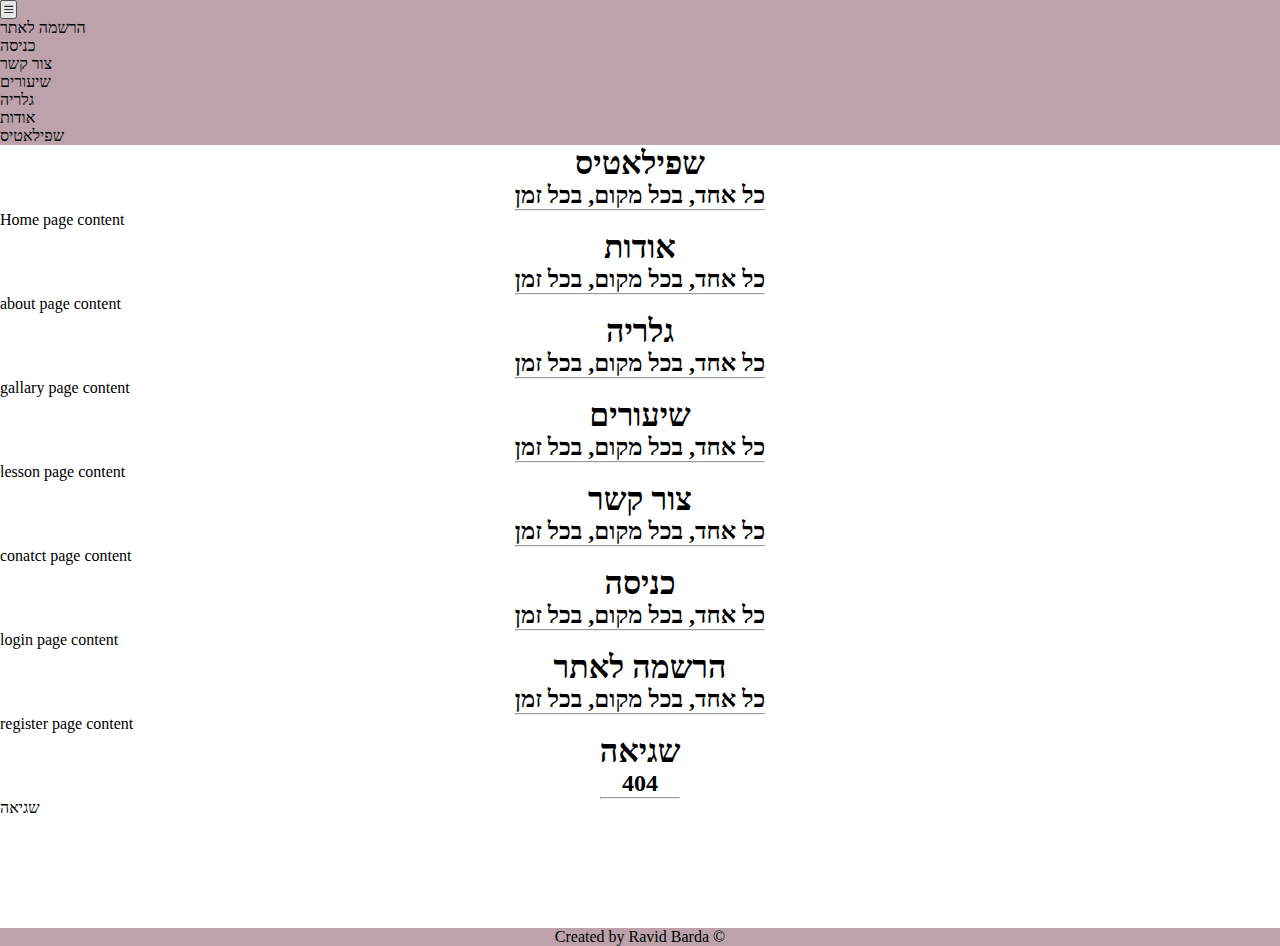
==== public/index.html @ 899f4bcb "images" ====
<!DOCTYPE html>
<html lang="en">

<head>
    <meta charset="UTF-8">
    <meta http-equiv="X-UA-Compatible" content="IE=edge">
    <meta name="viewport" content="width=device-width, initial-scale=1.0">

    <link rel="shortcut icon" href="assets/images/LOGO.jpg" type="image/x-icon">

    <link href="https://cdn.jsdelivr.net/npm/bootstrap@5.3.0-alpha1/dist/css/bootstrap.min.css" rel="stylesheet"
        integrity="sha384-GLhlTQ8iRABdZLl6O3oVMWSktQOp6b7In1Zl3/Jr59b6EGGoI1aFkw7cmDA6j6gD" crossorigin="anonymous">
    <link rel="stylesheet" href="https://cdn.jsdelivr.net/npm/bootstrap-icons@1.10.3/font/bootstrap-icons.css" />
    <link rel="stylesheet" href="style.css">
    <script defer src="https://cdn.jsdelivr.net/npm/bootstrap@5.3.0-alpha1/dist/js/bootstrap.bundle.min.js"
        integrity="sha384-w76AqPfDkMBDXo30jS1Sgez6pr3x5MlQ1ZAGC+nuZB+EYdgRZgiwxhTBTkF7CXvN"
        crossorigin="anonymous"></script>
    <script src="../src/app.js" type="module"></script>
    <title>שפילאטיס</title>
</head>

<body>
    <header>
        <nav class="navbar navbar-expand-md  " style="background-color: #BCA2AB;">
            <div class="container">

                <button class="navbar-toggler" type="button" data-bs-toggle="collapse" data-bs-target="#navbarColor01"
                    aria-controls="navbarColor01 " aria-expanded="false" aria-label="Toggle navigation">
                    <i class="bi bi-list text-light"></i>
                </button>
                <div class="collapse navbar-collapse d-flex-md justify-content-between" id="navbarColor01">
                    <div>
                        <ul class="navbar-nav mb-2 mb-lg-0 ">
                            <li class="nav-item">
                                <span class="nav-link cursor text-light" aria-current="page" id="sign-page-link">הרשמה
                                    לאתר</span>
                            </li>
                            <li class="nav-item">
                                <span class="nav-link cursor text-light" aria-current="page"
                                    id="login-page-link">כניסה</span>
                            </li>
                        </ul>
                    </div>
                    <div>
                        <ul class="navbar-nav mb-2 mb-lg-0">
                            <li class="nav-item">
                                <span class="nav-link cursor text-light" aria-current="page" id="contact-page-link">צור
                                    קשר</span>
                            <li class="nav-item">
                                <span class="nav-link cursor text-light" aria-current="page"
                                    id="lesson-page-link">שיעורים</span>
                            </li>
                            </li>
                            <li class="nav-item">
                                <span class="nav-link cursor text-light" aria-current="page"
                                    id="gallary-page-link">גלריה</span>
                            </li>
                            <li class="nav-item">
                                <span class="nav-link cursor text-light" aria-current="page"
                                    id="about-page-link">אודות</span>
                            </li>
                        </ul>
                    </div>
                </div>
                <span class="navbar-brand cursor text-light" id="home-page-link">שפילאטיס</span>
            </div>
        </nav>
    </header>
    <main>
        <div id="home-page" class="d-block">
            <div class="container">
                <div class="center">
                    <div class="col-12 col-md-10 col-xl-8">
                        <h1 class="display-4 center">שפילאטיס</h1>
                        <h2 class="fs-5 center">כל אחד, בכל מקום, בכל זמן</h2>
                        <hr>
                    </div>
                </div>
                <p>Home page content</p>
            </div>
        </div>
        <div id="about-page" class="d-none container">
            <div class="container">
                <div class="center">
                    <div class="col-12 col-md-10 col-xl-8">
                        <h1 class="display-4 center">אודות</h1>
                        <h2 class="fs-5 center">כל אחד, בכל מקום, בכל זמן</h2>
                        <hr>
                    </div>
                </div>
                <p>about page content</p>
            </div>
        </div>
        <div id="gallary-page" class="d-none container">
            <div class="container">
                <div class="center">
                    <div class="col-12 col-md-10 col-xl-8">
                        <h1 class="display-4 center">גלריה</h1>
                        <h2 class="fs-5 center">כל אחד, בכל מקום, בכל זמן</h2>
                        <hr>
                    </div>
                </div>
                <p>gallary page content</p>
            </div>
        </div>
        <div id="lesson-page" class="d-none container">
            <div class="container">
                <div class="center">
                    <div class="col-12 col-md-10 col-xl-8">
                        <h1 class="display-4 center">שיעורים</h1>
                        <h2 class="fs-5 center">כל אחד, בכל מקום, בכל זמן</h2>
                        <hr>
                    </div>
                </div>
                <p>lesson page content</p>
            </div>
        </div>
        <div id="contact-page" class="d-none container">
            <div class="container">
                <div class="center">
                    <div class="col-12 col-md-10 col-xl-8">
                        <h1 class="display-4 center">צור קשר</h1>
                        <h2 class="fs-5 center">כל אחד, בכל מקום, בכל זמן</h2>
                        <hr>
                    </div>
                </div>
                <p>conatct page content</p>
            </div>
        </div>
        <div id="login-page" class="d-none container">
            <div class="container">
                <div class="center">
                    <div class="col-12 col-md-10 col-xl-8">
                        <h1 class="display-4 center">כניסה</h1>
                        <h2 class="fs-5 center">כל אחד, בכל מקום, בכל זמן</h2>
                        <hr>
                    </div>
                </div>
                <p>login page content</p>
            </div>
        </div>
        <div id="sign-page" class="d-none container">
            <div class="container">
                <div class="center">
                    <div class="col-12 col-md-10 col-xl-8">
                        <h1 class="display-4 center">הרשמה לאתר</h1>
                        <h2 class="fs-5 center">כל אחד, בכל מקום, בכל זמן</h2>
                        <hr>
                    </div>
                </div>
                <p>register page content</p>
            </div>
        </div>
        <div id="error-page" class="d-none container">
            <div class="container">
                <div class="center">
                    <div class="col-12 col-md-10 col-xl-8">
                        <h1 class="display-4 center">שגיאה </h1>
                        <h2 class="fs-5 center">404</h2>
                        <hr>
                    </div>
                </div>
                <p>שגיאה</p>
            </div>
        </div>
    </main>
    <footer class="border-top pt-3 center" style="background-color: #BCA2AB ;">
        <p class="text-light">Created by Ravid Barda &copy;</p>
    </footer>
</body>

</html>
---- public/style.css ----
* {
    margin: 0;
    padding: 0;
    box-sizing: border-box;
}
.n-f-color{
    background-color: #C1ADB4;
}
.center {
    display: flex;
    justify-content: center;
    align-items: center;
}

.cursor {
    cursor: pointer;
}

main {
    min-height: 87vh;
}
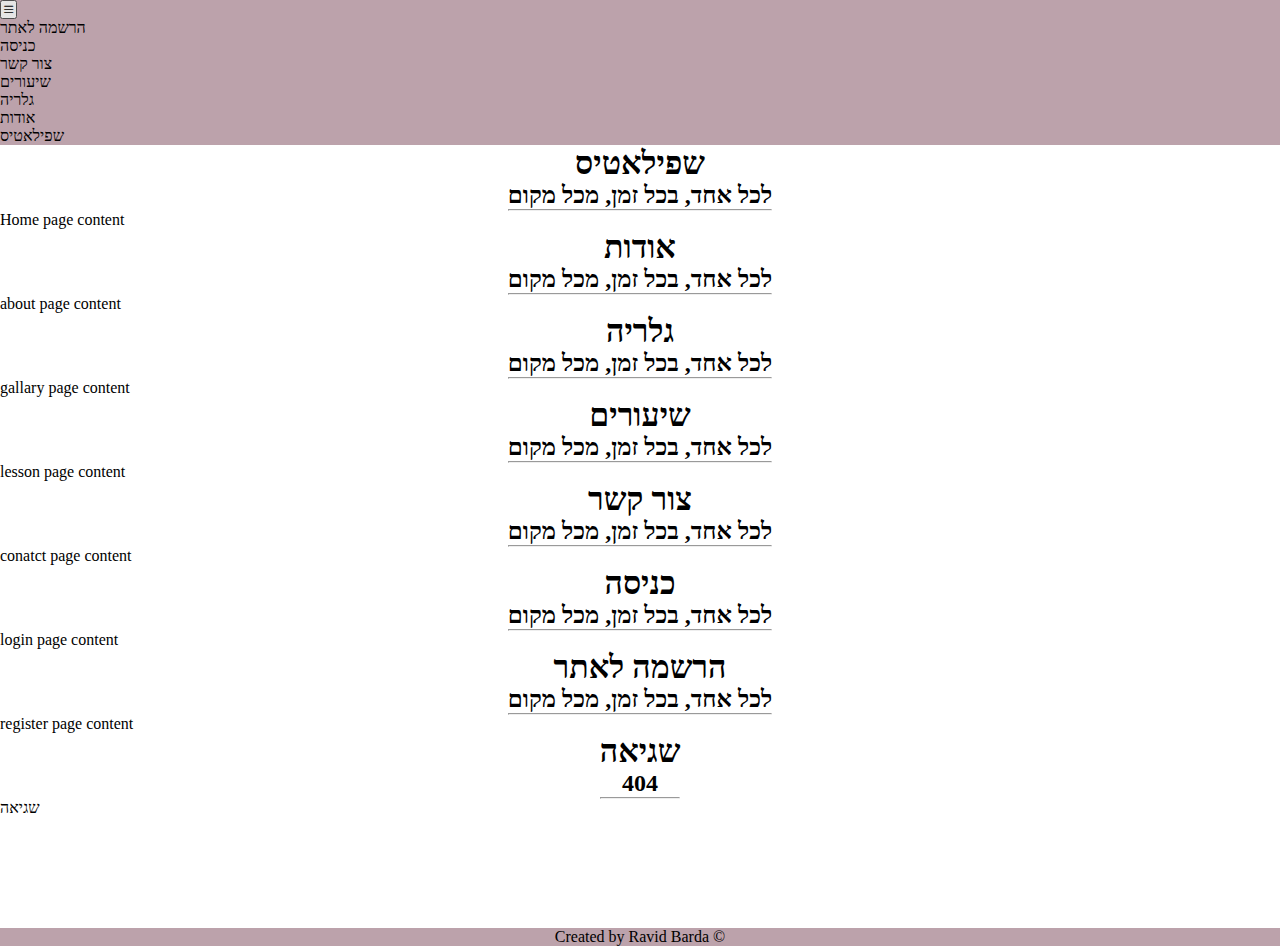
==== commit c967c211: "level 2" ====
--- a/public/index.html
+++ b/public/index.html
@@ -72,7 +72,7 @@
                 <div class="center">
                     <div class="col-12 col-md-10 col-xl-8">
                         <h1 class="display-4 center">שפילאטיס</h1>
-                        <h2 class="fs-5 center">כל אחד, בכל מקום, בכל זמן</h2>
+                        <h2 class="fs-5 center">לכל אחד, בכל זמן, מכל מקום</h2>
                         <hr>
                     </div>
                 </div>
@@ -84,7 +84,8 @@
                 <div class="center">
                     <div class="col-12 col-md-10 col-xl-8">
                         <h1 class="display-4 center">אודות</h1>
-                        <h2 class="fs-5 center">כל אחד, בכל מקום, בכל זמן</h2>
+                        <h2 class="fs-5 center">לכל אחד, בכל זמן, מכל מקום</h2>
+
                         <hr>
                     </div>
                 </div>
@@ -96,7 +97,7 @@
                 <div class="center">
                     <div class="col-12 col-md-10 col-xl-8">
                         <h1 class="display-4 center">גלריה</h1>
-                        <h2 class="fs-5 center">כל אחד, בכל מקום, בכל זמן</h2>
+                        <h2 class="fs-5 center">לכל אחד, בכל זמן, מכל מקום</h2>
                         <hr>
                     </div>
                 </div>
@@ -108,7 +109,7 @@
                 <div class="center">
                     <div class="col-12 col-md-10 col-xl-8">
                         <h1 class="display-4 center">שיעורים</h1>
-                        <h2 class="fs-5 center">כל אחד, בכל מקום, בכל זמן</h2>
+                        <h2 class="fs-5 center">לכל אחד, בכל זמן, מכל מקום</h2>
                         <hr>
                     </div>
                 </div>
@@ -120,7 +121,7 @@
                 <div class="center">
                     <div class="col-12 col-md-10 col-xl-8">
                         <h1 class="display-4 center">צור קשר</h1>
-                        <h2 class="fs-5 center">כל אחד, בכל מקום, בכל זמן</h2>
+                        <h2 class="fs-5 center">לכל אחד, בכל זמן, מכל מקום</h2>
                         <hr>
                     </div>
                 </div>
@@ -132,7 +133,7 @@
                 <div class="center">
                     <div class="col-12 col-md-10 col-xl-8">
                         <h1 class="display-4 center">כניסה</h1>
-                        <h2 class="fs-5 center">כל אחד, בכל מקום, בכל זמן</h2>
+                        <h2 class="fs-5 center">לכל אחד, בכל זמן, מכל מקום</h2>
                         <hr>
                     </div>
                 </div>
@@ -144,7 +145,7 @@
                 <div class="center">
                     <div class="col-12 col-md-10 col-xl-8">
                         <h1 class="display-4 center">הרשמה לאתר</h1>
-                        <h2 class="fs-5 center">כל אחד, בכל מקום, בכל זמן</h2>
+                        <h2 class="fs-5 center">לכל אחד, בכל זמן, מכל מקום</h2>
                         <hr>
                     </div>
                 </div>
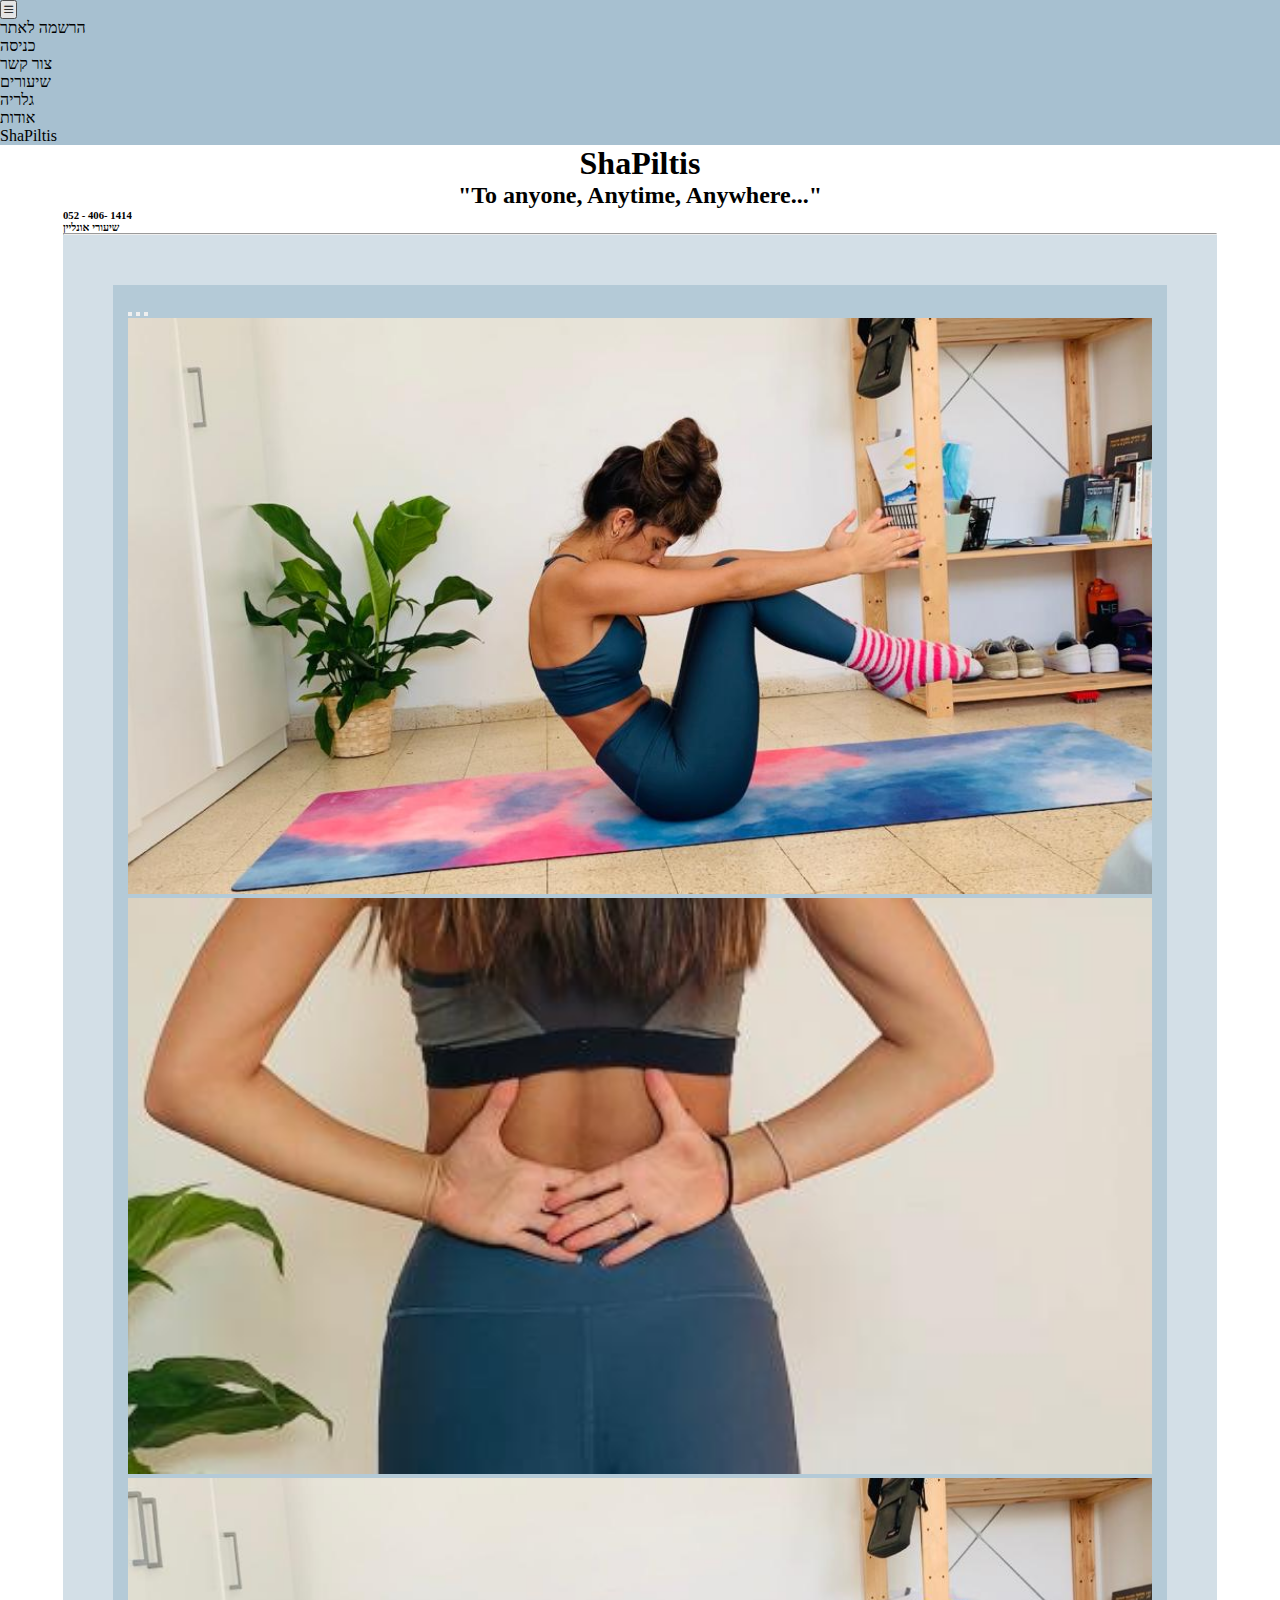
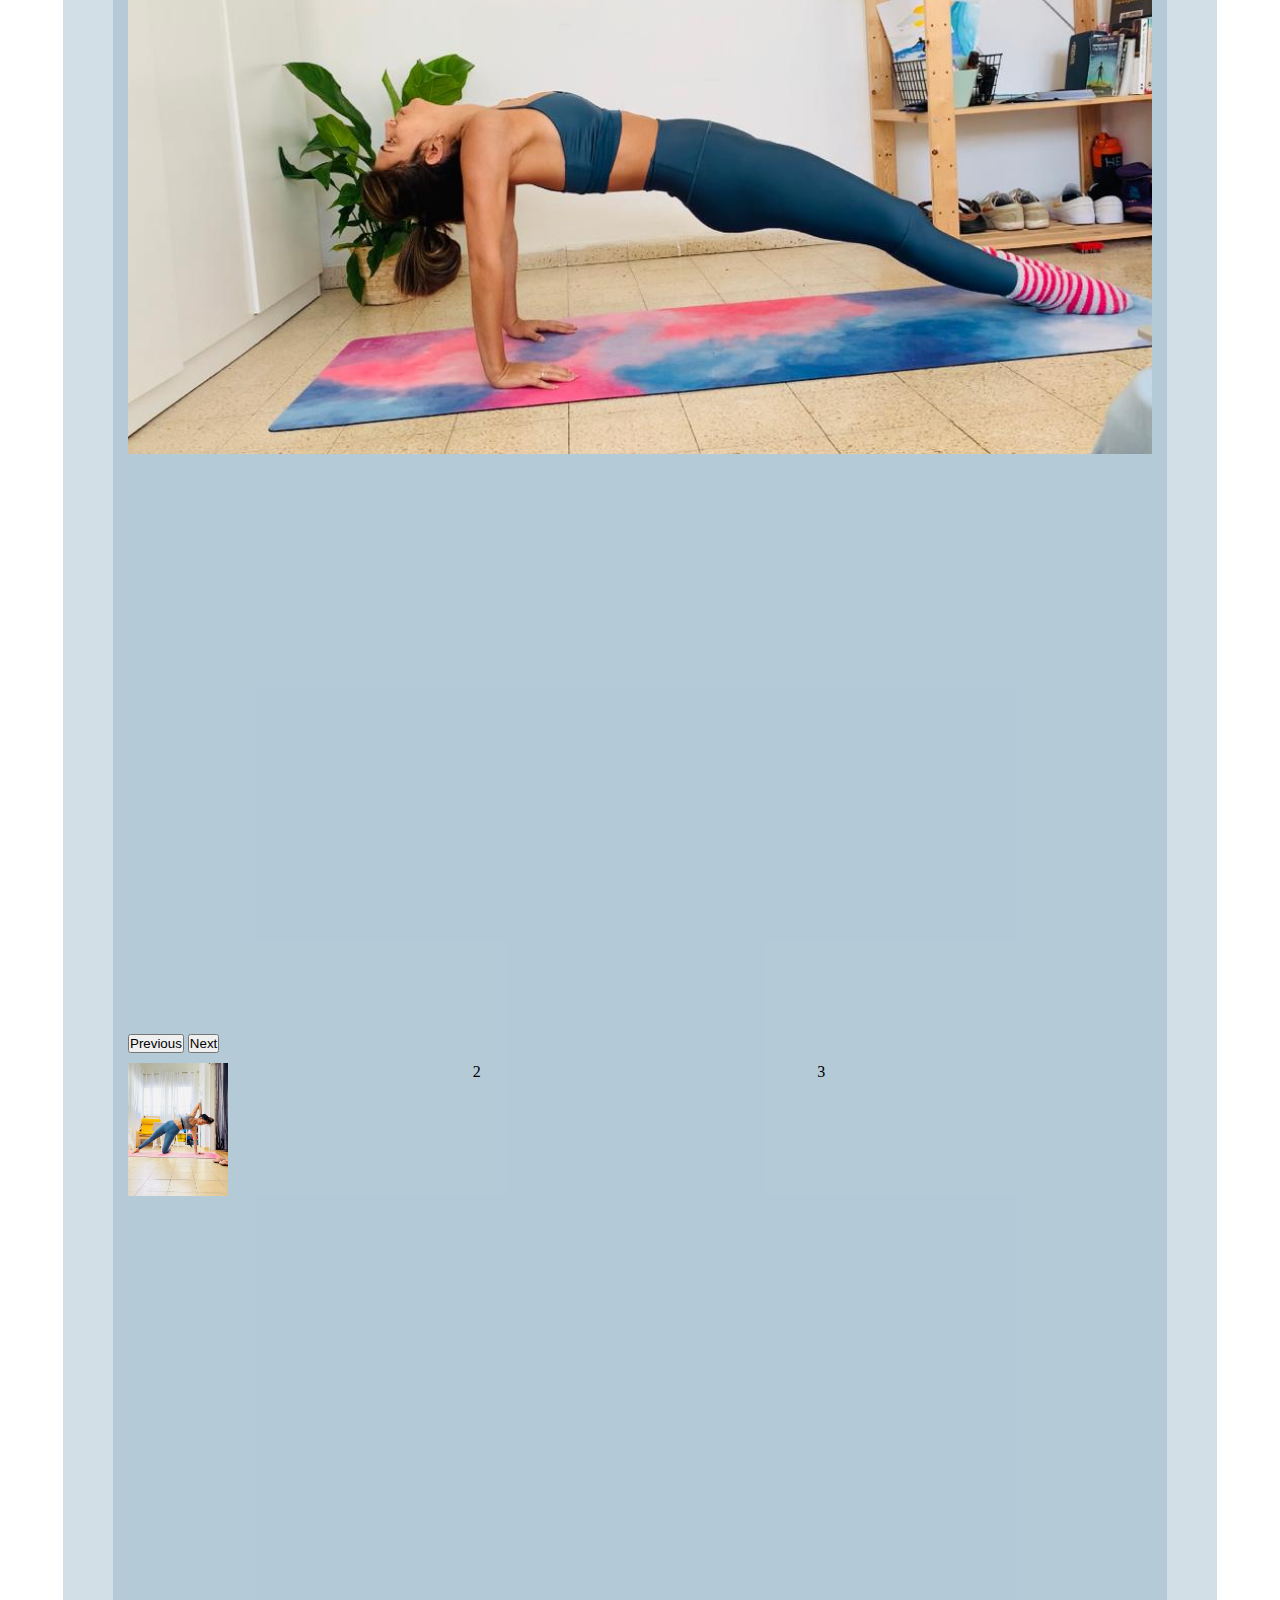
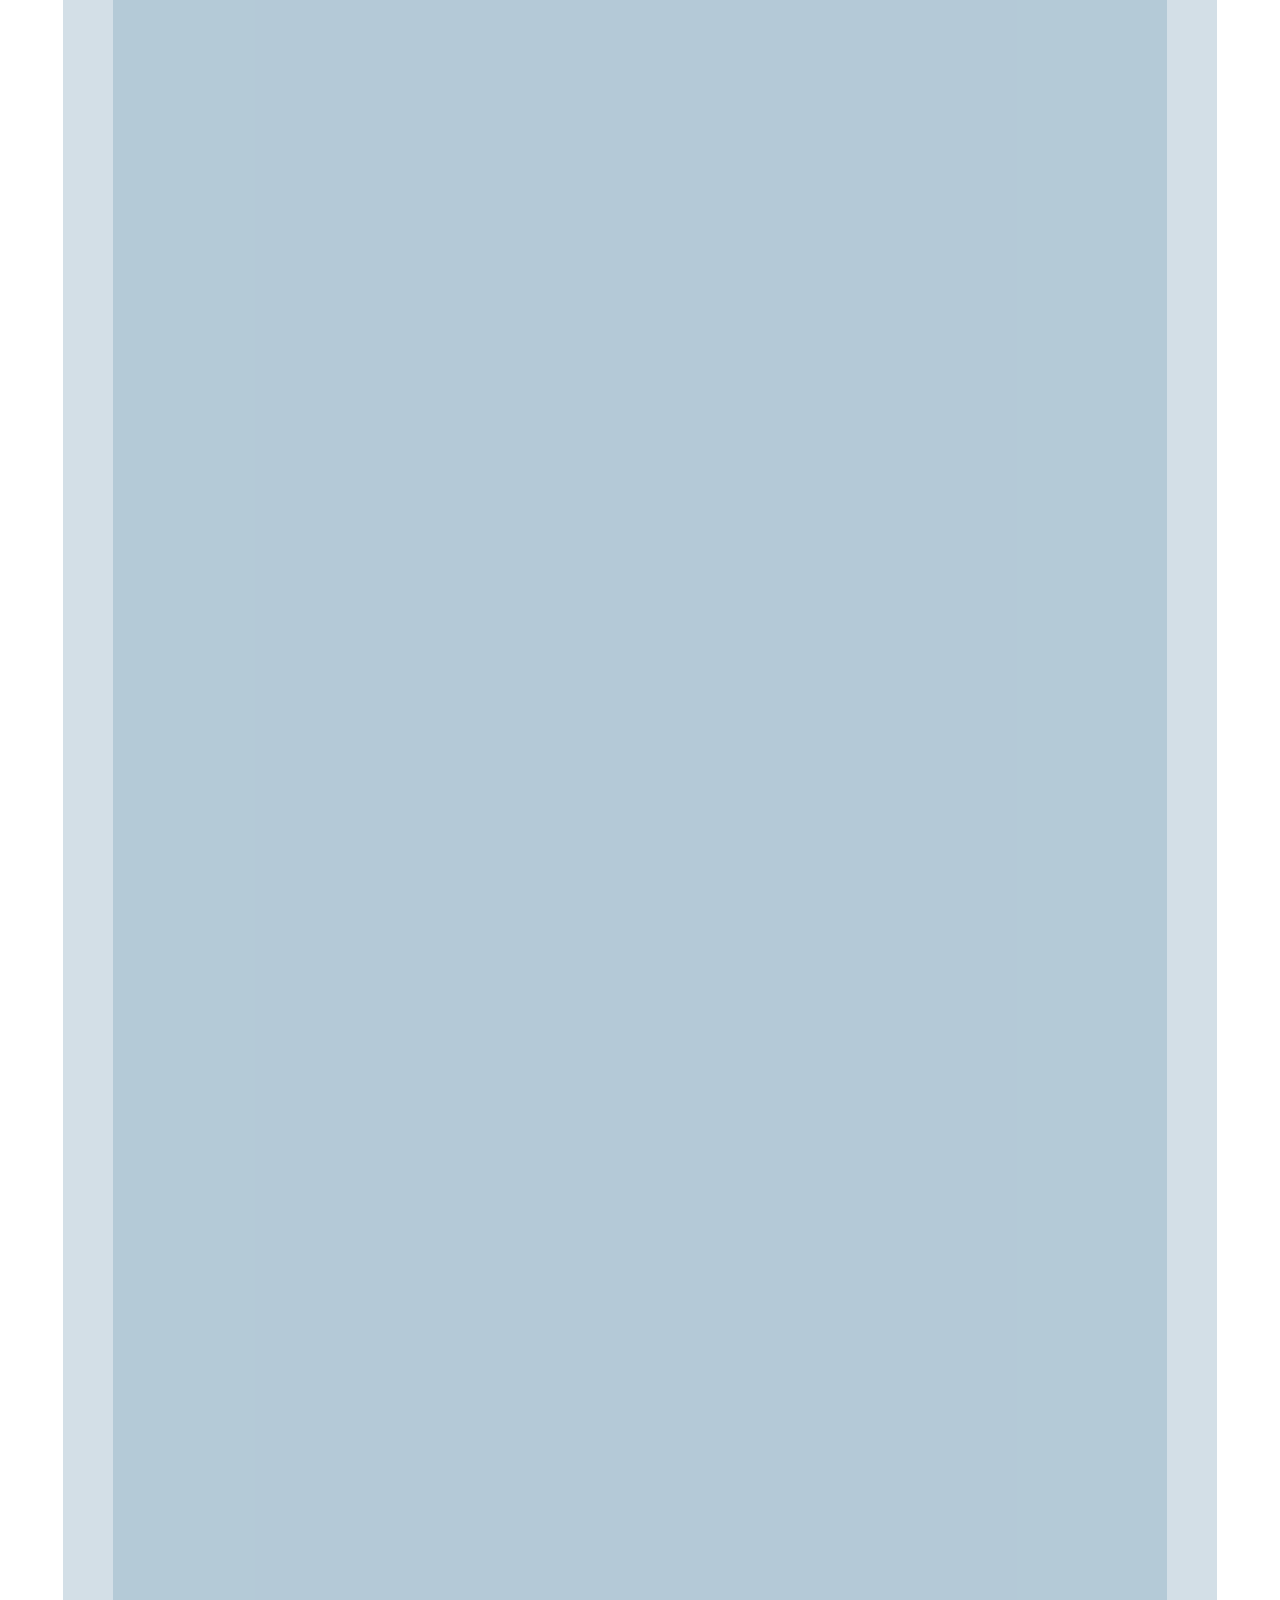
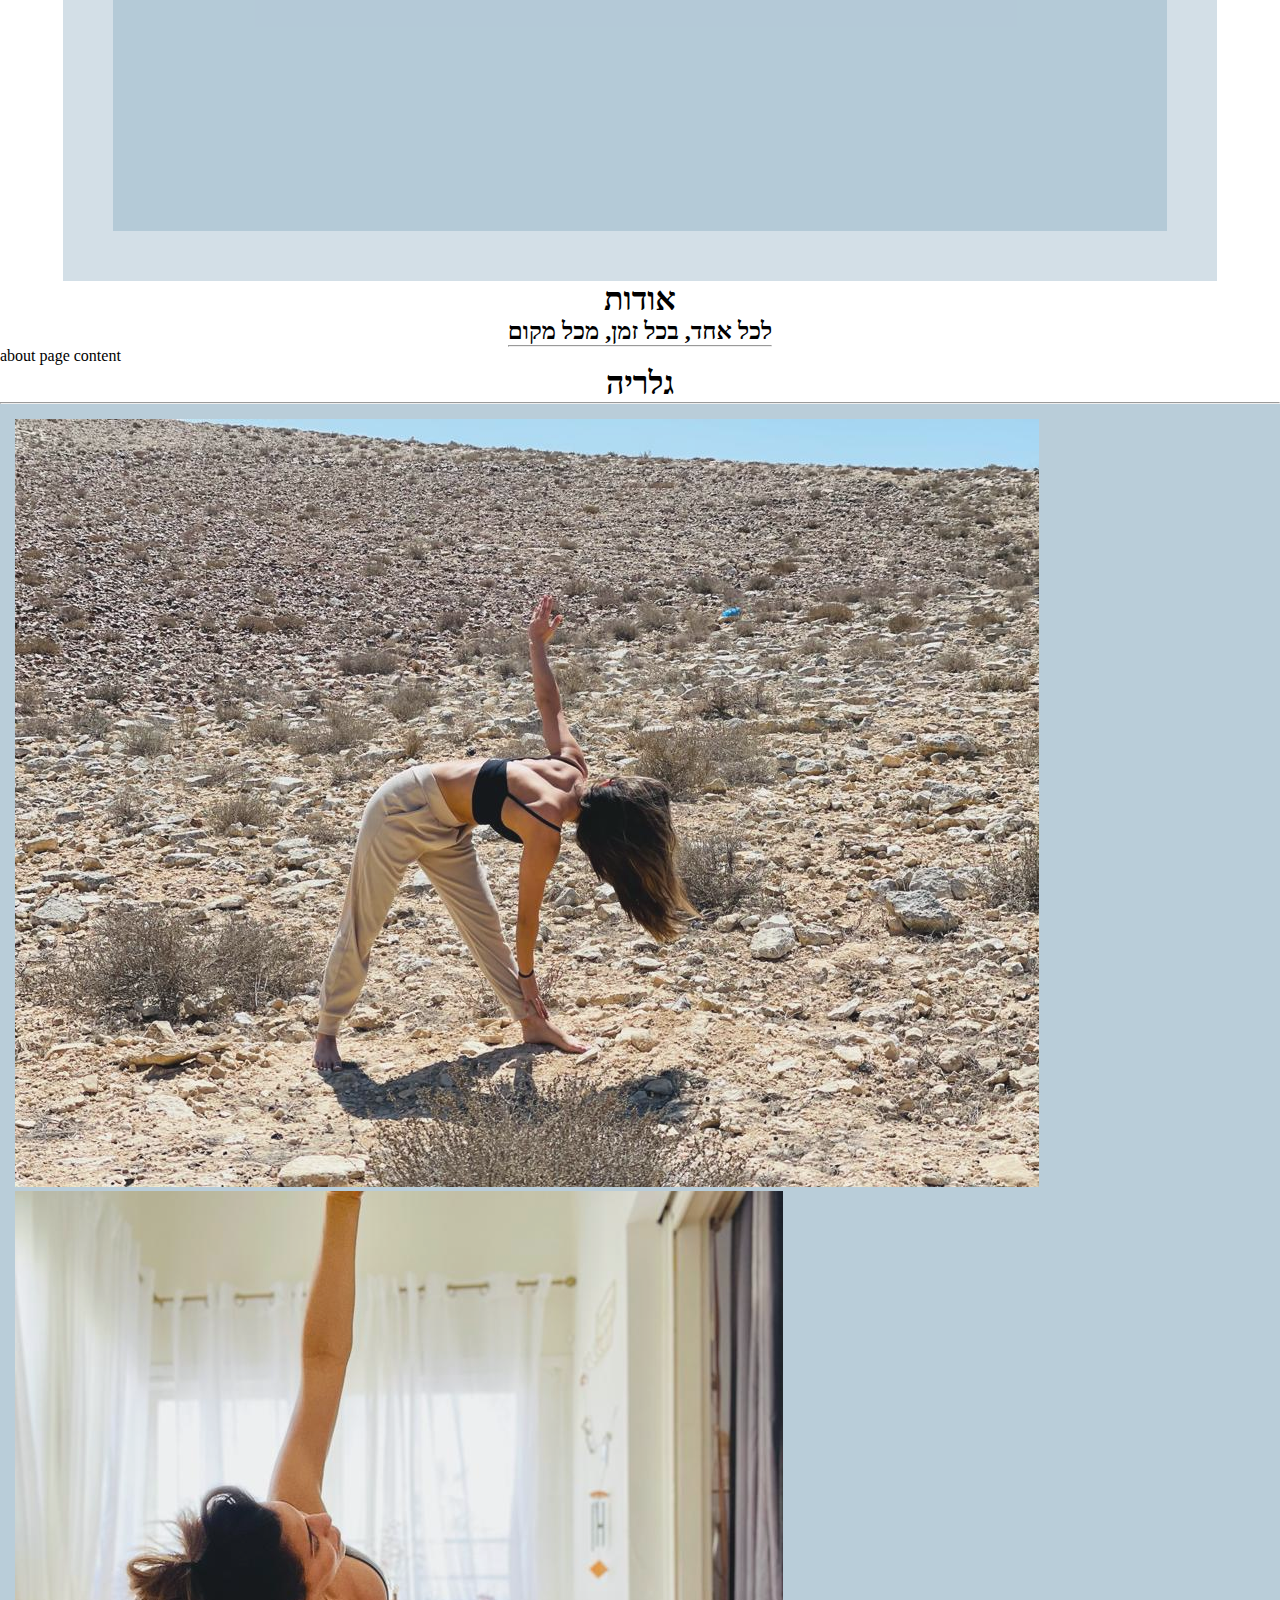
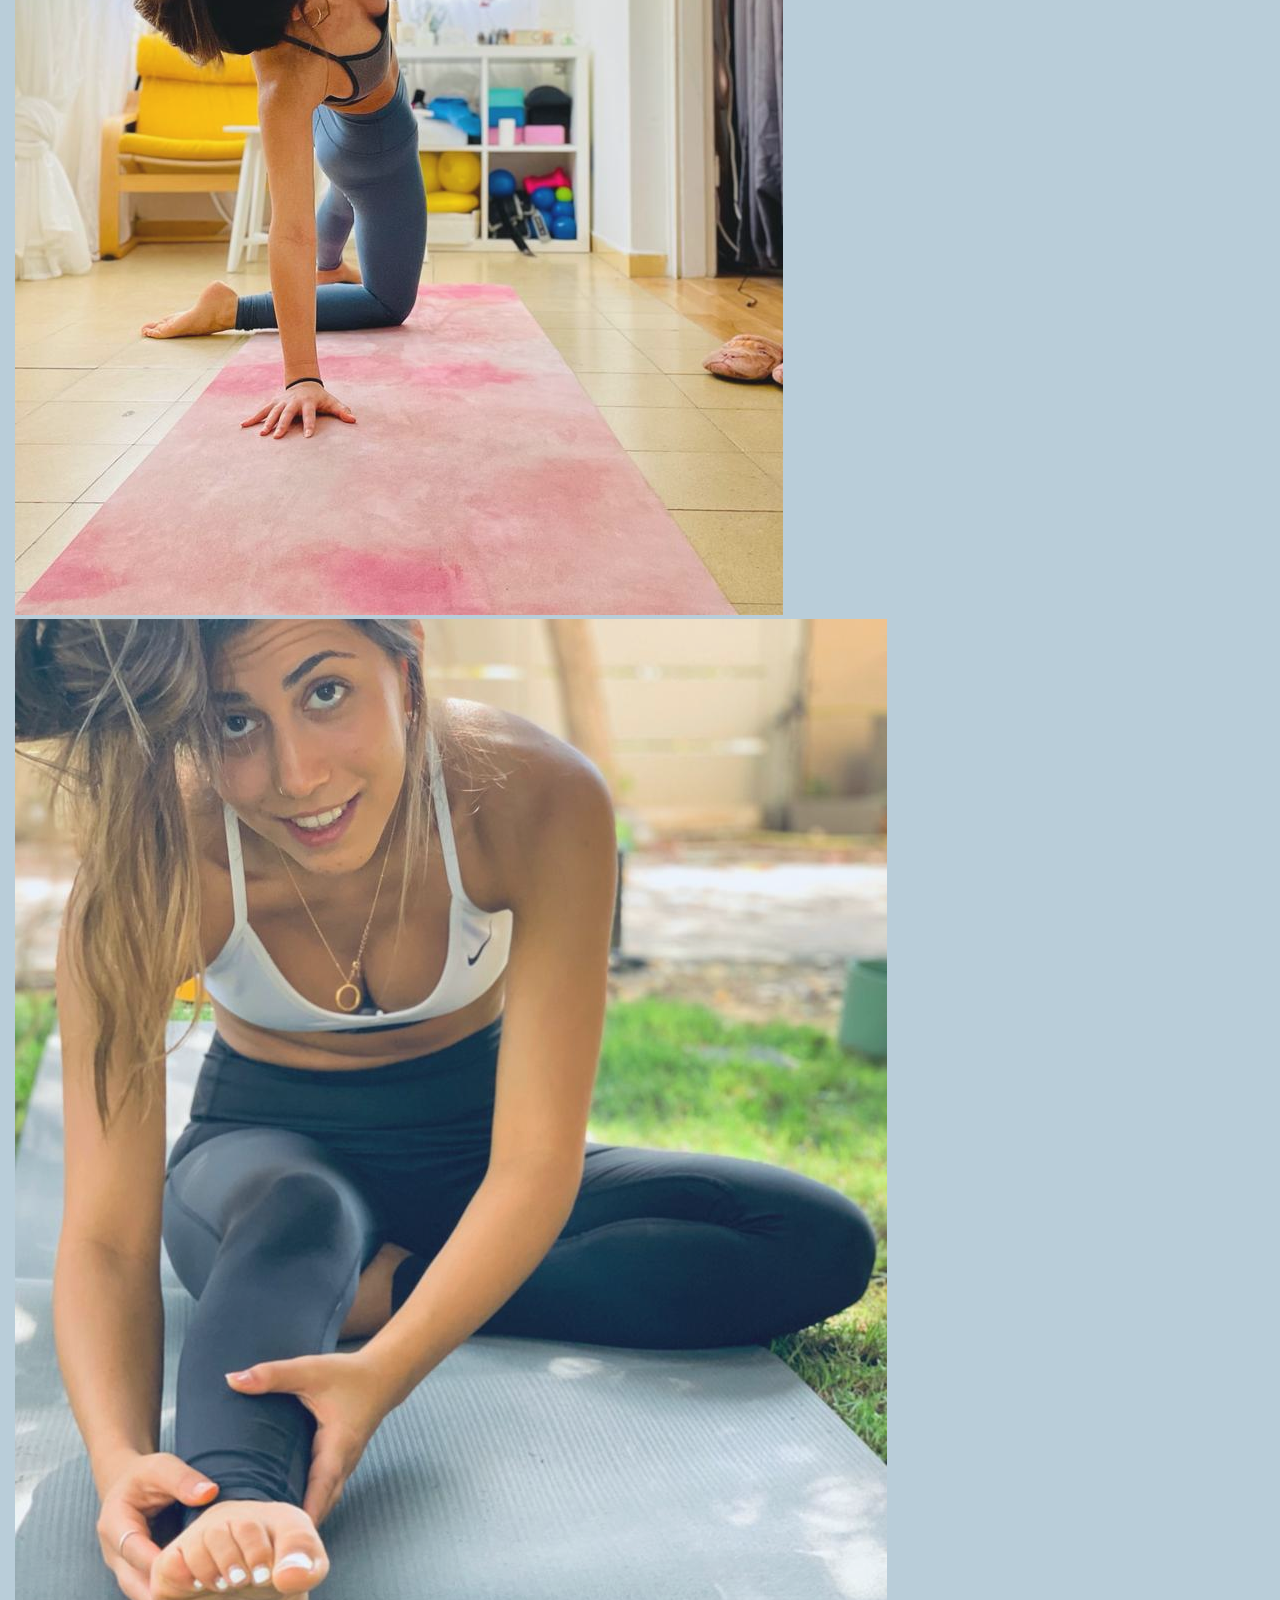
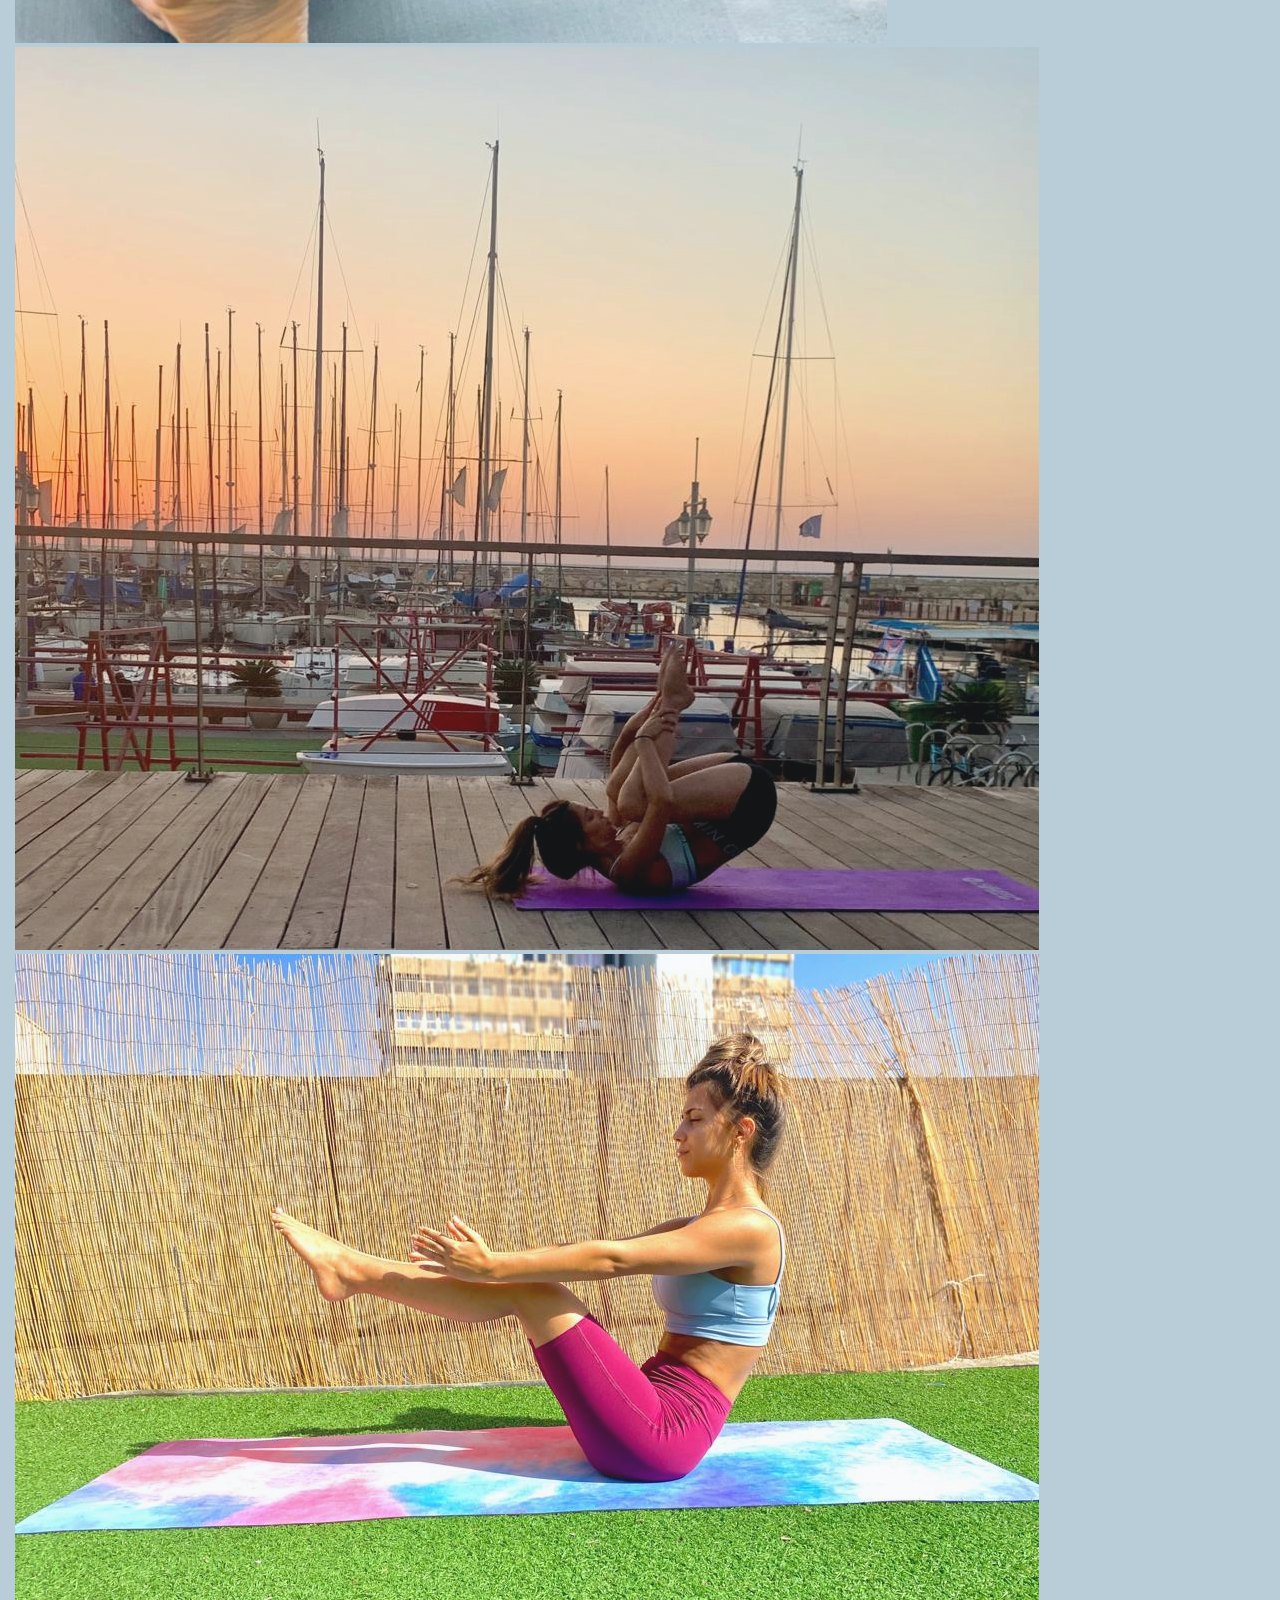
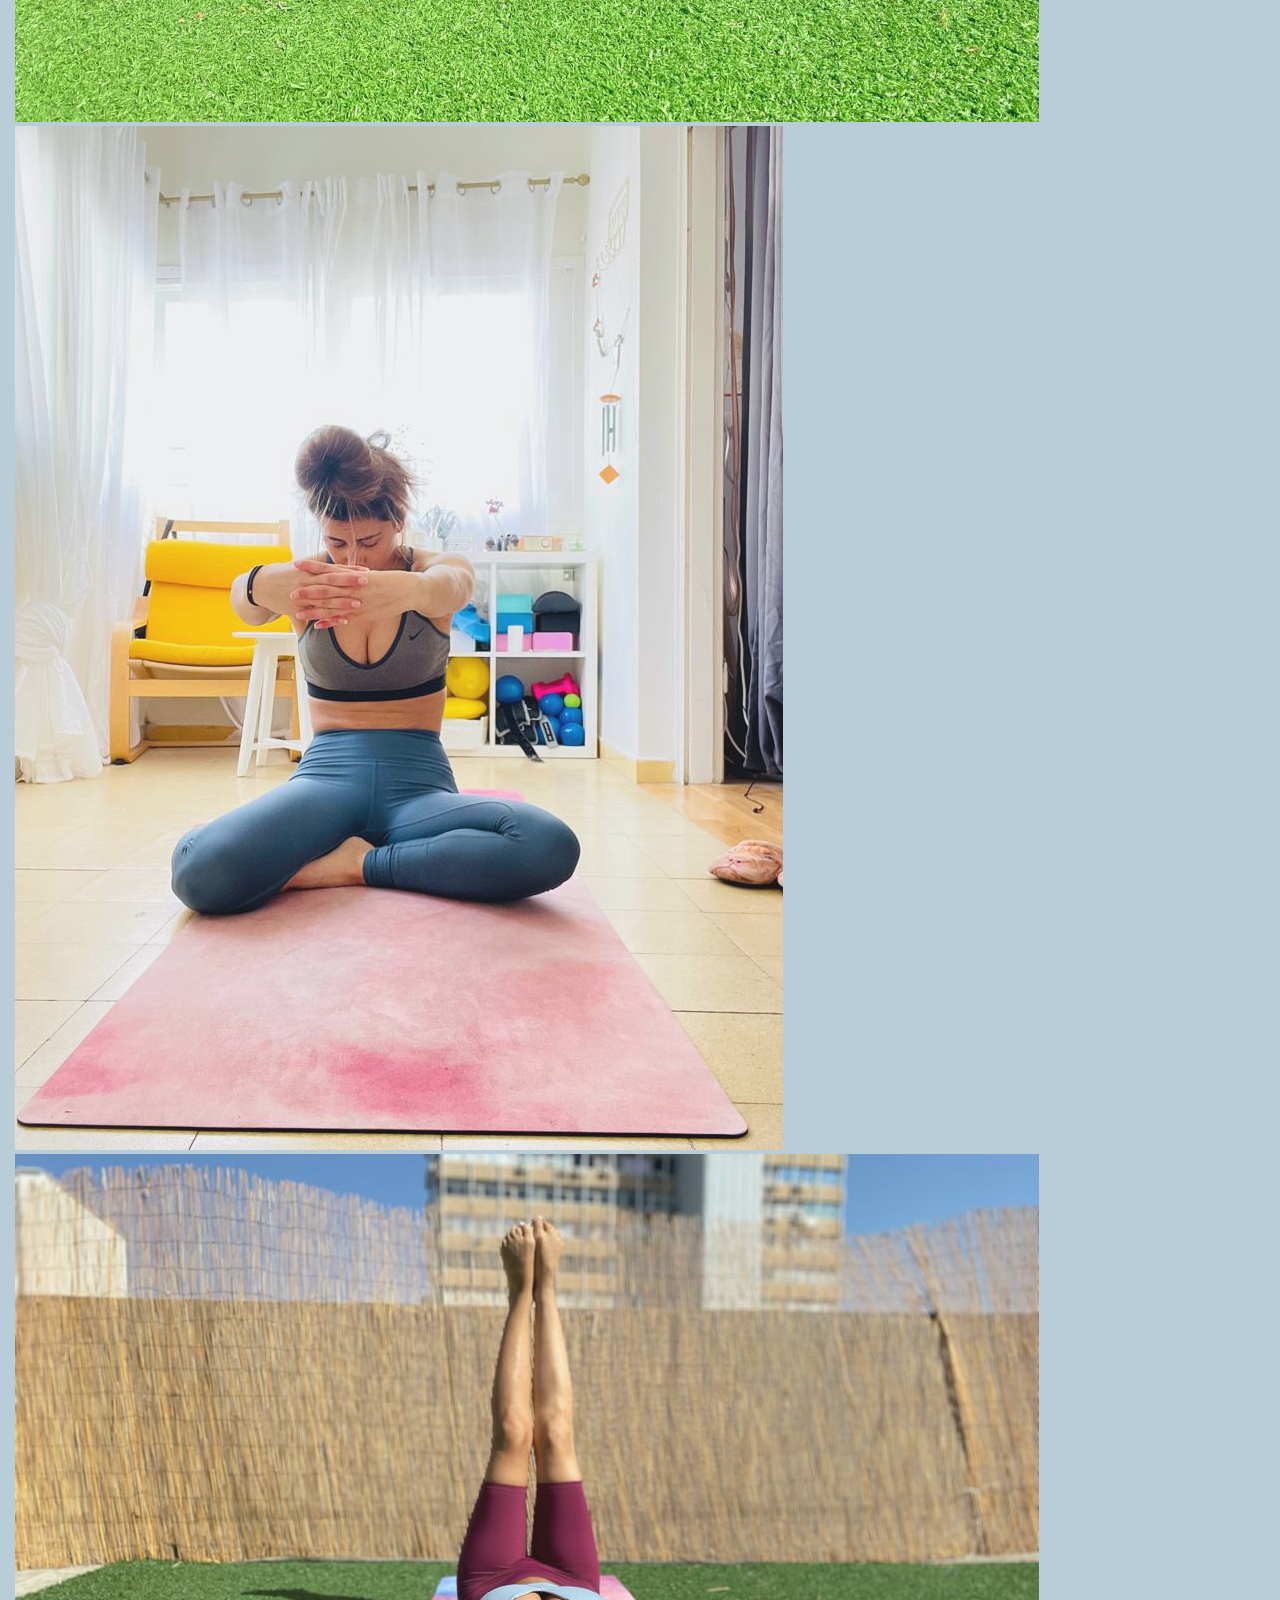
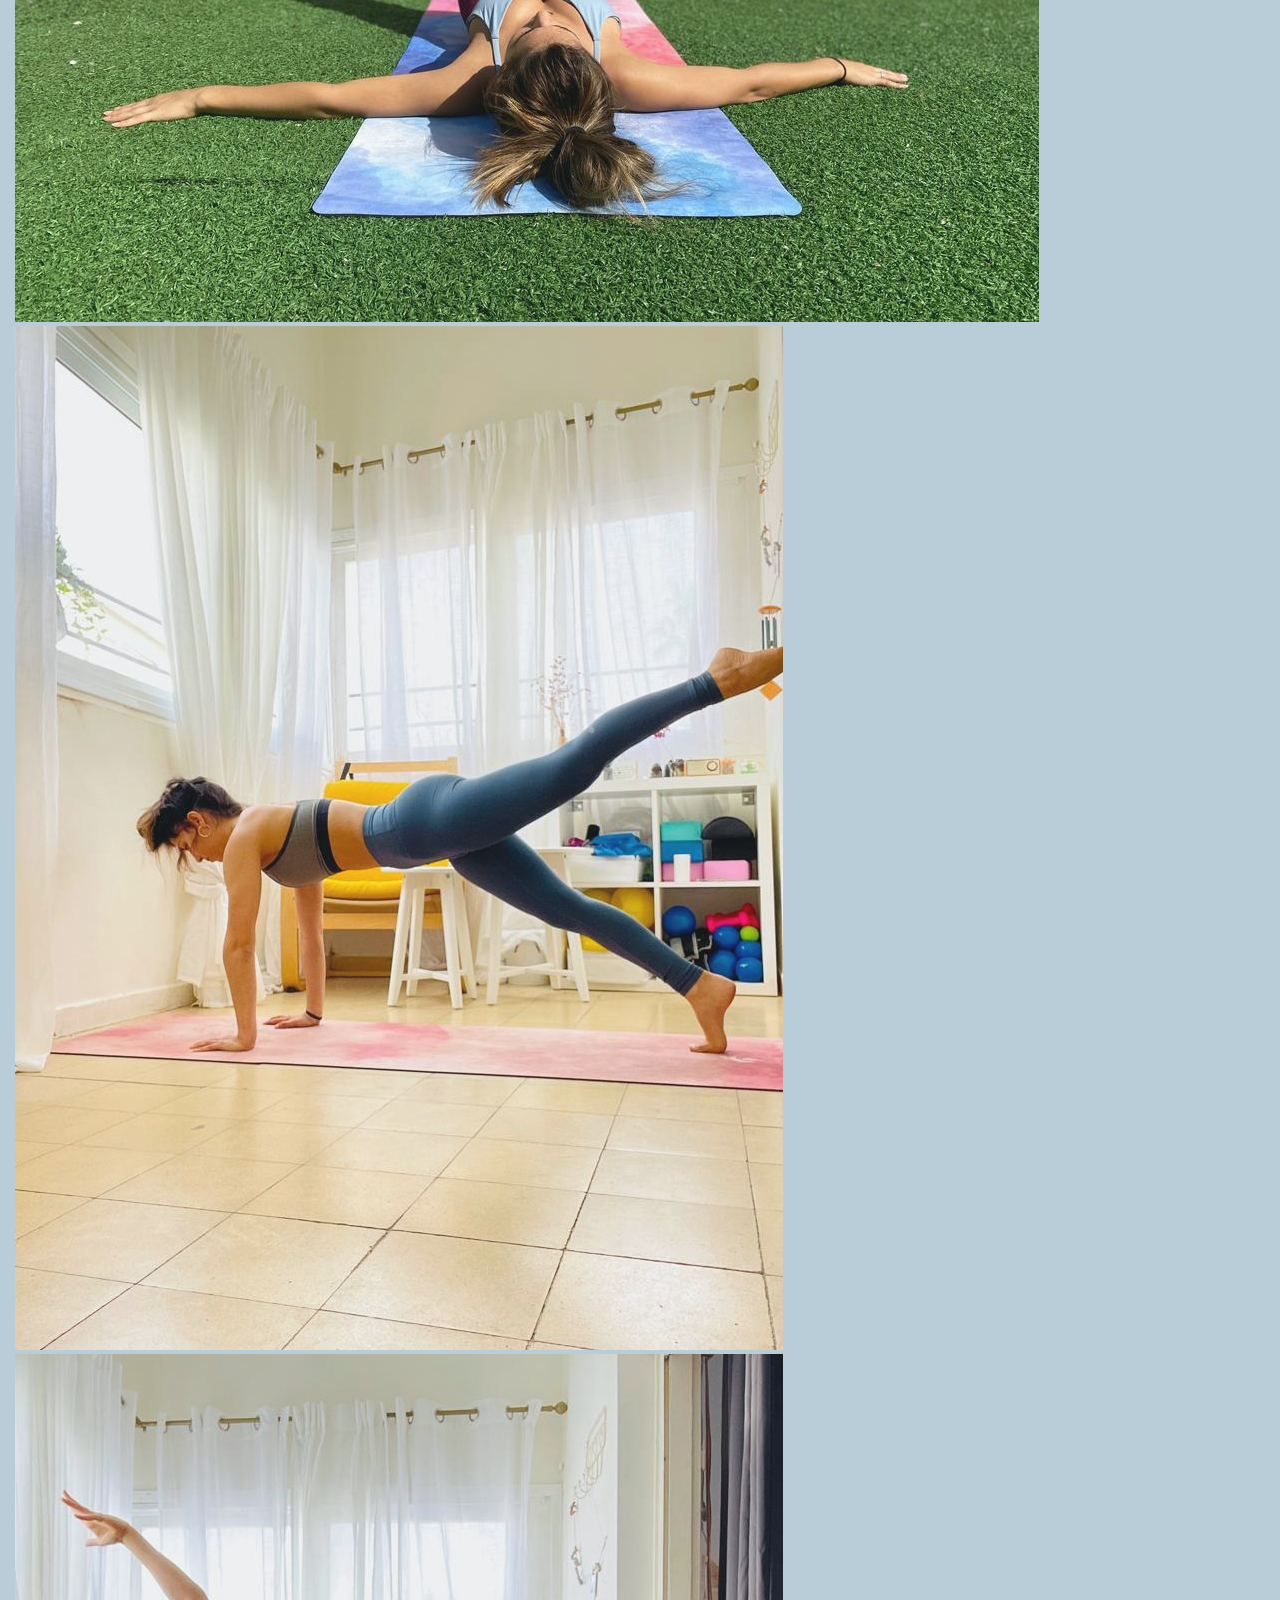
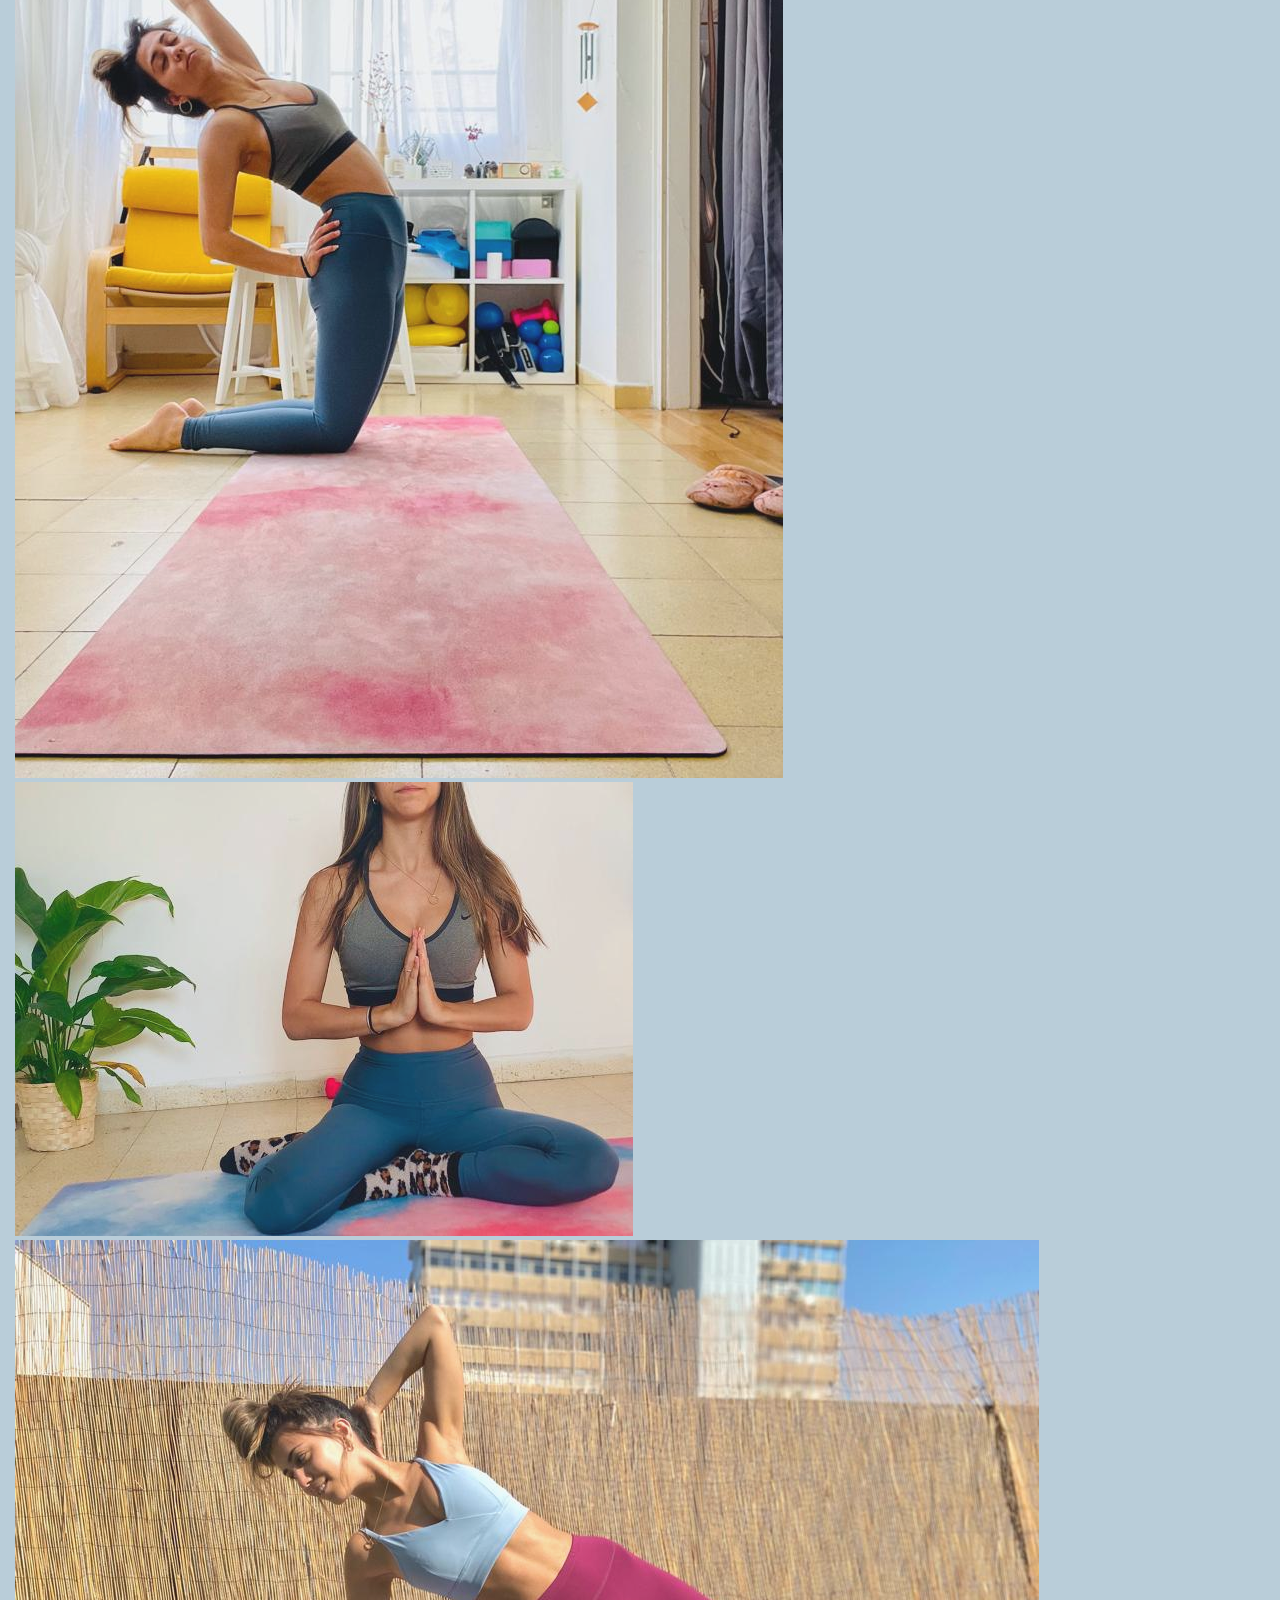
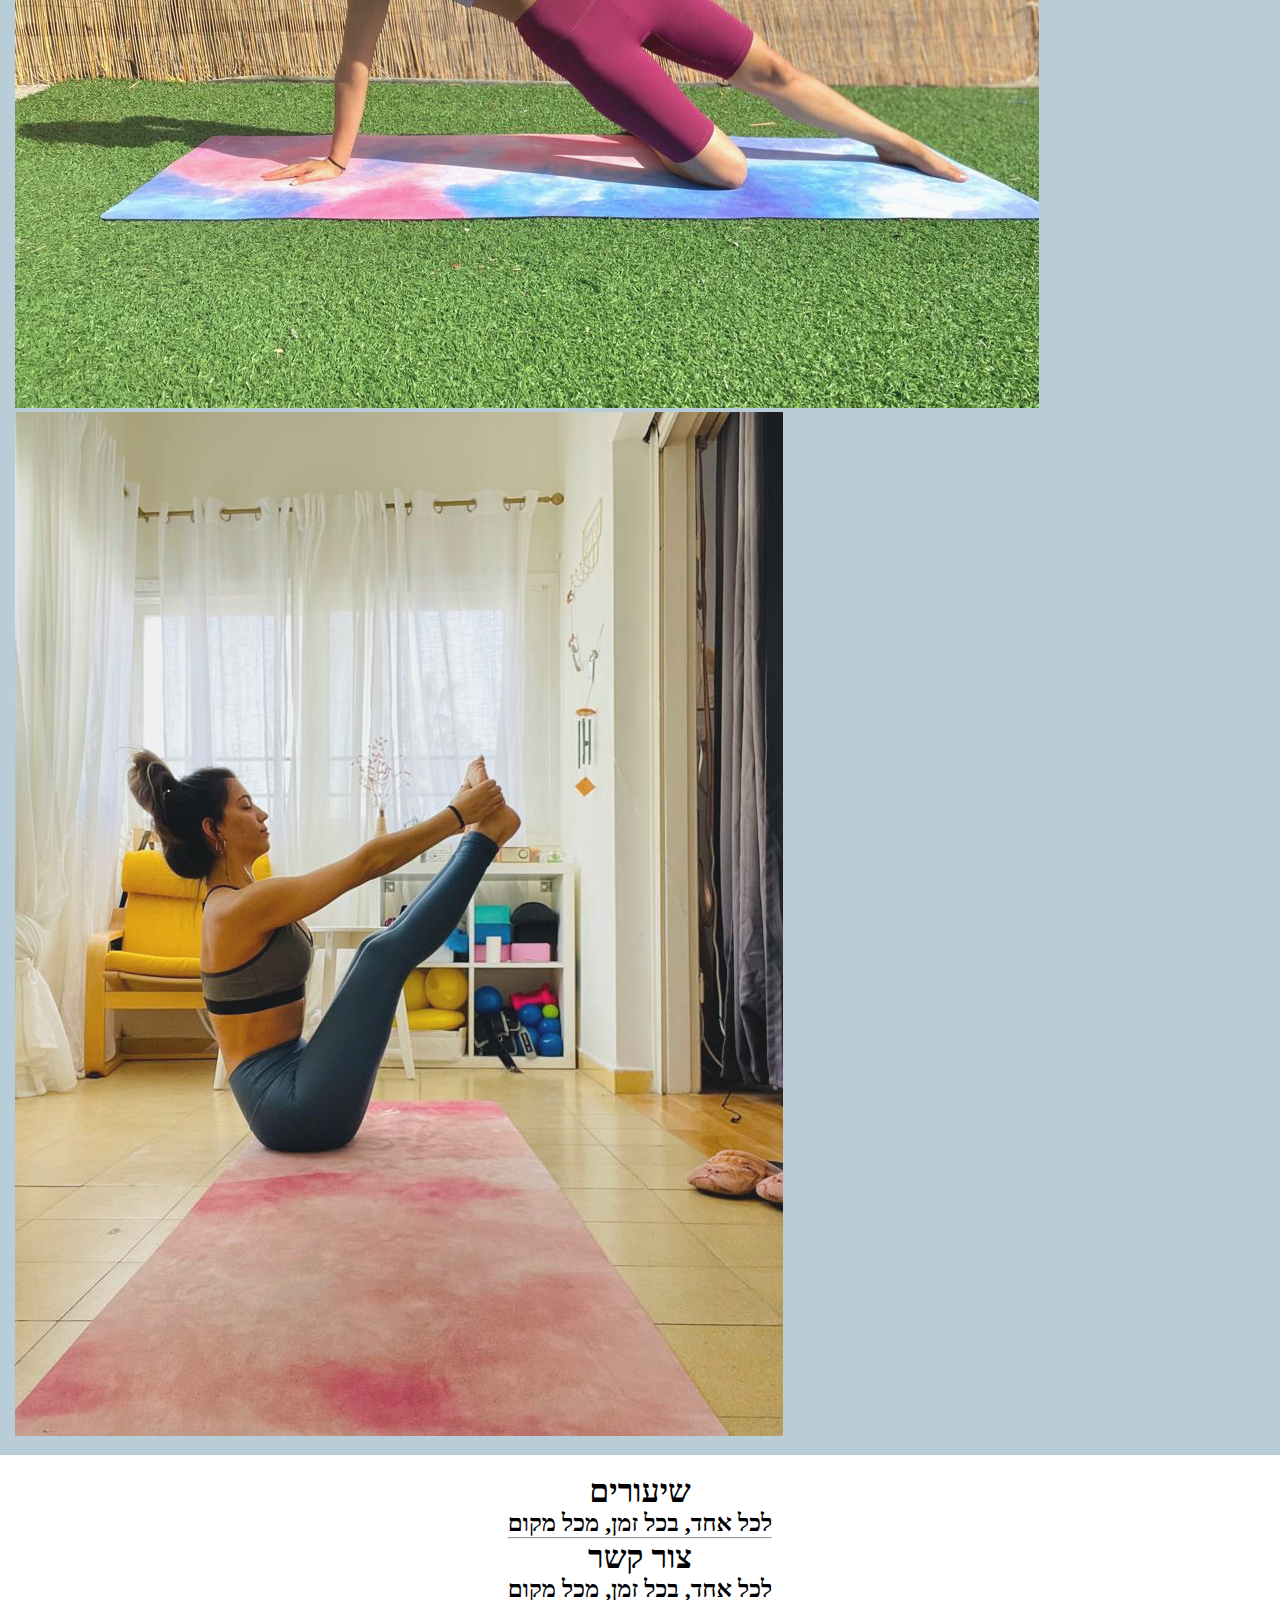
==== commit c8e29f15: "level 2" ====
--- a/public/index.html
+++ b/public/index.html
@@ -21,7 +21,7 @@
 
 <body>
     <header>
-        <nav class="navbar navbar-expand-md  " style="background-color: #BCA2AB;">
+        <nav class="navbar navbar-expand-md" style="background-color: #A7C0D0;">
             <div class="container">
 
                 <button class="navbar-toggler" type="button" data-bs-toggle="collapse" data-bs-target="#navbarColor01"
@@ -62,7 +62,7 @@
                         </ul>
                     </div>
                 </div>
-                <span class="navbar-brand cursor text-light" id="home-page-link">שפילאטיס</span>
+                <span class="navbar-brand cursor text-light" id="home-page-link">ShaPiltis</span>
             </div>
         </nav>
     </header>
@@ -70,20 +70,80 @@
         <div id="home-page" class="d-block">
             <div class="container">
                 <div class="center">
-                    <div class="col-12 col-md-10 col-xl-8">
-                        <h1 class="display-4 center">שפילאטיס</h1>
-                        <h2 class="fs-5 center">לכל אחד, בכל זמן, מכל מקום</h2>
-                        <hr>
-                    </div>
-                </div>
-                <p>Home page content</p>
+
+                    <div class="col-12 col-md-10 col-xl-8">
+
+                        <h1 class="display-4 center  p-2">ShaPiltis</h1>
+                        <h2 class="fs-5 center">"To anyone, Anytime, Anywhere..."</h2>
+                        <h6 class="cursor text-end "> 052 - 406- 1414</h6>
+                        <h6 id="lesson-page-link" class="cursor text-end"> שיעורי אונליין</h6>
+                        <hr>
+                        <div class="home-main-box">
+                            <div class="home-main ">
+
+                                <div id="carouselExampleDark" class="carousel carousel-dark slide"
+                                    style="grid-column: 1/4;">
+                                    <div class="carousel-indicators cursor">
+                                        <button type="button" data-bs-target="#carouselExampleDark" data-bs-slide-to="0"
+                                            class="active" aria-current="true" aria-label="Slide 1"></button>
+                                        <button type="button" data-bs-target="#carouselExampleDark" data-bs-slide-to="1"
+                                            aria-label="Slide 2"></button>
+                                        <button type="button" data-bs-target="#carouselExampleDark" data-bs-slide-to="2"
+                                            aria-label="Slide 3"></button>
+                                    </div>
+                                    <div class="carousel-inner">
+                                        <div class="carousel-item active" data-bs-interval="10000">
+                                            <img src="assets/images/IMG-20230218-WA0050.jpg"
+                                                class="d-block w-100 slide-img" alt="...">
+                                            <div class="carousel-caption d-none d-md-block  ">
+                                                <h5></h5>
+                                                <p></p>
+                                            </div>
+                                        </div>
+                                        <div class="carousel-item" data-bs-interval="2000">
+                                            <img src="assets/images/IMG-20230218-WA0029.jpg"
+                                                class="d-block w-100 slide-img" alt="...">
+                                            <div class="carousel-caption d-none d-md-block ">
+                                                <h5></h5>
+                                                <p></p>
+                                            </div>
+                                        </div>
+                                        <div class="carousel-item">
+                                            <img src="assets/images/IMG-20230218-WA0052.jpg"
+                                                class="d-block w-100 slide-img" alt="...">
+                                            <div class="carousel-caption d-none d-md-block slide-img">
+                                                <h5></h5>
+                                                <p></p>
+                                            </div>
+                                        </div>
+                                    </div>
+                                    <button class="carousel-control-prev" type="button"
+                                        data-bs-target="#carouselExampleDark" data-bs-slide="prev">
+                                        <span class="carousel-control-prev-icon" aria-hidden="true"></span>
+                                        <span class="visually-hidden">Previous</span>
+                                    </button>
+                                    <button class="carousel-control-next" type="button"
+                                        data-bs-target="#carouselExampleDark" data-bs-slide="next">
+                                        <span class="carousel-control-next-icon" aria-hidden="true"></span>
+                                        <span class="visually-hidden">Next</span>
+                                    </button>
+                                </div>
+                                <div class="box-main"><img src="assets/images/IMG-20230218-WA0003.jpg" alt=""
+                                        style="width: 100px;"></div>
+                                <div class="box-main">2</div>
+                                <div class="box-main">3</div>
+                            </div>
+                        </div>
+                    </div>
+                </div>
+
             </div>
         </div>
         <div id="about-page" class="d-none container">
             <div class="container">
                 <div class="center">
                     <div class="col-12 col-md-10 col-xl-8">
-                        <h1 class="display-4 center">אודות</h1>
+                        <h1 class="display-4 center  p-2">אודות</h1>
                         <h2 class="fs-5 center">לכל אחד, בכל זמן, מכל מקום</h2>
 
                         <hr>
@@ -96,43 +156,94 @@
             <div class="container">
                 <div class="center">
                     <div class="col-12 col-md-10 col-xl-8">
-                        <h1 class="display-4 center">גלריה</h1>
-                        <h2 class="fs-5 center">לכל אחד, בכל זמן, מכל מקום</h2>
-                        <hr>
-                    </div>
-                </div>
-                <p>gallary page content</p>
+                        <h1 class="display-4 center p-2">גלריה</h1>
+                        <!-- <h2 class="fs-5 center">לכל אחד, בכל זמן, מכל מקום</h2> -->
+                        <hr>
+
+                        <div class="row cursor" style="background-color: rgba(167, 192, 208, 0.8); padding: 15px;">
+                            <div class="col-lg-4 col-md-12 mb-4 mb-lg-0">
+                                <img src="assets/images/IMG-20230218-WA0018.jpg"
+                                    class="w-100 shadow-1-strong rounded mb-4 gallary-show-img" alt="pilatis">
+
+                                <img src="assets/images/IMG-20230218-WA0002.jpg"
+                                    class="w-100 shadow-1-strong rounded mb-4 gallary-show-img" alt="pilatis">
+                            </div>
+
+                            <div class="col-lg-4 mb-4 mb-lg-0">
+                                <img src="assets/images/lP3zX25E9A0iPMvmYpE67wRecmIwAdVgKAEw29Qg5Ww=_plaintext_638123112754843861.jpg"
+                                    class="w-100 shadow-1-strong rounded mb-4 gallary-show-img" alt="pilatis">
+
+                                <img src="assets/images/IMG-20230218-WA0066.jpg"
+                                    class="w-100 shadow-1-strong rounded mb-4 gallary-show-img" alt="pilatis">
+                            </div>
+
+                            <div class="col-lg-4 mb-4 mb-lg-0">
+                                <img src="assets/images/IMG-20230218-WA0049.jpg"
+                                    class="w-100 shadow-1-strong rounded mb-4 gallary-show-img" alt="pilatis">
+
+                                <img src="assets/images/IMG-20230218-WA0005.jpg"
+                                    class="w-100 shadow-1-strong rounded mb-4 gallary-show-img" alt="pilatis">
+                            </div>
+                            <div class="col-lg-4 col-md-12 mb-4 mb-lg-0">
+                                <img src="assets/images/IMG-20230218-WA0046.jpg"
+                                    class="w-100 shadow-1-strong rounded mb-4 gallary-show-img" alt="pilatis">
+
+                                <img src="assets/images/IMG-20230218-WA0013.jpg"
+                                    class="w-100 shadow-1-strong rounded mb-4 gallary-show-img" alt="pilatis">
+                            </div>
+
+                            <div class="col-lg-4 mb-4 mb-lg-0">
+                                <img src="assets/images/IMG-20230218-WA0008.jpg"
+                                    class="w-100 shadow-1-strong rounded mb-4 gallary-show-img" alt="pilatis">
+
+                                <img src="assets/images/IMG-20230218-WA0027.jpg"
+                                    class="w-100 shadow-1-strong rounded mb-4 gallary-show-img" alt="pilatis">
+                            </div>
+
+                            <div class="col-lg-4 mb-4 mb-lg-0">
+                                <img src="assets/images/IMG-20230218-WA0044.jpg"
+                                    class="w-100 shadow-1-strong rounded mb-4 gallary-show-img" alt="pilatis">
+
+                                <img src="assets/images/IMG-20230218-WA0009.jpg"
+                                    class="w-100 shadow-1-strong rounded mb-4 gallary-show-img" alt="pilatis">
+                            </div>
+                        </div><br>
+
+
+                    </div>
+                </div>
             </div>
         </div>
         <div id="lesson-page" class="d-none container">
             <div class="container">
                 <div class="center">
                     <div class="col-12 col-md-10 col-xl-8">
-                        <h1 class="display-4 center">שיעורים</h1>
-                        <h2 class="fs-5 center">לכל אחד, בכל זמן, מכל מקום</h2>
-                        <hr>
-                    </div>
-                </div>
-                <p>lesson page content</p>
+                        <h1 class="display-4 center  p-2">שיעורים</h1>
+                        <h2 class="fs-5 center">לכל אחד, בכל זמן, מכל מקום</h2>
+                        <hr>
+                    </div>
+                </div>
+                <div class="video-lesson-con">
+
+                </div>
             </div>
         </div>
         <div id="contact-page" class="d-none container">
             <div class="container">
                 <div class="center">
                     <div class="col-12 col-md-10 col-xl-8">
-                        <h1 class="display-4 center">צור קשר</h1>
-                        <h2 class="fs-5 center">לכל אחד, בכל זמן, מכל מקום</h2>
-                        <hr>
-                    </div>
-                </div>
-                <p>conatct page content</p>
+                        <h1 class="display-4 center  p-2">צור קשר</h1>
+                        <h2 class="fs-5 center">לכל אחד, בכל זמן, מכל מקום</h2>
+                        <hr>
+                    </div>
+                </div>
             </div>
         </div>
         <div id="login-page" class="d-none container">
             <div class="container">
                 <div class="center">
                     <div class="col-12 col-md-10 col-xl-8">
-                        <h1 class="display-4 center">כניסה</h1>
+                        <h1 class="display-4 center  p-2">כניסה</h1>
                         <h2 class="fs-5 center">לכל אחד, בכל זמן, מכל מקום</h2>
                         <hr>
                     </div>
@@ -144,7 +255,7 @@
             <div class="container">
                 <div class="center">
                     <div class="col-12 col-md-10 col-xl-8">
-                        <h1 class="display-4 center">הרשמה לאתר</h1>
+                        <h1 class="display-4 center  p-2">הרשמה לאתר</h1>
                         <h2 class="fs-5 center">לכל אחד, בכל זמן, מכל מקום</h2>
                         <hr>
                     </div>
@@ -165,7 +276,7 @@
             </div>
         </div>
     </main>
-    <footer class="border-top pt-3 center" style="background-color: #BCA2AB ;">
+    <footer class="border-top pt-3 center" style="background-color: #A7C0D0 ;">
         <p class="text-light">Created by Ravid Barda &copy;</p>
     </footer>
 </body>
--- a/public/style.css
+++ b/public/style.css
@@ -3,9 +3,7 @@
     padding: 0;
     box-sizing: border-box;
 }
-.n-f-color{
-    background-color: #C1ADB4;
-}
+
 .center {
     display: flex;
     justify-content: center;
@@ -16,6 +14,47 @@
     cursor: pointer;
 }
 
+
 main {
     min-height: 87vh;
-}+    background-image: url(https:cdn.pixabay.com/photo/2018/07/09/14/32/tulips-3526249_960_720.jpg);
+    background-repeat: no-repeat;
+    background-size:cover;
+}
+
+
+/* home page */
+.home-main-box{
+background-color:rgba(167, 192, 208, 0.5);
+padding: 50px;
+}
+.home-main{
+    padding: 15px;
+    display: grid;
+    grid-template-columns: repeat(3, 1fr);
+    grid-template-rows: repeat(2, 1fr);
+    background-color: rgba(167, 192, 208, 0.7);
+    gap: 10px;
+    transition: all 500ms ease-in-out;
+}
+.slide-img{
+    width: 100%;
+    aspect-ratio: 16/9;
+    object-fit: cover;
+}
+
+    
+
+
+
+/* gllary */
+.gallary-show-img{
+    transition: all 500ms ease-in-out;
+    opacity: 0.9;
+}
+.gallary-show-img:hover{
+    opacity: 1;
+    box-shadow: 0 4px 8px 0 rgba(0, 0, 0, 0.2), 0 6px 20px 0 rgba(0, 0, 0, 0.19);
+    
+}
+
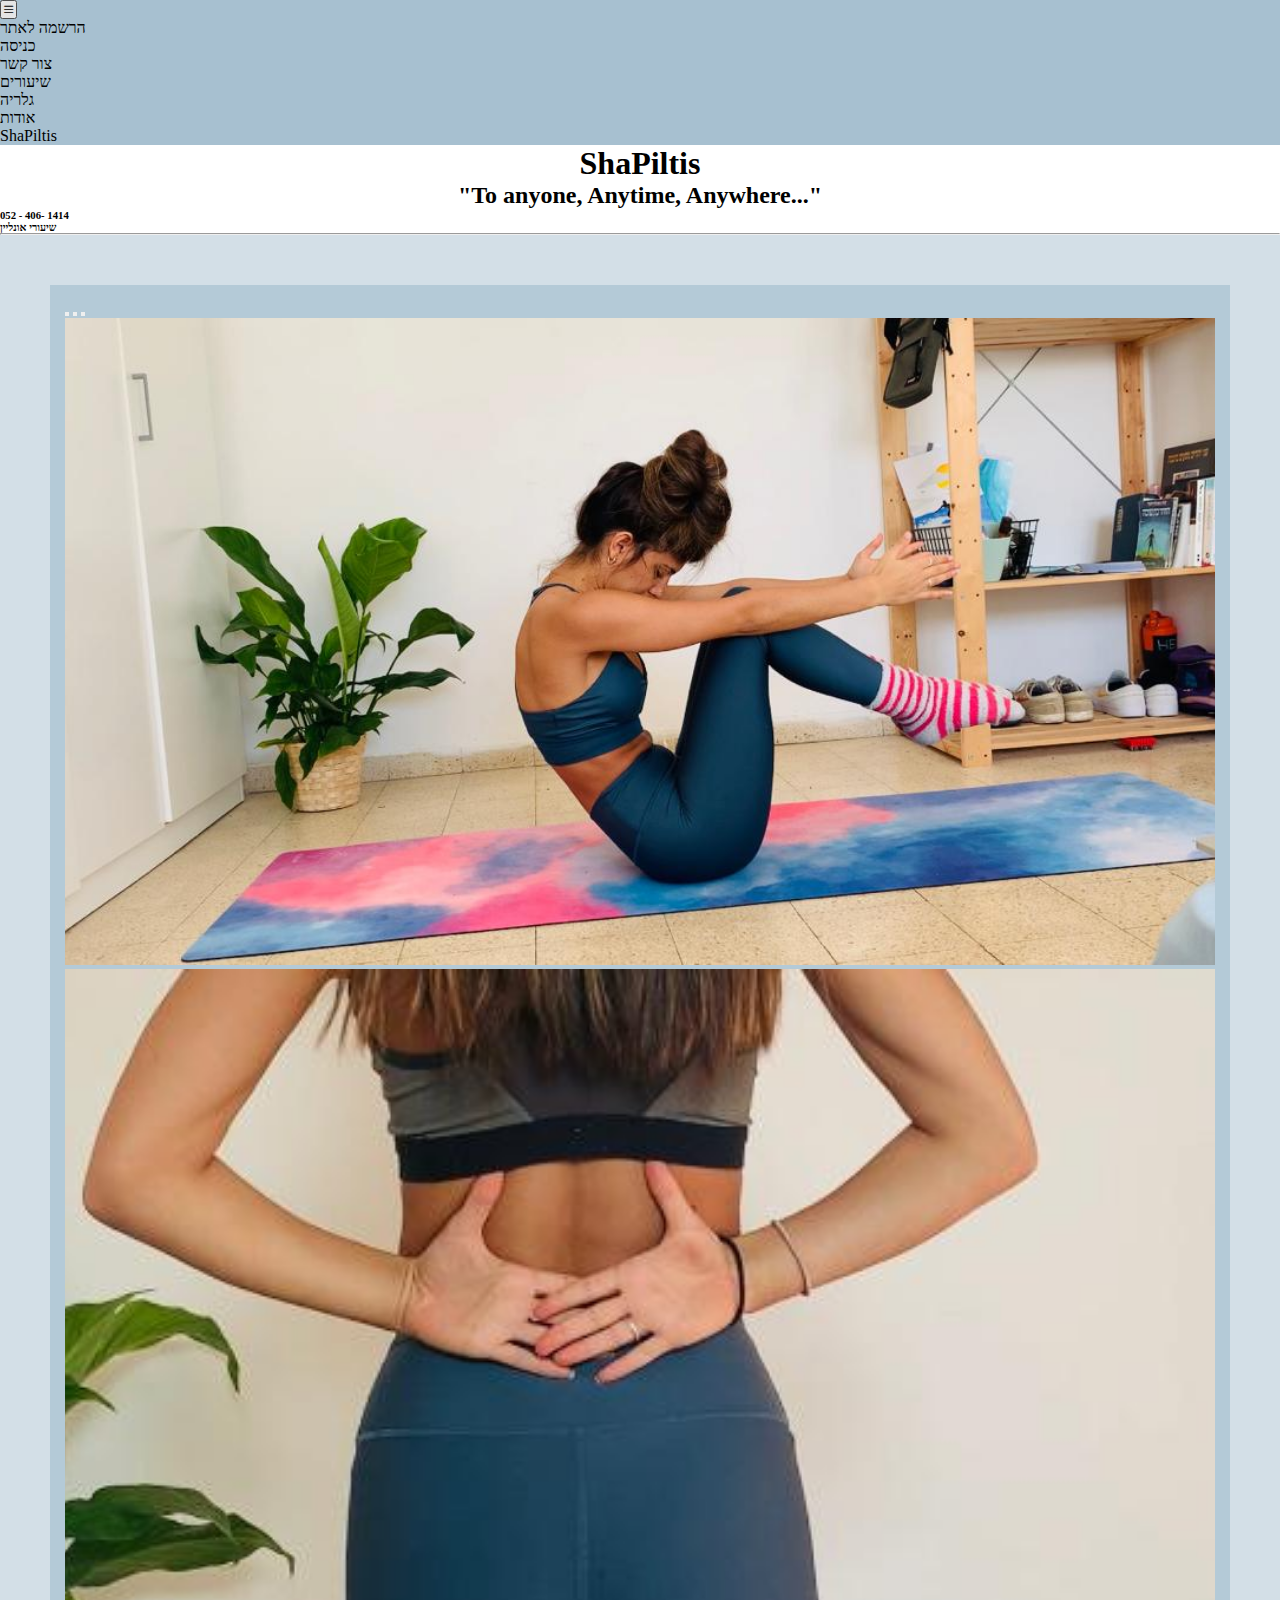
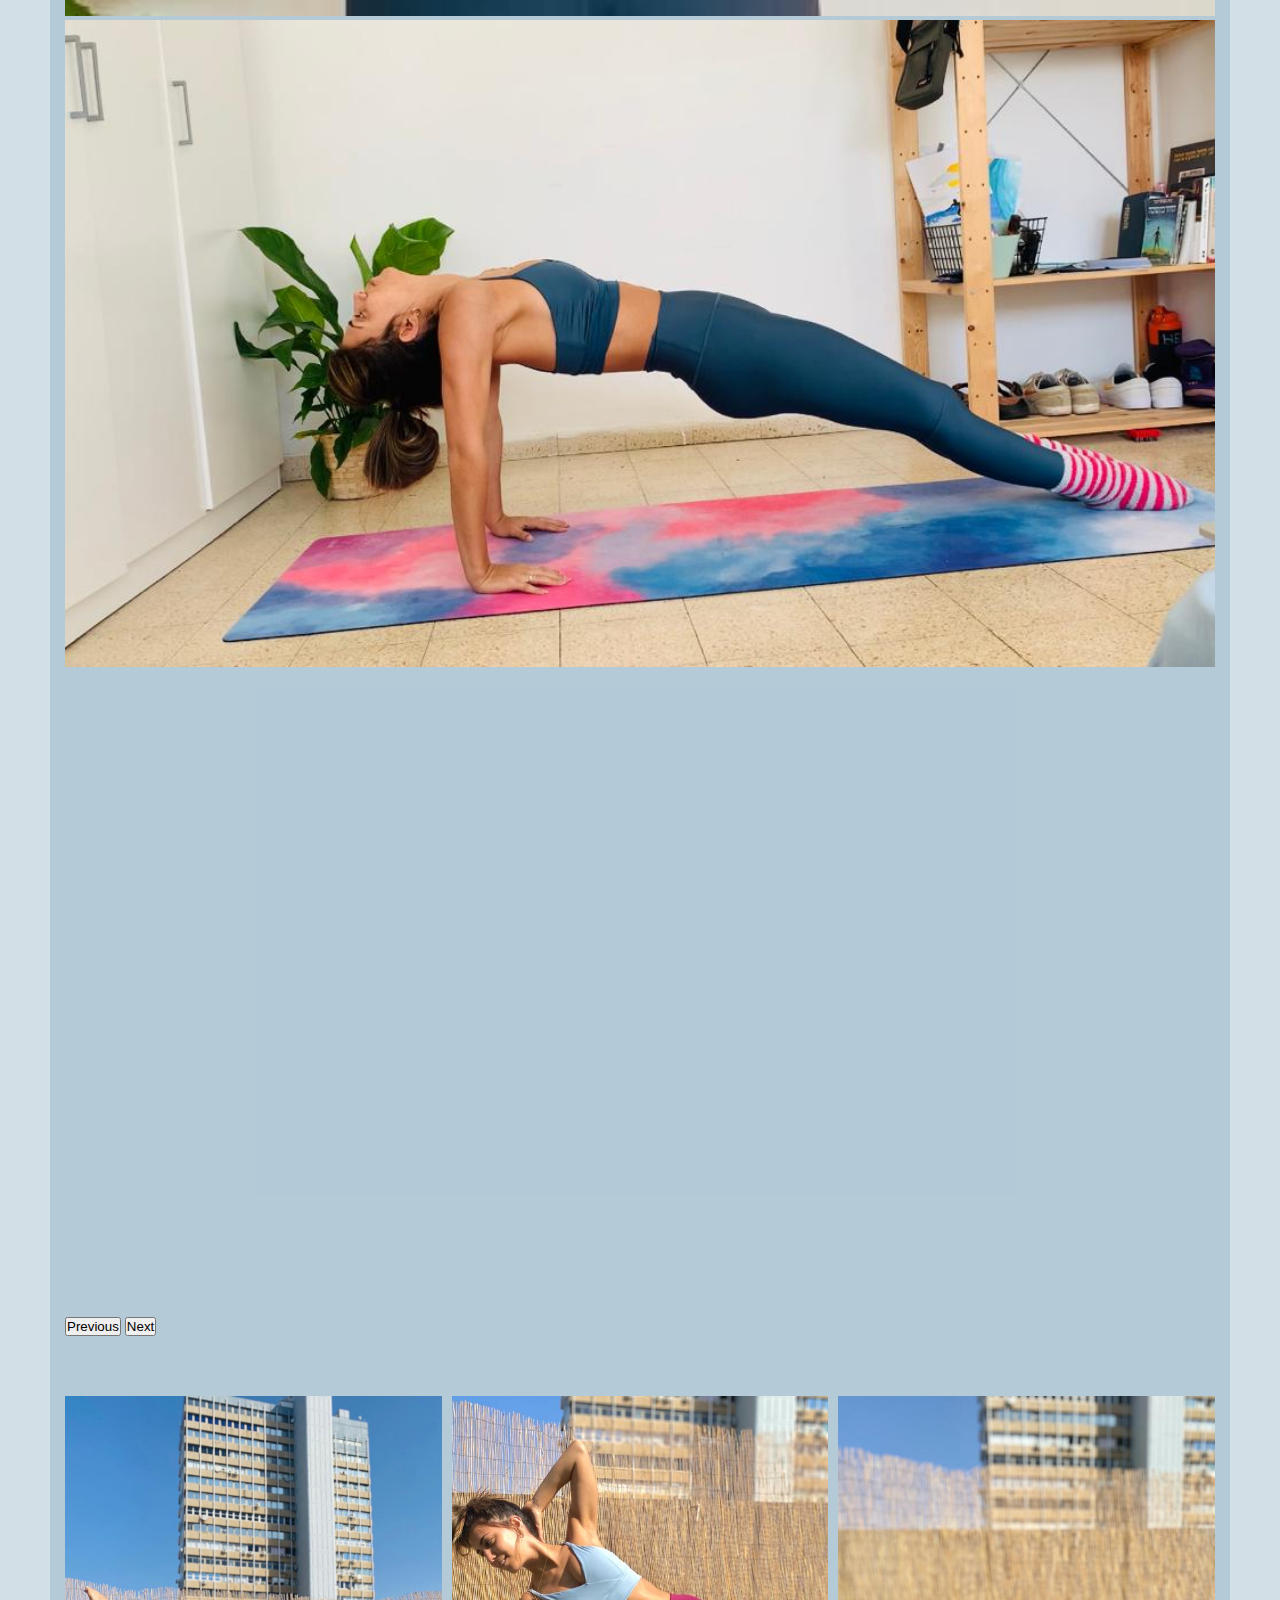
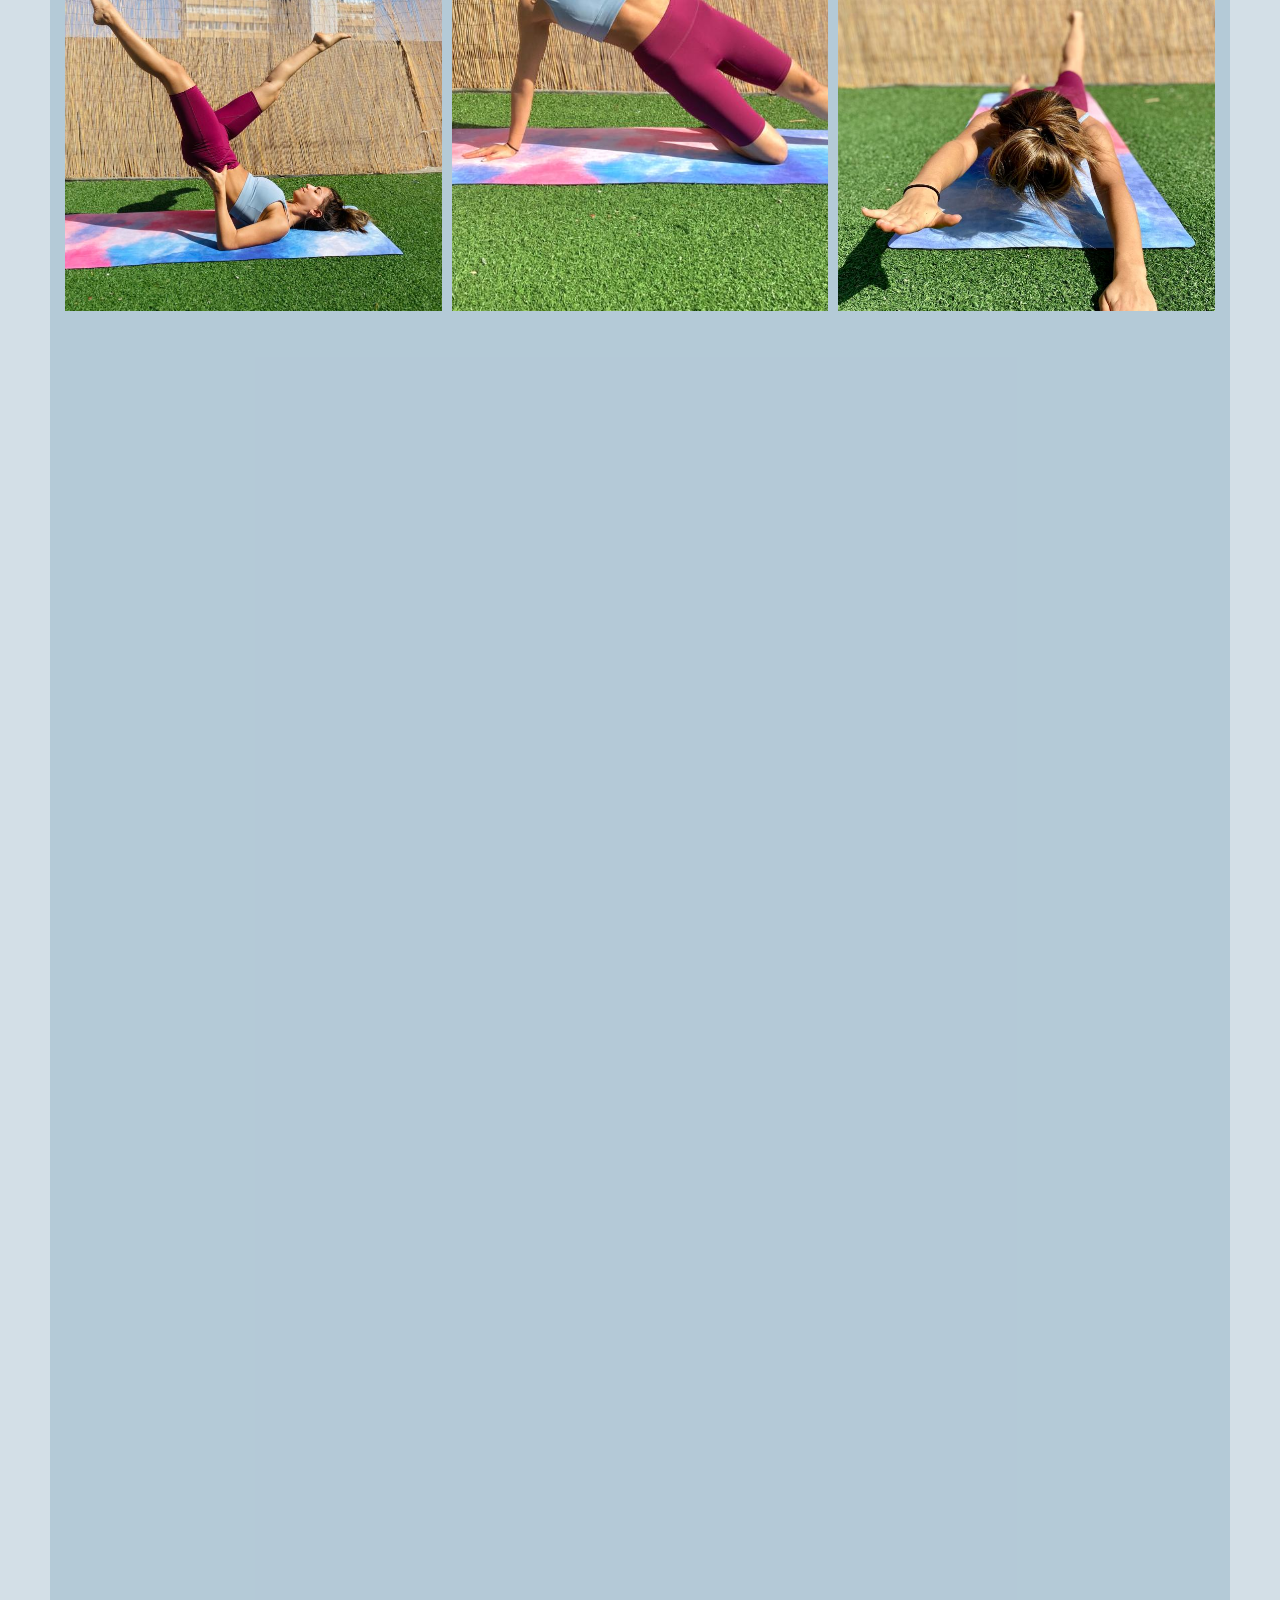
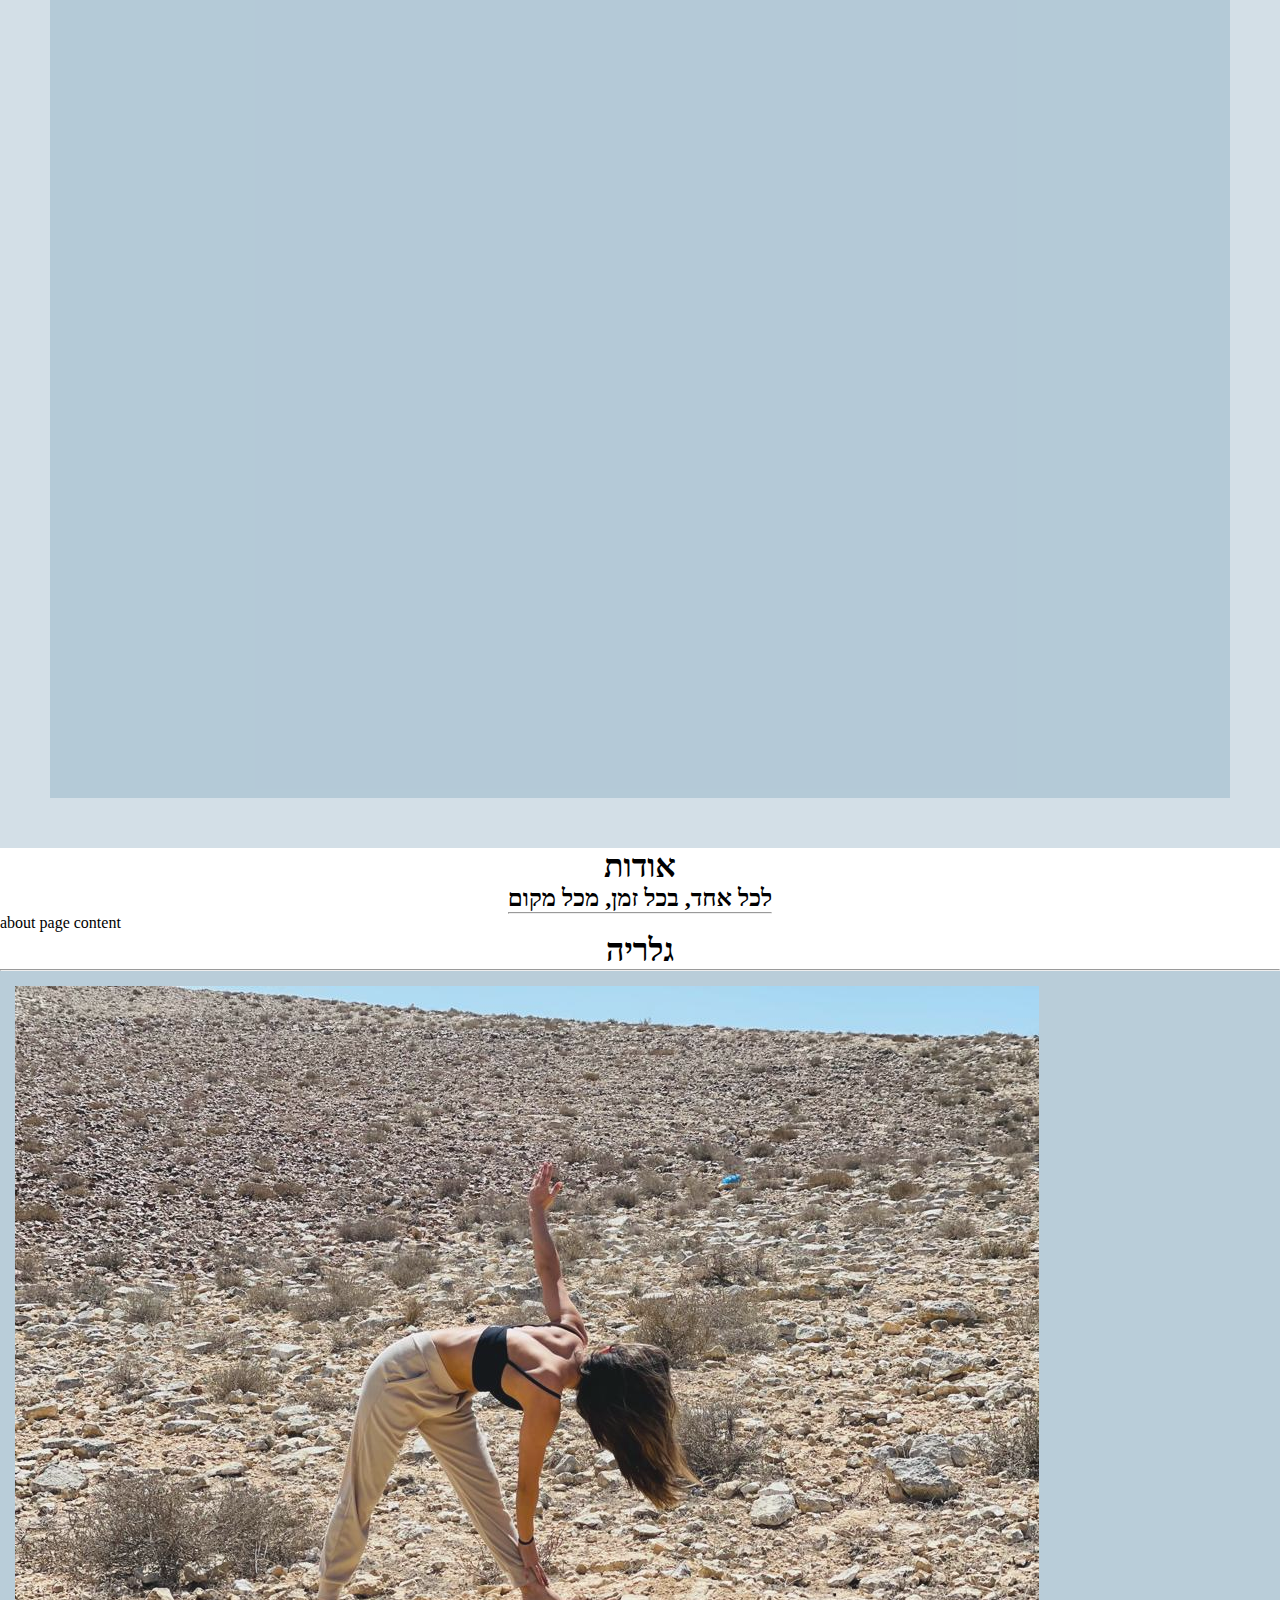
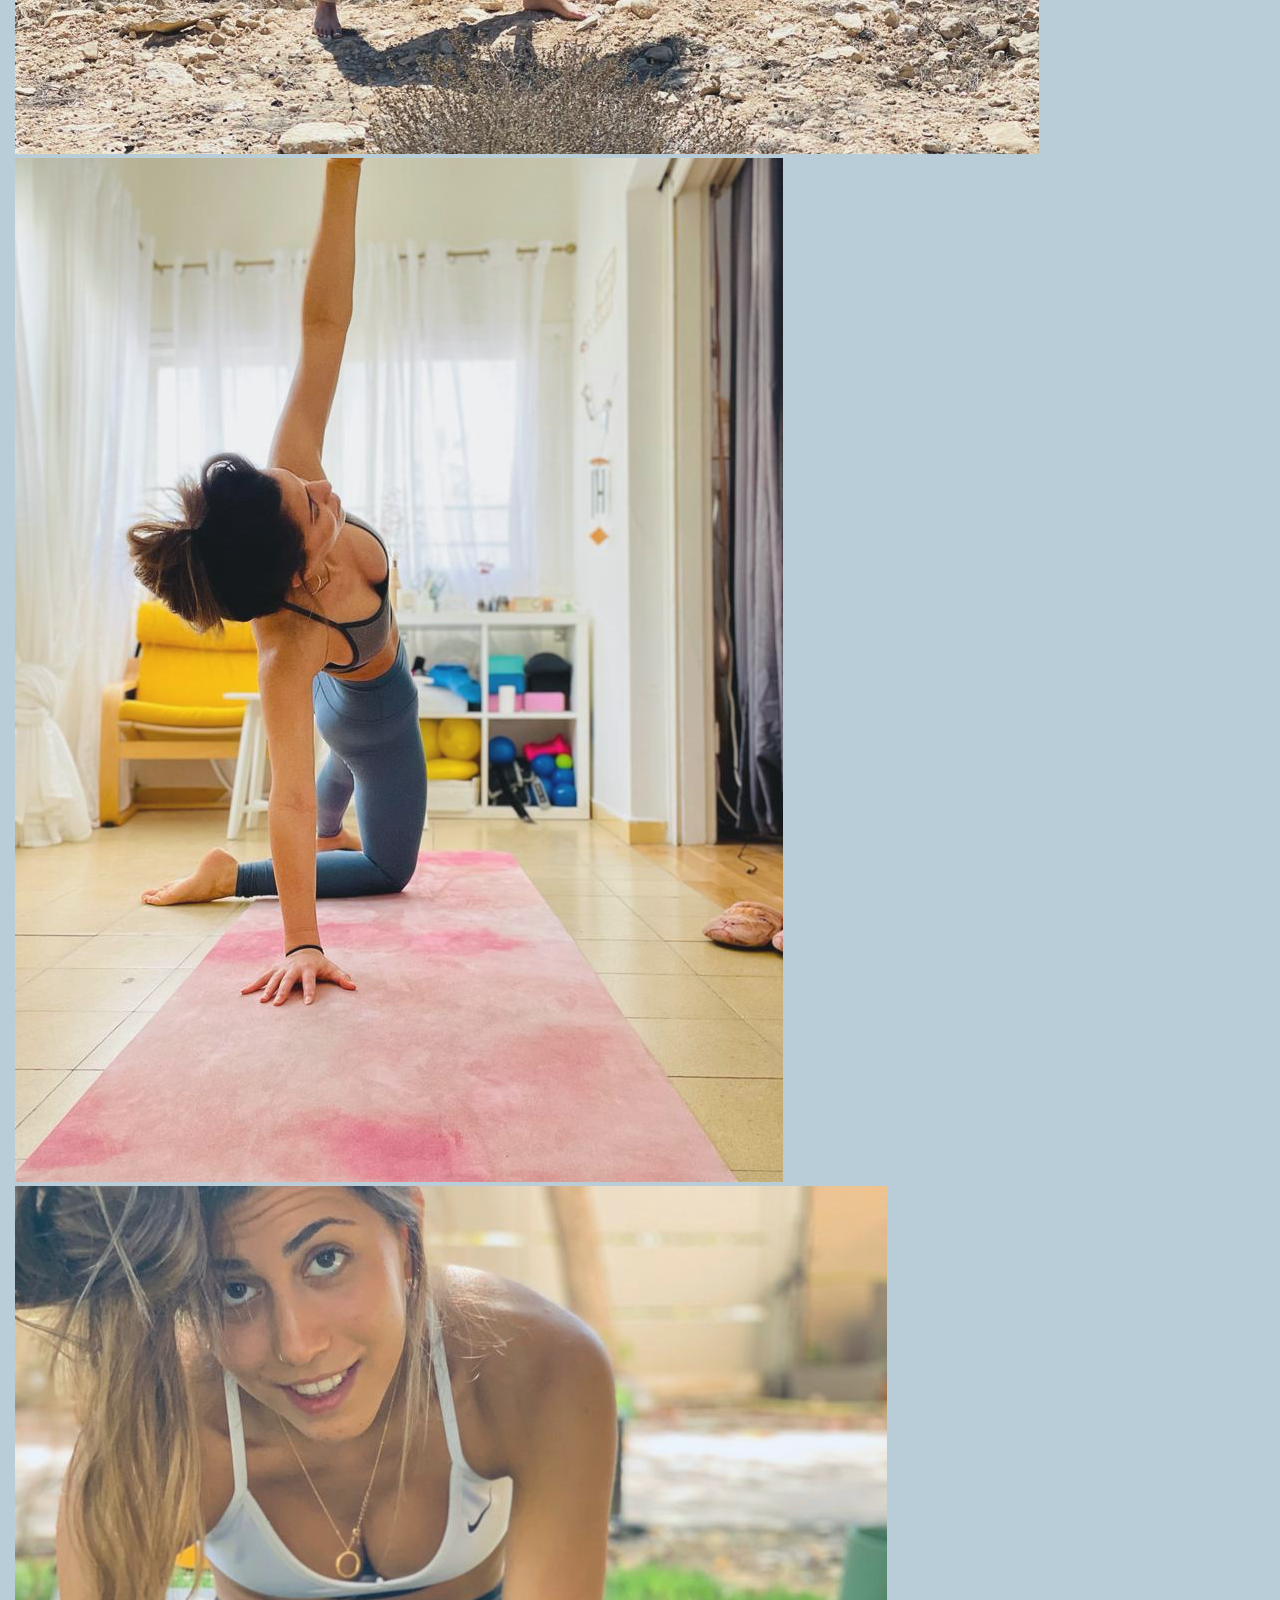
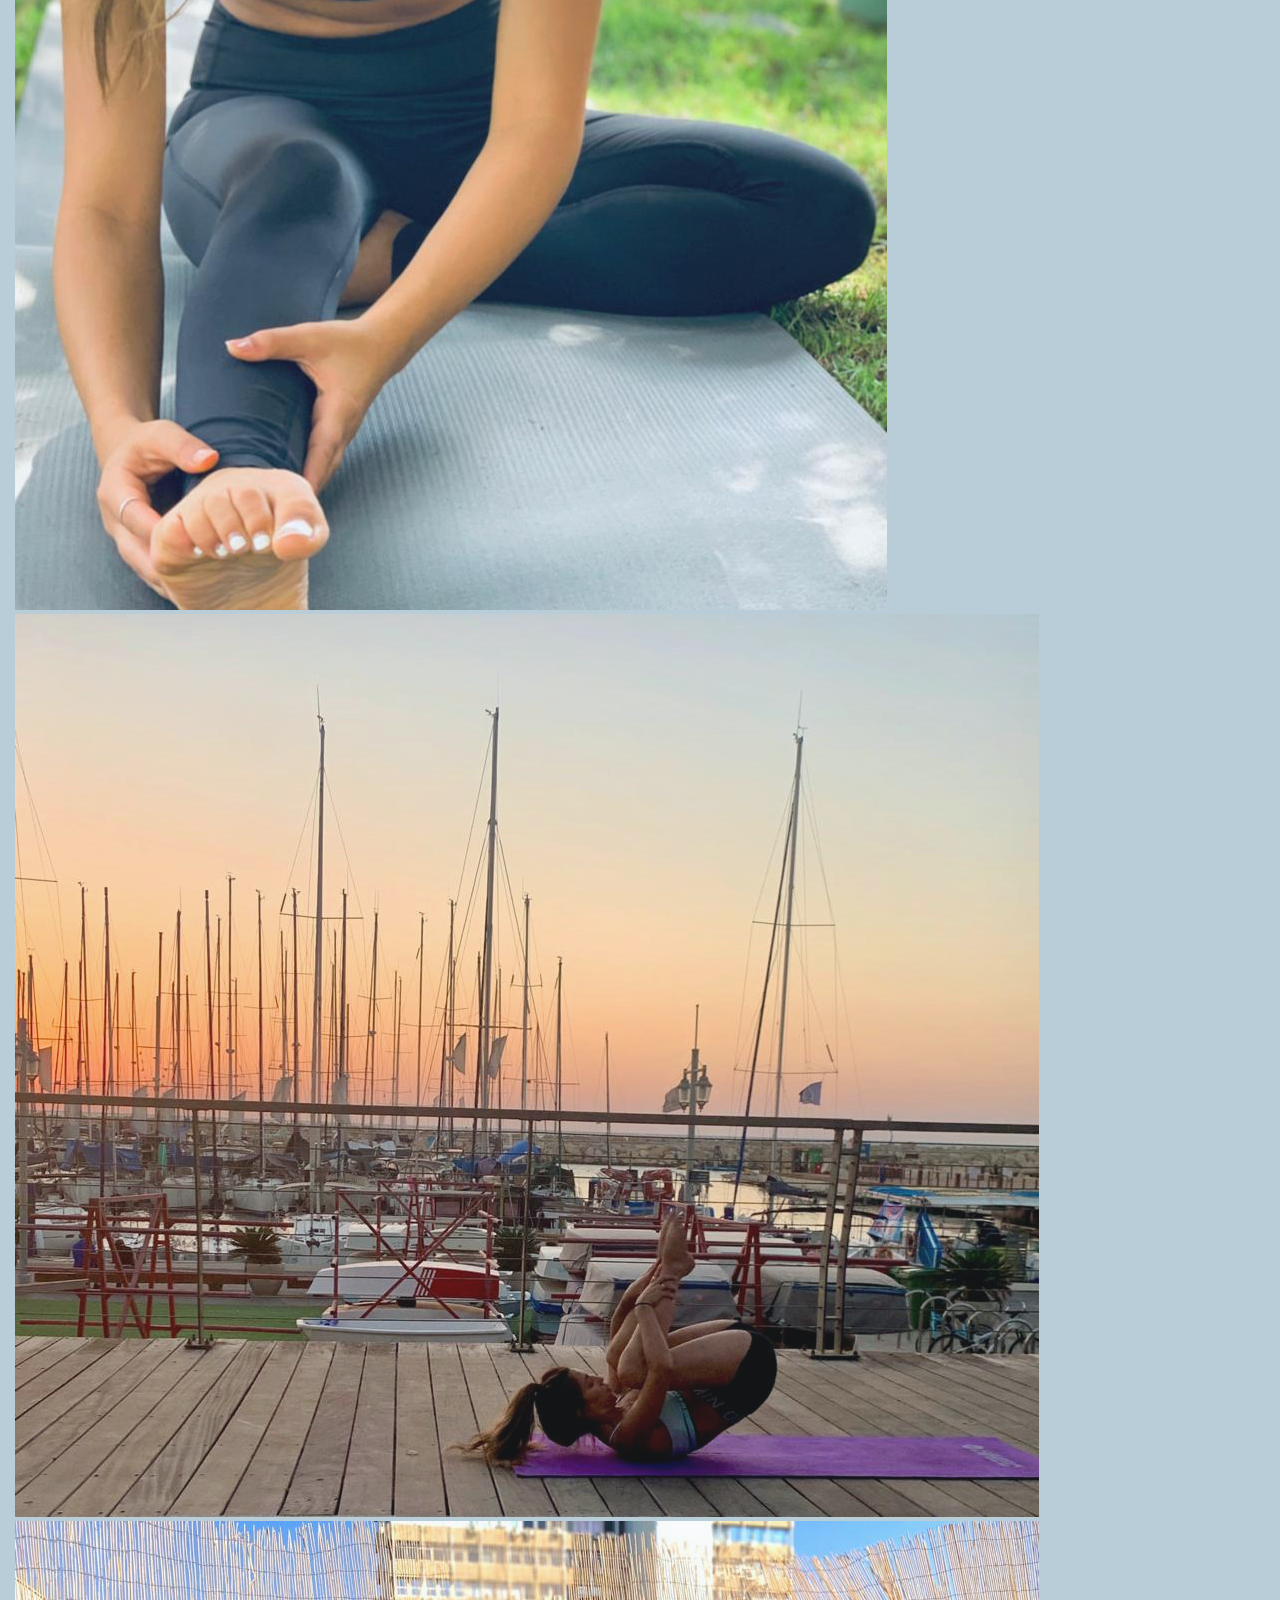
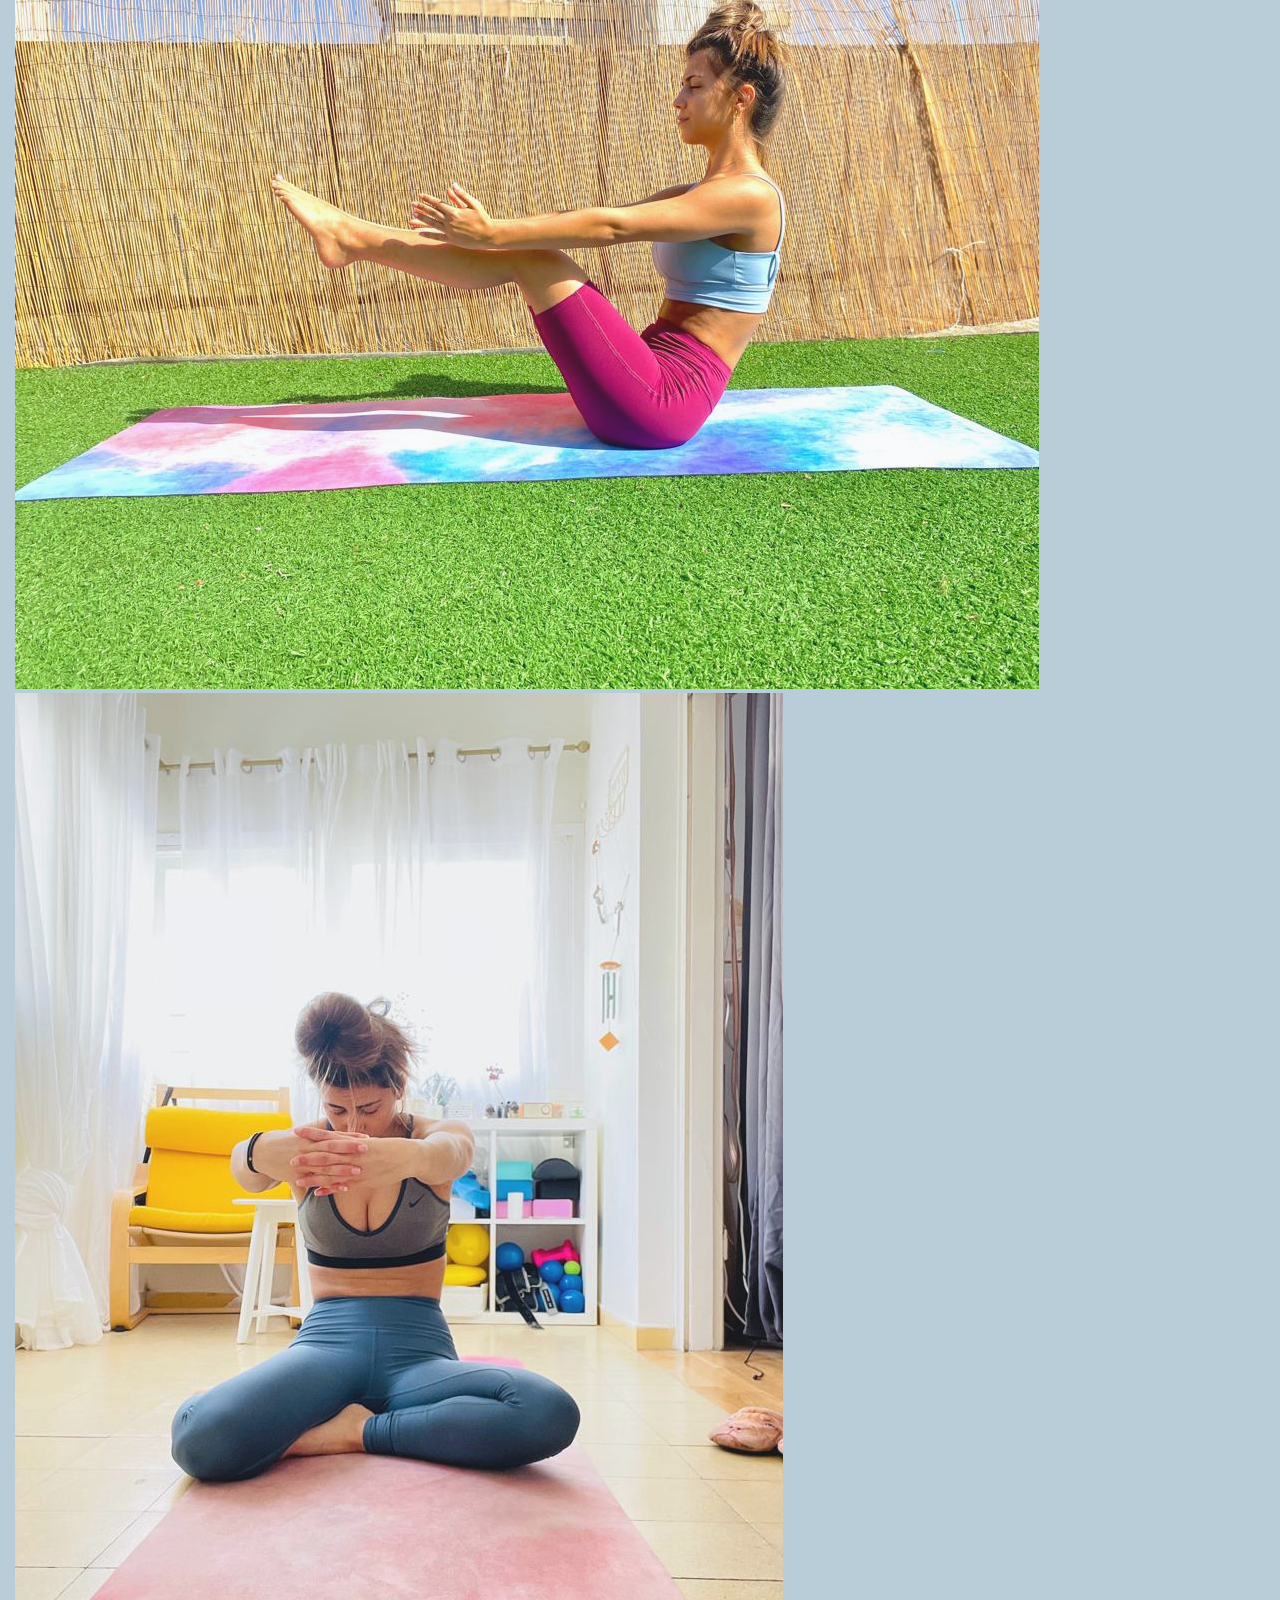
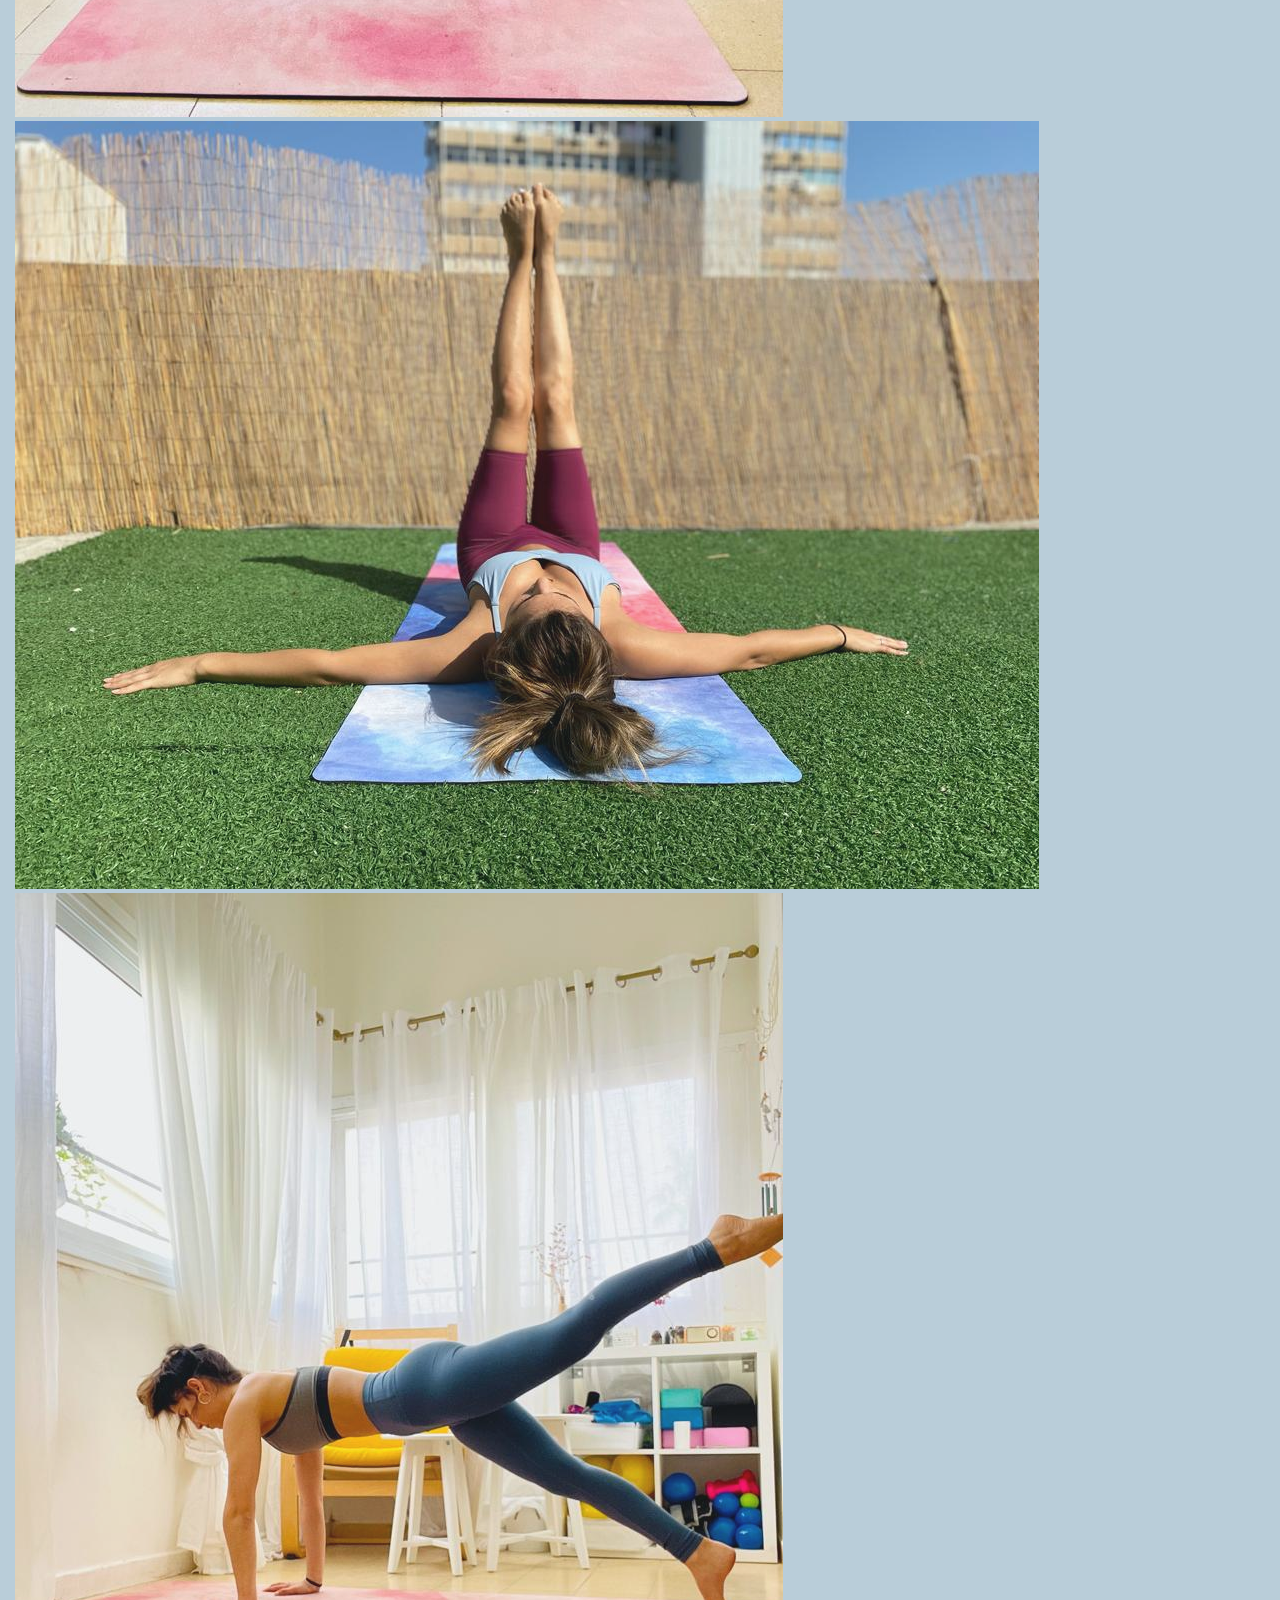
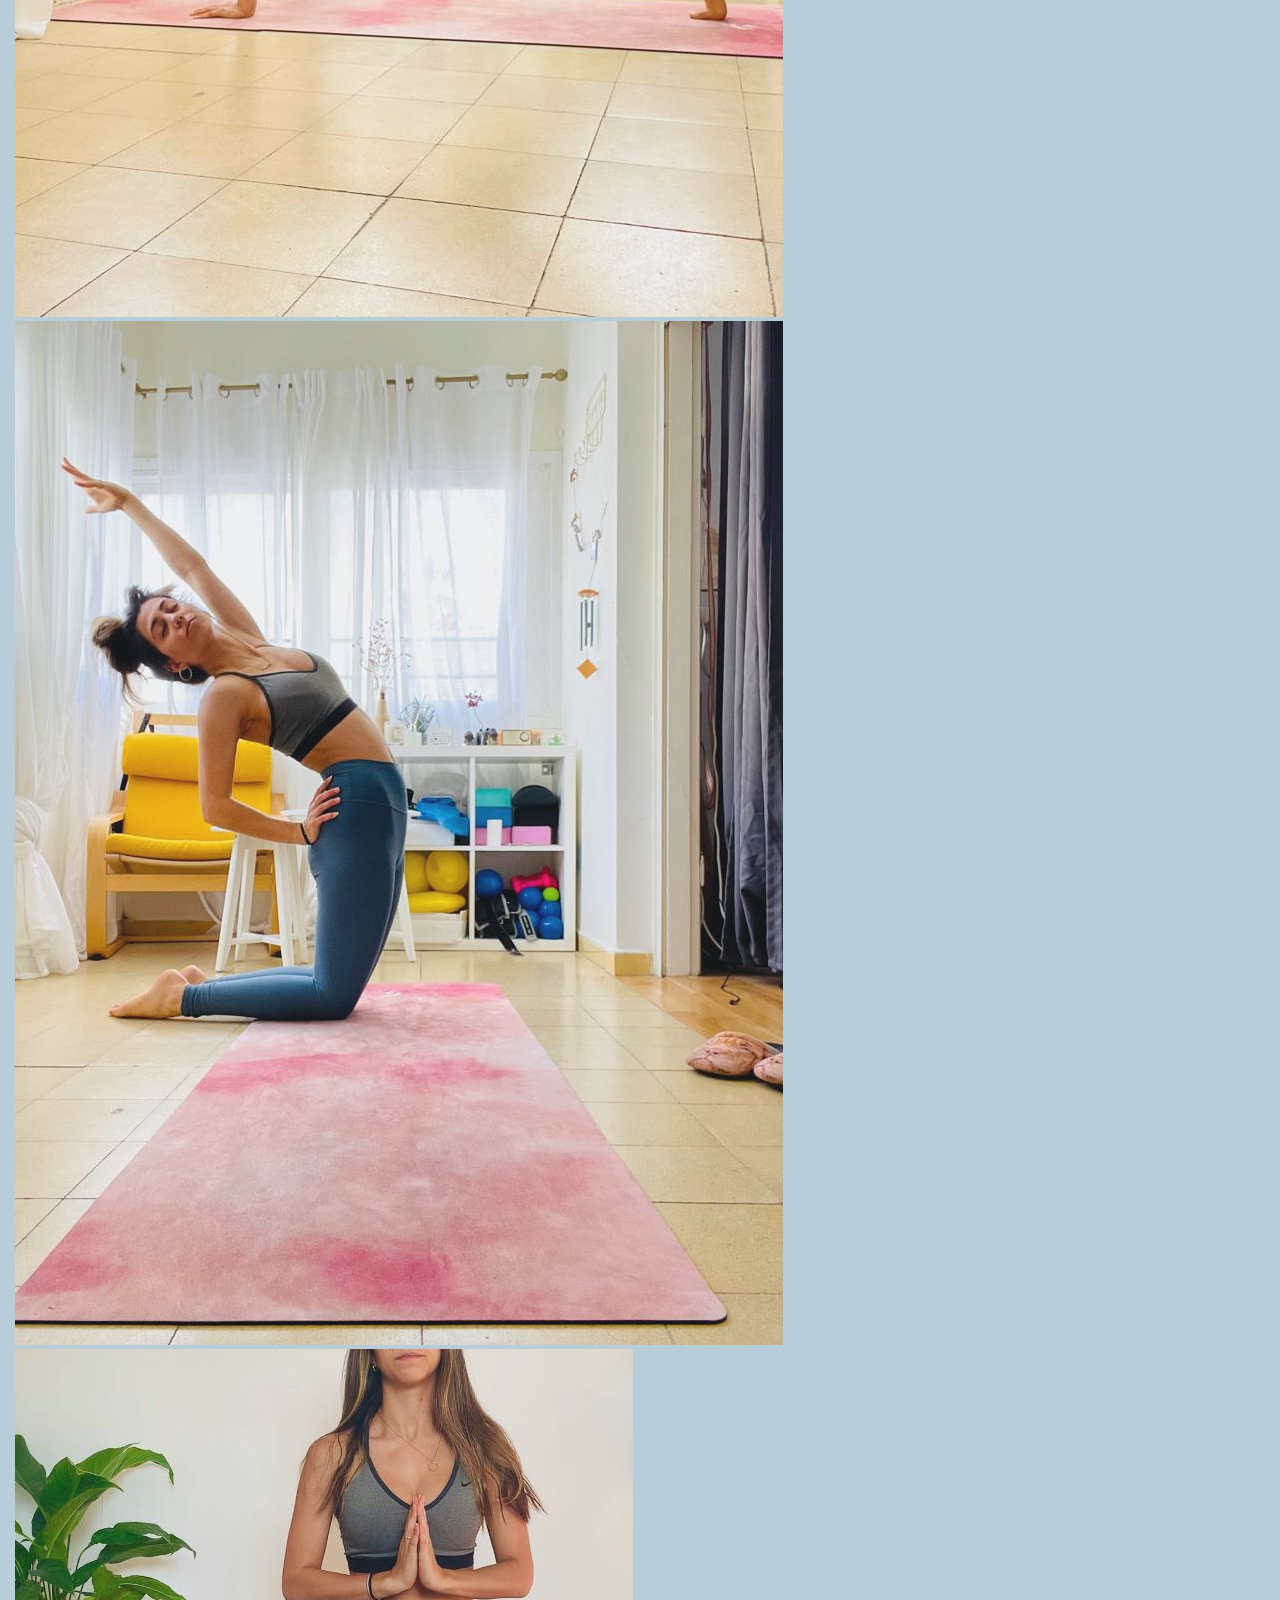
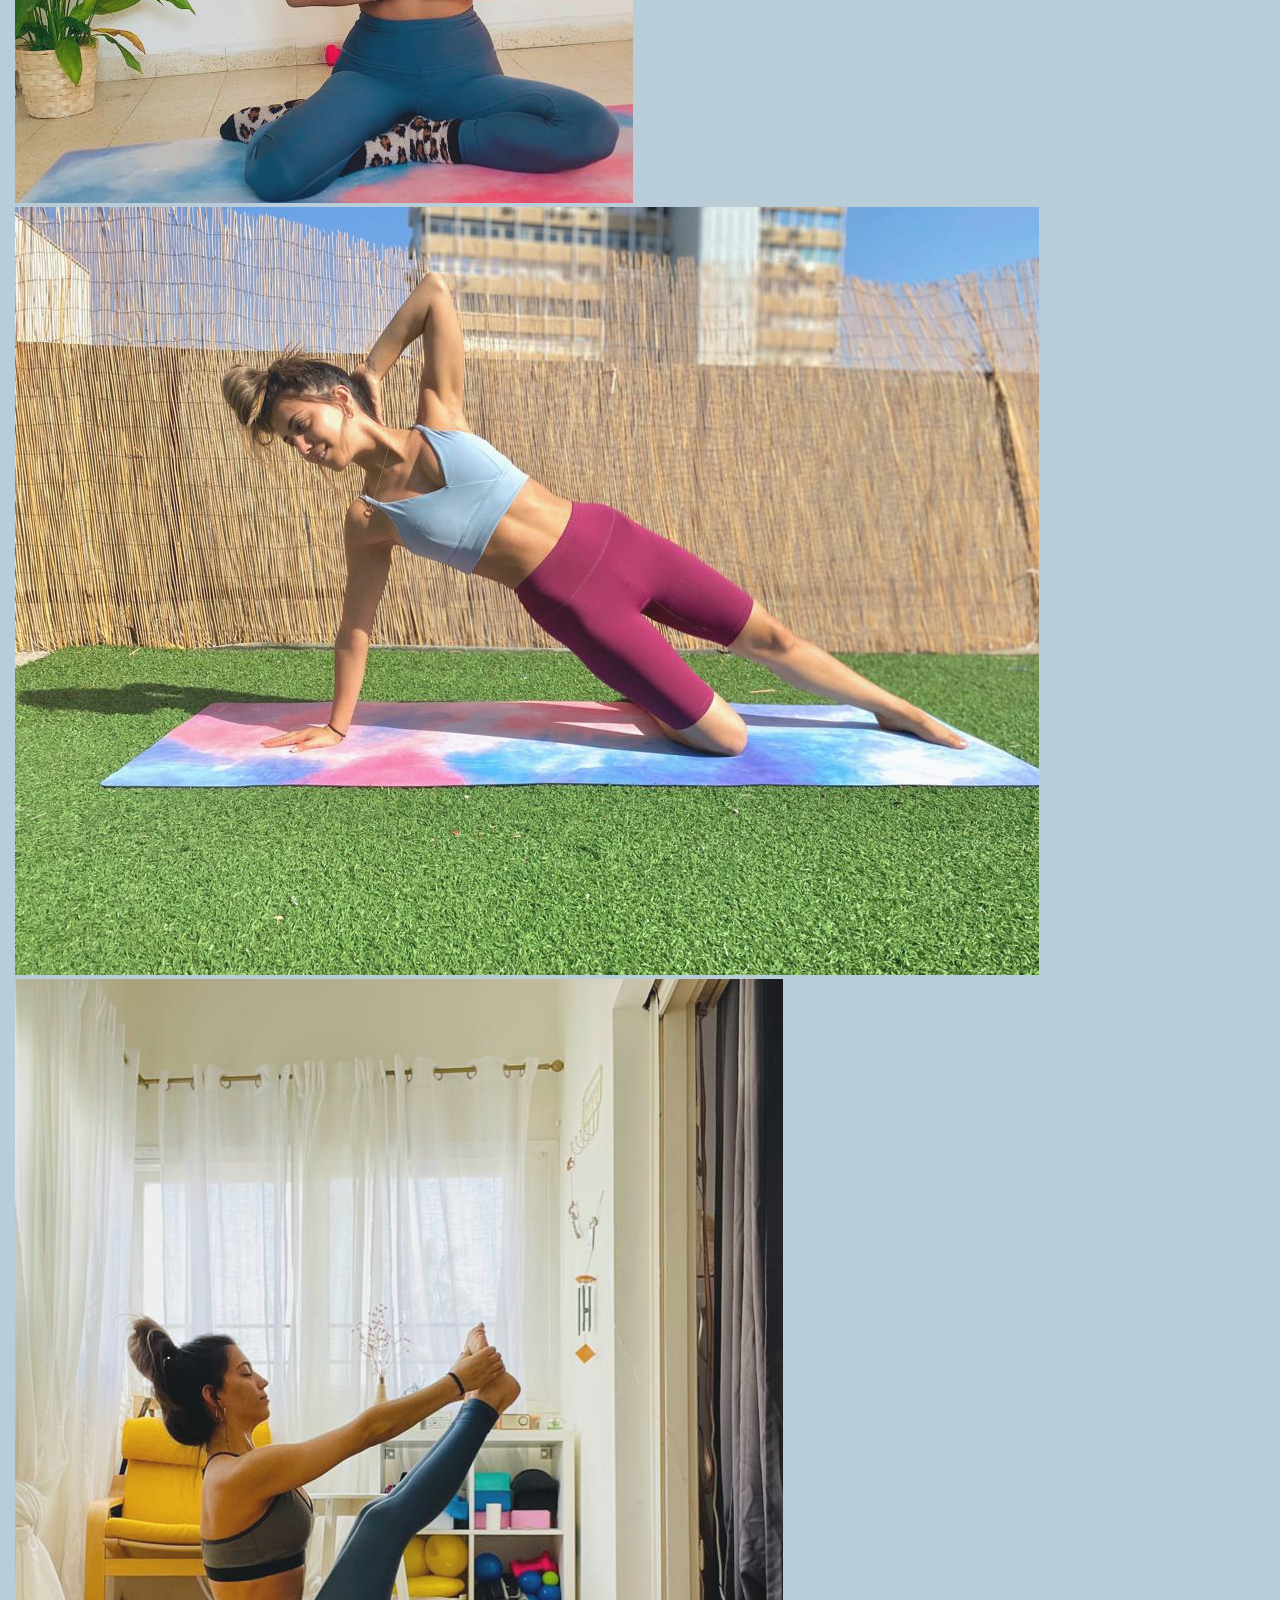
==== commit 181e1bc4: "level 2" ====
--- a/public/index.html
+++ b/public/index.html
@@ -128,10 +128,13 @@
                                         <span class="visually-hidden">Next</span>
                                     </button>
                                 </div>
-                                <div class="box-main"><img src="assets/images/IMG-20230218-WA0003.jpg" alt=""
-                                        style="width: 100px;"></div>
-                                <div class="box-main">2</div>
-                                <div class="box-main">3</div>
+                                <!--  <span>לשיעורים</span> -->
+                                <div class="box-main"><img src="assets/images/IMG-20230218-WA0042.jpg" alt=""
+                                        class="box-main-img"></div>
+                                <div class="box-main"><img src="assets/images/IMG-20230218-WA0044.jpg" alt=""
+                                        class="box-main-img"></div>
+                                <div class="box-main"><img src="assets/images/IMG-20230218-WA0048.jpg" alt=""
+                                        class="box-main-img"></div>
                             </div>
                         </div>
                     </div>
--- a/public/style.css
+++ b/public/style.css
@@ -42,6 +42,13 @@
     aspect-ratio: 16/9;
     object-fit: cover;
 }
+.box-main-img{
+    width: 100%;
+    aspect-ratio:8/12;
+    object-fit: cover;
+    padding-top: 50px;
+    
+    }
 
     
 
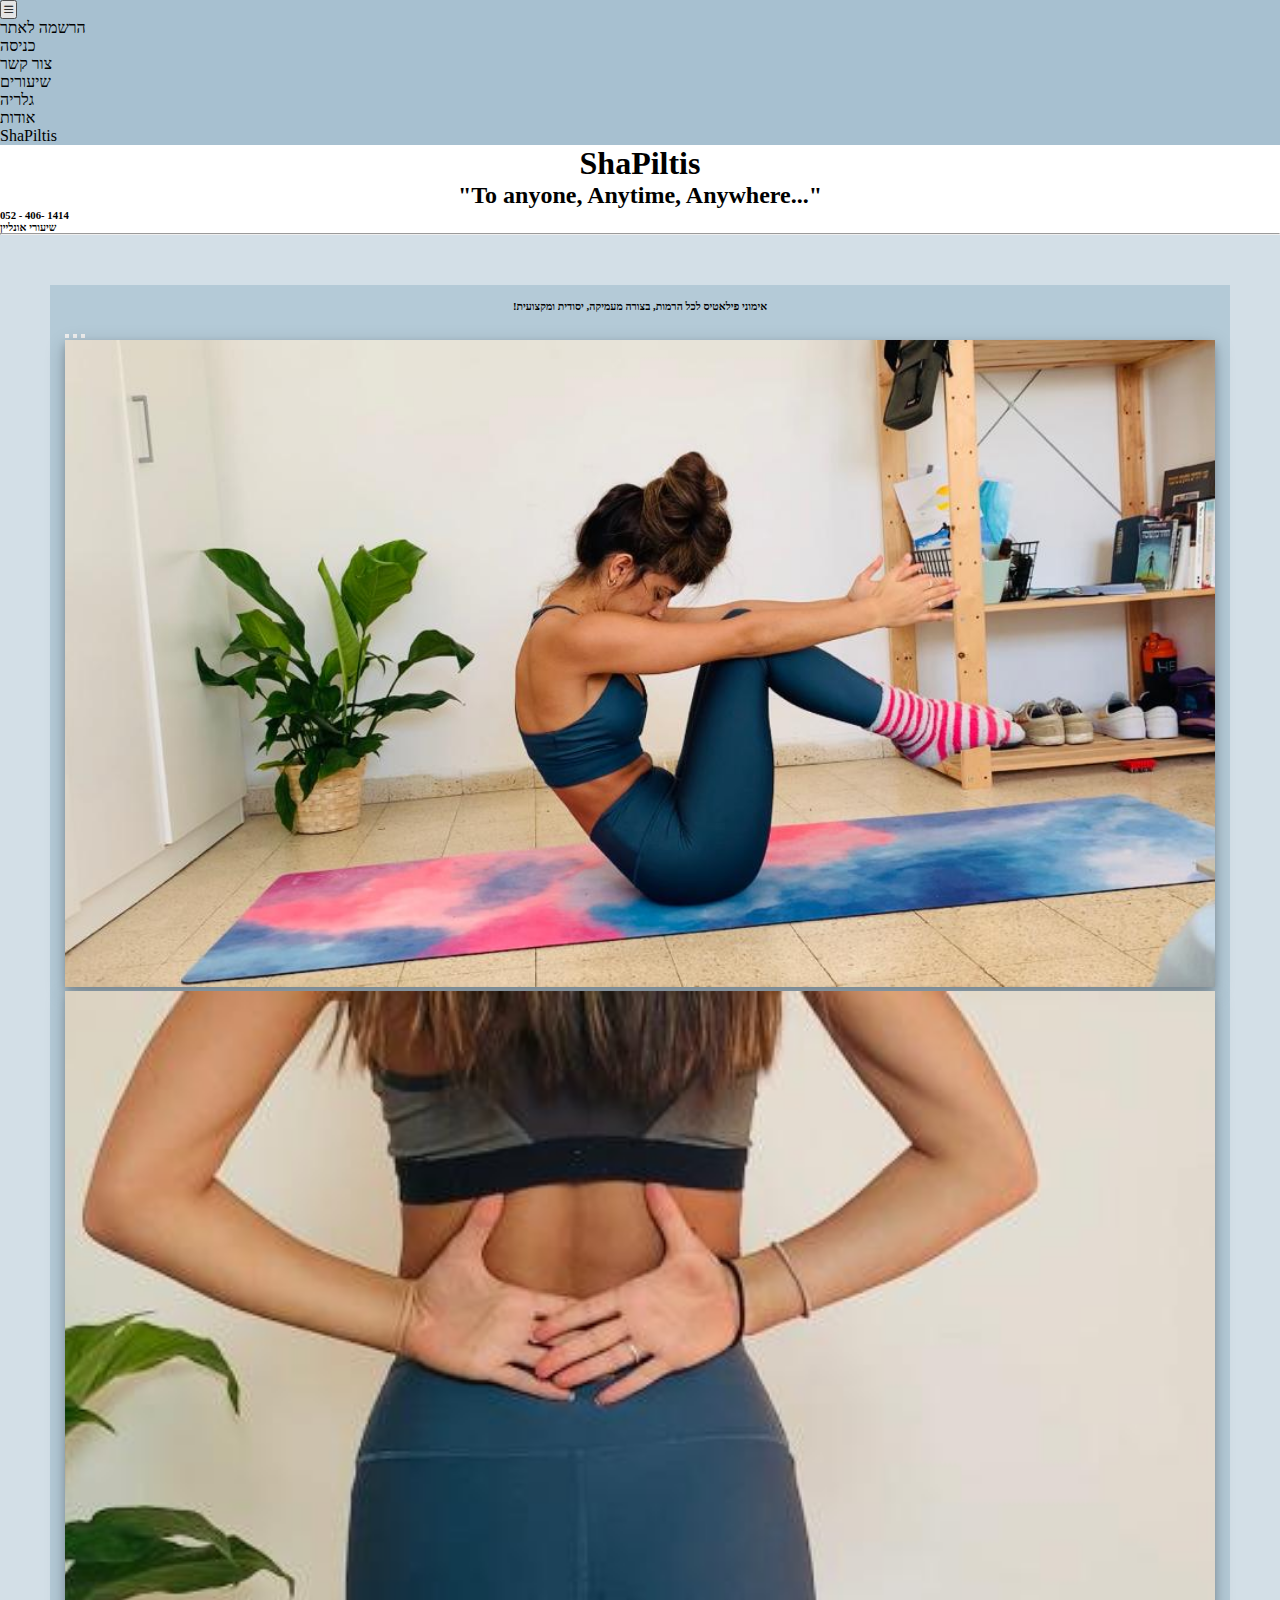
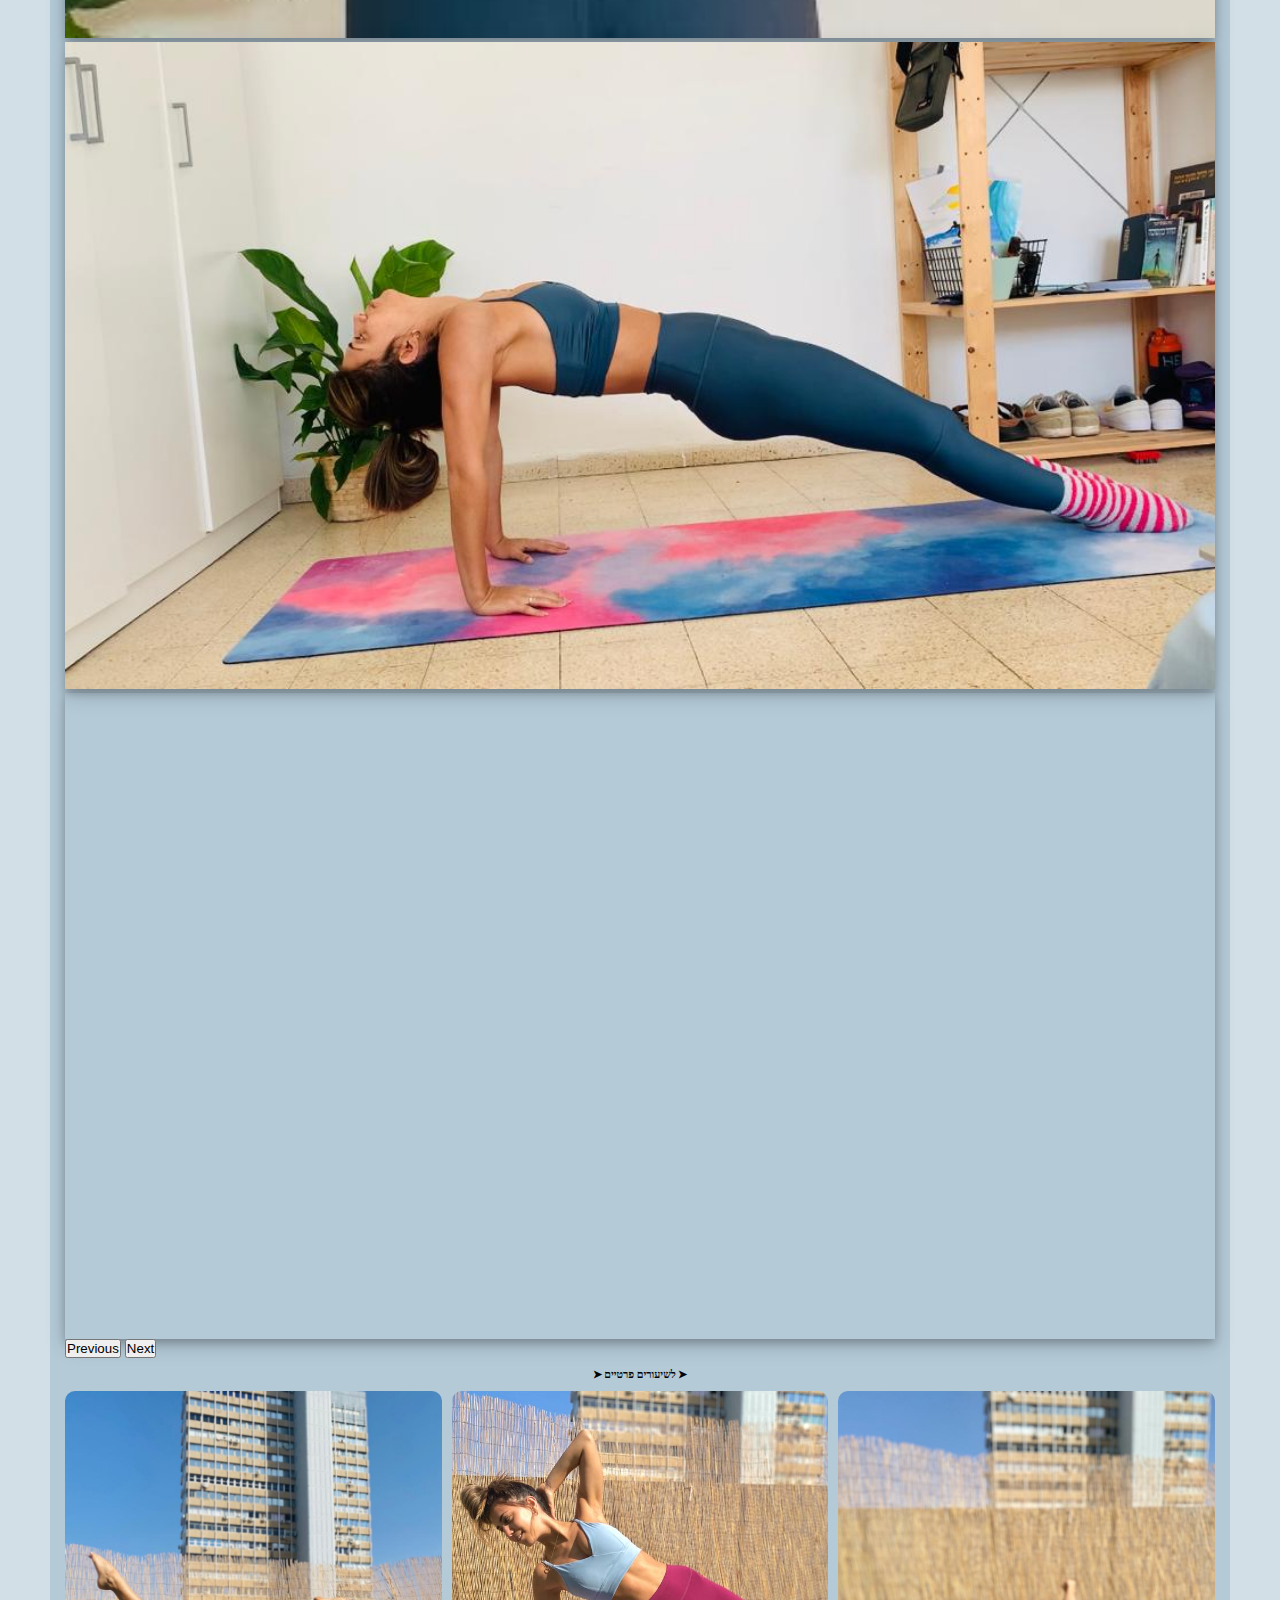
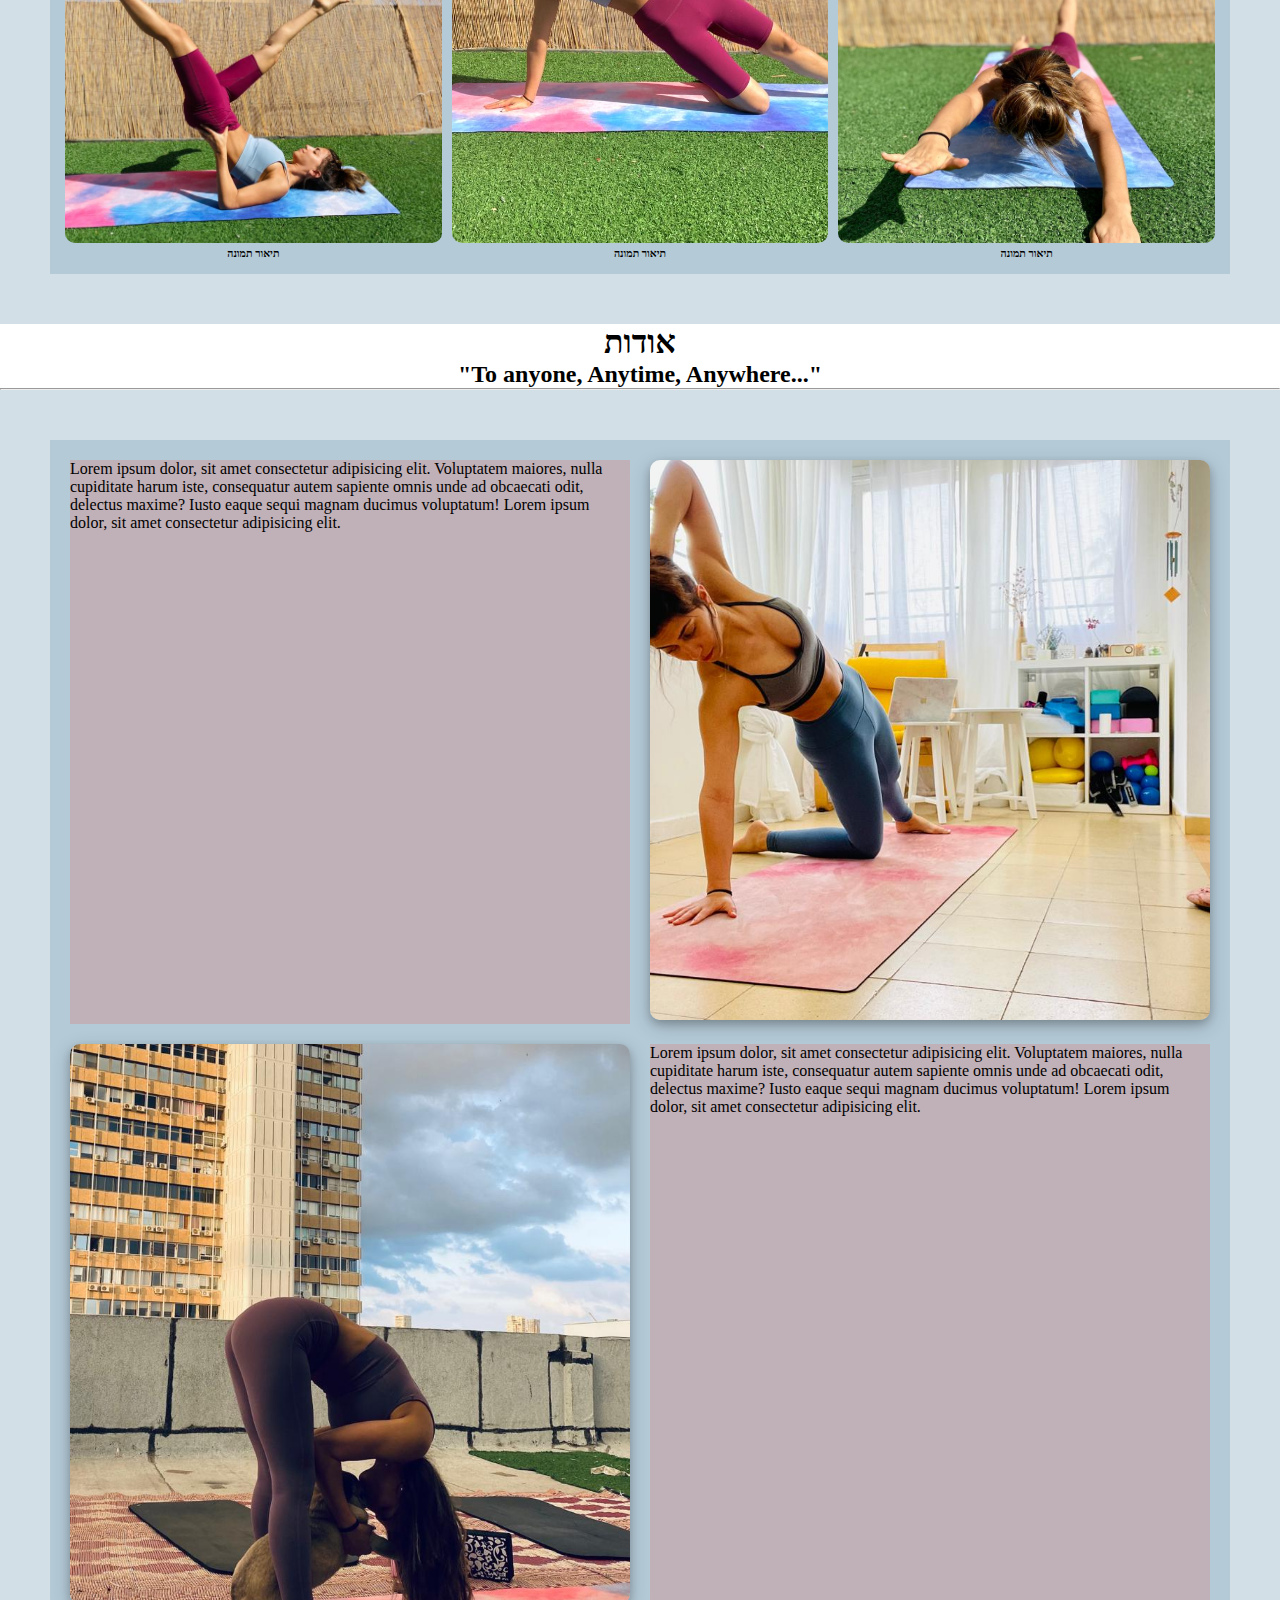
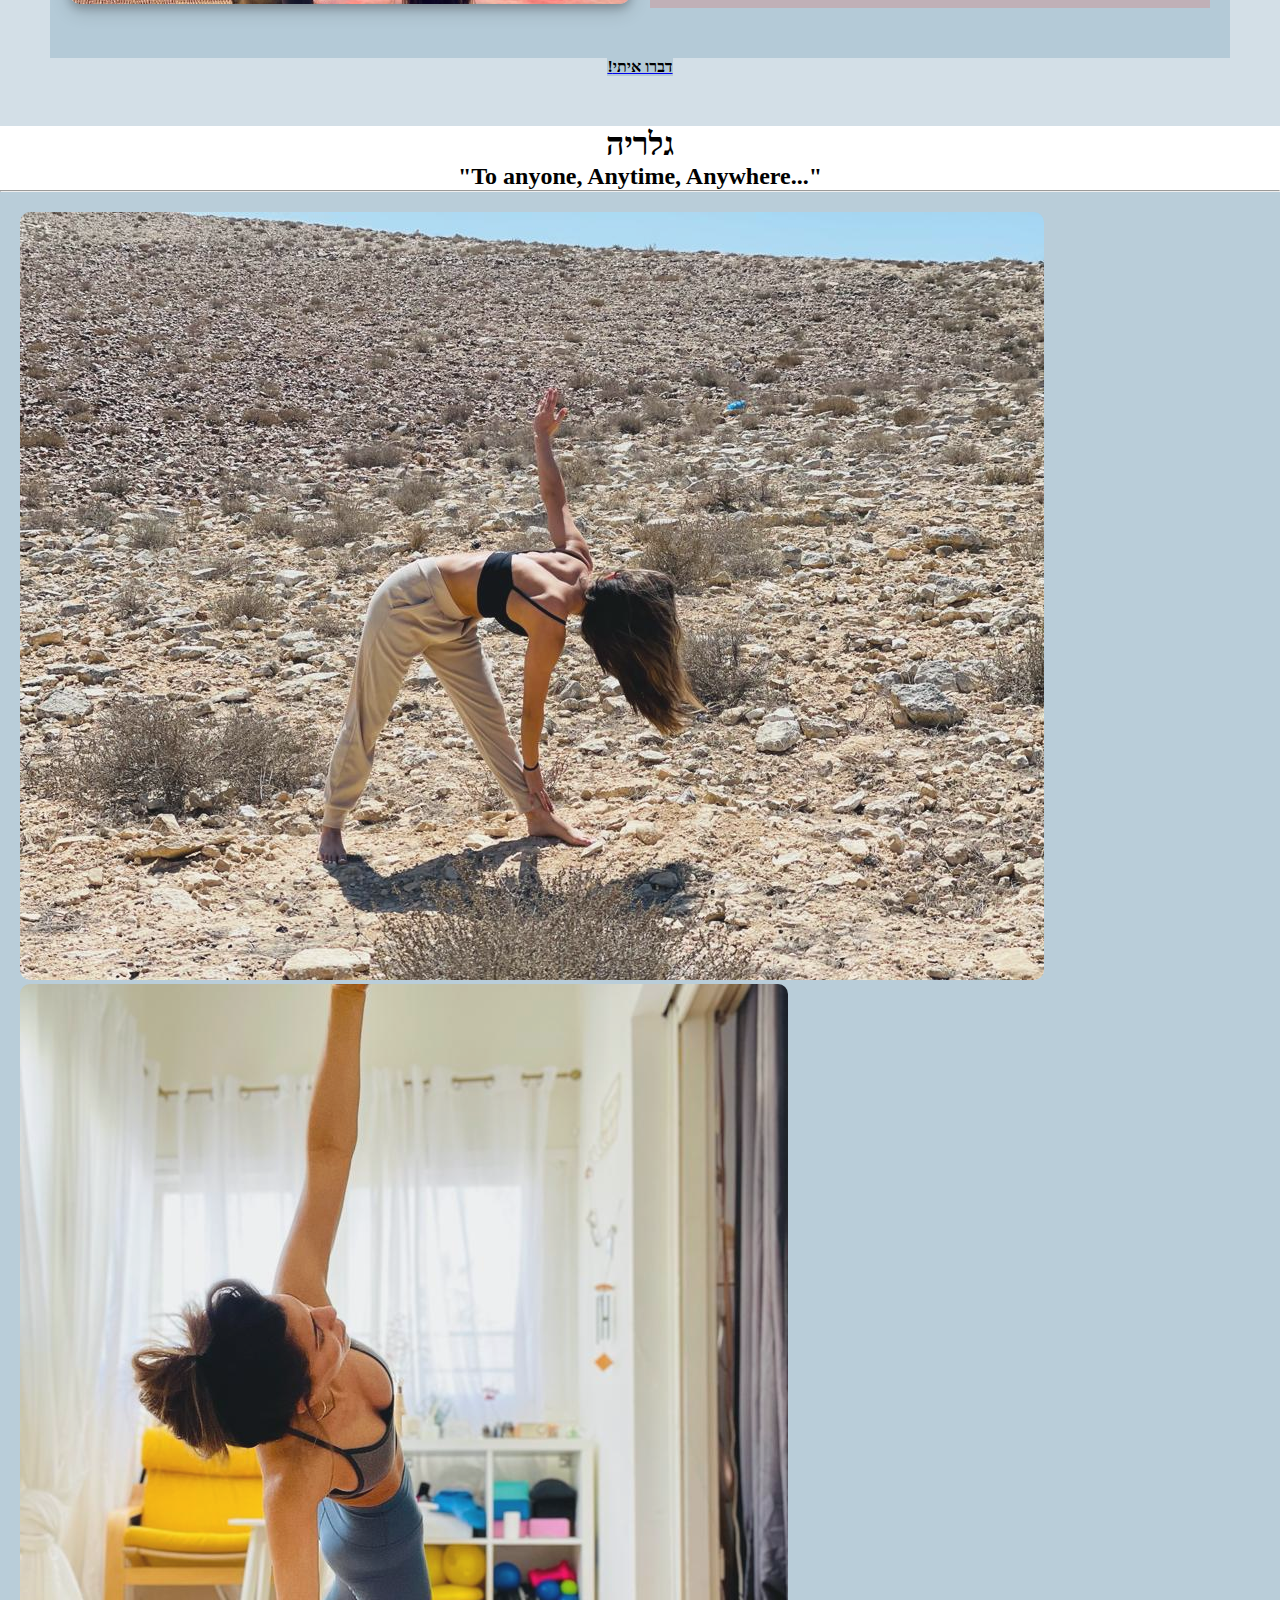
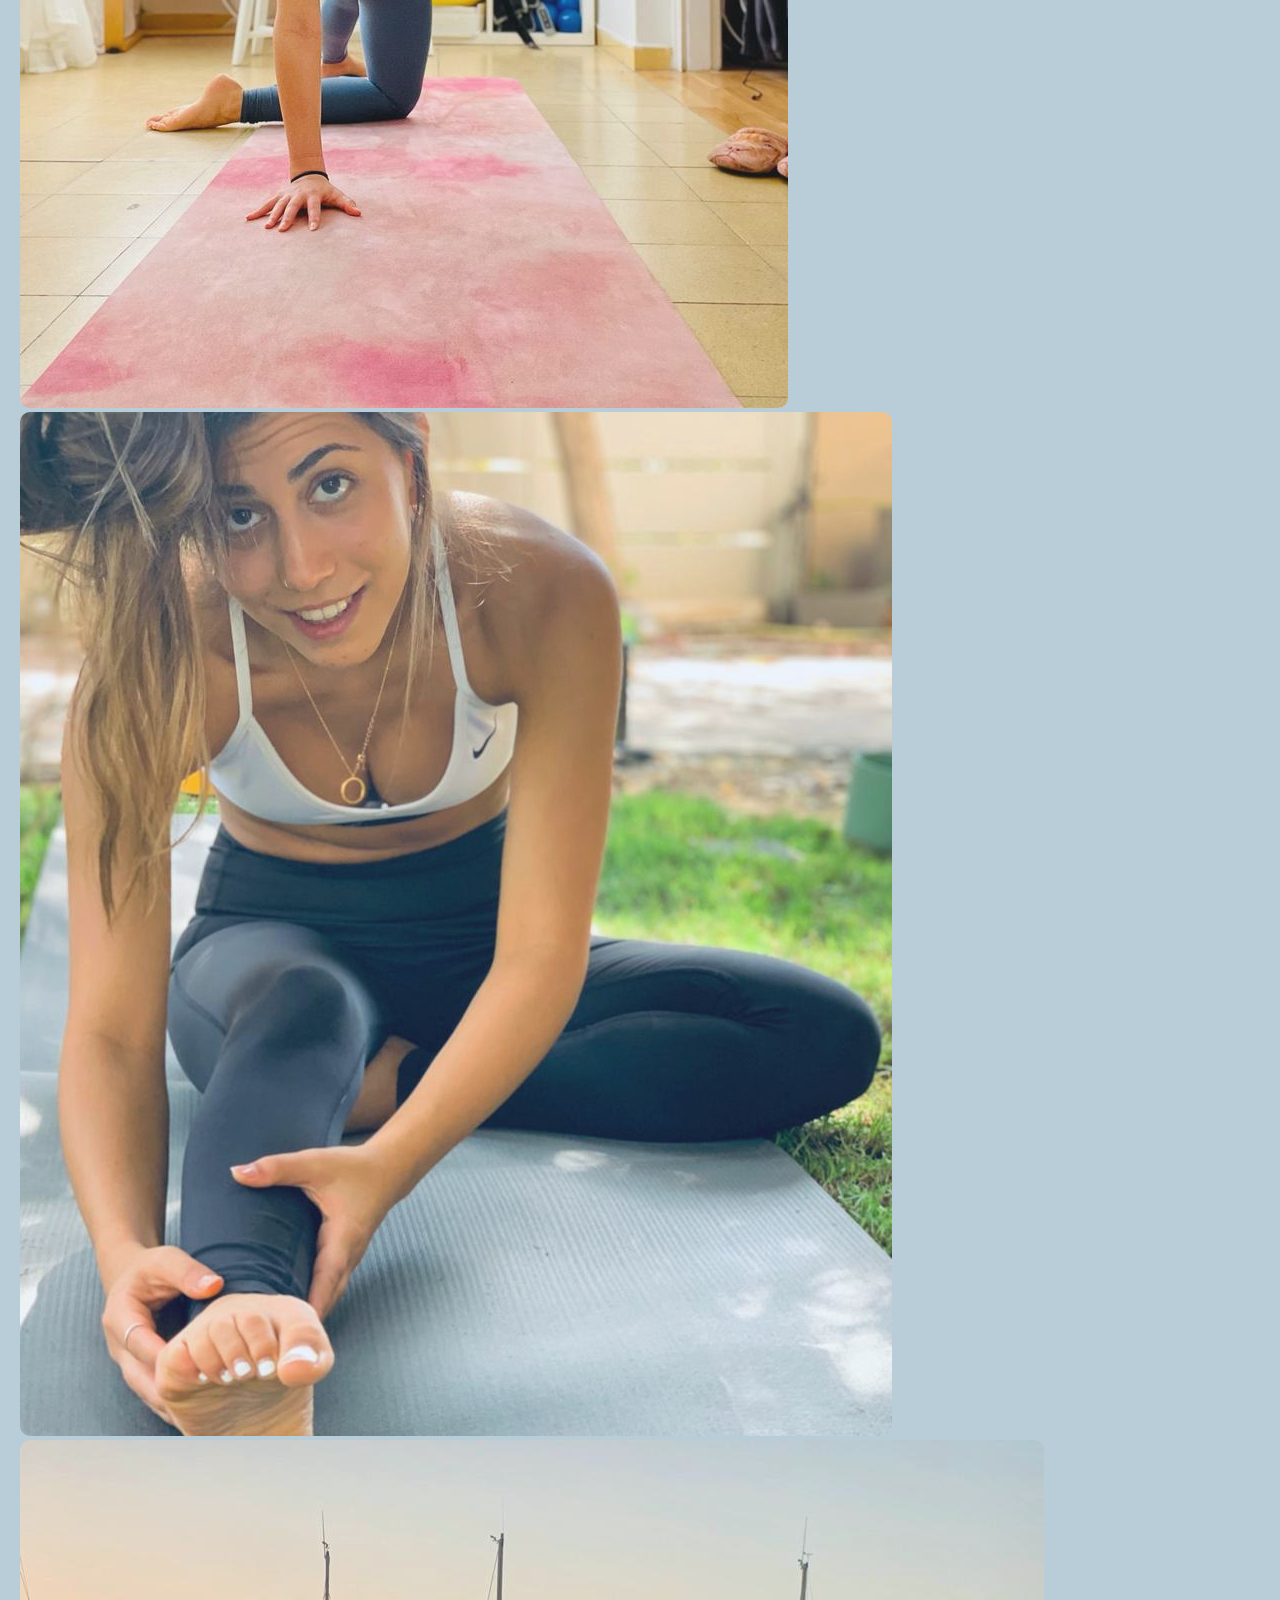
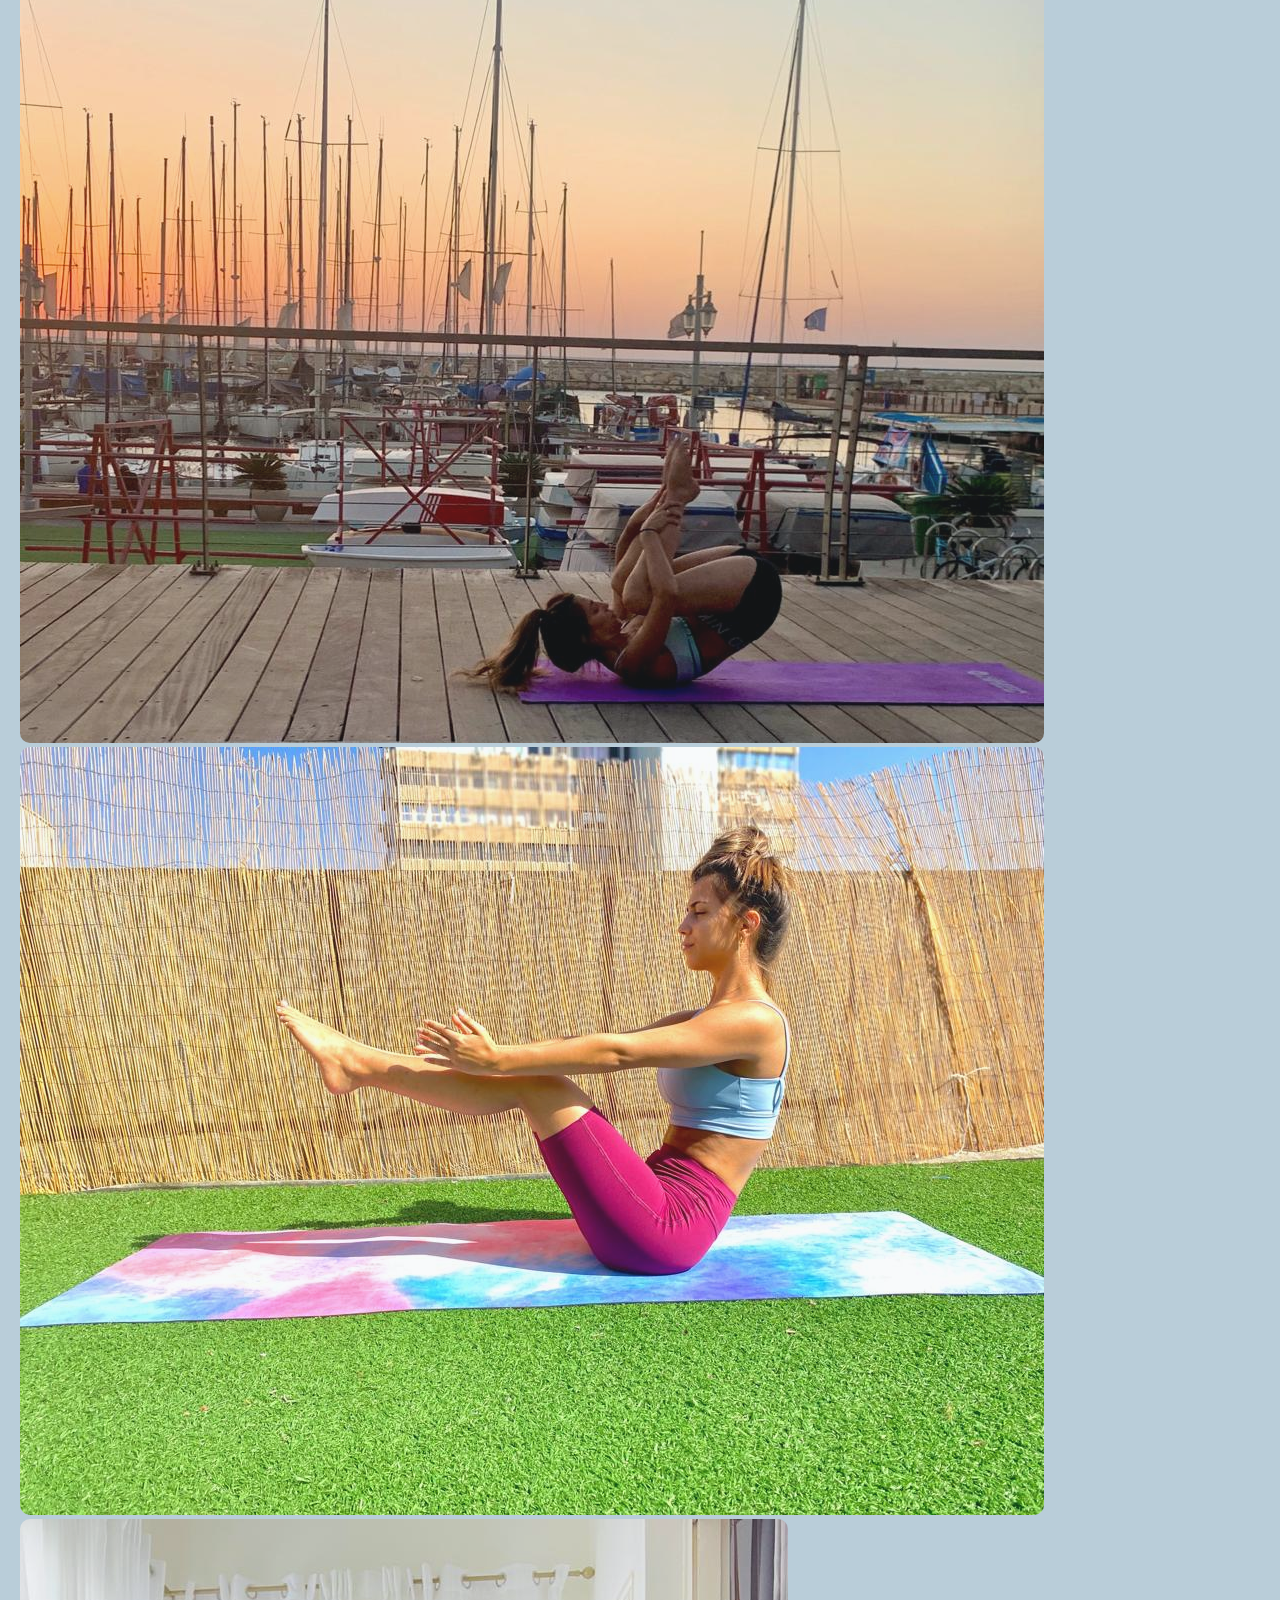
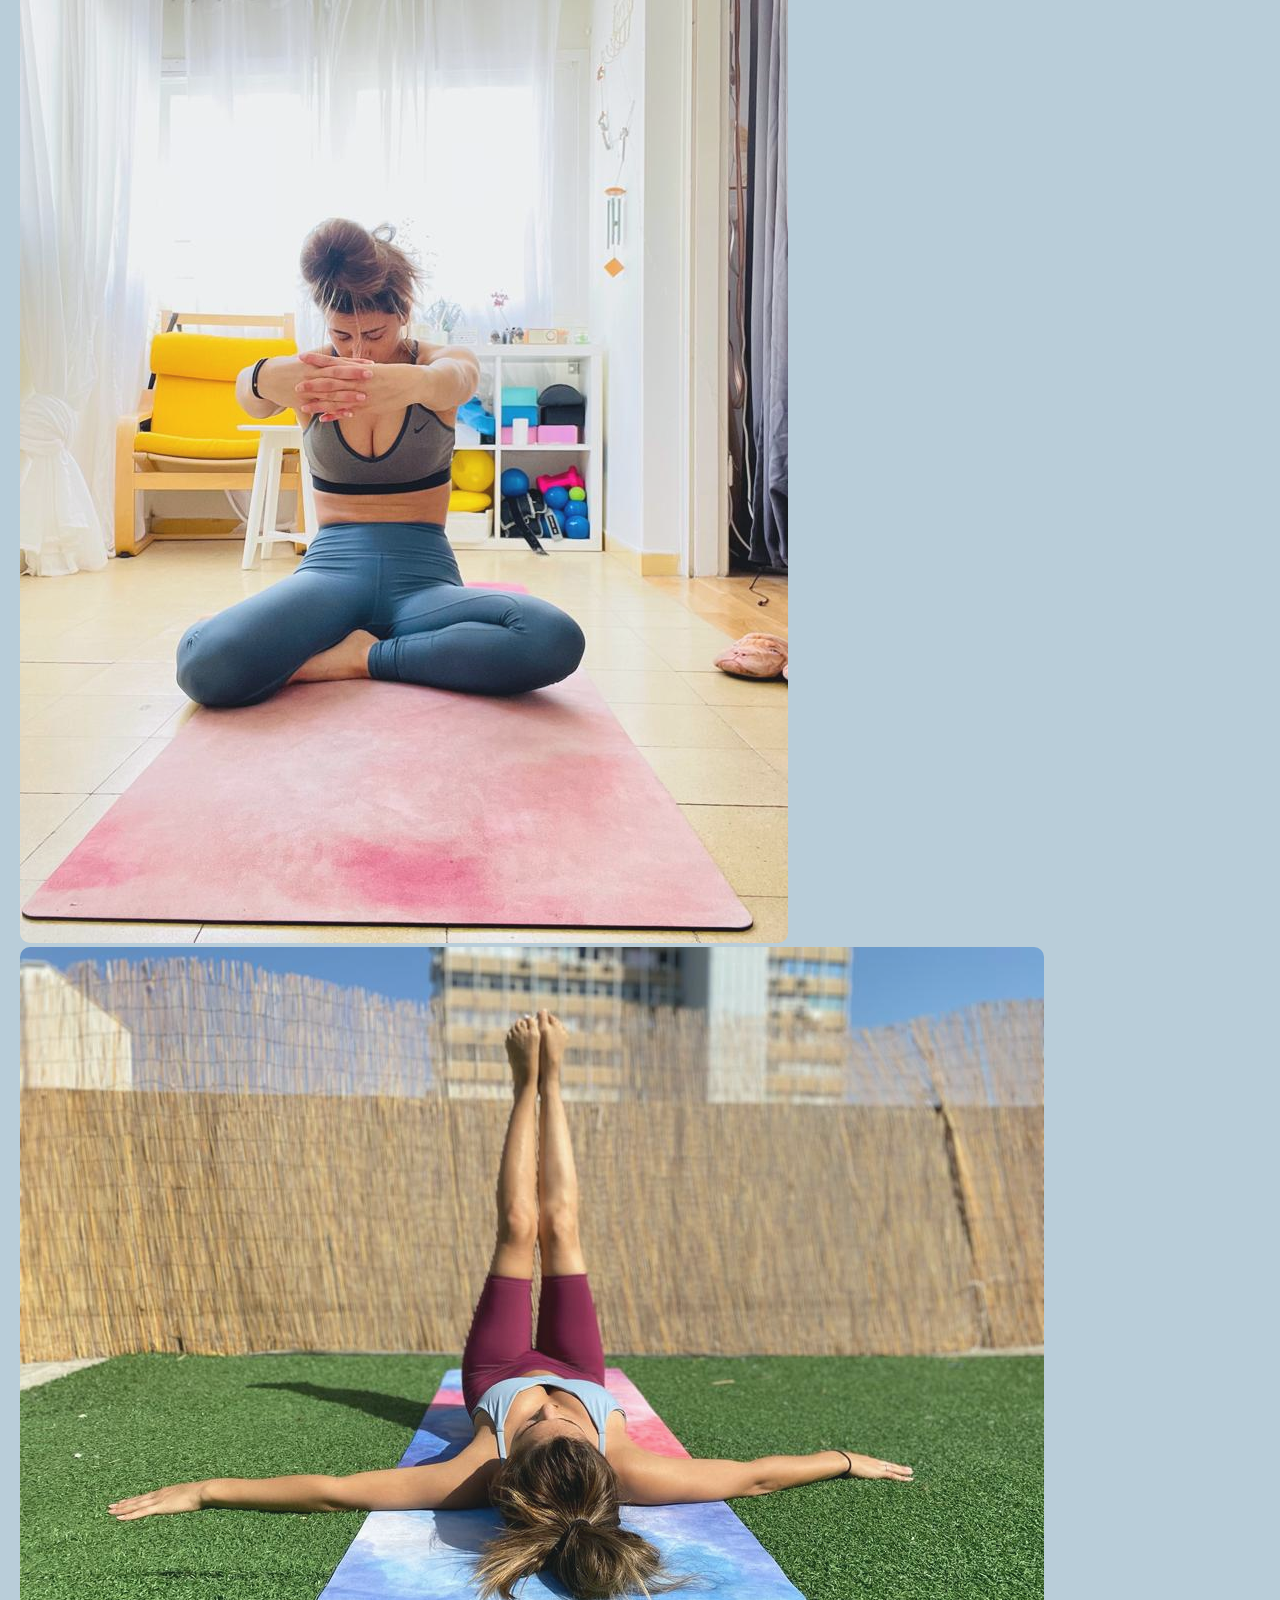
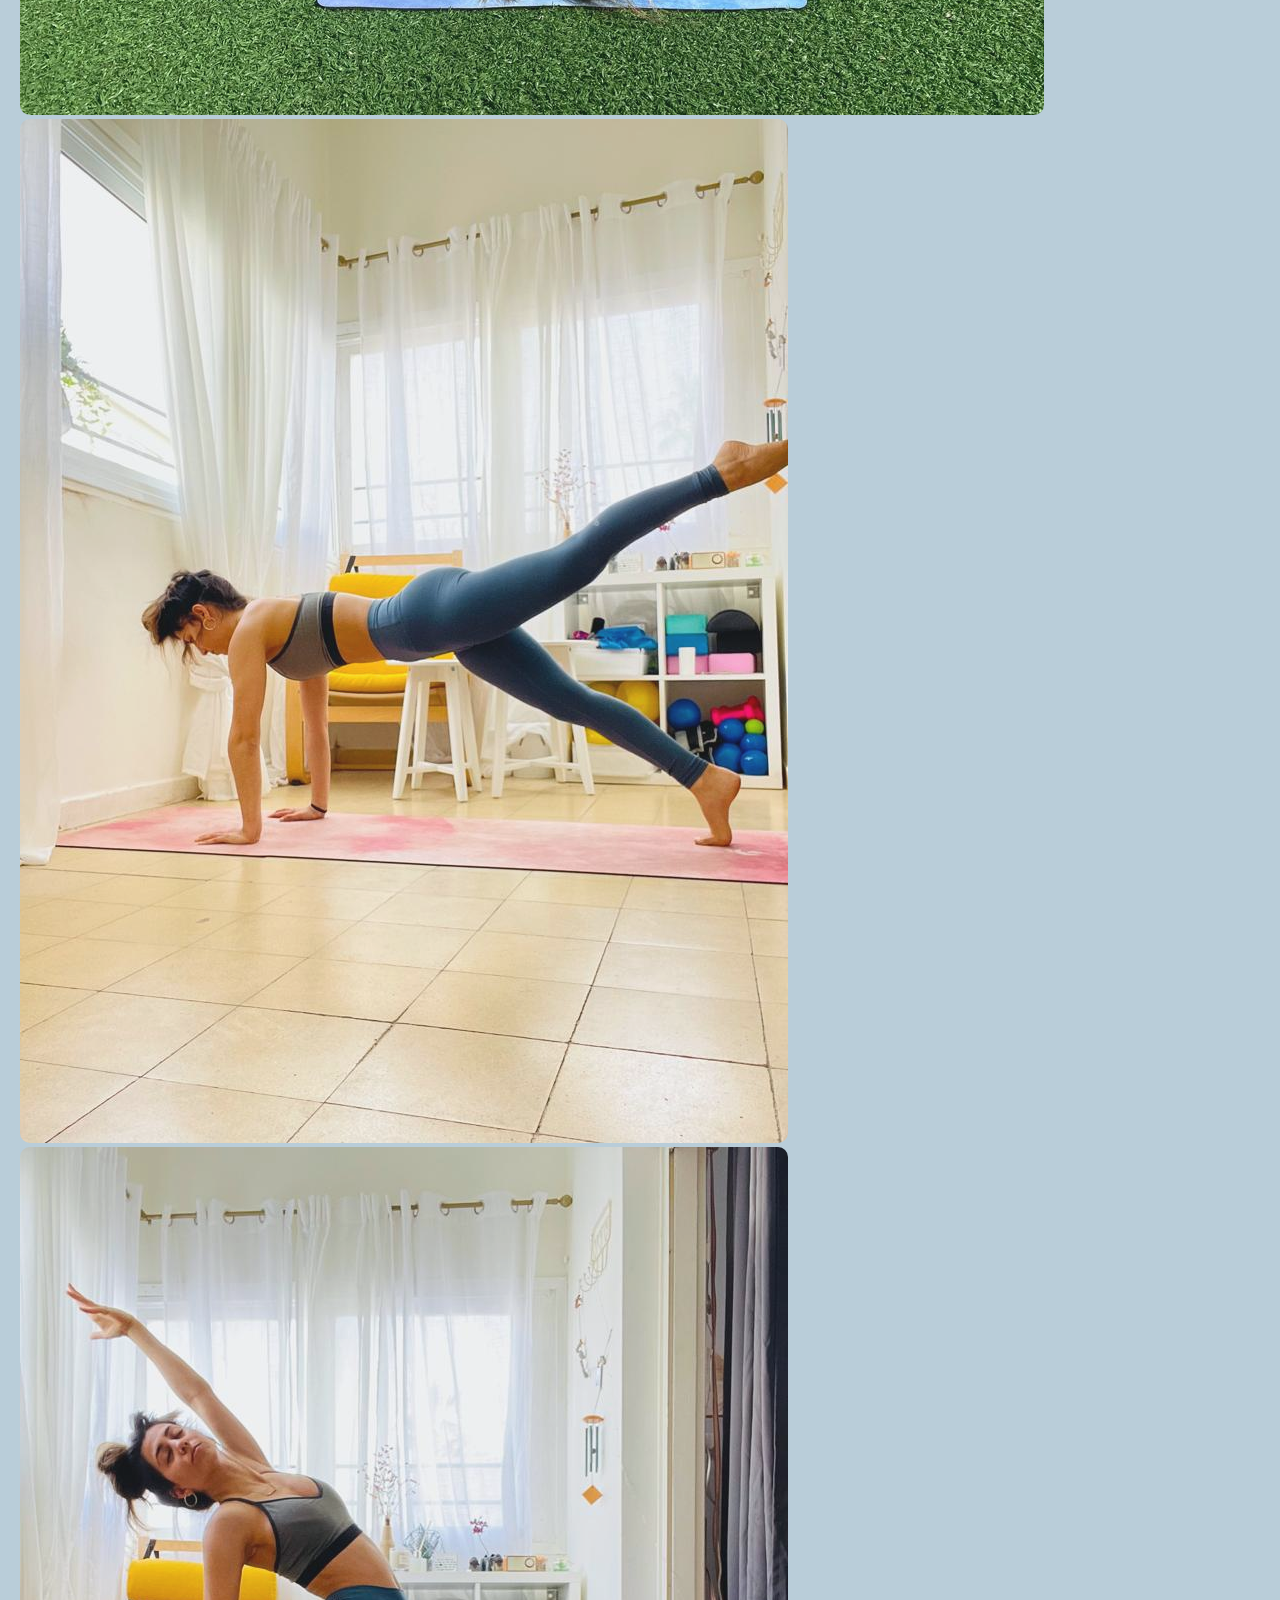
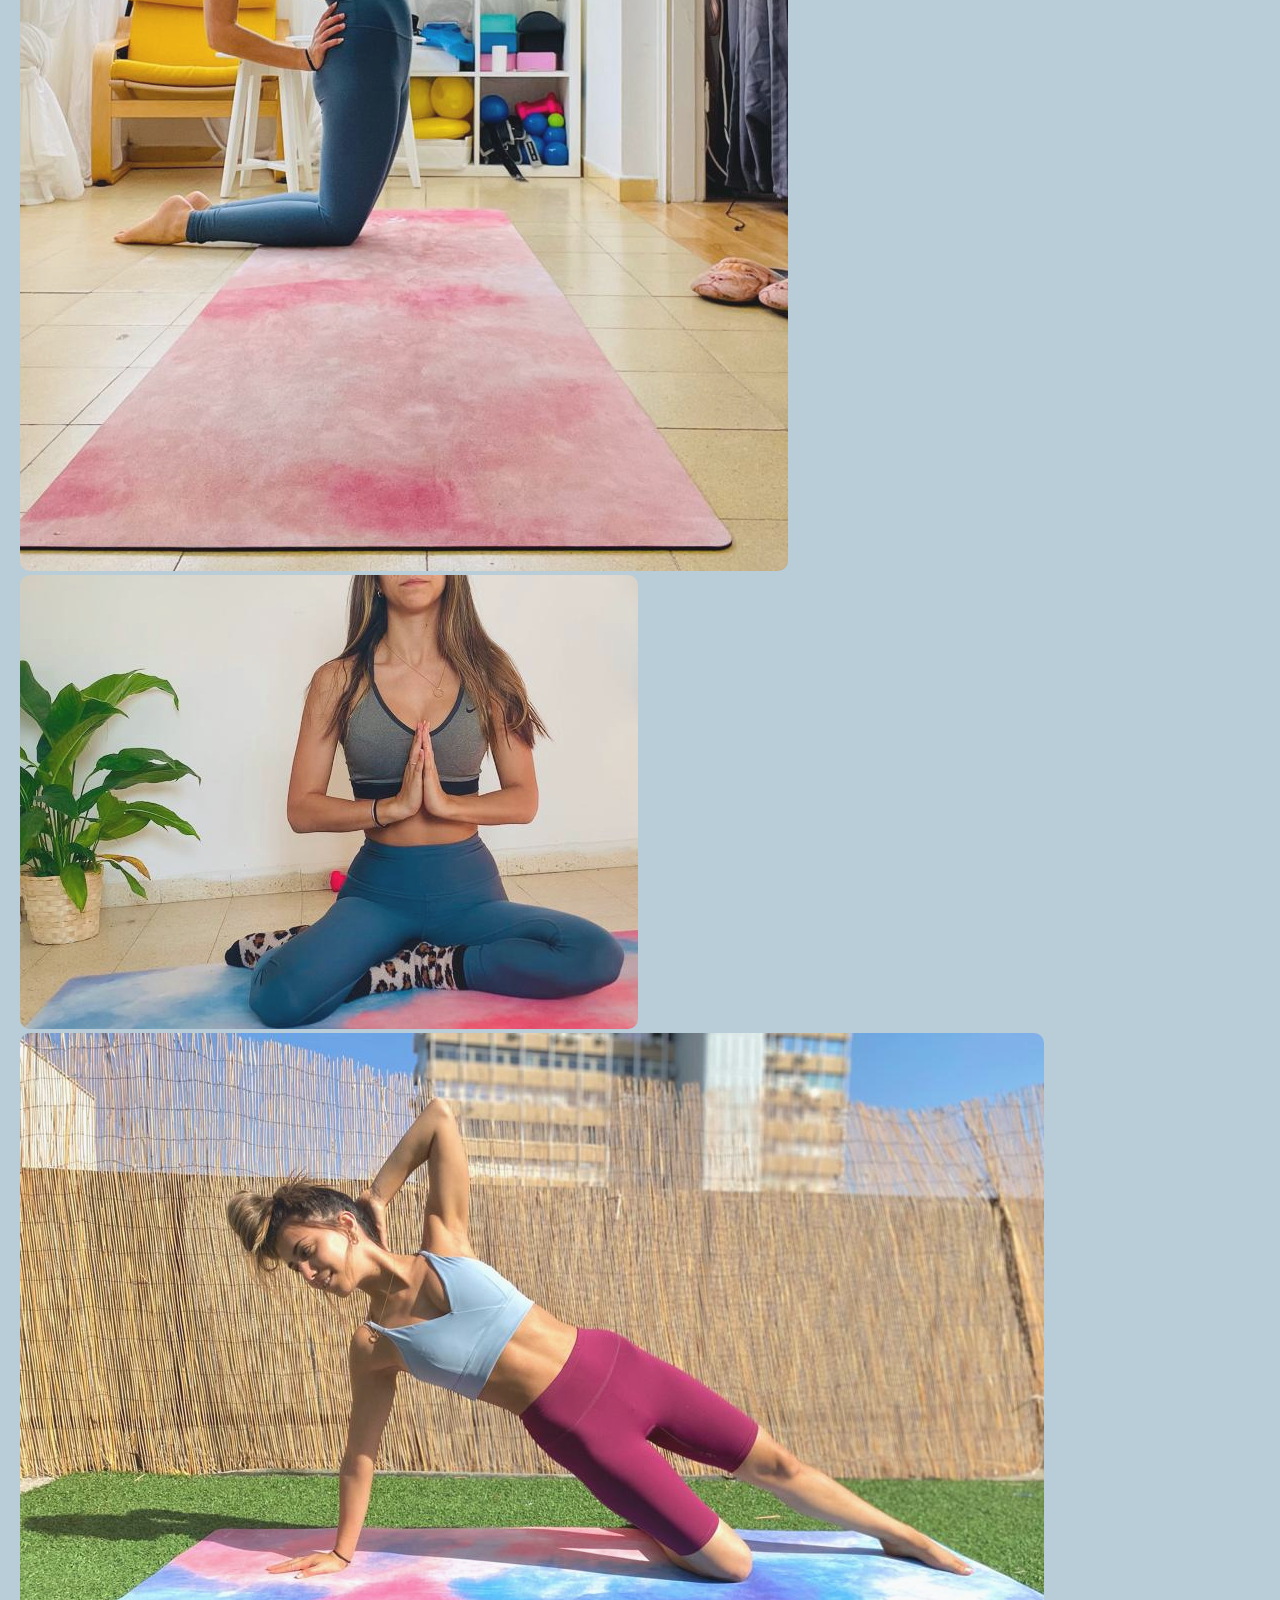
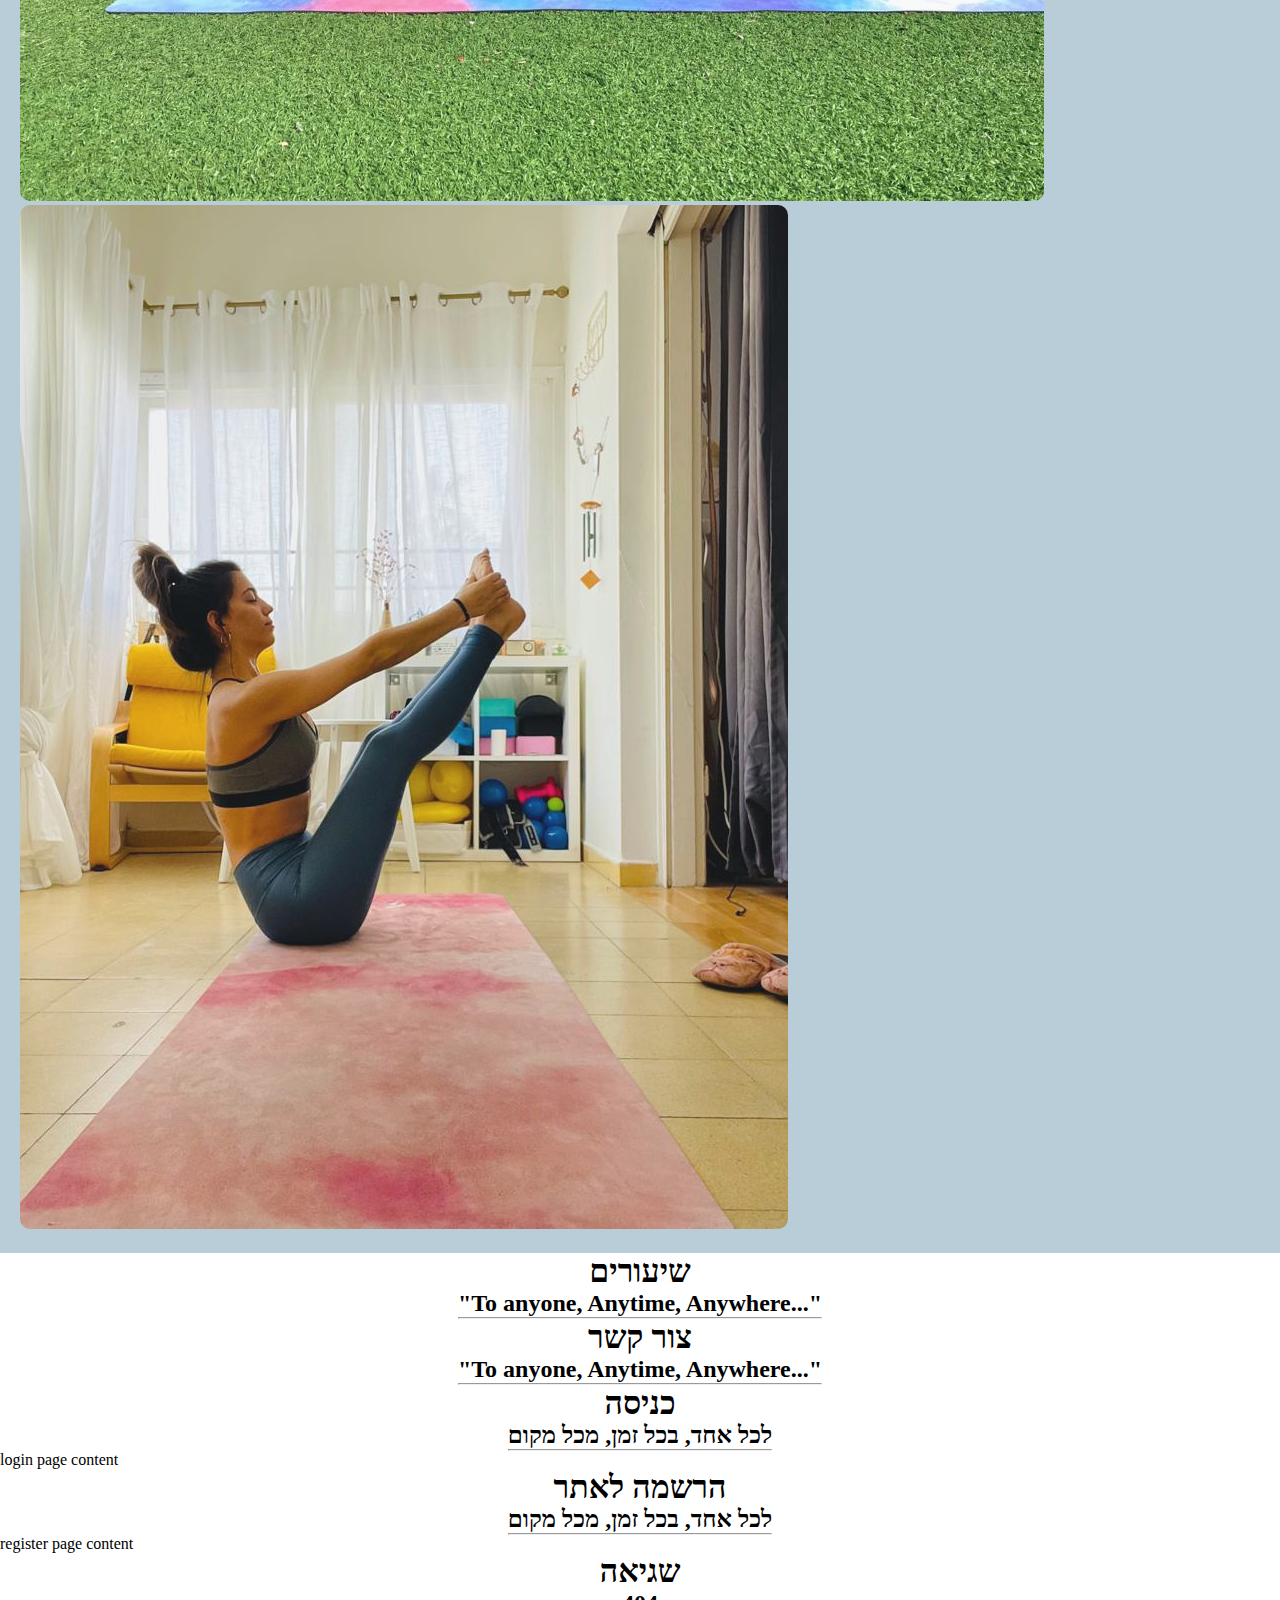
==== commit 5a3acd2b: "level 3" ====
--- a/public/index.html
+++ b/public/index.html
@@ -71,16 +71,19 @@
             <div class="container">
                 <div class="center">
 
-                    <div class="col-12 col-md-10 col-xl-8">
+                    <div class="col-12 col-md-10 col-xl-8 pb-5">
 
                         <h1 class="display-4 center  p-2">ShaPiltis</h1>
                         <h2 class="fs-5 center">"To anyone, Anytime, Anywhere..."</h2>
                         <h6 class="cursor text-end "> 052 - 406- 1414</h6>
                         <h6 id="lesson-page-link" class="cursor text-end"> שיעורי אונליין</h6>
-                        <hr>
-                        <div class="home-main-box">
-                            <div class="home-main ">
-
+
+                        <hr>
+                        <div class="home-main-box cursor">
+                            <div class="home-main">
+                                <div class="to-lesson center">
+                                    <h6>!אימוני פילאטיס לכל הרמות, בצורה מעמיקה, יסודית ומקצועית</h6>
+                                </div>
                                 <div id="carouselExampleDark" class="carousel carousel-dark slide"
                                     style="grid-column: 1/4;">
                                     <div class="carousel-indicators cursor">
@@ -128,13 +131,21 @@
                                         <span class="visually-hidden">Next</span>
                                     </button>
                                 </div>
-                                <!--  <span>לשיעורים</span> -->
-                                <div class="box-main"><img src="assets/images/IMG-20230218-WA0042.jpg" alt=""
-                                        class="box-main-img"></div>
-                                <div class="box-main"><img src="assets/images/IMG-20230218-WA0044.jpg" alt=""
-                                        class="box-main-img"></div>
-                                <div class="box-main"><img src="assets/images/IMG-20230218-WA0048.jpg" alt=""
-                                        class="box-main-img"></div>
+                                <div class="center to-lesson">
+                                    <h6>&#x27A4; לשיעורים פרטיים &#x27A4;</h6>
+                                </div>
+                                <div class="box-main pt-2">
+                                    <img src=" assets/images/IMG-20230218-WA0042.jpg" alt="" class="box-main-img">
+                                    <h6 class="center">תיאור תמונה</h6>
+                                </div>
+                                <div class="box-main  pt-2">
+                                    <img src="assets/images/IMG-20230218-WA0044.jpg" alt="" class="box-main-img">
+                                    <h6 class="center">תיאור תמונה</h6>
+                                </div>
+                                <div class="box-main  pt-2">
+                                    <img src="assets/images/IMG-20230218-WA0048.jpg" alt="" class="box-main-img">
+                                    <h6 class="center text-opacity-50">תיאור תמונה</h6>
+                                </div>
                             </div>
                         </div>
                     </div>
@@ -145,25 +156,58 @@
         <div id="about-page" class="d-none container">
             <div class="container">
                 <div class="center">
-                    <div class="col-12 col-md-10 col-xl-8">
+                    <div class="col-12 col-md-10 col-xl-8 pb-5">
                         <h1 class="display-4 center  p-2">אודות</h1>
-                        <h2 class="fs-5 center">לכל אחד, בכל זמן, מכל מקום</h2>
-
-                        <hr>
-                    </div>
-                </div>
-                <p>about page content</p>
+                        <h2 class="fs-5 center">"To anyone, Anytime, Anywhere..."</h2>
+
+                        <hr>
+                        <div class="about-box cursor ">
+                            <div class="about-main">
+
+                                <span class="text-center taxt-about"> Lorem ipsum dolor, sit amet consectetur
+                                    adipisicing elit.
+                                    Voluptatem maiores, nulla cupiditate harum iste, consequatur autem sapiente omnis
+                                    unde
+                                    ad obcaecati odit, delectus maxime? Iusto eaque sequi magnam ducimus voluptatum!
+                                    Lorem
+                                    ipsum dolor, sit amet consectetur adipisicing elit. </span>
+                                <span>
+                                    <img src="assets/images/IMG-20230218-WA0011.jpg" alt="" class="about-img">
+                                </span>
+                                <span>
+                                    <img src="assets/images/IMG-20230218-WA0020.jpg" alt="" class="about-img">
+                                </span>
+                                <span class="text-center taxt-about"> Lorem ipsum dolor, sit amet consectetur
+                                    adipisicing elit.
+                                    Voluptatem maiores, nulla cupiditate harum iste, consequatur autem sapiente omnis
+                                    unde
+                                    ad obcaecati odit, delectus maxime? Iusto eaque sequi magnam ducimus voluptatum!
+                                    Lorem
+                                    ipsum dolor, sit amet consectetur adipisicing elit.</span>
+
+                            </div>
+                            <div class="about-buttom center pt-5  cursor">
+                                <a href="https://www.instagram.com/shapi.lates/" target="_blank"
+                                    rel="noopener noreferrer">
+                                    <h4 class=" btn  btn-color">!דברו איתי</h4>
+                                </a>
+
+                                <!-- <h6 class="center cursor pt-2">052 - 406- 1414</h6> -->
+                            </div>
+                        </div>
+                    </div>
+                </div>
             </div>
         </div>
         <div id="gallary-page" class="d-none container">
             <div class="container">
                 <div class="center">
-                    <div class="col-12 col-md-10 col-xl-8">
+                    <div class="col-12 col-md-10 col-xl-8 pb-5">
                         <h1 class="display-4 center p-2">גלריה</h1>
-                        <!-- <h2 class="fs-5 center">לכל אחד, בכל זמן, מכל מקום</h2> -->
-                        <hr>
-
-                        <div class="row cursor" style="background-color: rgba(167, 192, 208, 0.8); padding: 15px;">
+                        <h2 class="fs-5 center">"To anyone, Anytime, Anywhere..."</h2>
+                        <hr>
+
+                        <div class="row cursor gallary-box">
                             <div class="col-lg-4 col-md-12 mb-4 mb-lg-0">
                                 <img src="assets/images/IMG-20230218-WA0018.jpg"
                                     class="w-100 shadow-1-strong rounded mb-4 gallary-show-img" alt="pilatis">
@@ -210,9 +254,7 @@
                                 <img src="assets/images/IMG-20230218-WA0009.jpg"
                                     class="w-100 shadow-1-strong rounded mb-4 gallary-show-img" alt="pilatis">
                             </div>
-                        </div><br>
-
-
+                        </div>
                     </div>
                 </div>
             </div>
@@ -222,7 +264,7 @@
                 <div class="center">
                     <div class="col-12 col-md-10 col-xl-8">
                         <h1 class="display-4 center  p-2">שיעורים</h1>
-                        <h2 class="fs-5 center">לכל אחד, בכל זמן, מכל מקום</h2>
+                        <h2 class="fs-5 center">"To anyone, Anytime, Anywhere..."</h2>
                         <hr>
                     </div>
                 </div>
@@ -236,7 +278,7 @@
                 <div class="center">
                     <div class="col-12 col-md-10 col-xl-8">
                         <h1 class="display-4 center  p-2">צור קשר</h1>
-                        <h2 class="fs-5 center">לכל אחד, בכל זמן, מכל מקום</h2>
+                        <h2 class="fs-5 center">"To anyone, Anytime, Anywhere..."</h2>
                         <hr>
                     </div>
                 </div>
--- a/public/style.css
+++ b/public/style.css
@@ -14,6 +14,14 @@
     cursor: pointer;
 }
 
+.btn-color{
+    background-color:rgba(167, 192, 208, 0.7);
+    color: black;
+}
+.btn-color:hover{
+    background-color: rgba(167, 192, 208, 1);
+    color: black;
+}
 
 main {
     min-height: 87vh;
@@ -32,32 +40,50 @@
     padding: 15px;
     display: grid;
     grid-template-columns: repeat(3, 1fr);
-    grid-template-rows: repeat(2, 1fr);
+    grid-template-rows: repeat(3, 1fr,auto,1fr);
     background-color: rgba(167, 192, 208, 0.7);
     gap: 10px;
     transition: all 500ms ease-in-out;
 }
+.to-lesson{
+ grid-column: 1/4;
+}
+
+
 .slide-img{
     width: 100%;
     aspect-ratio: 16/9;
     object-fit: cover;
+    box-shadow: 0 4px 8px 0 rgba(0, 0, 0, 0.2), 0 6px 20px 0 rgba(0, 0, 0, 0.19);
+    
 }
 .box-main-img{
     width: 100%;
-    aspect-ratio:8/12;
+    aspect-ratio:10/12;
     object-fit: cover;
-    padding-top: 50px;
+    transition: all 500ms ease-in-out;
+    border-radius: 10px;
     
     }
-
+.box-main-img:hover {
+    opacity: 1;
+    box-shadow: 0 4px 8px 0 rgba(0, 0, 0, 0.2), 0 6px 20px 0 rgba(0, 0, 0, 0.19);
+}
     
 
 
 
 /* gllary */
+
+.gallary-box{
+background-color: rgba(167, 192, 208, 0.8);
+    padding: 20px;
+    margin: 0;
+}
 .gallary-show-img{
     transition: all 500ms ease-in-out;
     opacity: 0.9;
+    border-radius: 10px;
 }
 .gallary-show-img:hover{
     opacity: 1;
@@ -65,3 +91,35 @@
     
 }
 
+/* about */
+.about-main{
+    padding: 20px;
+        display: grid;
+        grid-template-columns: repeat(2, 1fr);
+        grid-template-rows: repeat(2, 1fr);
+        background-color: rgba(167, 192, 208, 0.7);
+        gap: 20px;
+        transition: all 500ms ease-in-out;
+        padding-bottom: 50px;
+       
+    }
+       .about-box{
+        background-color: rgba(167, 192, 208, 0.5);
+            padding: 50px;
+       }
+       .about-img{
+        width: 100%;
+            aspect-ratio: 12/12;
+            object-fit: cover;
+        transition: all 500ms ease-in-out;
+        border-radius: 10px;
+    
+       }
+            .about-img,.taxt-about:hover {
+            opacity: 1;
+            box-shadow: 0 4px 8px 0 rgba(0, 0, 0, 0.2), 0 6px 20px 0 rgba(0, 0, 0, 0.19);
+        }
+        .taxt-about{
+            background-color: rgba(193, 173, 180,0.9);
+            transition: all 500ms ease-in-out;
+        }
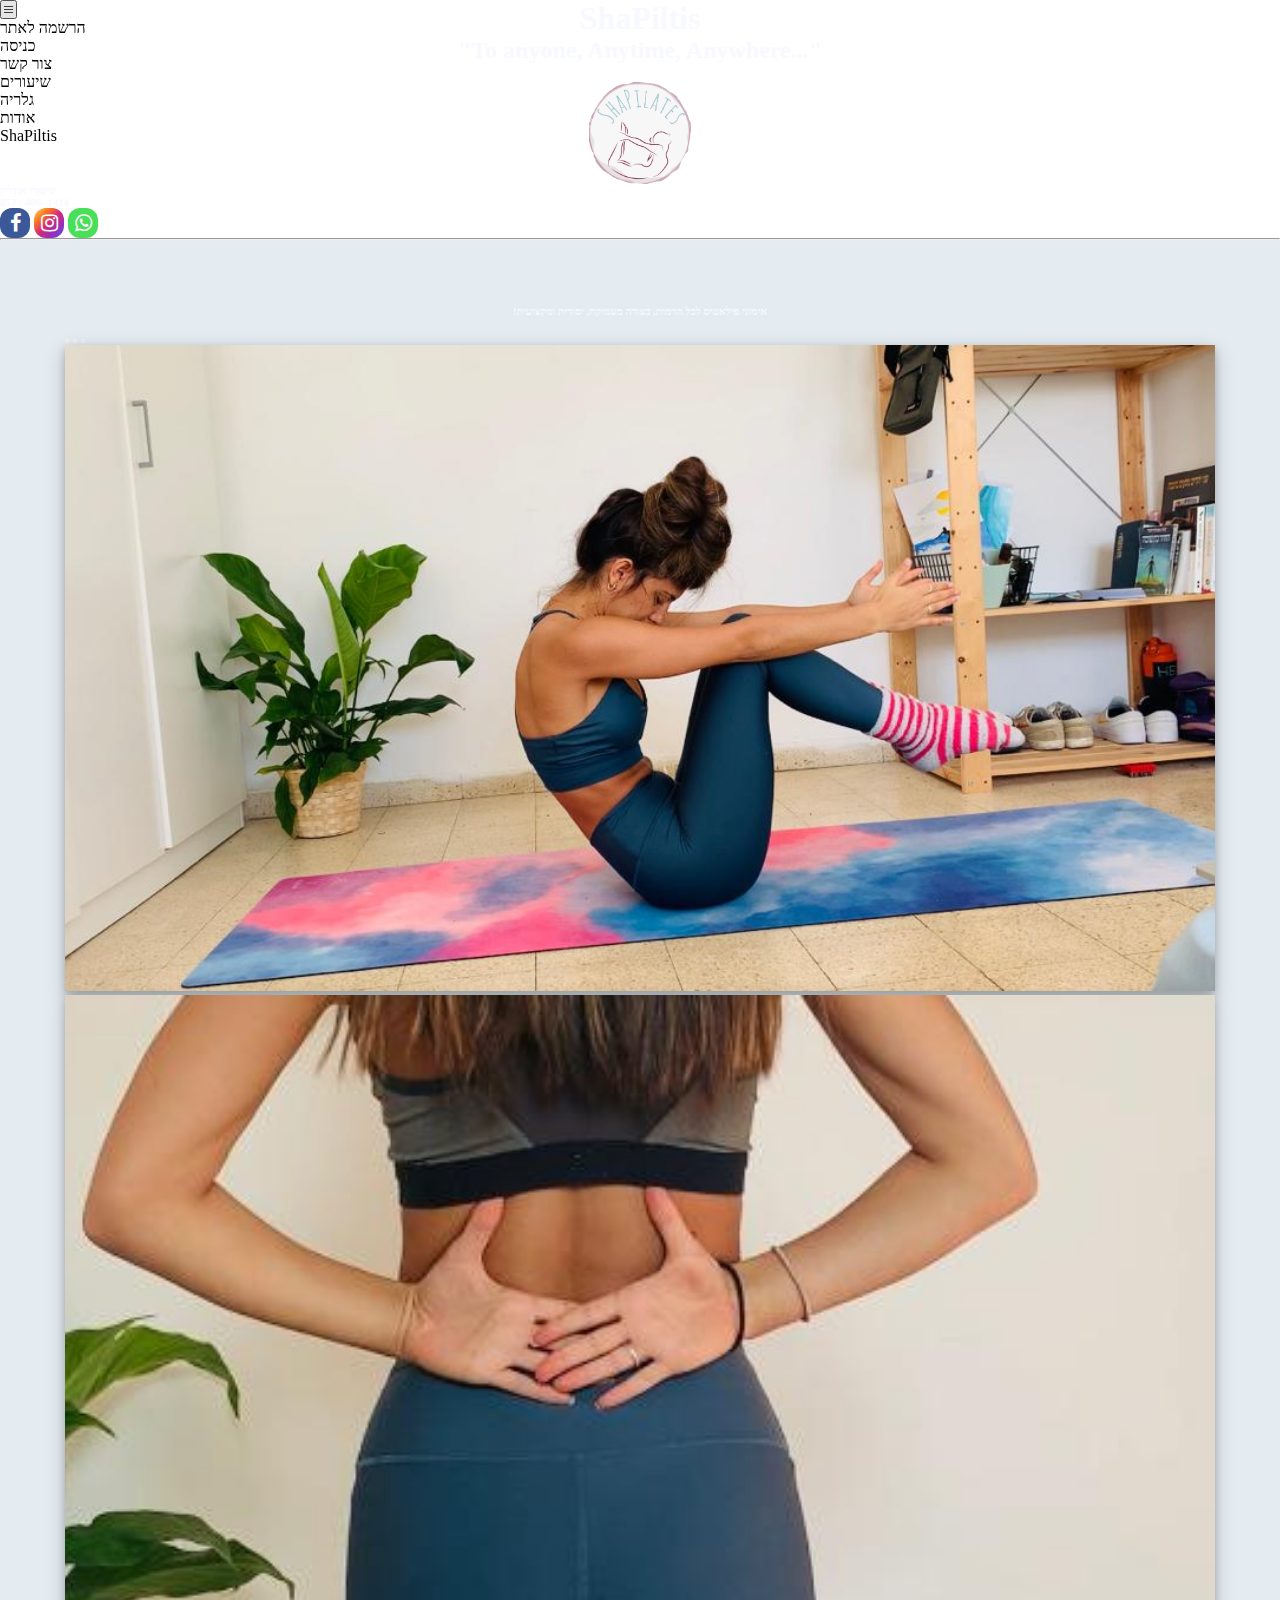
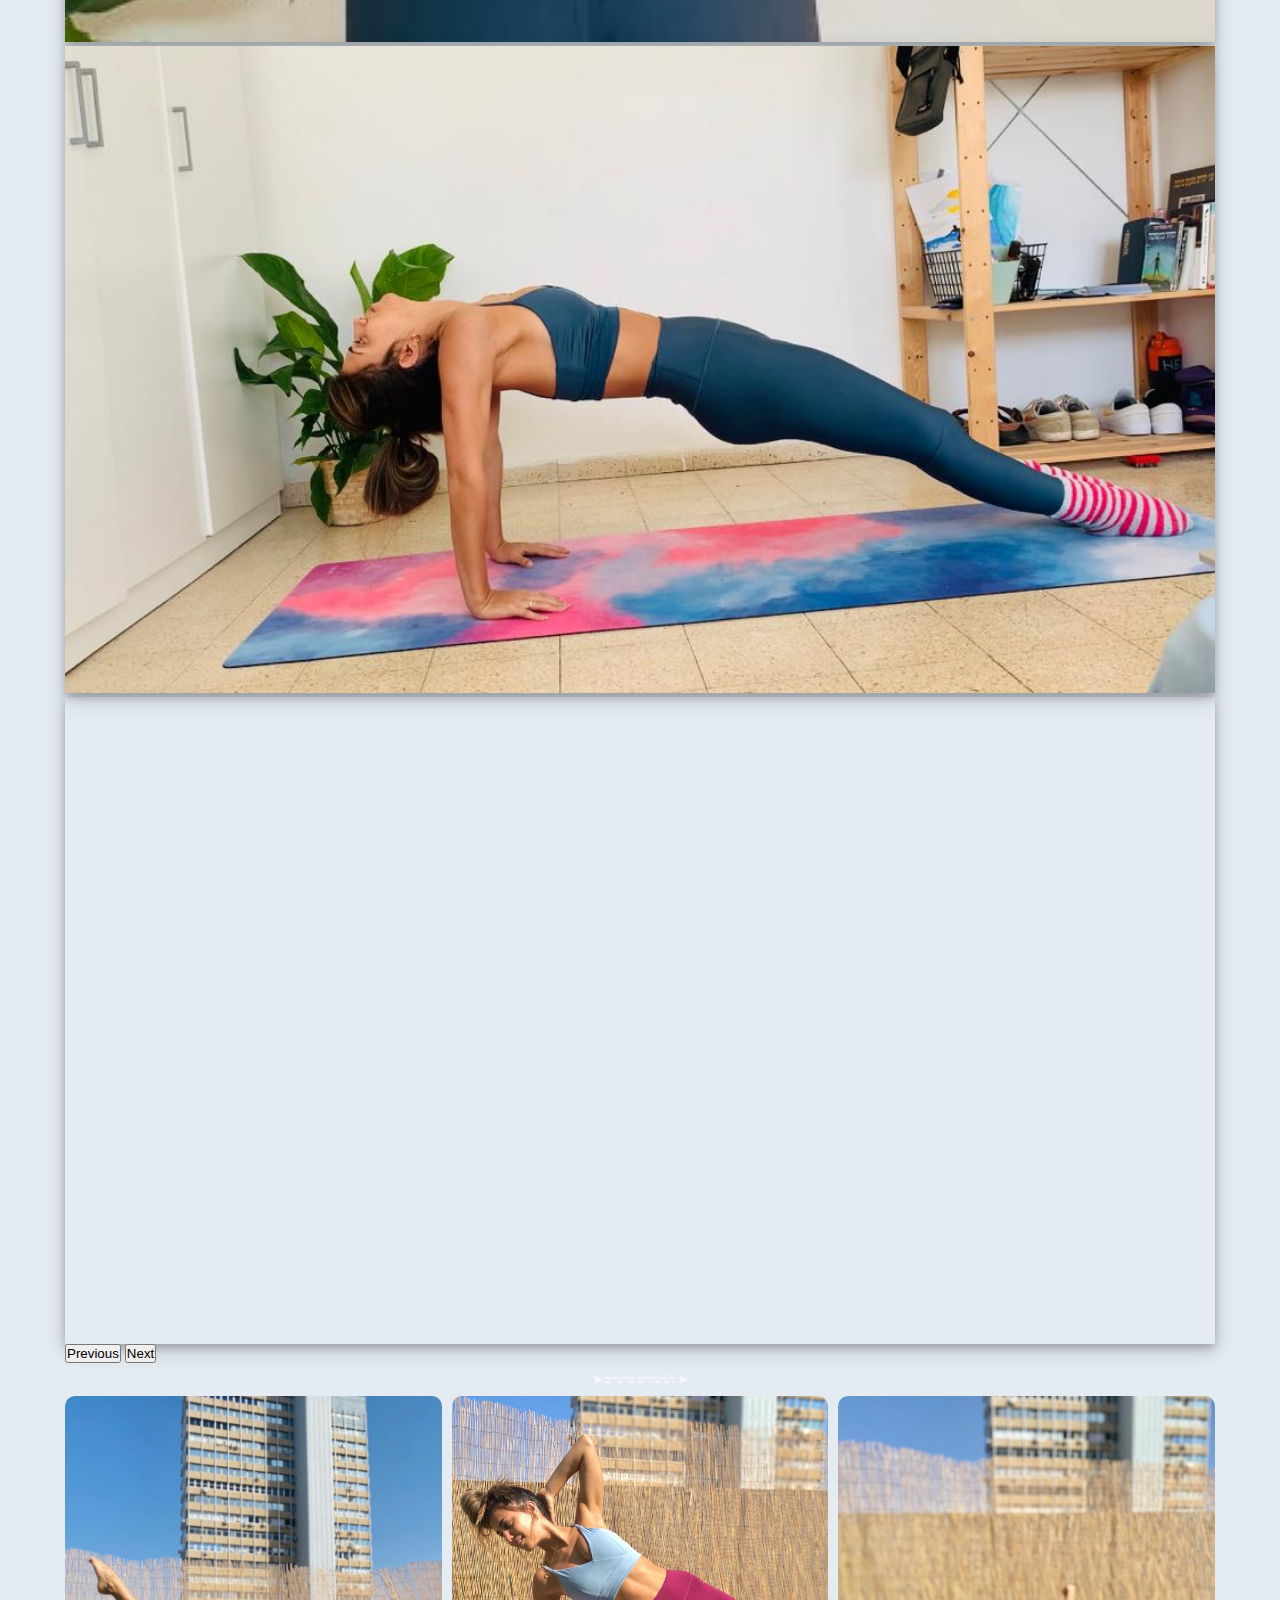
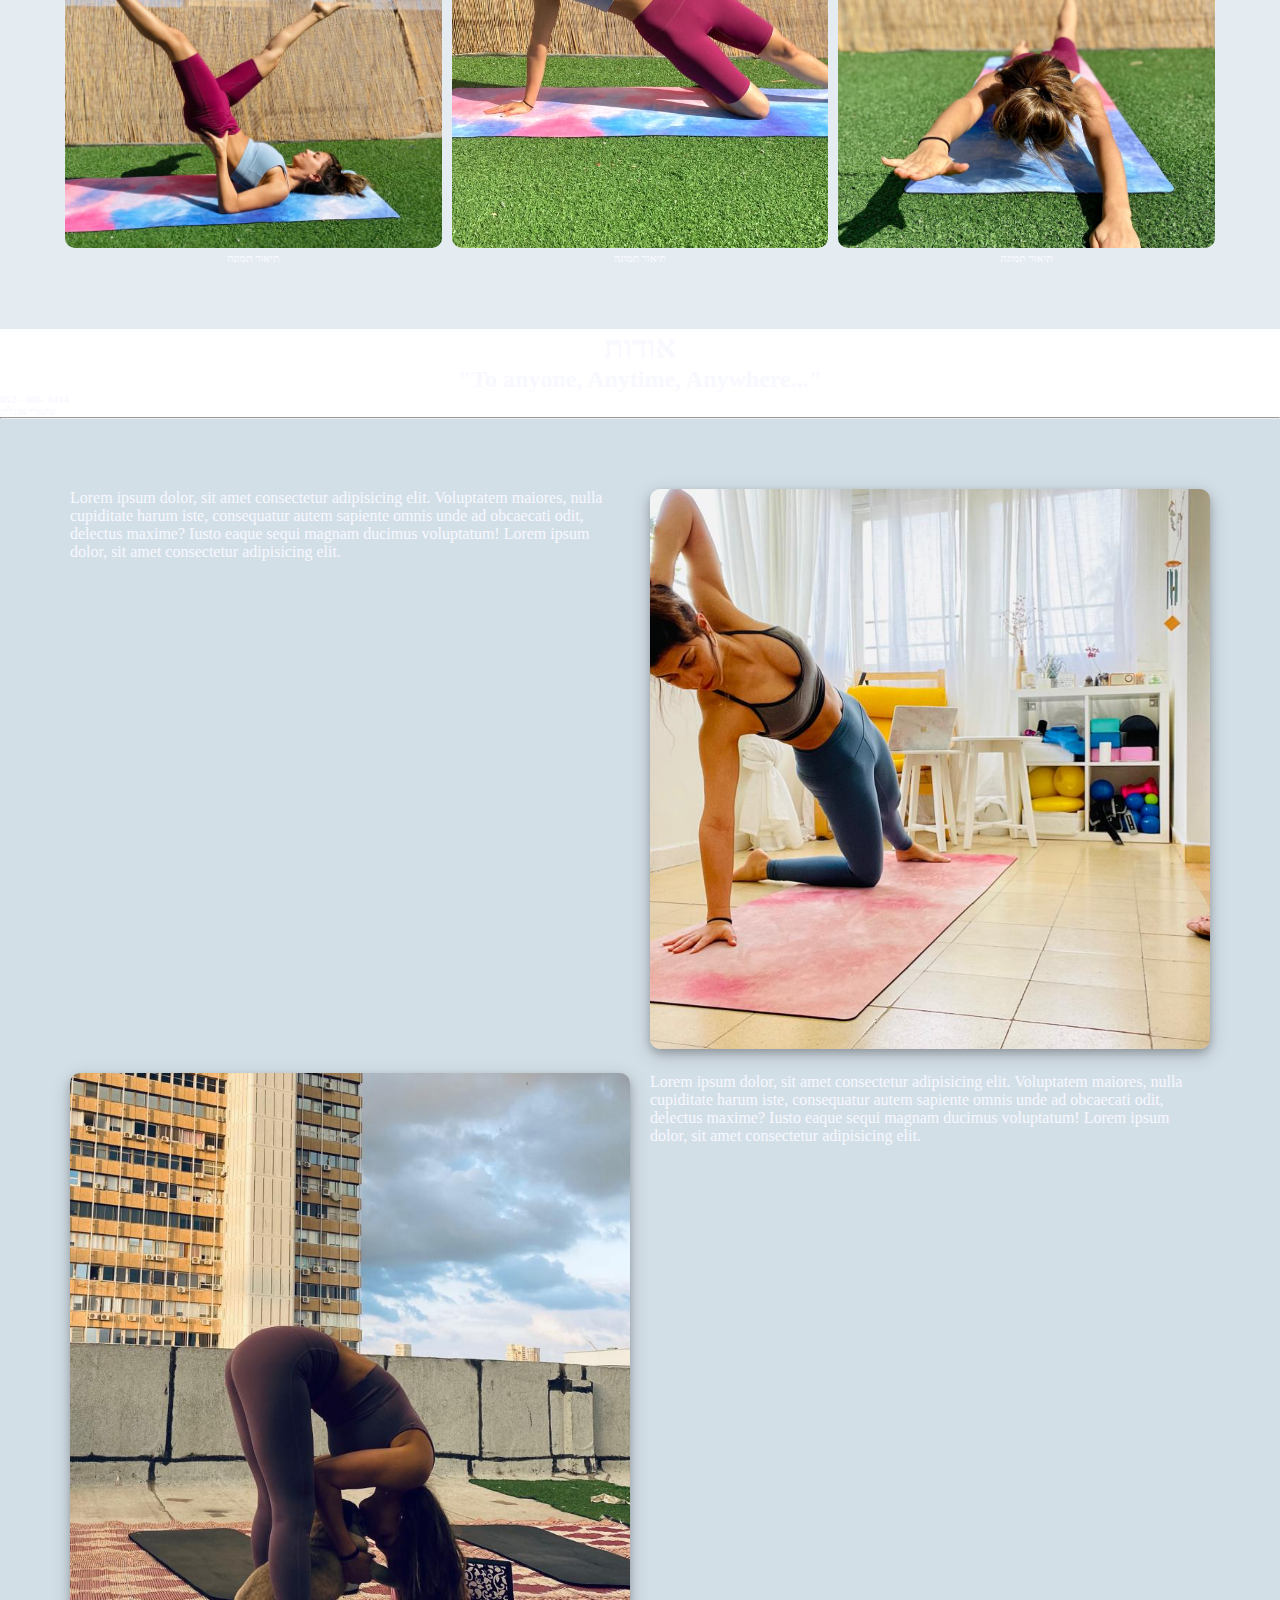
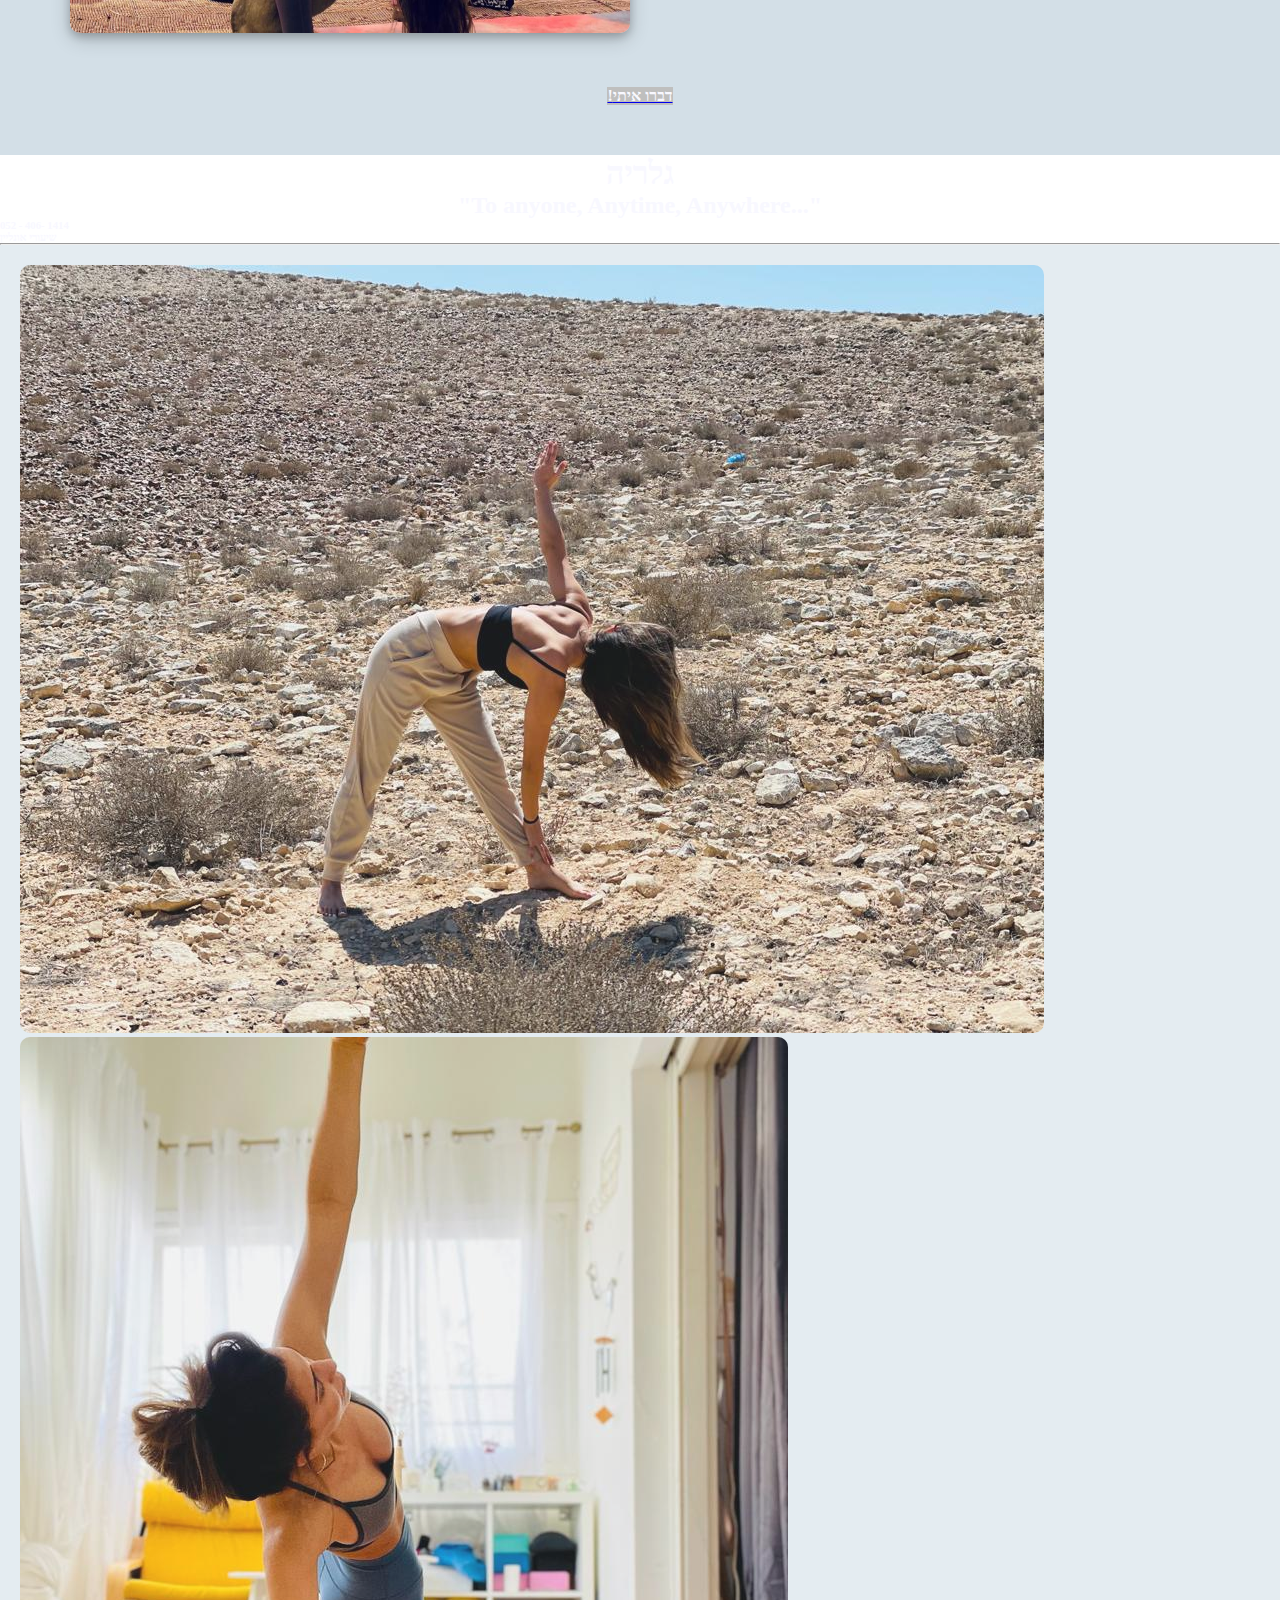
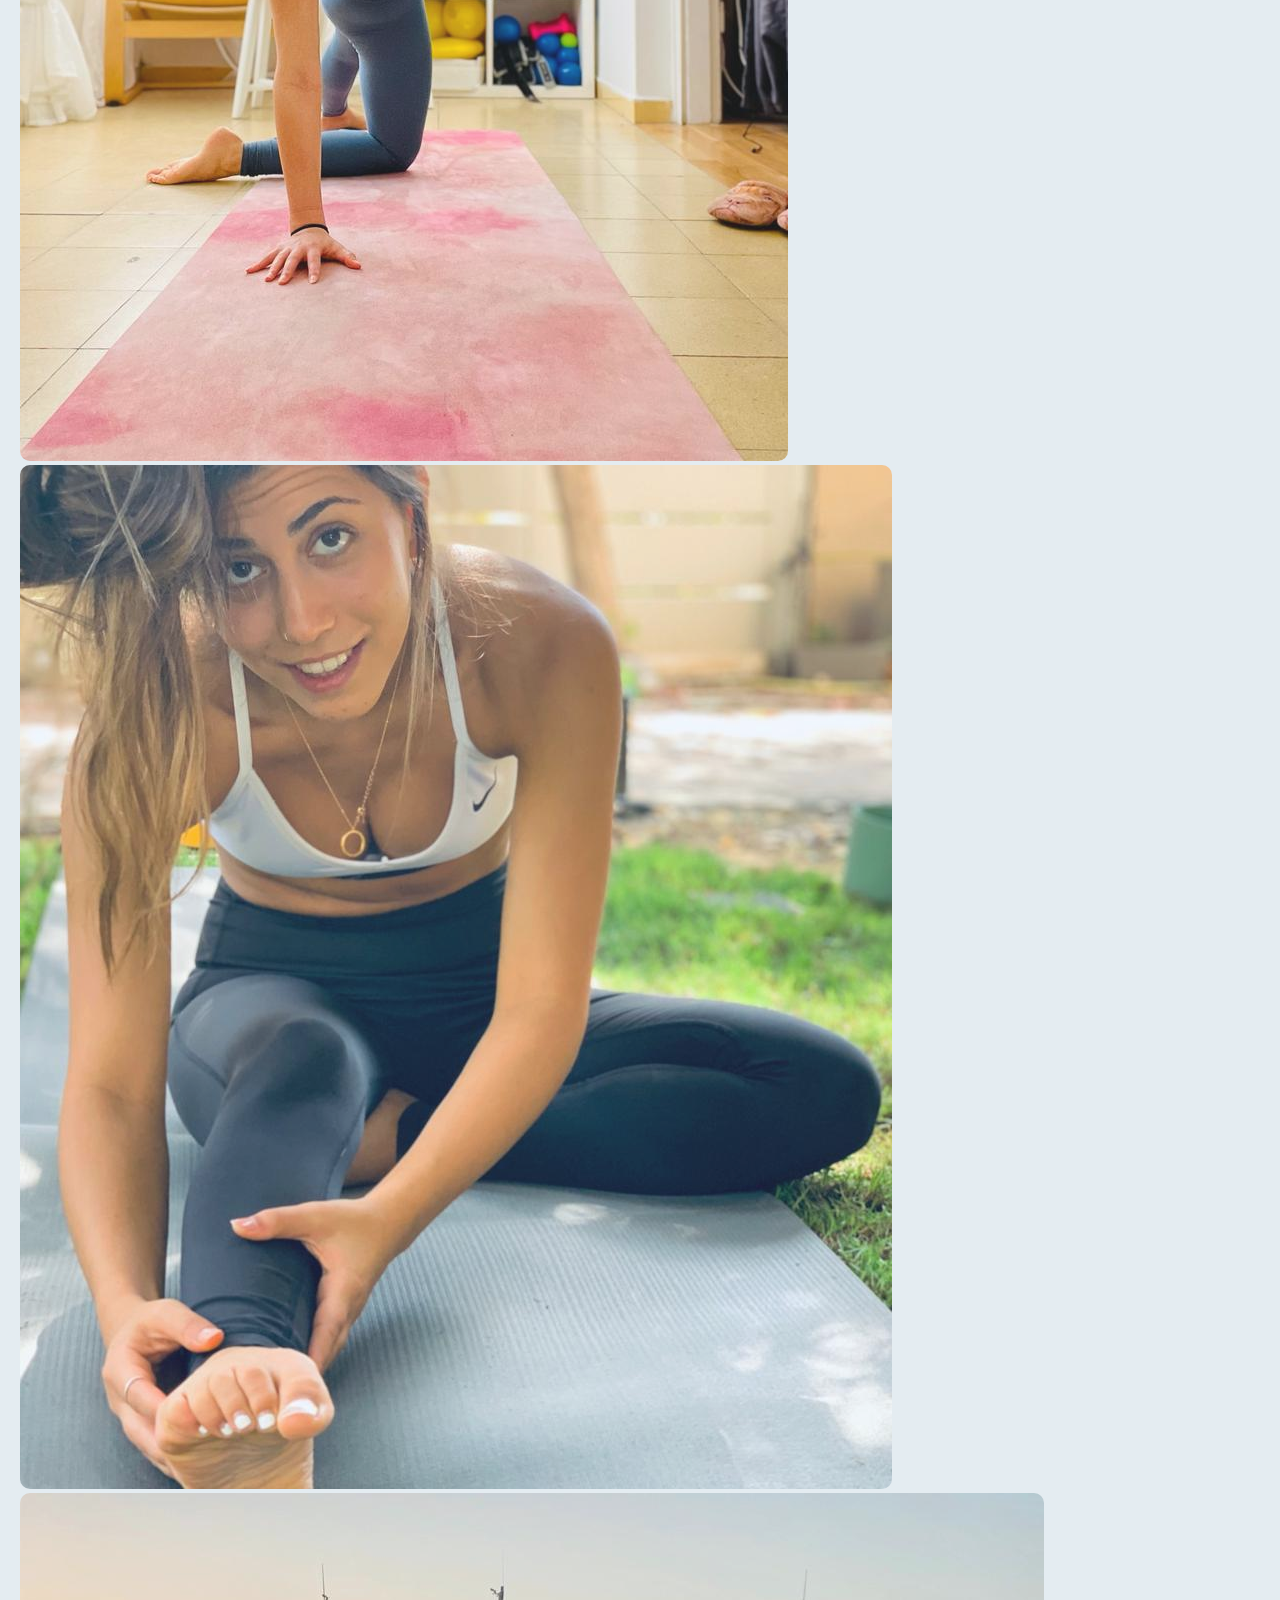
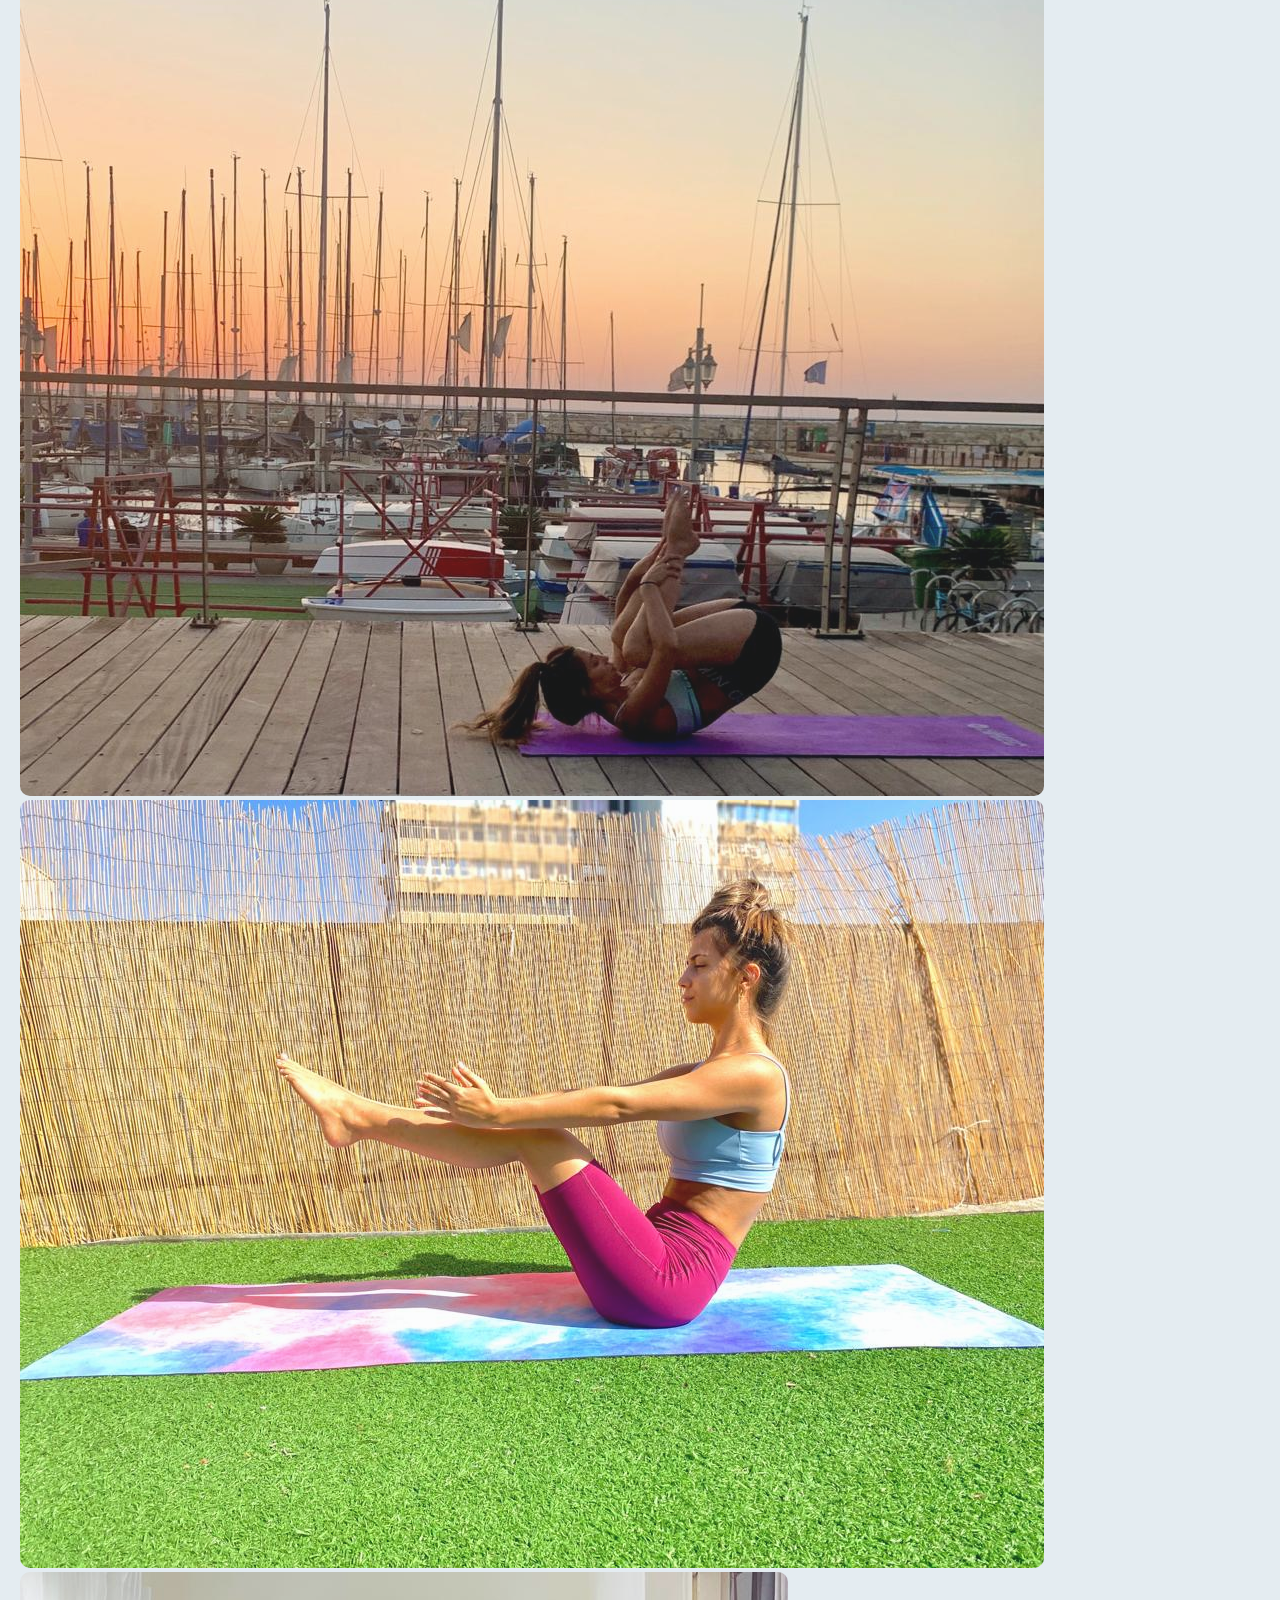
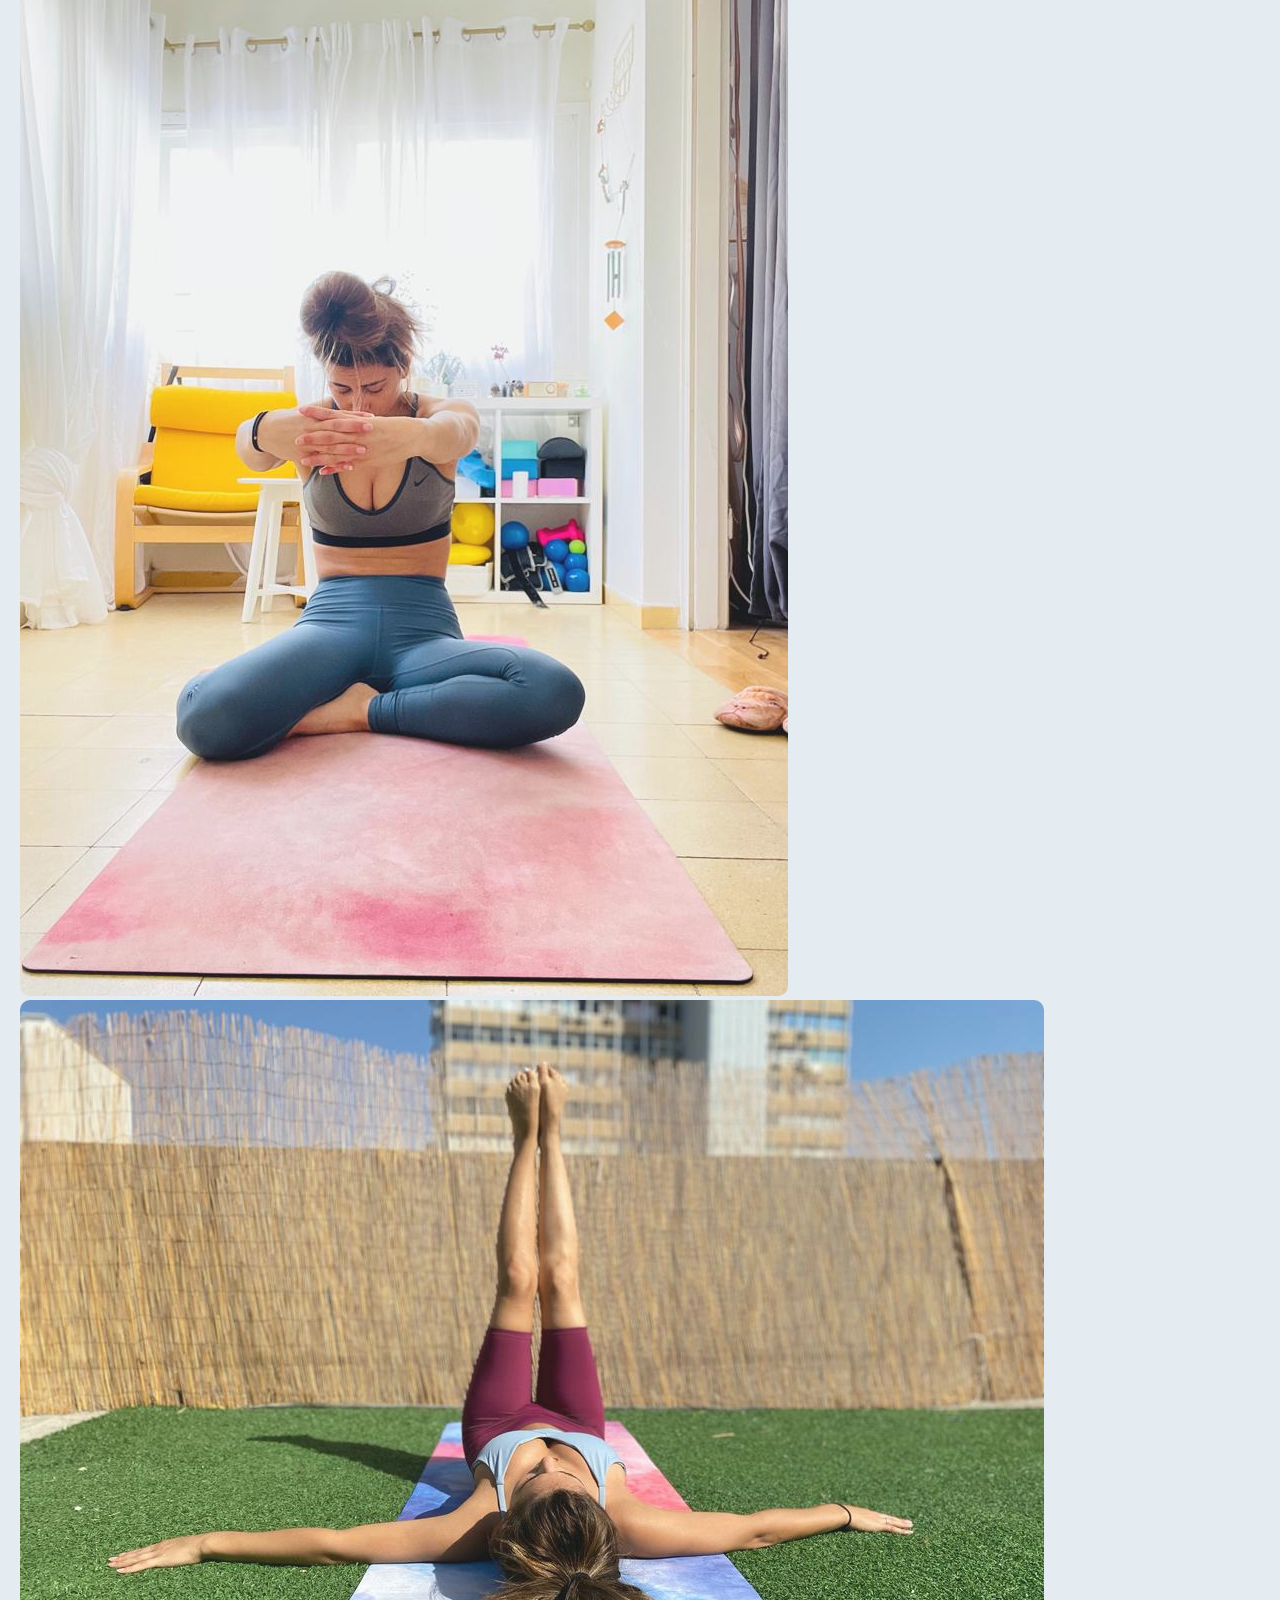
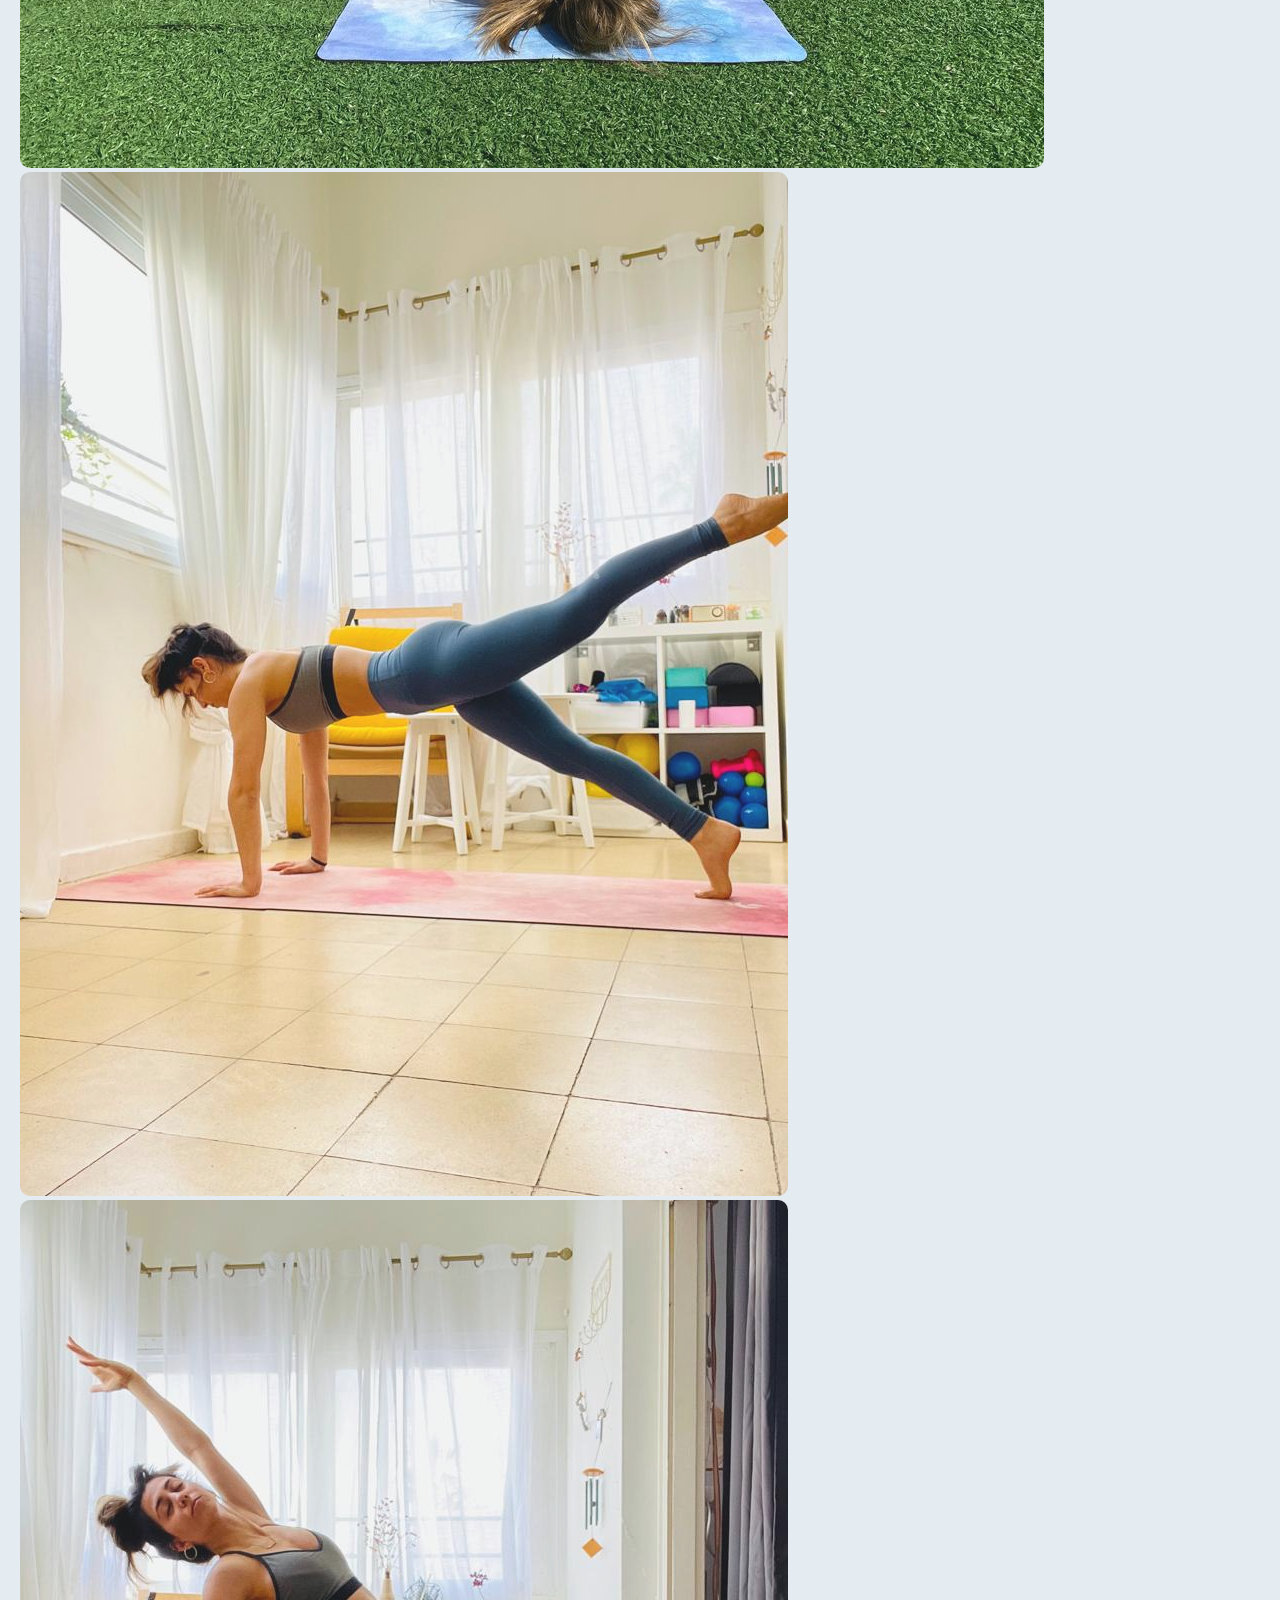
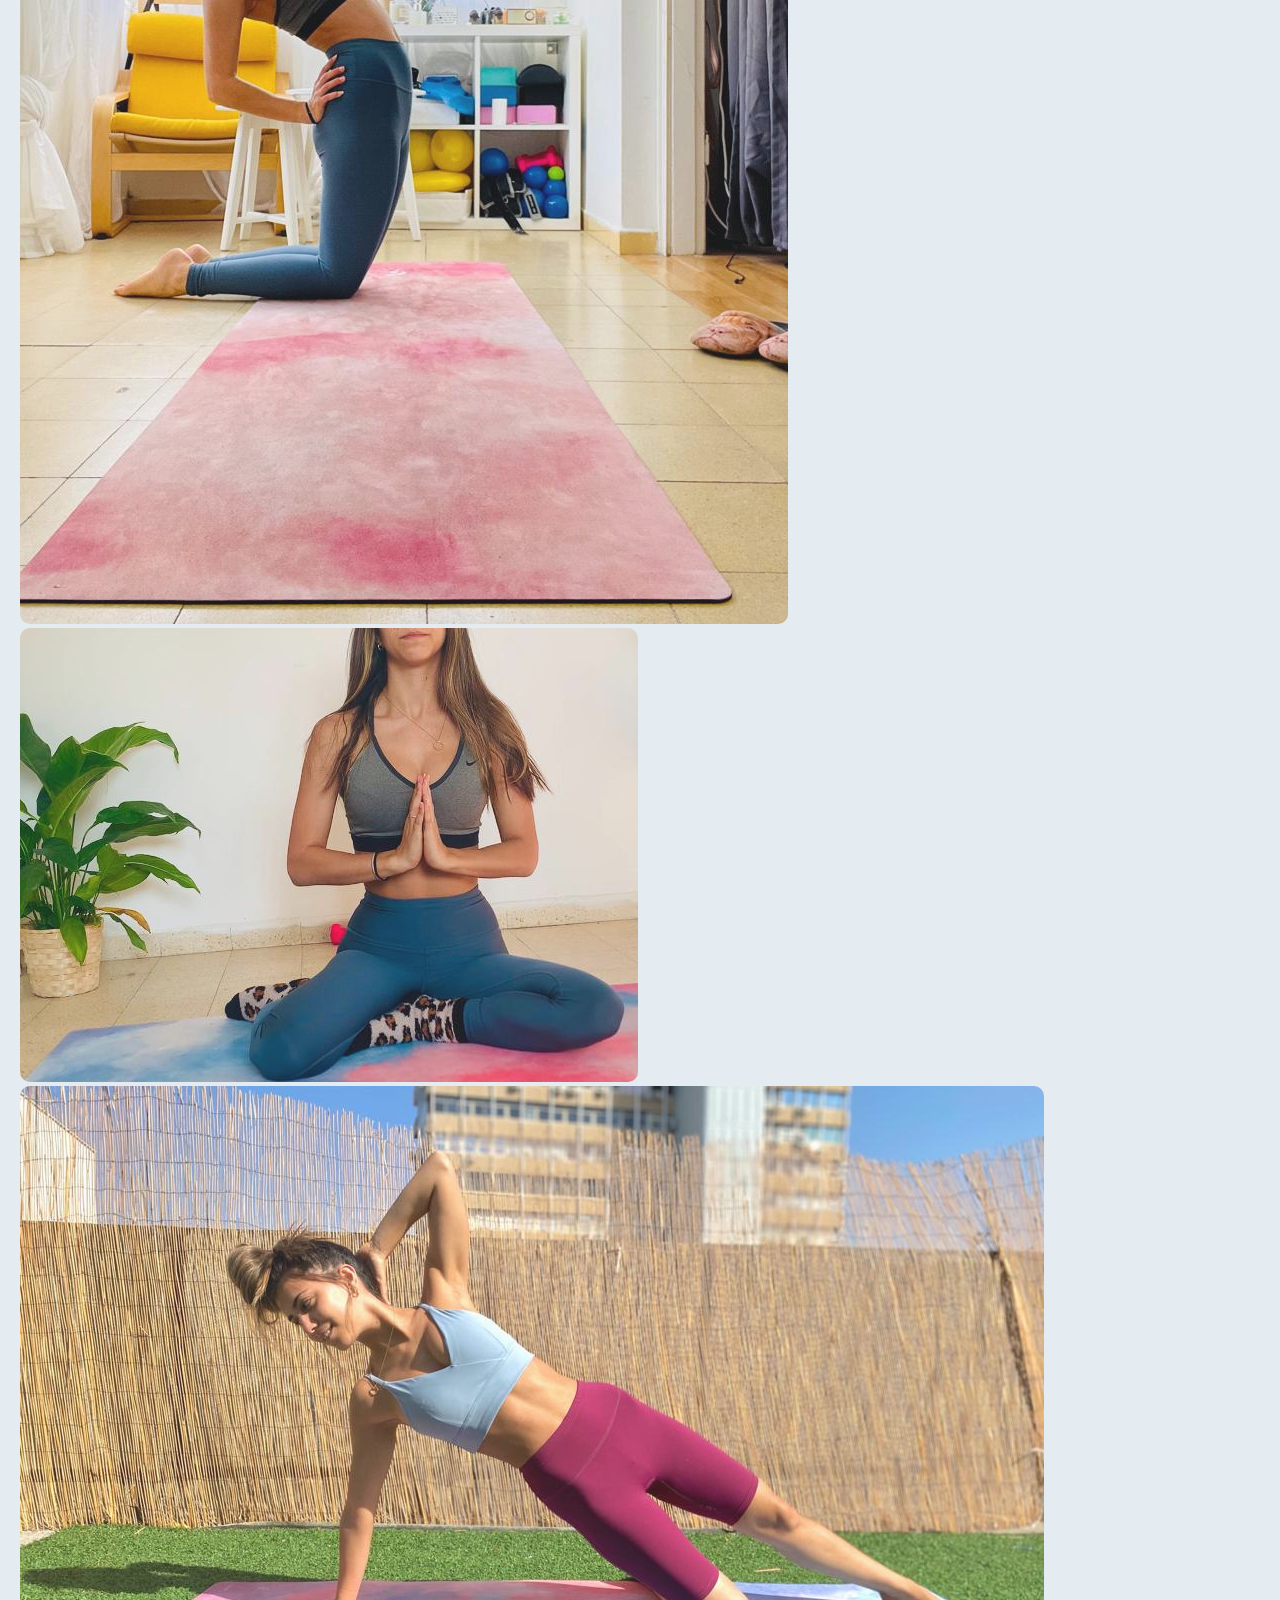
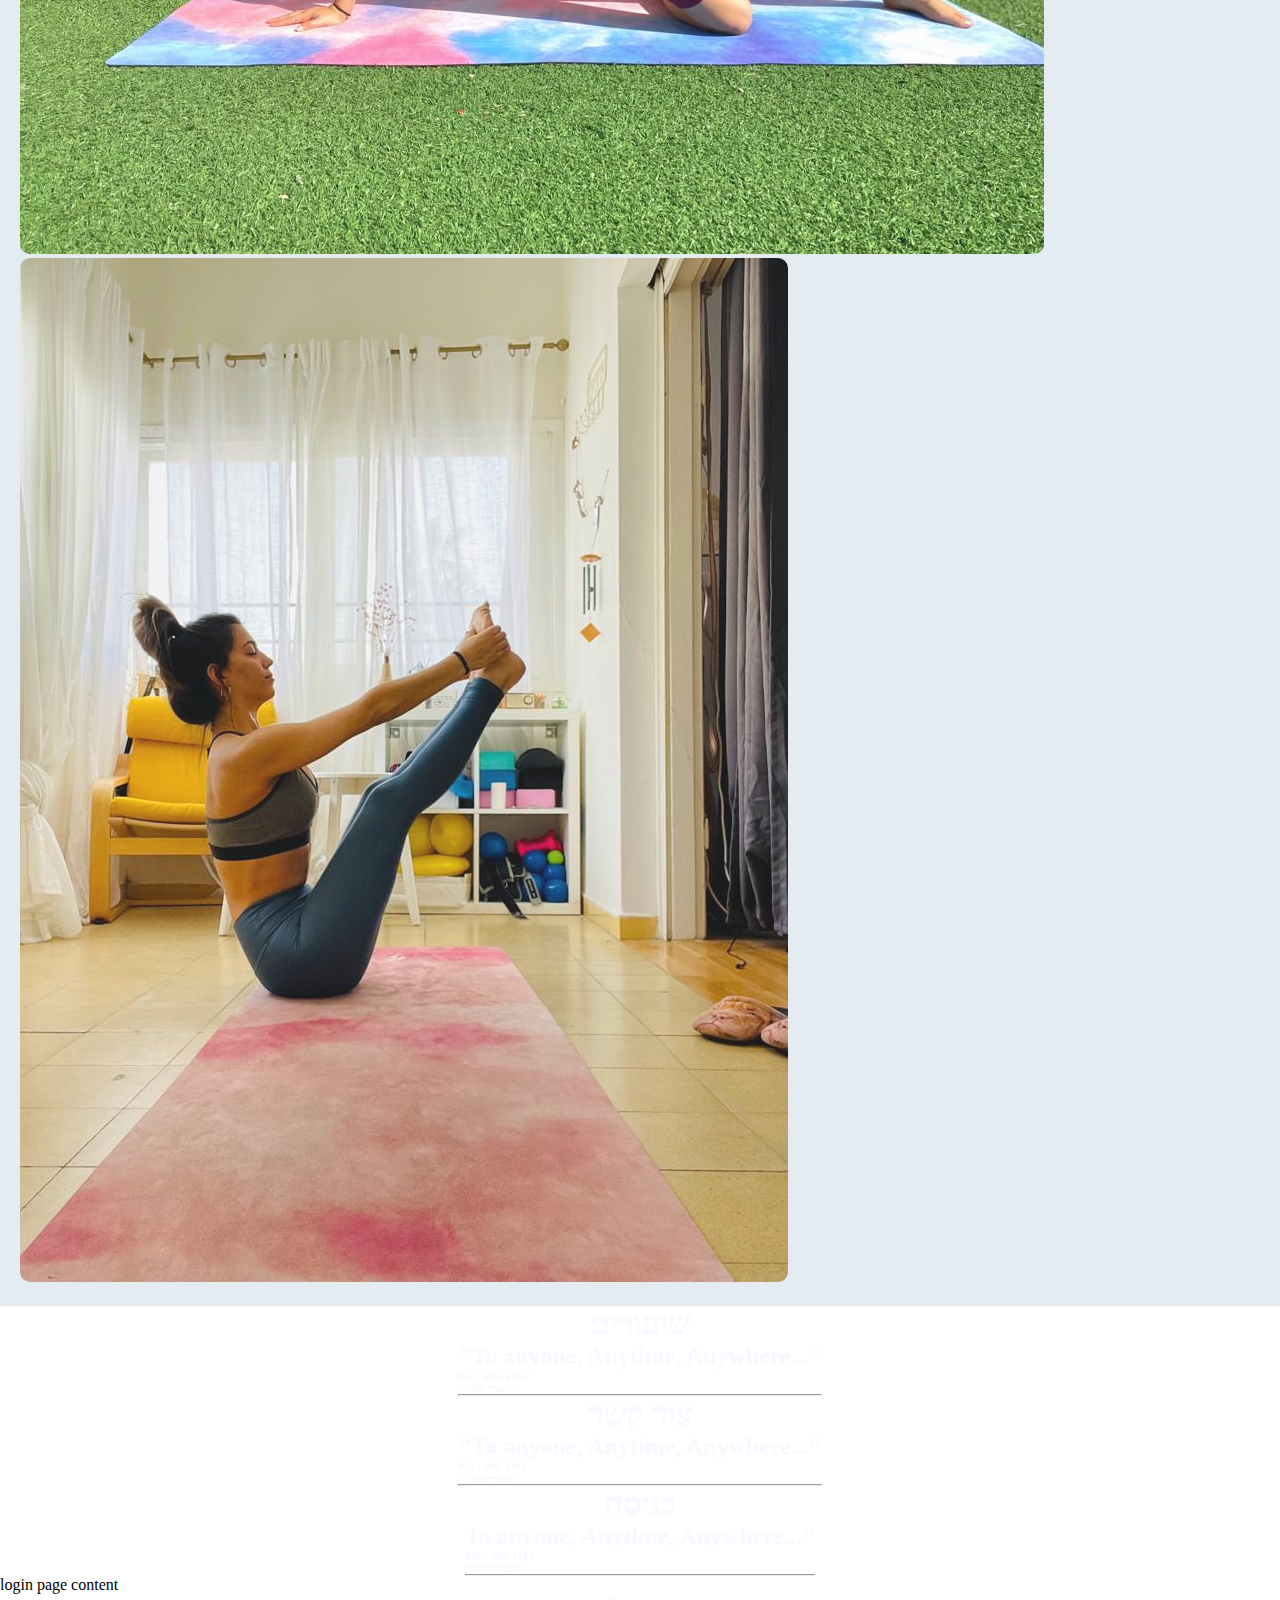
==== commit b9b8abb8: "level 2" ====
--- a/public/index.html
+++ b/public/index.html
@@ -11,6 +11,7 @@
     <link href="https://cdn.jsdelivr.net/npm/bootstrap@5.3.0-alpha1/dist/css/bootstrap.min.css" rel="stylesheet"
         integrity="sha384-GLhlTQ8iRABdZLl6O3oVMWSktQOp6b7In1Zl3/Jr59b6EGGoI1aFkw7cmDA6j6gD" crossorigin="anonymous">
     <link rel="stylesheet" href="https://cdn.jsdelivr.net/npm/bootstrap-icons@1.10.3/font/bootstrap-icons.css" />
+    <link rel="stylesheet" href="https://cdnjs.cloudflare.com/ajax/libs/font-awesome/4.7.0/css/font-awesome.min.css">
     <link rel="stylesheet" href="style.css">
     <script defer src="https://cdn.jsdelivr.net/npm/bootstrap@5.3.0-alpha1/dist/js/bootstrap.bundle.min.js"
         integrity="sha384-w76AqPfDkMBDXo30jS1Sgez6pr3x5MlQ1ZAGC+nuZB+EYdgRZgiwxhTBTkF7CXvN"
@@ -21,7 +22,7 @@
 
 <body>
     <header>
-        <nav class="navbar navbar-expand-md" style="background-color: #A7C0D0;">
+        <nav id="navbar" class="navbar navbar-expand-md nav-bar">
             <div class="container">
 
                 <button class="navbar-toggler" type="button" data-bs-toggle="collapse" data-bs-target="#navbarColor01"
@@ -74,9 +75,25 @@
                     <div class="col-12 col-md-10 col-xl-8 pb-5">
 
                         <h1 class="display-4 center  p-2">ShaPiltis</h1>
-                        <h2 class="fs-5 center">"To anyone, Anytime, Anywhere..."</h2>
-                        <h6 class="cursor text-end "> 052 - 406- 1414</h6>
-                        <h6 id="lesson-page-link" class="cursor text-end"> שיעורי אונליין</h6>
+                        <h2 class="fs-5 center">"To anyone, Anytime, Anywhere..."</h2><br>
+                        <div class="logo center">
+                            <img class="" src="assets/images/Screenshot 2023-02-27 093508.png" alt=""
+                                style="width: 8vw;">
+                        </div>
+                        <div>
+                            <div class="text-end">
+                                <h6 class="cursor text-end"> שיעורי אונליין</h6>
+                                <h6 class="cursor text-end "> 052 - 406- 1414</h6>
+                            </div>
+
+                            <div class="social-media-box">
+
+                                <a href="#" class="fa fa-facebook"></a>
+                                <a href="#" class="fa fa-instagram"></a>
+                                <a href="#" class="fa fa-whatsapp"></a>
+
+                            </div>
+                        </div>
 
                         <hr>
                         <div class="home-main-box cursor">
@@ -127,7 +144,7 @@
                                     </button>
                                     <button class="carousel-control-next" type="button"
                                         data-bs-target="#carouselExampleDark" data-bs-slide="next">
-                                        <span class="carousel-control-next-icon" aria-hidden="true"></span>
+                                        <span class="carousel-control-next-icon" ar-hidden="true"></span>
                                         <span class="visually-hidden">Next</span>
                                     </button>
                                 </div>
@@ -159,12 +176,13 @@
                     <div class="col-12 col-md-10 col-xl-8 pb-5">
                         <h1 class="display-4 center  p-2">אודות</h1>
                         <h2 class="fs-5 center">"To anyone, Anytime, Anywhere..."</h2>
-
+                        <h6 class="cursor text-end "> 052 - 406- 1414</h6>
+                        <h6 id="lesson-page-link" class="cursor text-end"> שיעורי אונליין</h6>
                         <hr>
                         <div class="about-box cursor ">
                             <div class="about-main">
 
-                                <span class="text-center taxt-about"> Lorem ipsum dolor, sit amet consectetur
+                                <span class="text-center taxt-about p-5"> Lorem ipsum dolor, sit amet consectetur
                                     adipisicing elit.
                                     Voluptatem maiores, nulla cupiditate harum iste, consequatur autem sapiente omnis
                                     unde
@@ -177,7 +195,7 @@
                                 <span>
                                     <img src="assets/images/IMG-20230218-WA0020.jpg" alt="" class="about-img">
                                 </span>
-                                <span class="text-center taxt-about"> Lorem ipsum dolor, sit amet consectetur
+                                <span class="text-center taxt-about p-5"> Lorem ipsum dolor, sit amet consectetur
                                     adipisicing elit.
                                     Voluptatem maiores, nulla cupiditate harum iste, consequatur autem sapiente omnis
                                     unde
@@ -205,6 +223,8 @@
                     <div class="col-12 col-md-10 col-xl-8 pb-5">
                         <h1 class="display-4 center p-2">גלריה</h1>
                         <h2 class="fs-5 center">"To anyone, Anytime, Anywhere..."</h2>
+                        <h6 class="cursor text-end "> 052 - 406- 1414</h6>
+                        <h6 id="lesson-page-link" class="cursor text-end"> שיעורי אונליין</h6>
                         <hr>
 
                         <div class="row cursor gallary-box">
@@ -265,6 +285,8 @@
                     <div class="col-12 col-md-10 col-xl-8">
                         <h1 class="display-4 center  p-2">שיעורים</h1>
                         <h2 class="fs-5 center">"To anyone, Anytime, Anywhere..."</h2>
+                        <h6 class="cursor text-end "> 052 - 406- 1414</h6>
+                        <h6 id="lesson-page-link" class="cursor text-end"> שיעורי אונליין</h6>
                         <hr>
                     </div>
                 </div>
@@ -279,6 +301,8 @@
                     <div class="col-12 col-md-10 col-xl-8">
                         <h1 class="display-4 center  p-2">צור קשר</h1>
                         <h2 class="fs-5 center">"To anyone, Anytime, Anywhere..."</h2>
+                        <h6 class="cursor text-end "> 052 - 406- 1414</h6>
+                        <h6 id="lesson-page-link" class="cursor text-end"> שיעורי אונליין</h6>
                         <hr>
                     </div>
                 </div>
@@ -289,7 +313,9 @@
                 <div class="center">
                     <div class="col-12 col-md-10 col-xl-8">
                         <h1 class="display-4 center  p-2">כניסה</h1>
-                        <h2 class="fs-5 center">לכל אחד, בכל זמן, מכל מקום</h2>
+                        <h2 class="fs-5 center">To anyone, Anytime, Anywhere..."</h2>
+                        <h6 class="cursor text-end "> 052 - 406- 1414</h6>
+                        <h6 id="lesson-page-link" class="cursor text-end"> שיעורי אונליין</h6>
                         <hr>
                     </div>
                 </div>
@@ -301,7 +327,9 @@
                 <div class="center">
                     <div class="col-12 col-md-10 col-xl-8">
                         <h1 class="display-4 center  p-2">הרשמה לאתר</h1>
-                        <h2 class="fs-5 center">לכל אחד, בכל זמן, מכל מקום</h2>
+                        <h2 class="fs-5 center">To anyone, Anytime, Anywhere..."</h2>
+                        <h6 class="cursor text-end "> 052 - 406- 1414</h6>
+                        <h6 id="lesson-page-link" class="cursor text-end"> שיעורי אונליין</h6>
                         <hr>
                     </div>
                 </div>
@@ -320,10 +348,20 @@
                 <p>שגיאה</p>
             </div>
         </div>
+        <div class="social-media-50 pb-4 text-center">
+            <a href="#" class="fa fa-facebook"></a>
+            <a href="#" class="fa fa-instagram"></a>
+            <a href="#" class="fa fa-whatsapp"></a>
+            <div class="pt-1">
+                <span class="text-light pb-4">Created by Ravid Barda &copy;</span>
+            </div>
+        </div>
     </main>
-    <footer class="border-top pt-3 center" style="background-color: #A7C0D0 ;">
-        <p class="text-light">Created by Ravid Barda &copy;</p>
-    </footer>
+
+
+
+
+
 </body>
 
 </html>--- a/public/style.css
+++ b/public/style.css
@@ -9,18 +9,62 @@
     justify-content: center;
     align-items: center;
 }
+h1, h2, h6 {
+    color: ghostwhite;
+    border
+}
 
 .cursor {
     cursor: pointer;
 }
 
 .btn-color{
-    background-color:rgba(167, 192, 208, 0.7);
-    color: black;
+    background-color:#BFBFBE;
+    color:ghostwhite;
+    transition: all 500ms ease-in-out;
 }
 .btn-color:hover{
-    background-color: rgba(167, 192, 208, 1);
-    color: black;
+    background-color:ghostwhite;
+    border-color: #BFBFBE;
+    color:#BFBFBE ;
+}
+.fa {
+    padding: 5px;
+    font-size: 20px;
+    width: 30px;
+    text-align: center;
+    text-decoration: none;
+    
+}
+.fa:hover {
+    opacity: 0.8;
+}
+
+.fa-facebook {
+    background: #3B5998;
+    color: white;
+    border-radius: 12px;
+}
+.fa-instagram {
+    background: linear-gradient( to bottom right, #feda75, #fa7e1e, #d62976, #962fbf, #4f5bd5);
+    color: white;
+    border-radius: 12px;
+}
+.fa-whatsapp {
+    background: #49DF59;
+    color: white;
+    border-radius: 12px;
+}
+
+.nav-bar{
+    
+        transition: background 1.5s ease;
+            position: fixed;
+            top: 0;
+            left: 0;
+            right: 0;
+            z-index: 999;
+            transition: top 0.3s;
 }
 
 main {
@@ -28,12 +72,15 @@
     background-image: url(https:cdn.pixabay.com/photo/2018/07/09/14/32/tulips-3526249_960_720.jpg);
     background-repeat: no-repeat;
     background-size:cover;
+    background-position: center;
+    position: relative;
+    
 }
 
 
 /* home page */
 .home-main-box{
-background-color:rgba(167, 192, 208, 0.5);
+background-color:rgba(167, 192, 208, 0.3);
 padding: 50px;
 }
 .home-main{
@@ -41,12 +88,12 @@
     display: grid;
     grid-template-columns: repeat(3, 1fr);
     grid-template-rows: repeat(3, 1fr,auto,1fr);
-    background-color: rgba(167, 192, 208, 0.7);
+    
     gap: 10px;
     transition: all 500ms ease-in-out;
 }
 .to-lesson{
- grid-column: 1/4;
+grid-column: 1/4;
 }
 
 
@@ -76,7 +123,7 @@
 /* gllary */
 
 .gallary-box{
-background-color: rgba(167, 192, 208, 0.8);
+background-color: rgba(167, 192, 208, 0.3);
     padding: 20px;
     margin: 0;
 }
@@ -97,29 +144,30 @@
         display: grid;
         grid-template-columns: repeat(2, 1fr);
         grid-template-rows: repeat(2, 1fr);
-        background-color: rgba(167, 192, 208, 0.7);
+        
         gap: 20px;
         transition: all 500ms ease-in-out;
         padding-bottom: 50px;
-       
     }
-       .about-box{
+    .about-box{
         background-color: rgba(167, 192, 208, 0.5);
             padding: 50px;
-       }
-       .about-img{
+            color: ghostwhite;
+    }
+    .about-img{
         width: 100%;
             aspect-ratio: 12/12;
             object-fit: cover;
         transition: all 500ms ease-in-out;
         border-radius: 10px;
     
-       }
+    }
             .about-img,.taxt-about:hover {
             opacity: 1;
             box-shadow: 0 4px 8px 0 rgba(0, 0, 0, 0.2), 0 6px 20px 0 rgba(0, 0, 0, 0.19);
         }
         .taxt-about{
-            background-color: rgba(193, 173, 180,0.9);
+            
             transition: all 500ms ease-in-out;
+            border-radius: 10px;
         }
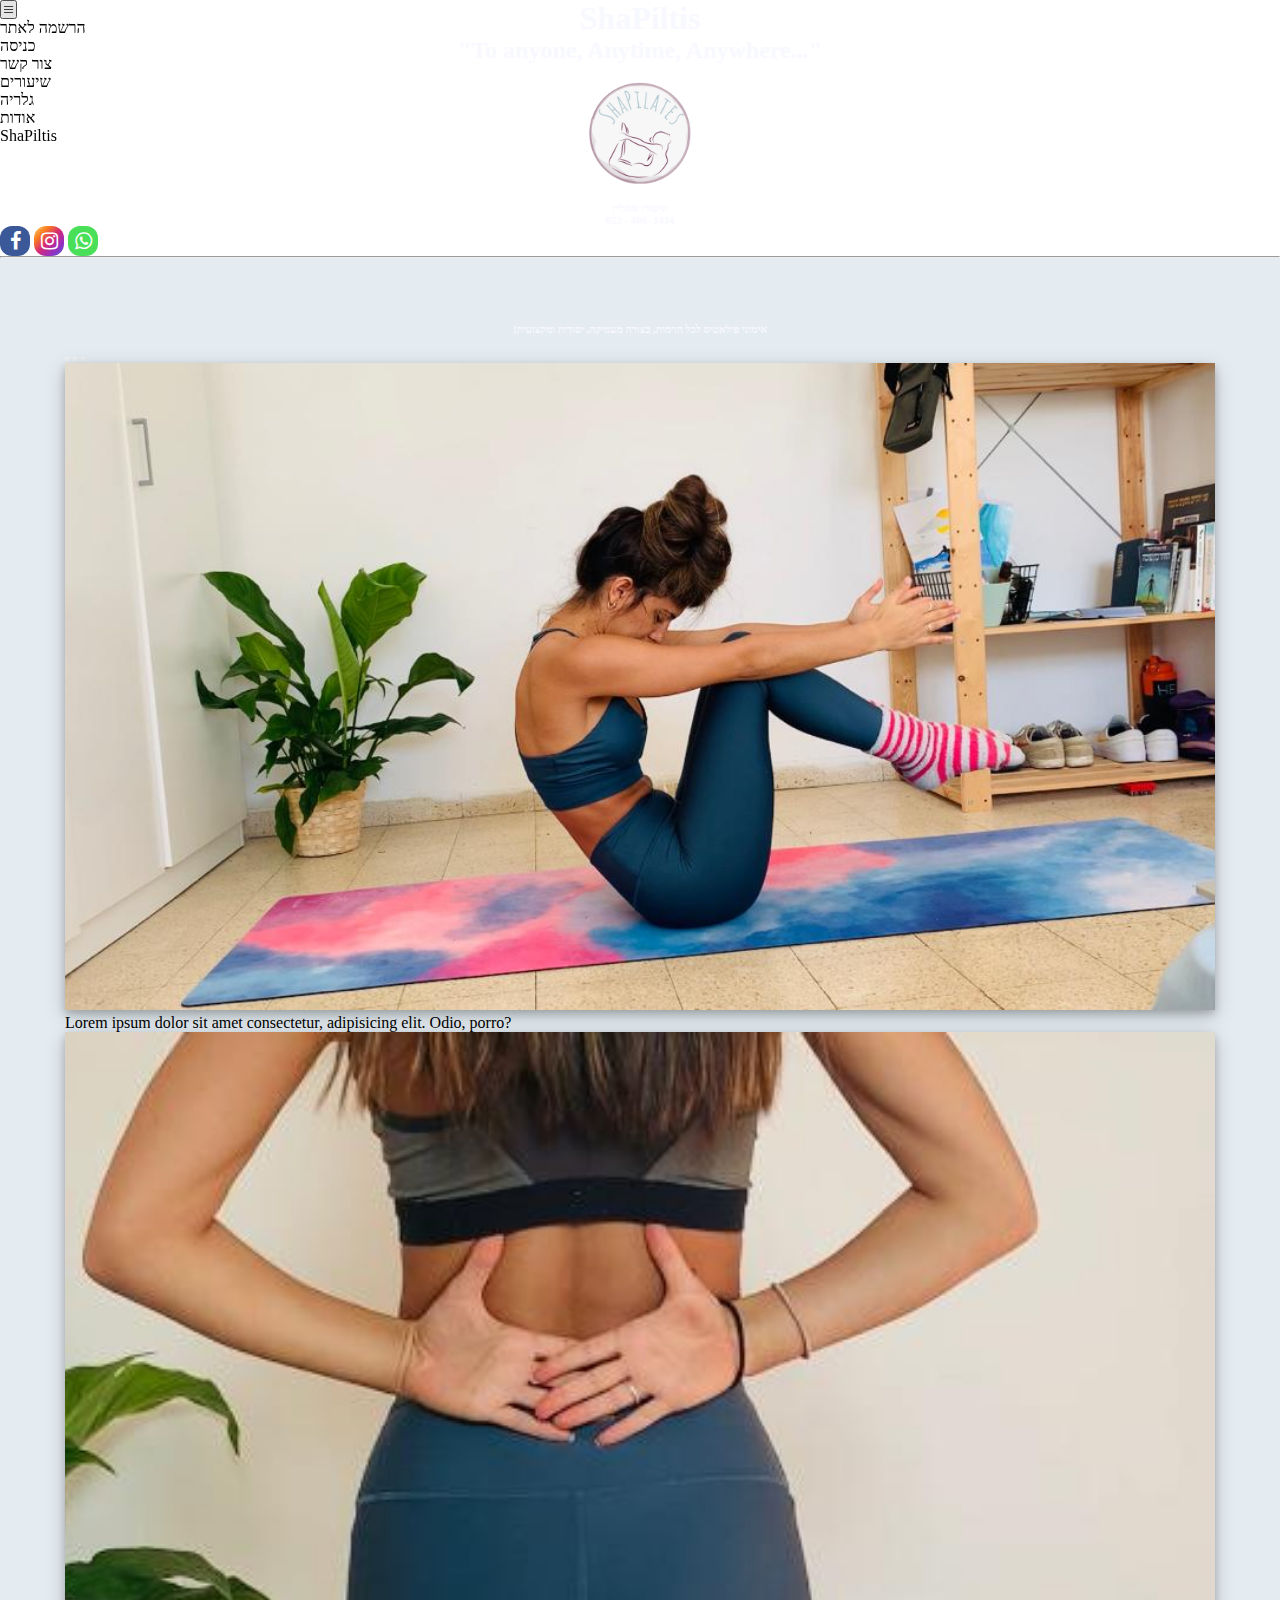
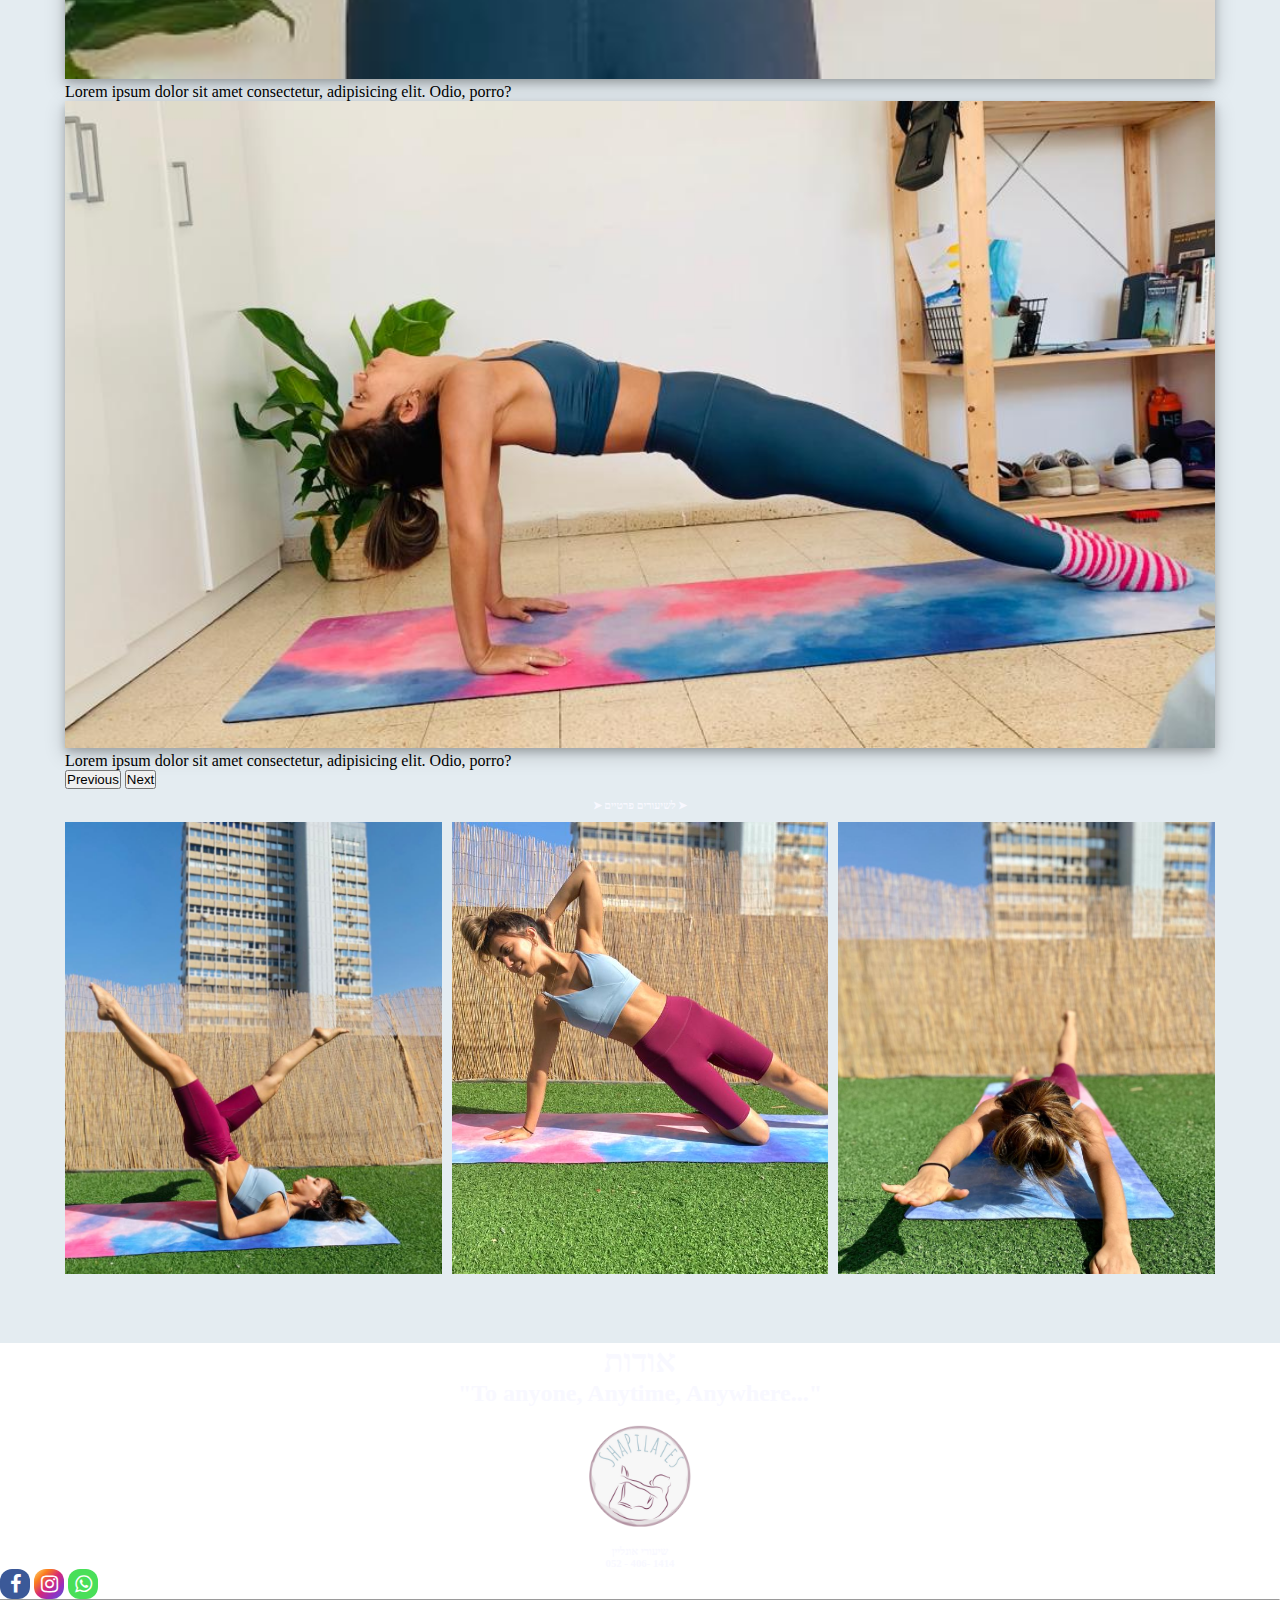
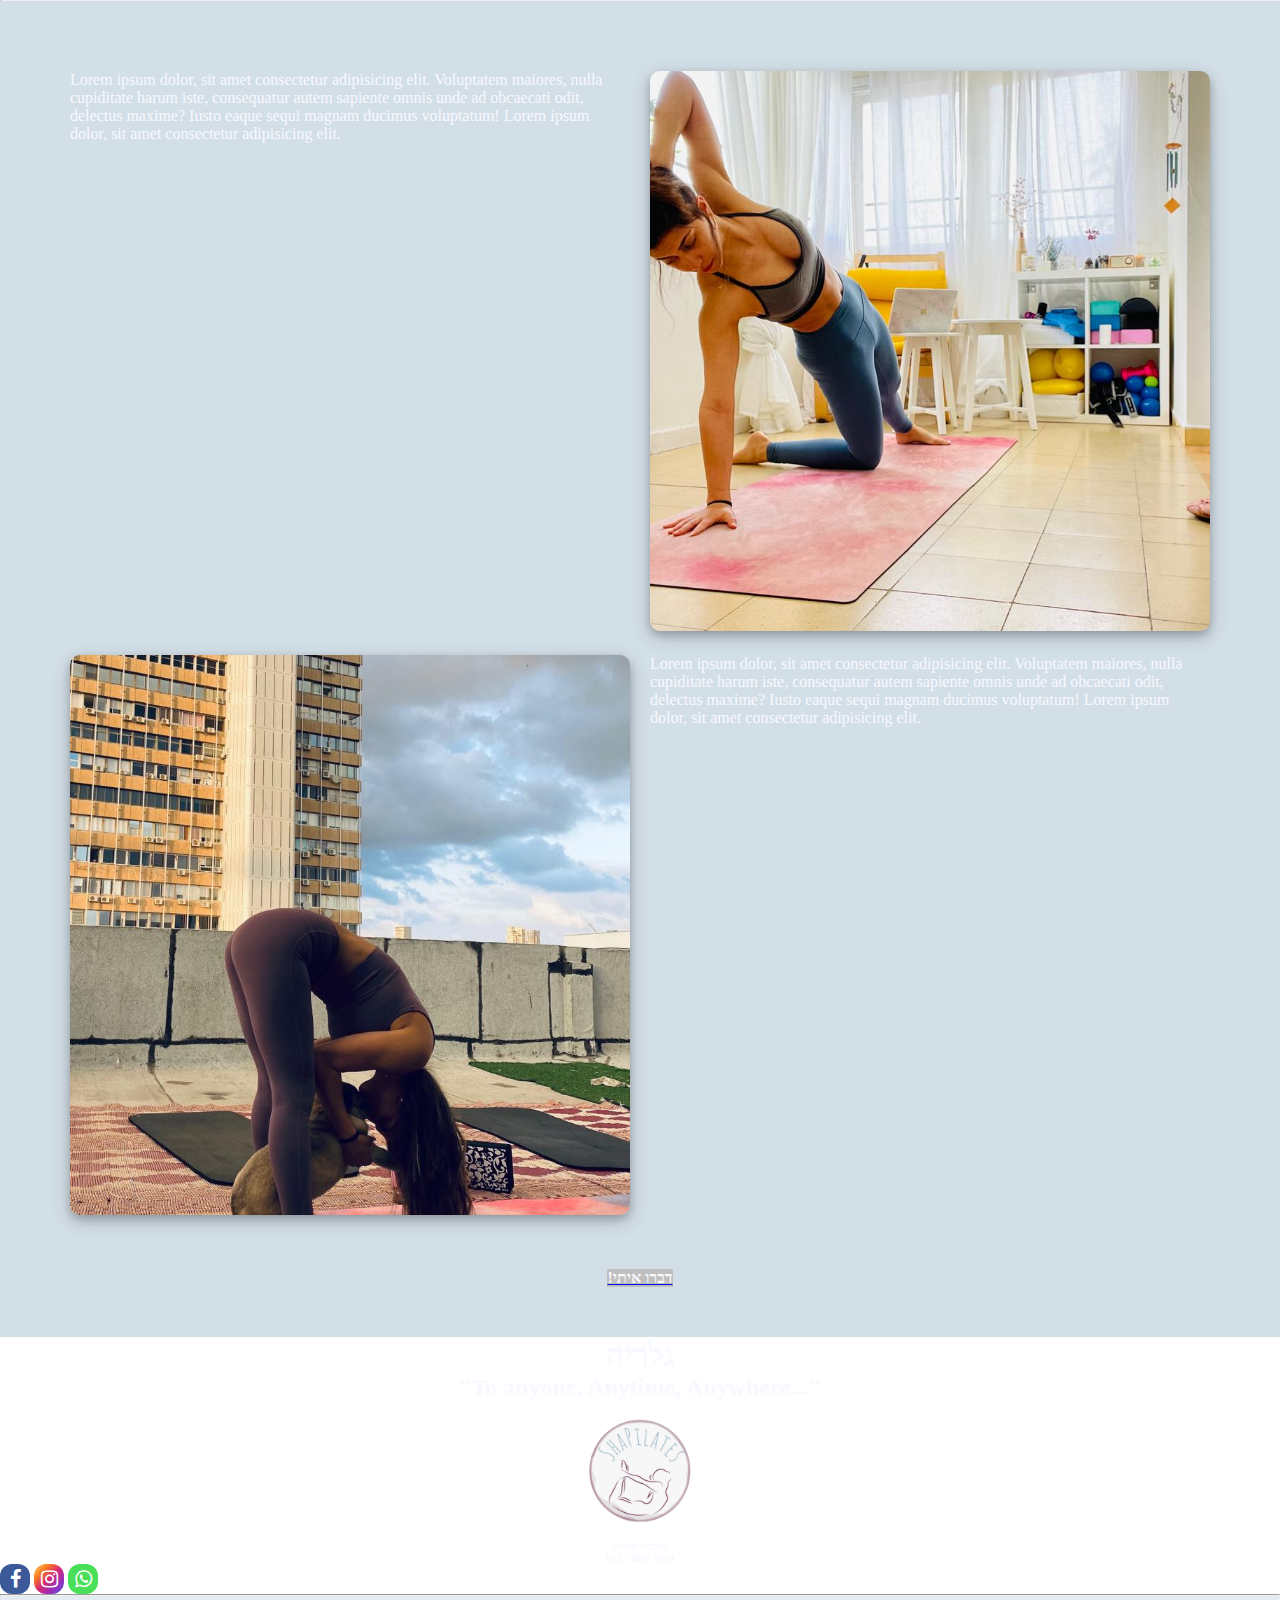
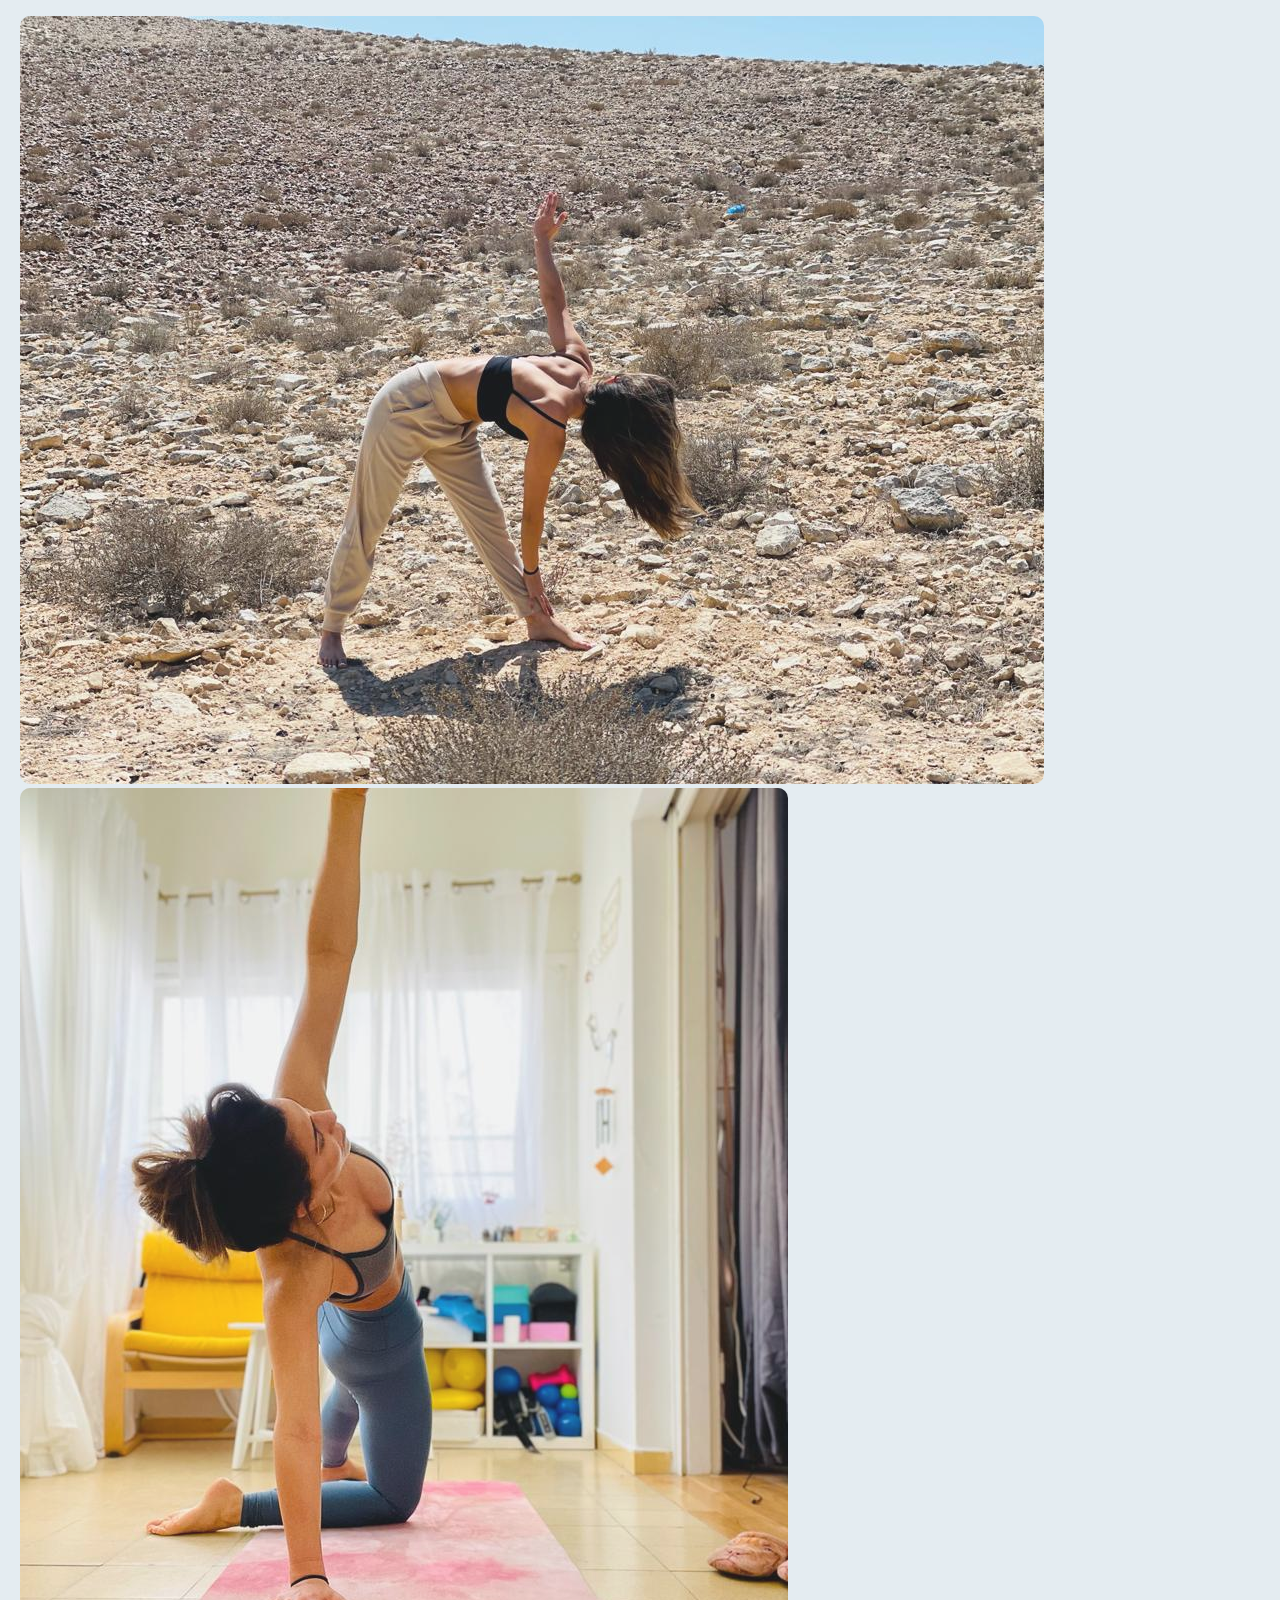
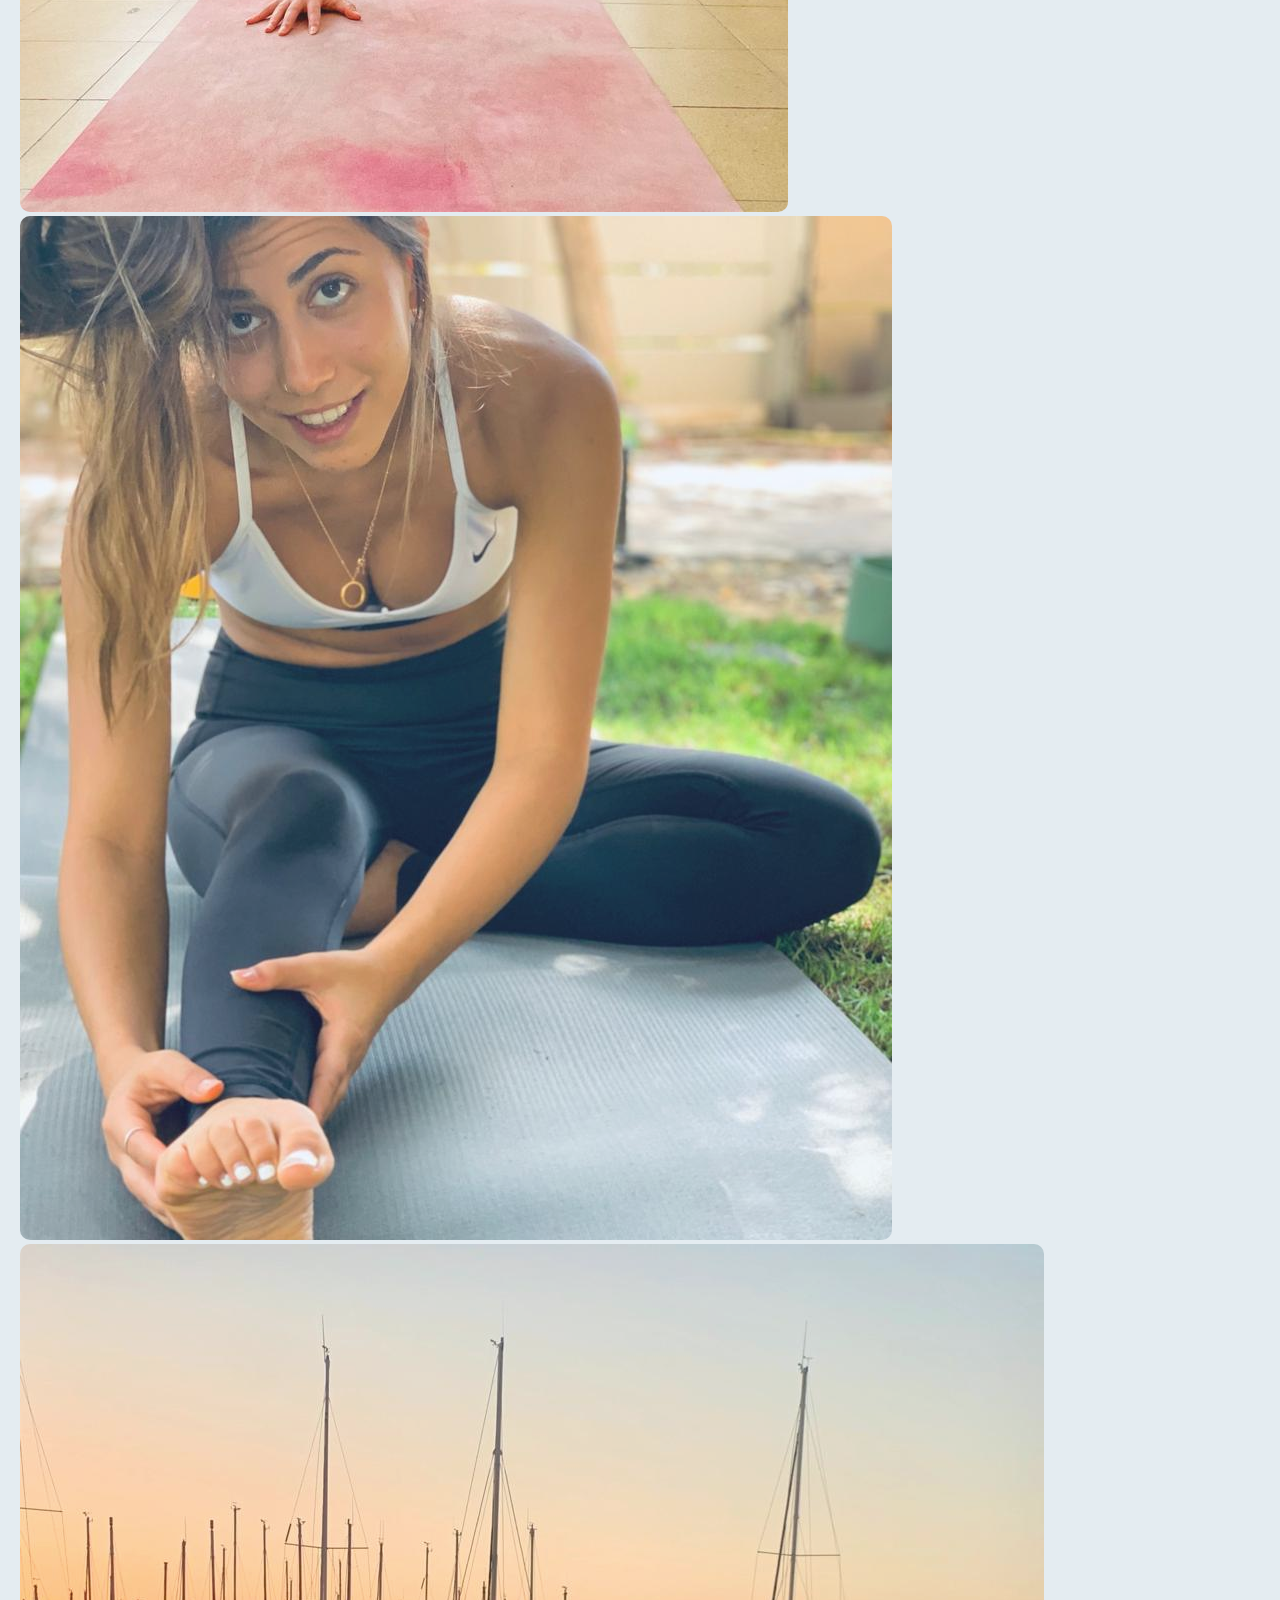
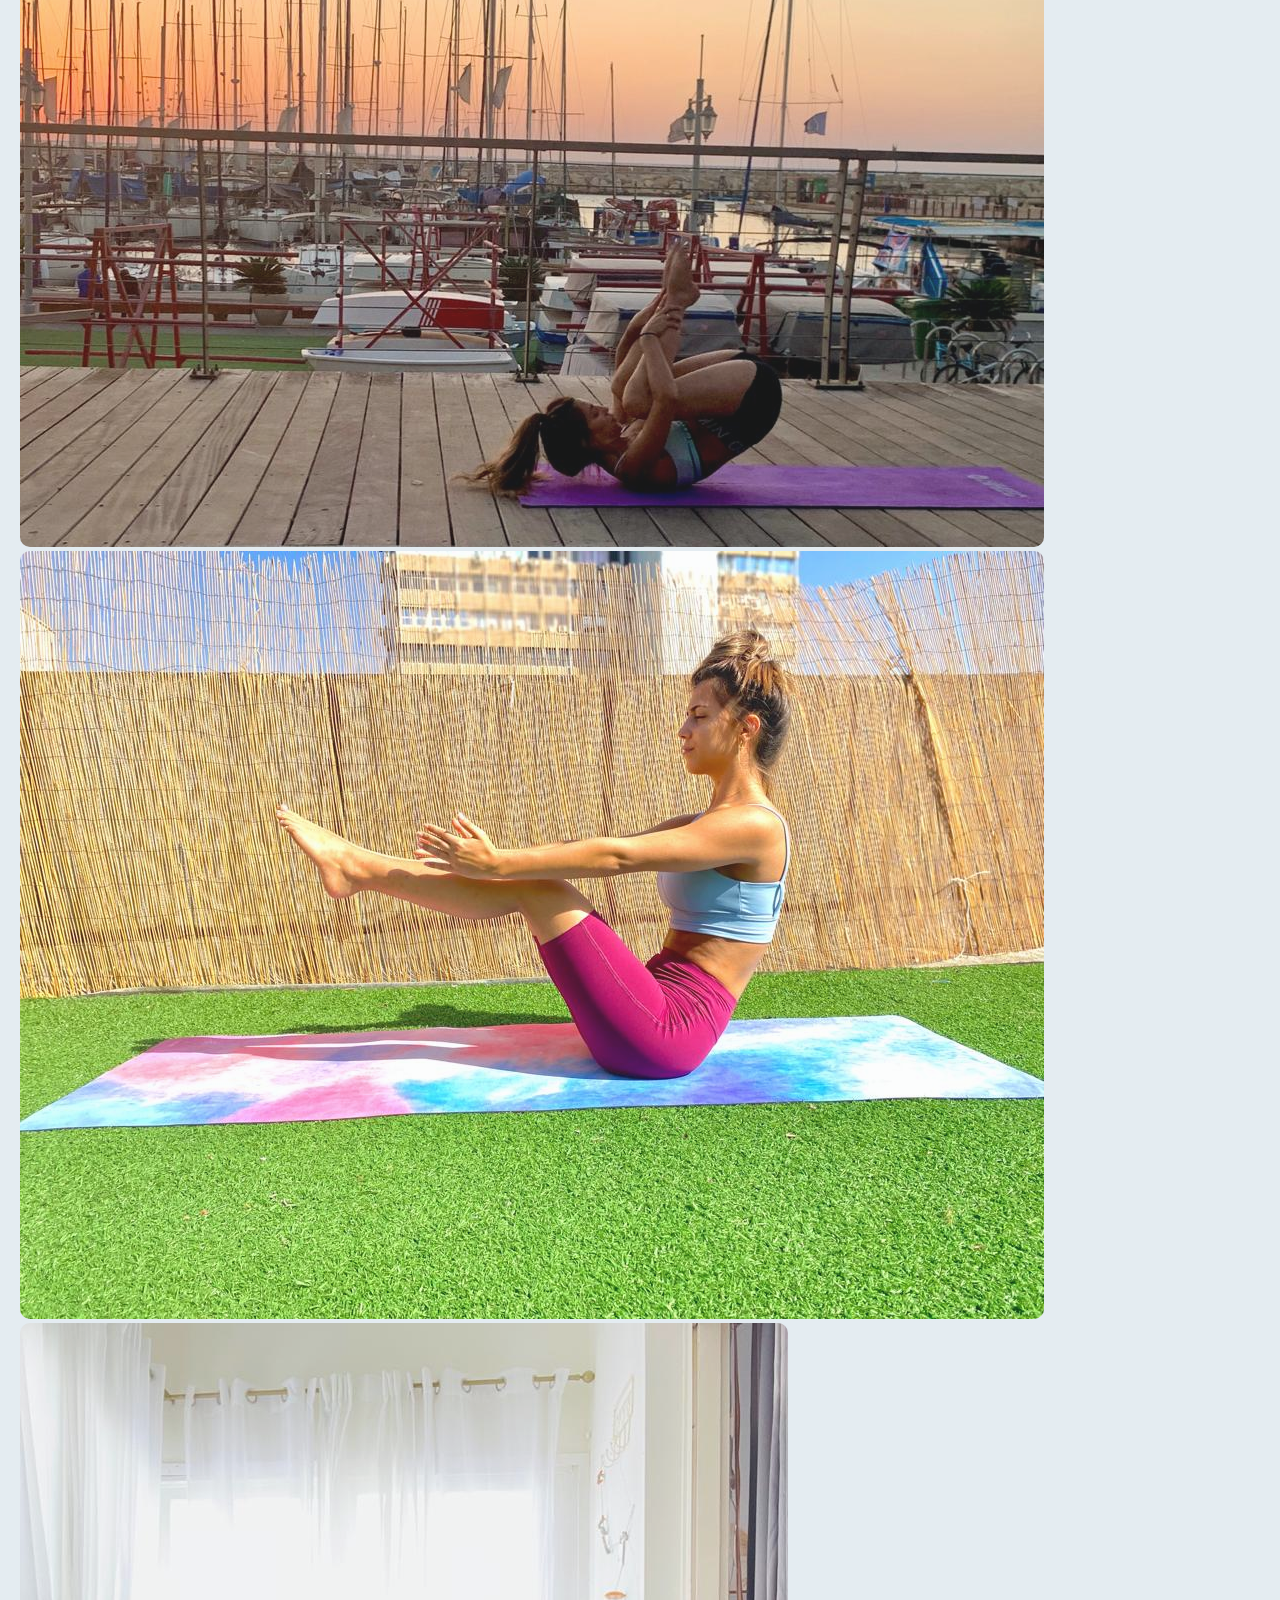
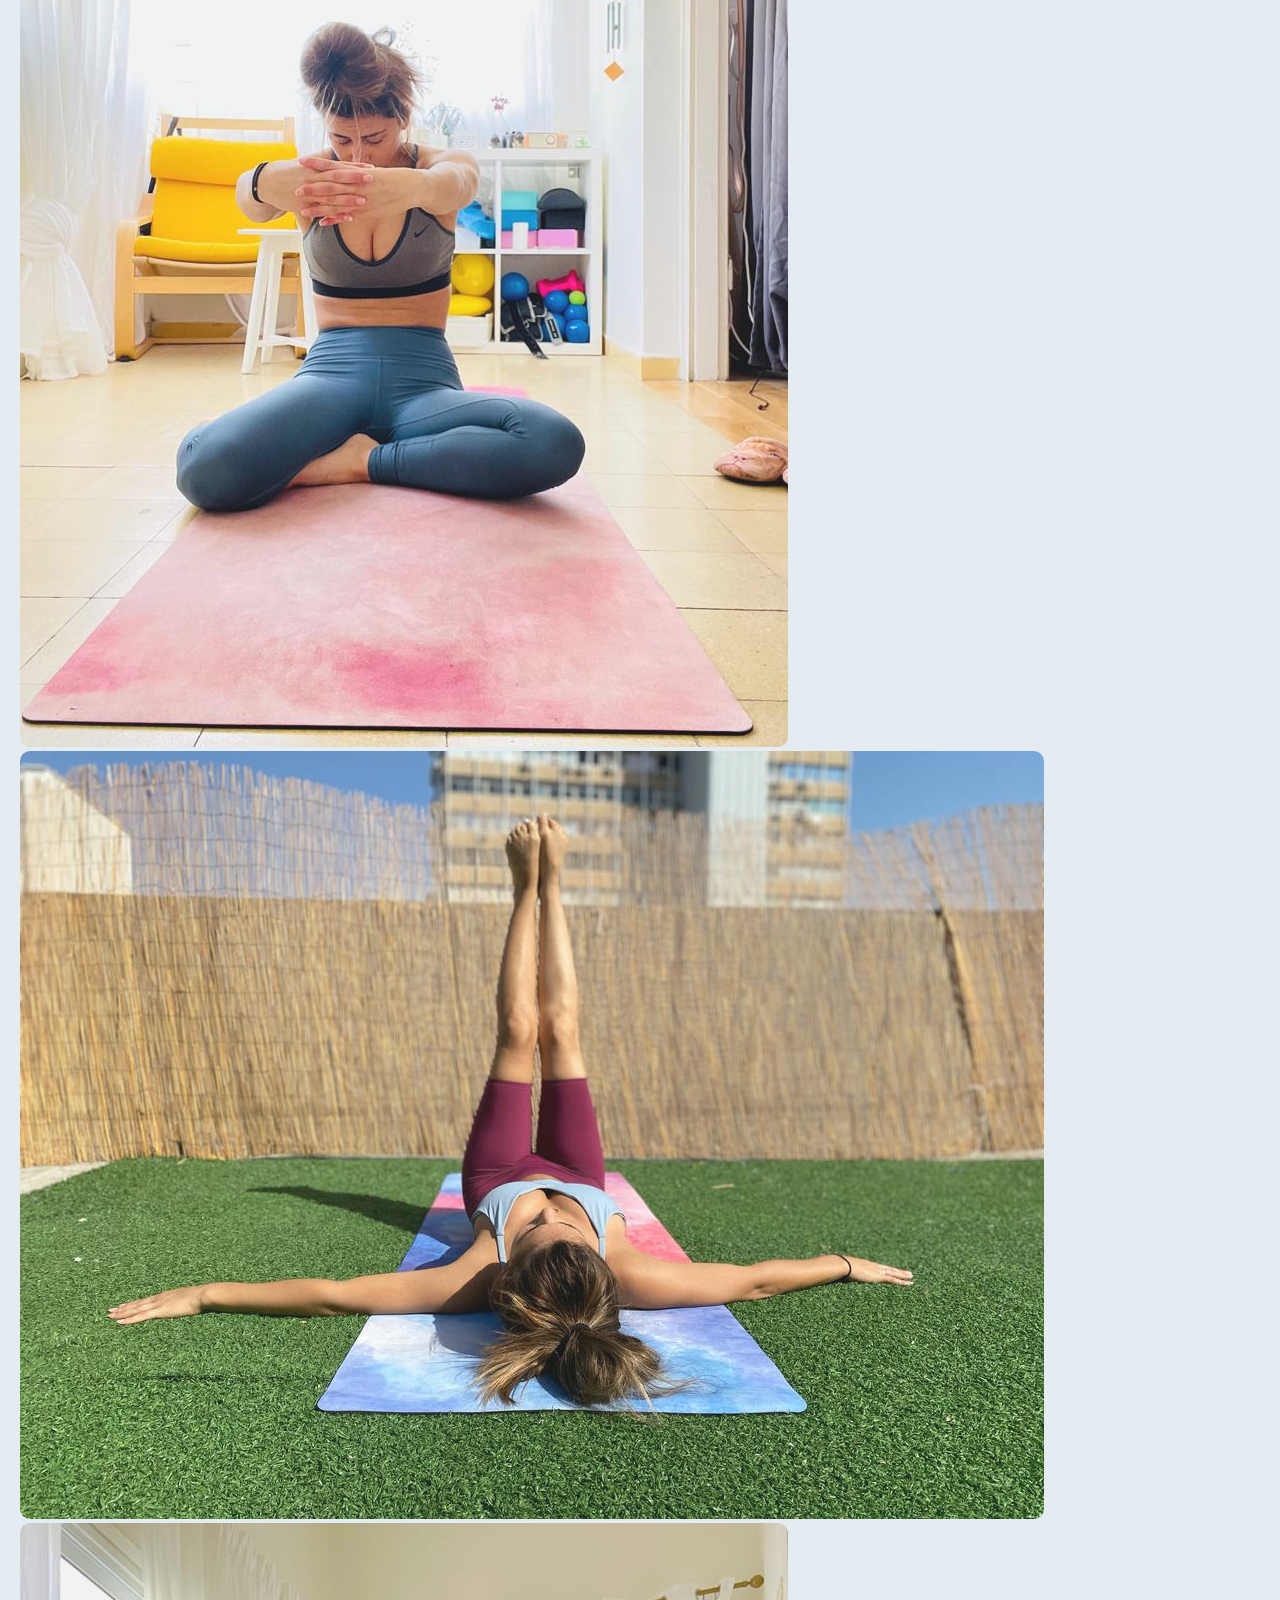
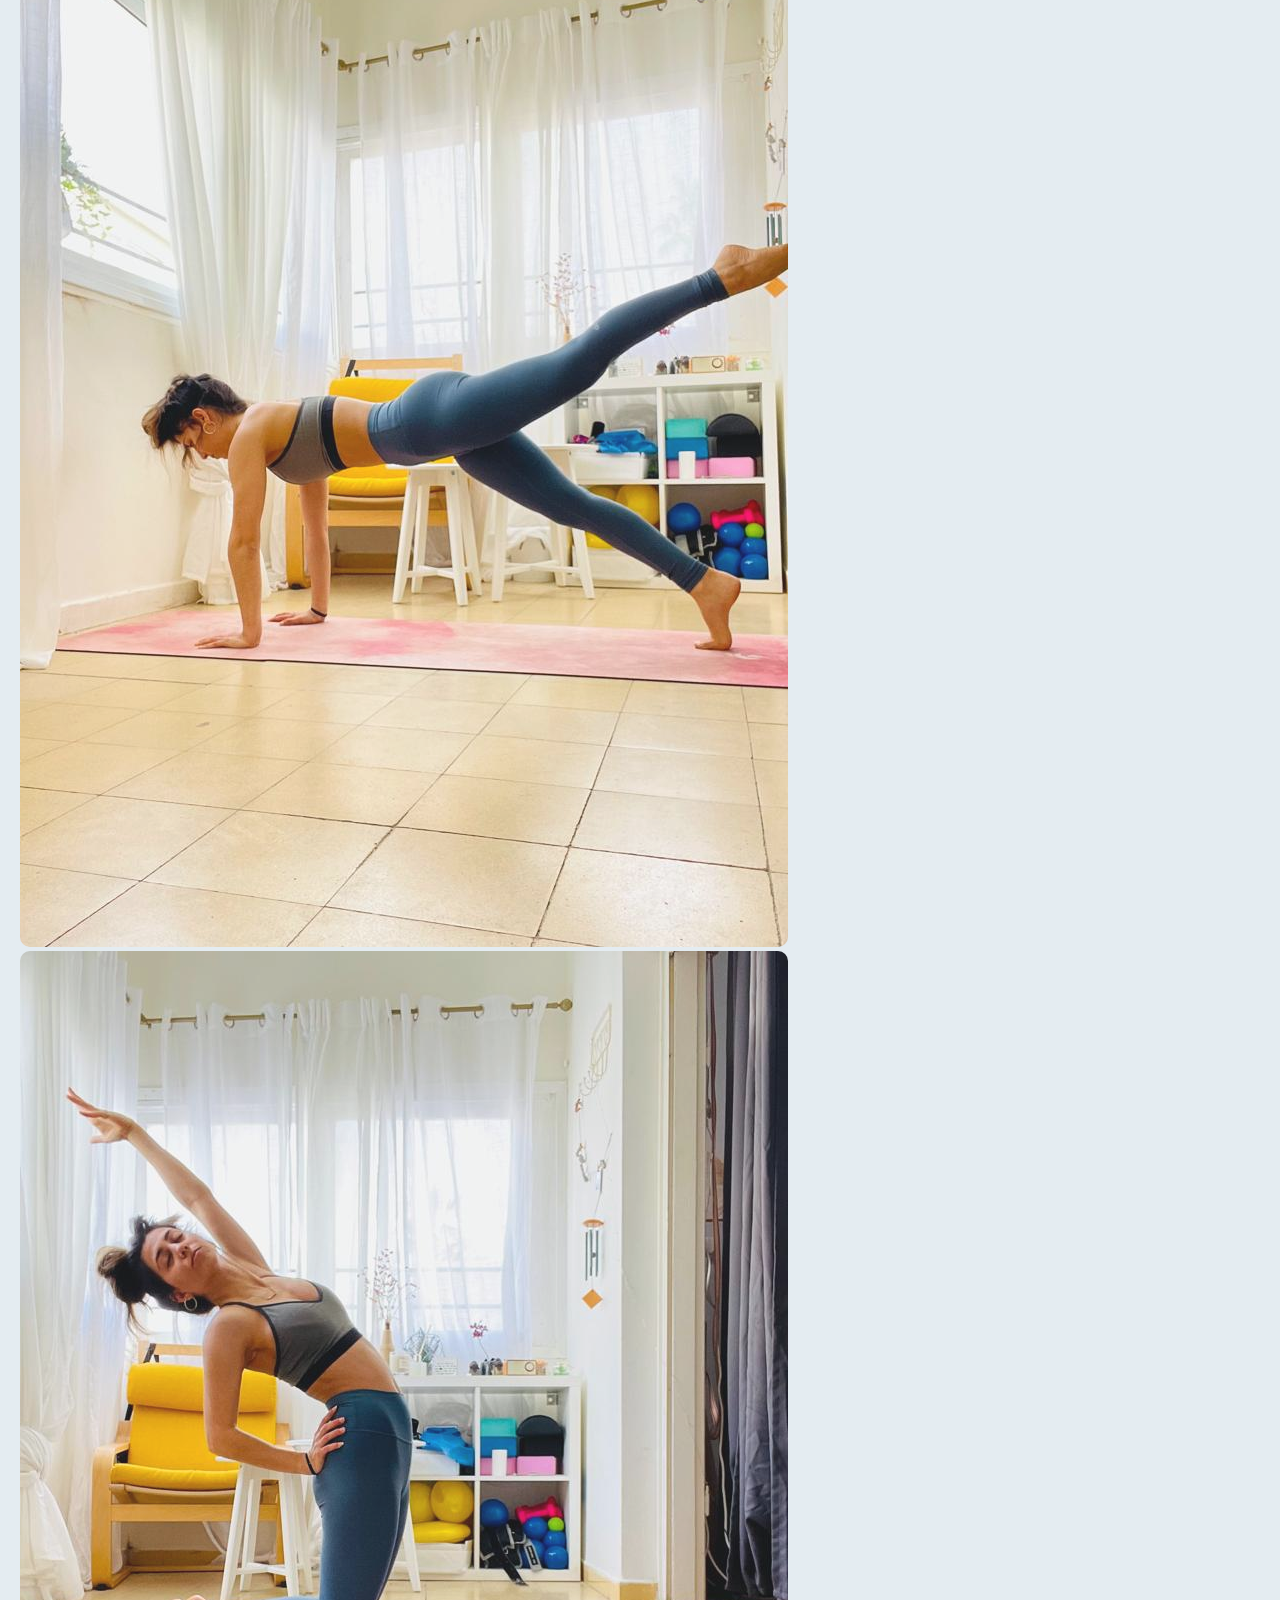
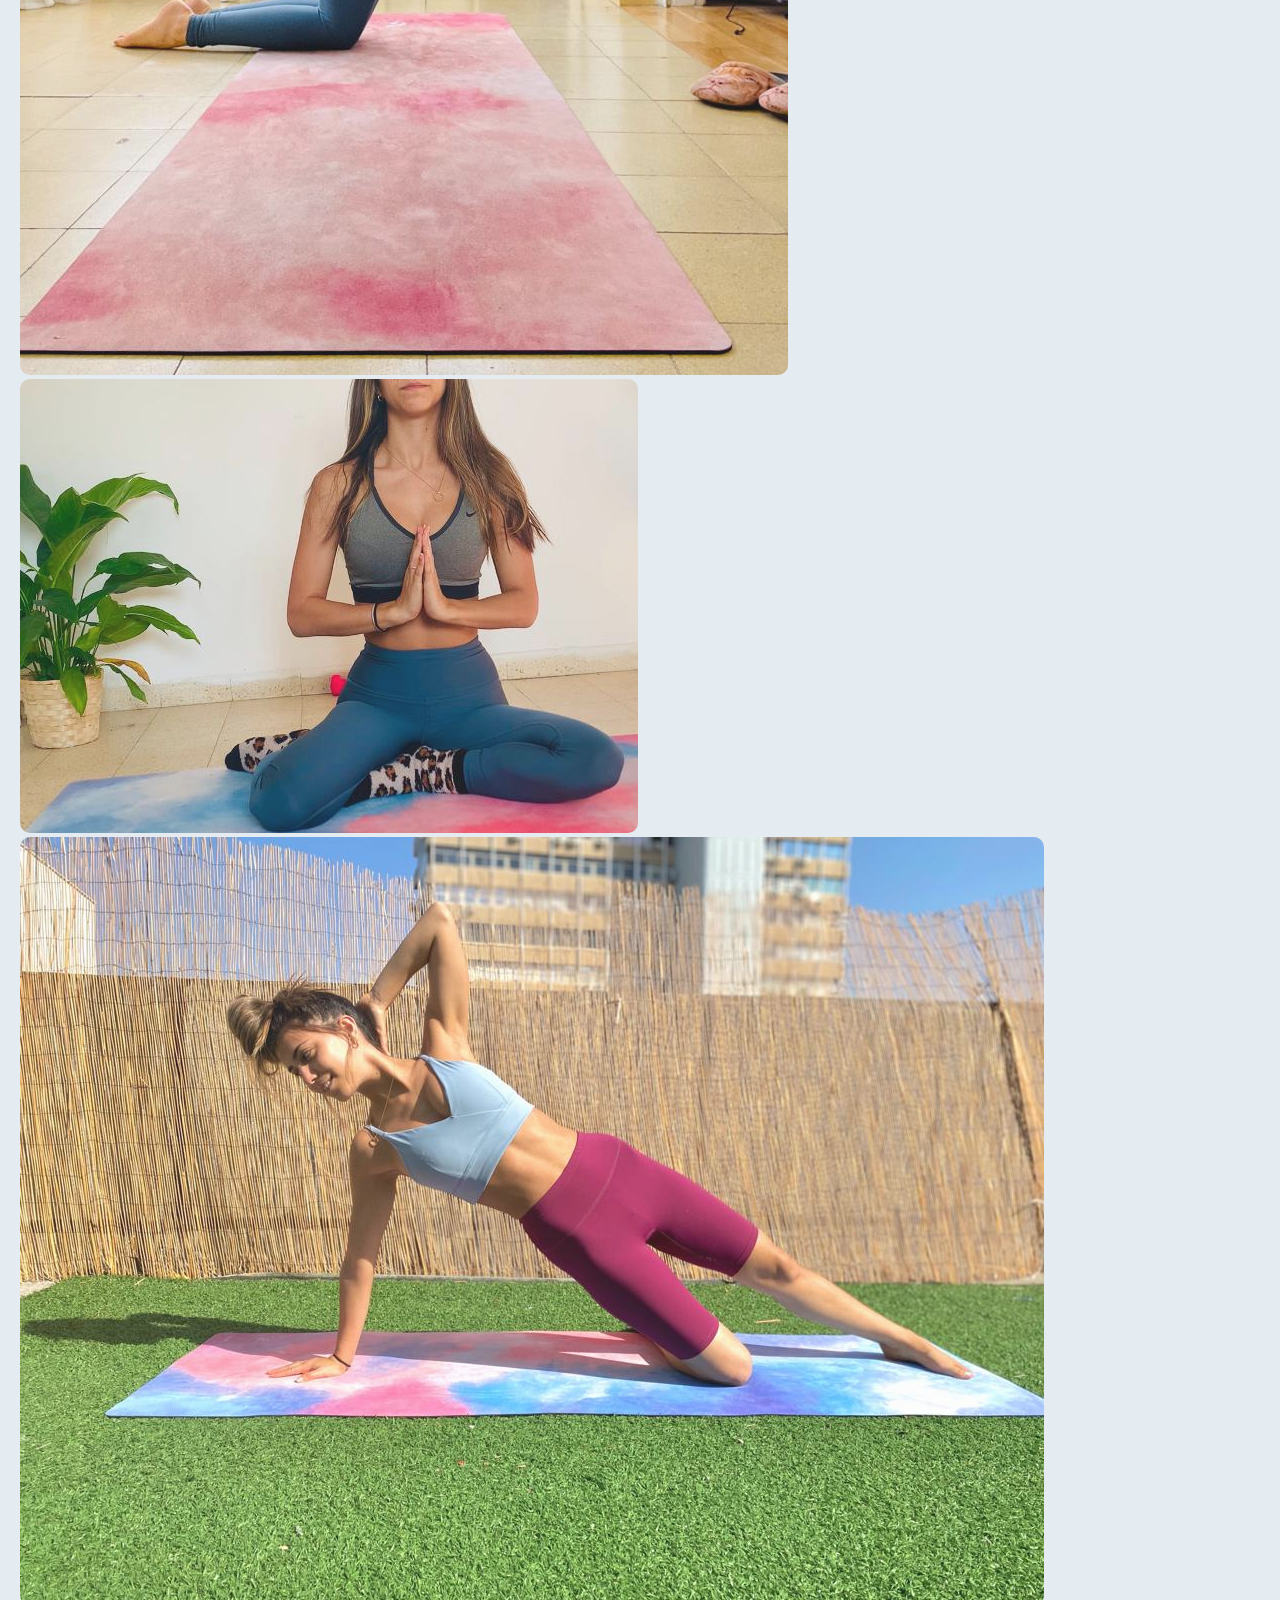
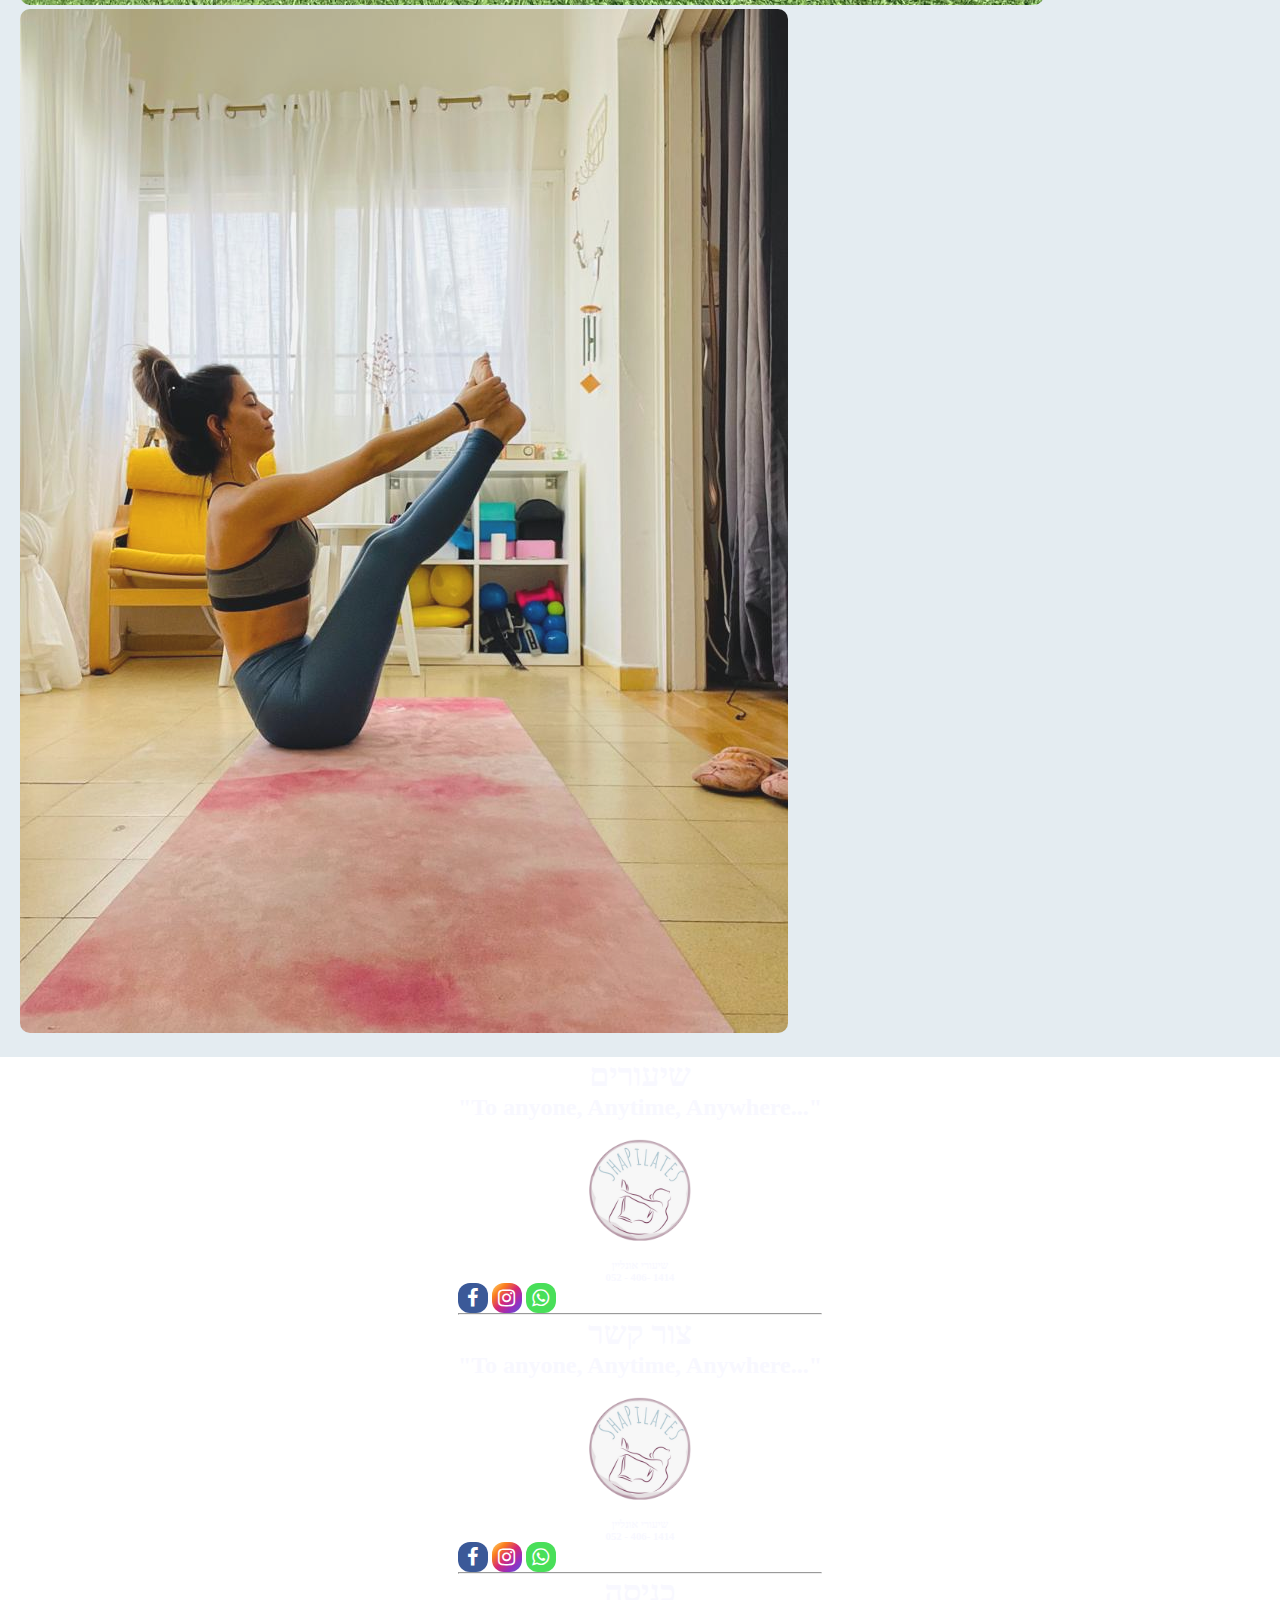
==== commit 807f9e2b: "change" ====
--- a/public/index.html
+++ b/public/index.html
@@ -77,16 +77,15 @@
                         <h1 class="display-4 center  p-2">ShaPiltis</h1>
                         <h2 class="fs-5 center">"To anyone, Anytime, Anywhere..."</h2><br>
                         <div class="logo center">
-                            <img class="" src="assets/images/Screenshot 2023-02-27 093508.png" alt=""
-                                style="width: 8vw;">
-                        </div>
-                        <div>
-                            <div class="text-end">
-                                <h6 class="cursor text-end"> שיעורי אונליין</h6>
-                                <h6 class="cursor text-end "> 052 - 406- 1414</h6>
-                            </div>
-
-                            <div class="social-media-box">
+                            <img class="" src="assets/images/Ravid.png" alt="" style="width: 8vw;">
+                        </div><br>
+                        <div>
+
+                            <h6 class="cursor center"> שיעורי אונליין</h6>
+                            <h6 class="cursor center "> 052 - 406- 1414</h6>
+
+
+                            <div class="social-media-50  text-center">
 
                                 <a href="#" class="fa fa-facebook"></a>
                                 <a href="#" class="fa fa-instagram"></a>
@@ -116,26 +115,37 @@
                                             <img src="assets/images/IMG-20230218-WA0050.jpg"
                                                 class="d-block w-100 slide-img" alt="...">
                                             <div class="carousel-caption d-none d-md-block  ">
-                                                <h5></h5>
-                                                <p></p>
+                                                <h6></h6>
+                                                <p class="text-light ">Lorem ipsum
+                                                    dolor sit amet
+                                                    consectetur,
+                                                    adipisicing elit. Odio,
+                                                    porro?</p>
                                             </div>
                                         </div>
                                         <div class="carousel-item" data-bs-interval="2000">
                                             <img src="assets/images/IMG-20230218-WA0029.jpg"
                                                 class="d-block w-100 slide-img" alt="...">
                                             <div class="carousel-caption d-none d-md-block ">
-                                                <h5></h5>
-                                                <p></p>
+                                                <h6></h6>
+                                                <p class="text-light ">Lorem ipsum dolor sit amet
+                                                    consectetur,
+                                                    adipisicing elit. Odio,
+                                                    porro?</p>
                                             </div>
                                         </div>
-                                        <div class="carousel-item">
+                                        <div class="carousel-item" data-bs-interval="3000">
                                             <img src="assets/images/IMG-20230218-WA0052.jpg"
                                                 class="d-block w-100 slide-img" alt="...">
-                                            <div class="carousel-caption d-none d-md-block slide-img">
-                                                <h5></h5>
-                                                <p></p>
+                                            <div class="carousel-caption d-none d-md-block ">
+                                                <h6></h6>
+                                                <p class="text-light">Lorem ipsum dolor sit amet
+                                                    consectetur,
+                                                    adipisicing elit. Odio,
+                                                    porro?</p>
                                             </div>
                                         </div>
+
                                     </div>
                                     <button class="carousel-control-prev" type="button"
                                         data-bs-target="#carouselExampleDark" data-bs-slide="prev">
@@ -151,18 +161,18 @@
                                 <div class="center to-lesson">
                                     <h6>&#x27A4; לשיעורים פרטיים &#x27A4;</h6>
                                 </div>
-                                <div class="box-main pt-2">
+                                <figure class="box-main pt-2 figurefx pushup">
                                     <img src=" assets/images/IMG-20230218-WA0042.jpg" alt="" class="box-main-img">
-                                    <h6 class="center">תיאור תמונה</h6>
-                                </div>
-                                <div class="box-main  pt-2">
+                                    <figcaption class="center">caption</figcaption>
+                                </figure>
+                                <figure class="box-main  pt-2 figurefx pushup">
                                     <img src="assets/images/IMG-20230218-WA0044.jpg" alt="" class="box-main-img">
-                                    <h6 class="center">תיאור תמונה</h6>
-                                </div>
-                                <div class="box-main  pt-2">
+                                    <figcaption class="center">caption</figcaption>
+                                </figure>
+                                <figure class="box-main  pt-2 figurefx pushup">
                                     <img src="assets/images/IMG-20230218-WA0048.jpg" alt="" class="box-main-img">
-                                    <h6 class="center text-opacity-50">תיאור תמונה</h6>
-                                </div>
+                                    <figcaption class="center text-opacity-50">caption</figcaption>
+                                </figure>
                             </div>
                         </div>
                     </div>
@@ -175,9 +185,24 @@
                 <div class="center">
                     <div class="col-12 col-md-10 col-xl-8 pb-5">
                         <h1 class="display-4 center  p-2">אודות</h1>
-                        <h2 class="fs-5 center">"To anyone, Anytime, Anywhere..."</h2>
-                        <h6 class="cursor text-end "> 052 - 406- 1414</h6>
-                        <h6 id="lesson-page-link" class="cursor text-end"> שיעורי אונליין</h6>
+                        <h2 class="fs-5 center">"To anyone, Anytime, Anywhere..."</h2><br>
+                        <div class="logo center">
+                            <img class="" src="assets/images/Ravid.png" alt="" style="width: 8vw;">
+                        </div><br>
+                        <div>
+
+                            <h6 class="cursor center"> שיעורי אונליין</h6>
+                            <h6 class="cursor center "> 052 - 406- 1414</h6>
+
+
+                            <div class="social-media-50  text-center">
+
+                                <a href="#" class="fa fa-facebook"></a>
+                                <a href="#" class="fa fa-instagram"></a>
+                                <a href="#" class="fa fa-whatsapp"></a>
+
+                            </div>
+                        </div>
                         <hr>
                         <div class="about-box cursor ">
                             <div class="about-main">
@@ -222,9 +247,24 @@
                 <div class="center">
                     <div class="col-12 col-md-10 col-xl-8 pb-5">
                         <h1 class="display-4 center p-2">גלריה</h1>
-                        <h2 class="fs-5 center">"To anyone, Anytime, Anywhere..."</h2>
-                        <h6 class="cursor text-end "> 052 - 406- 1414</h6>
-                        <h6 id="lesson-page-link" class="cursor text-end"> שיעורי אונליין</h6>
+                        <h2 class="fs-5 center">"To anyone, Anytime, Anywhere..."</h2><br>
+                        <div class="logo center">
+                            <img class="" src="assets/images/Ravid.png" alt="" style="width: 8vw;">
+                        </div><br>
+                        <div>
+
+                            <h6 class="cursor center"> שיעורי אונליין</h6>
+                            <h6 class="cursor center "> 052 - 406- 1414</h6>
+
+
+                            <div class="social-media-50  text-center">
+
+                                <a href="#" class="fa fa-facebook"></a>
+                                <a href="#" class="fa fa-instagram"></a>
+                                <a href="#" class="fa fa-whatsapp"></a>
+
+                            </div>
+                        </div>
                         <hr>
 
                         <div class="row cursor gallary-box">
@@ -284,9 +324,24 @@
                 <div class="center">
                     <div class="col-12 col-md-10 col-xl-8">
                         <h1 class="display-4 center  p-2">שיעורים</h1>
-                        <h2 class="fs-5 center">"To anyone, Anytime, Anywhere..."</h2>
-                        <h6 class="cursor text-end "> 052 - 406- 1414</h6>
-                        <h6 id="lesson-page-link" class="cursor text-end"> שיעורי אונליין</h6>
+                        <h2 class="fs-5 center">"To anyone, Anytime, Anywhere..."</h2><br>
+                        <div class="logo center">
+                            <img class="" src="assets/images/Ravid.png" alt="" style="width: 8vw;">
+                        </div><br>
+                        <div>
+
+                            <h6 class="cursor center"> שיעורי אונליין</h6>
+                            <h6 class="cursor center "> 052 - 406- 1414</h6>
+
+
+                            <div class="social-media-50  text-center">
+
+                                <a href="#" class="fa fa-facebook"></a>
+                                <a href="#" class="fa fa-instagram"></a>
+                                <a href="#" class="fa fa-whatsapp"></a>
+
+                            </div>
+                        </div>
                         <hr>
                     </div>
                 </div>
@@ -300,9 +355,24 @@
                 <div class="center">
                     <div class="col-12 col-md-10 col-xl-8">
                         <h1 class="display-4 center  p-2">צור קשר</h1>
-                        <h2 class="fs-5 center">"To anyone, Anytime, Anywhere..."</h2>
-                        <h6 class="cursor text-end "> 052 - 406- 1414</h6>
-                        <h6 id="lesson-page-link" class="cursor text-end"> שיעורי אונליין</h6>
+                        <h2 class="fs-5 center">"To anyone, Anytime, Anywhere..."</h2><br>
+                        <div class="logo center">
+                            <img class="" src="assets/images/Ravid.png" alt="" style="width: 8vw;">
+                        </div><br>
+                        <div>
+
+                            <h6 class="cursor center"> שיעורי אונליין</h6>
+                            <h6 class="cursor center "> 052 - 406- 1414</h6>
+
+
+                            <div class="social-media-50  text-center">
+
+                                <a href="#" class="fa fa-facebook"></a>
+                                <a href="#" class="fa fa-instagram"></a>
+                                <a href="#" class="fa fa-whatsapp"></a>
+
+                            </div>
+                        </div>
                         <hr>
                     </div>
                 </div>
@@ -313,9 +383,24 @@
                 <div class="center">
                     <div class="col-12 col-md-10 col-xl-8">
                         <h1 class="display-4 center  p-2">כניסה</h1>
-                        <h2 class="fs-5 center">To anyone, Anytime, Anywhere..."</h2>
-                        <h6 class="cursor text-end "> 052 - 406- 1414</h6>
-                        <h6 id="lesson-page-link" class="cursor text-end"> שיעורי אונליין</h6>
+                        <h2 class="fs-5 center">To anyone, Anytime, Anywhere..."</h2><br>
+                        <div class="logo center">
+                            <img class="" src="assets/images/Ravid.png" alt="" style="width: 8vw;">
+                        </div><br>
+                        <div>
+
+                            <h6 class="cursor center"> שיעורי אונליין</h6>
+                            <h6 class="cursor center "> 052 - 406- 1414</h6>
+
+
+                            <div class="social-media-50  text-center">
+
+                                <a href="#" class="fa fa-facebook"></a>
+                                <a href="#" class="fa fa-instagram"></a>
+                                <a href="#" class="fa fa-whatsapp"></a>
+
+                            </div>
+                        </div>
                         <hr>
                     </div>
                 </div>
@@ -327,9 +412,24 @@
                 <div class="center">
                     <div class="col-12 col-md-10 col-xl-8">
                         <h1 class="display-4 center  p-2">הרשמה לאתר</h1>
-                        <h2 class="fs-5 center">To anyone, Anytime, Anywhere..."</h2>
-                        <h6 class="cursor text-end "> 052 - 406- 1414</h6>
-                        <h6 id="lesson-page-link" class="cursor text-end"> שיעורי אונליין</h6>
+                        <h2 class="fs-5 center">To anyone, Anytime, Anywhere..."</h2><br>
+                        <div class="logo center">
+                            <img class="" src="assets/images/Ravid.png" alt="" style="width: 8vw;">
+                        </div><br>
+                        <div>
+
+                            <h6 class="cursor center"> שיעורי אונליין</h6>
+                            <h6 class="cursor center "> 052 - 406- 1414</h6>
+
+
+                            <div class="social-media-50  text-center">
+
+                                <a href="#" class="fa fa-facebook"></a>
+                                <a href="#" class="fa fa-instagram"></a>
+                                <a href="#" class="fa fa-whatsapp"></a>
+
+                            </div>
+                        </div>
                         <hr>
                     </div>
                 </div>
@@ -353,7 +453,7 @@
             <a href="#" class="fa fa-instagram"></a>
             <a href="#" class="fa fa-whatsapp"></a>
             <div class="pt-1">
-                <span class="text-light pb-4">Created by Ravid Barda &copy;</span>
+                <span class="text-light pb-4">all rights reserved to ShaPiltis &copy;</span>
             </div>
         </div>
     </main>
--- a/public/style.css
+++ b/public/style.css
@@ -8,10 +8,10 @@
     display: flex;
     justify-content: center;
     align-items: center;
-}
+} 
+
 h1, h2, h6 {
     color: ghostwhite;
-    border
 }
 
 .cursor {
@@ -69,7 +69,7 @@
 
 main {
     min-height: 87vh;
-    background-image: url(https:cdn.pixabay.com/photo/2018/07/09/14/32/tulips-3526249_960_720.jpg);
+    background-image: url(https:cdn.pixabay.com/photo/2017/03/26/21/54/yoga-2176668_960_720.jpg);
     background-repeat: no-repeat;
     background-size:cover;
     background-position: center;
@@ -109,14 +109,90 @@
     aspect-ratio:10/12;
     object-fit: cover;
     transition: all 500ms ease-in-out;
-    border-radius: 10px;
+    
     
     }
 .box-main-img:hover {
     opacity: 1;
     box-shadow: 0 4px 8px 0 rgba(0, 0, 0, 0.2), 0 6px 20px 0 rgba(0, 0, 0, 0.19);
 }
-    
+    /* cpation-img */
+        figure.figurefx {
+            padding: 0;
+            display: block;
+            position: relative;
+            overflow: hidden;
+            /* hide overflowing elements by default */
+        }
+    
+        figure.figurefx figcaption {
+            position: absolute;
+            display: block;
+            -webkit-box-sizing: border-box;
+            -moz-box-sizing: border-box;
+            box-sizing: border-box;
+            text-align: center;
+            background: #C1ADB4;
+            padding: 15px;
+            z-index: 100;
+            width: 100%;
+            max-height: 100%;
+            overflow: hidden;
+            top: 50%;
+            left: 0;
+            -moz-transform: translate3d(-100%, -50%, 0);
+            /* position caption outside layout horizontally and centered vertically */
+            -webkit-transform: translate3d(-100%, -50%, 0);
+            transform: translate3d(-100%, -50%, 0);
+            opacity: 0;
+            -moz-transition: all 0.5s;
+            -webkit-transition: all 0.5s;
+            transition: all 0.5s;
+        }
+    
+        figure.figurefx figcaption a {
+            text-decoration: none;
+        }
+    
+        /*** Push Up effect ****/
+        figure.pushup img {
+            -moz-transform: translate3d(0, 0, 0);
+            -webkit-transform: translate3d(0, 0, 0);
+            transform: translate3d(0, 0, 0);
+            -moz-transition: all 0.5s;
+            -webkit-transition: all 0.5s;
+            transition: all 0.5s;
+        }
+    
+        figure.pushup figcaption {
+            top: 100%;
+            opacity: 1;
+            -moz-transform: translate3d(0, 0, 0);
+            -webkit-transform: translate3d(0, 0, 0);
+            transform: translate3d(0, 0, 0);
+        }
+    
+    
+        figure.pushup:hover img {
+            -moz-transform: translate3d(0, -20px, 0);
+            /* move image up vertically a bit for parallax effect */
+            -webkit-transform: translate3d(0, -20px, 0);
+            transform: translate3d(0, -20px, 0);
+            opacity: .5;
+    
+        }
+    
+        figure.pushup:hover figcaption {
+            -moz-transform: translate3d(0, -100%, 0);
+            /* move caption up vertically to fully reveal caption */
+            -webkit-transform: translate3d(0, -100%, 0);
+            transform: translate3d(0, -100%, 0);
+            -moz-transition: all 0.5s;
+            -webkit-transition: all 0.5s;
+            transition: all 0.5s;
+            box-shadow: 0px -2px 28px rgba(0, 0, 0, 0.3);
+        }
+
 
 
 
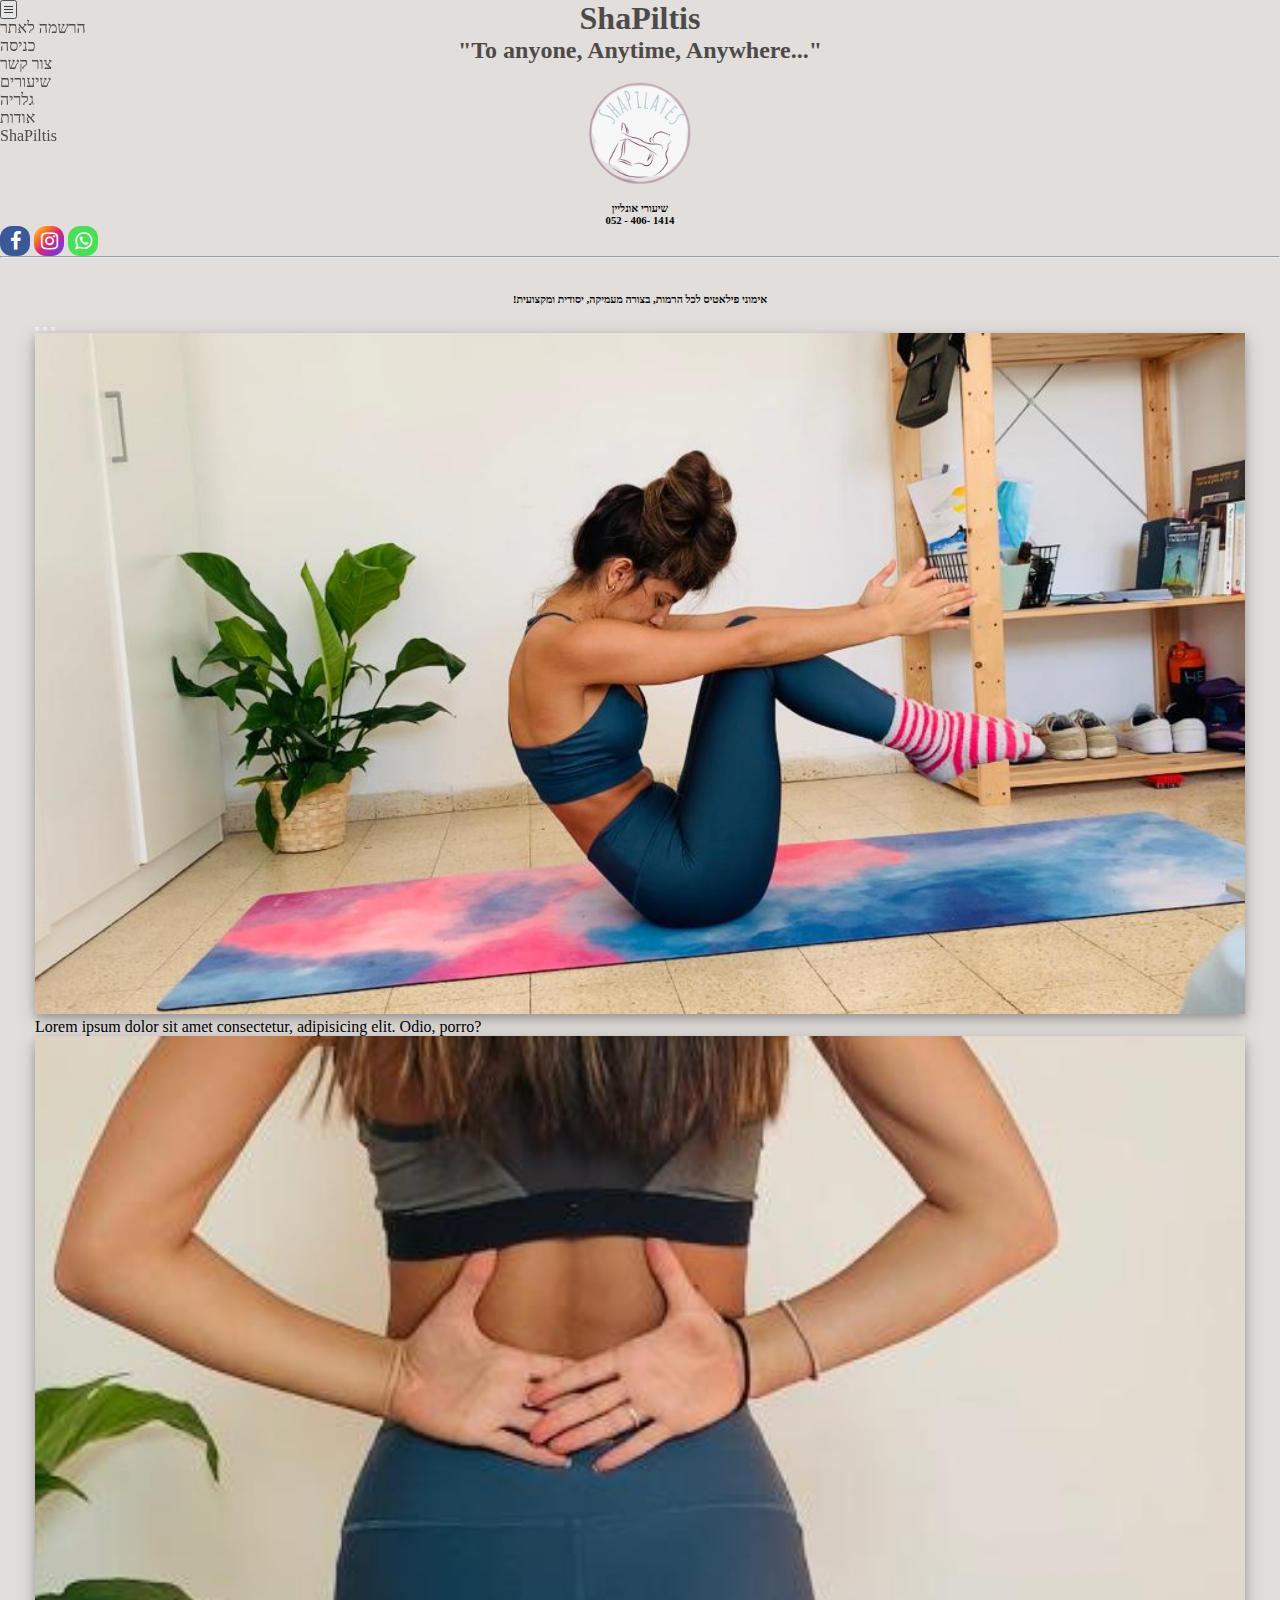
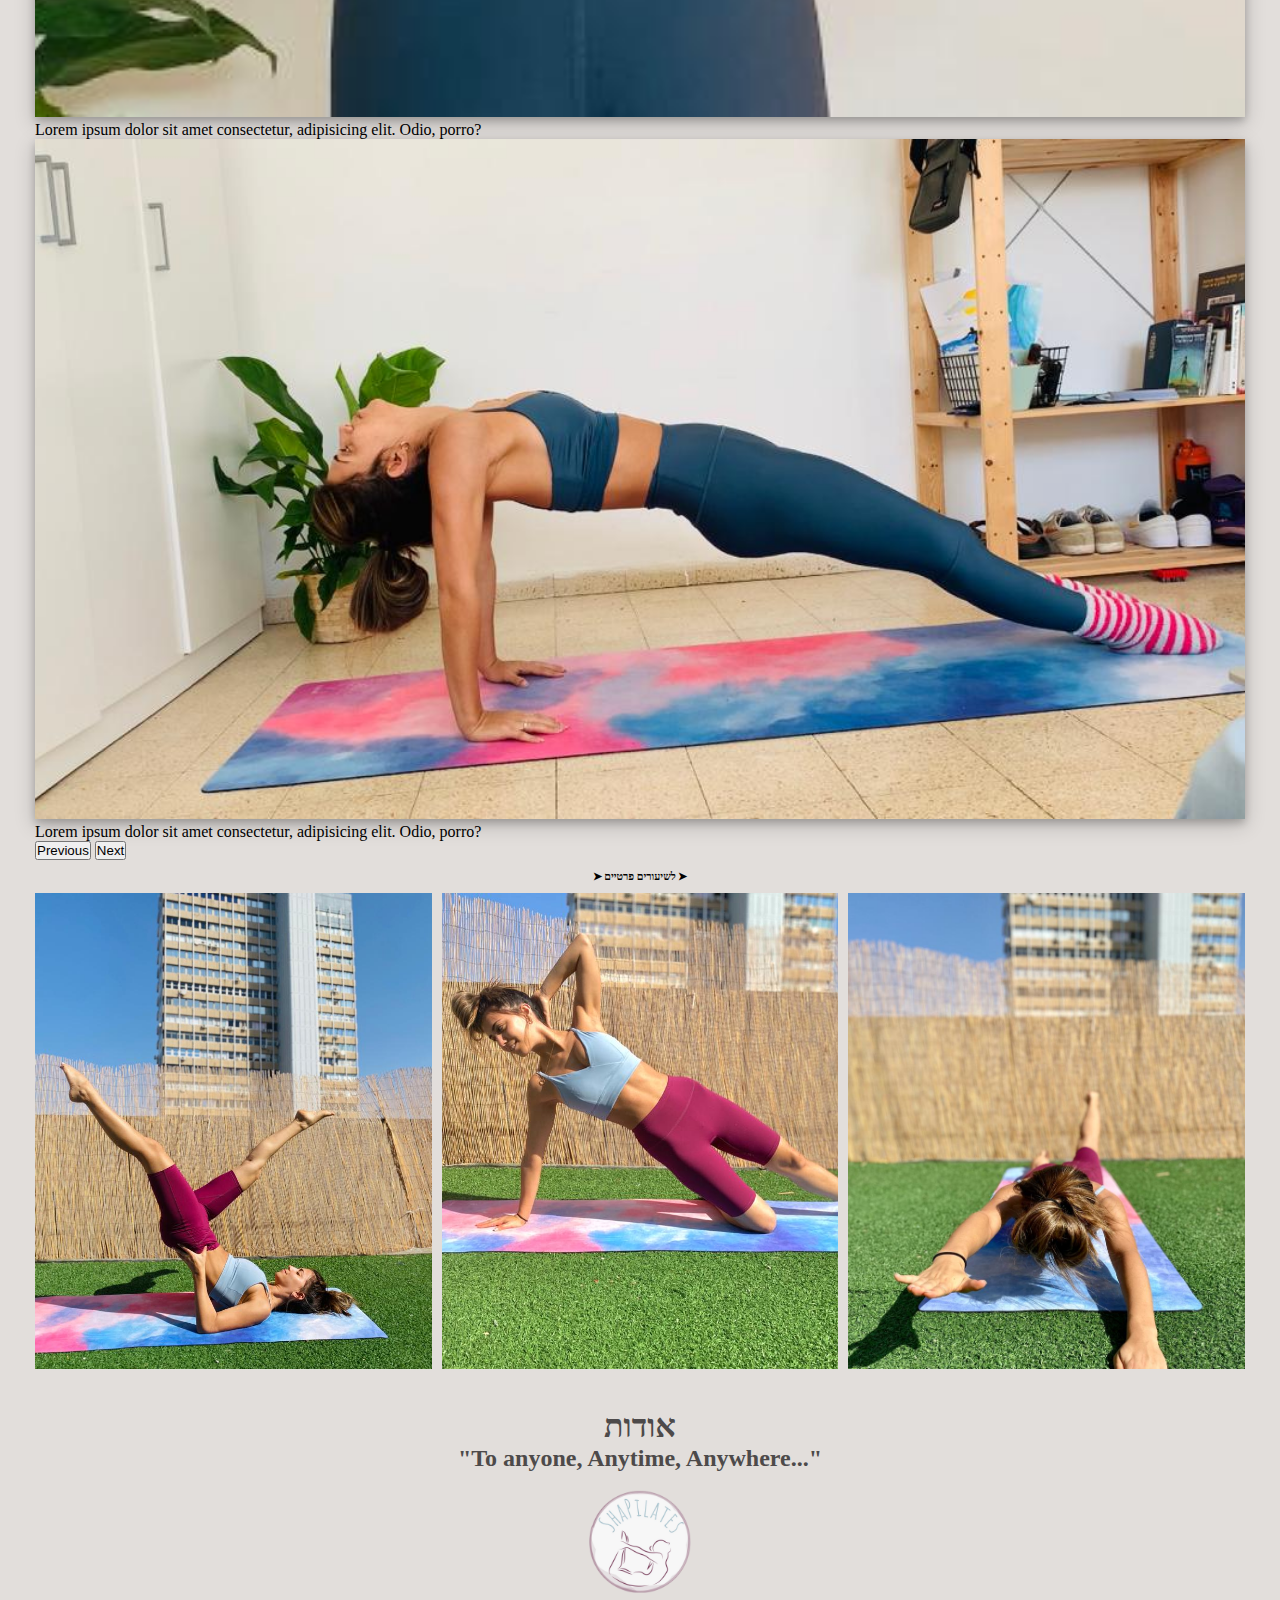
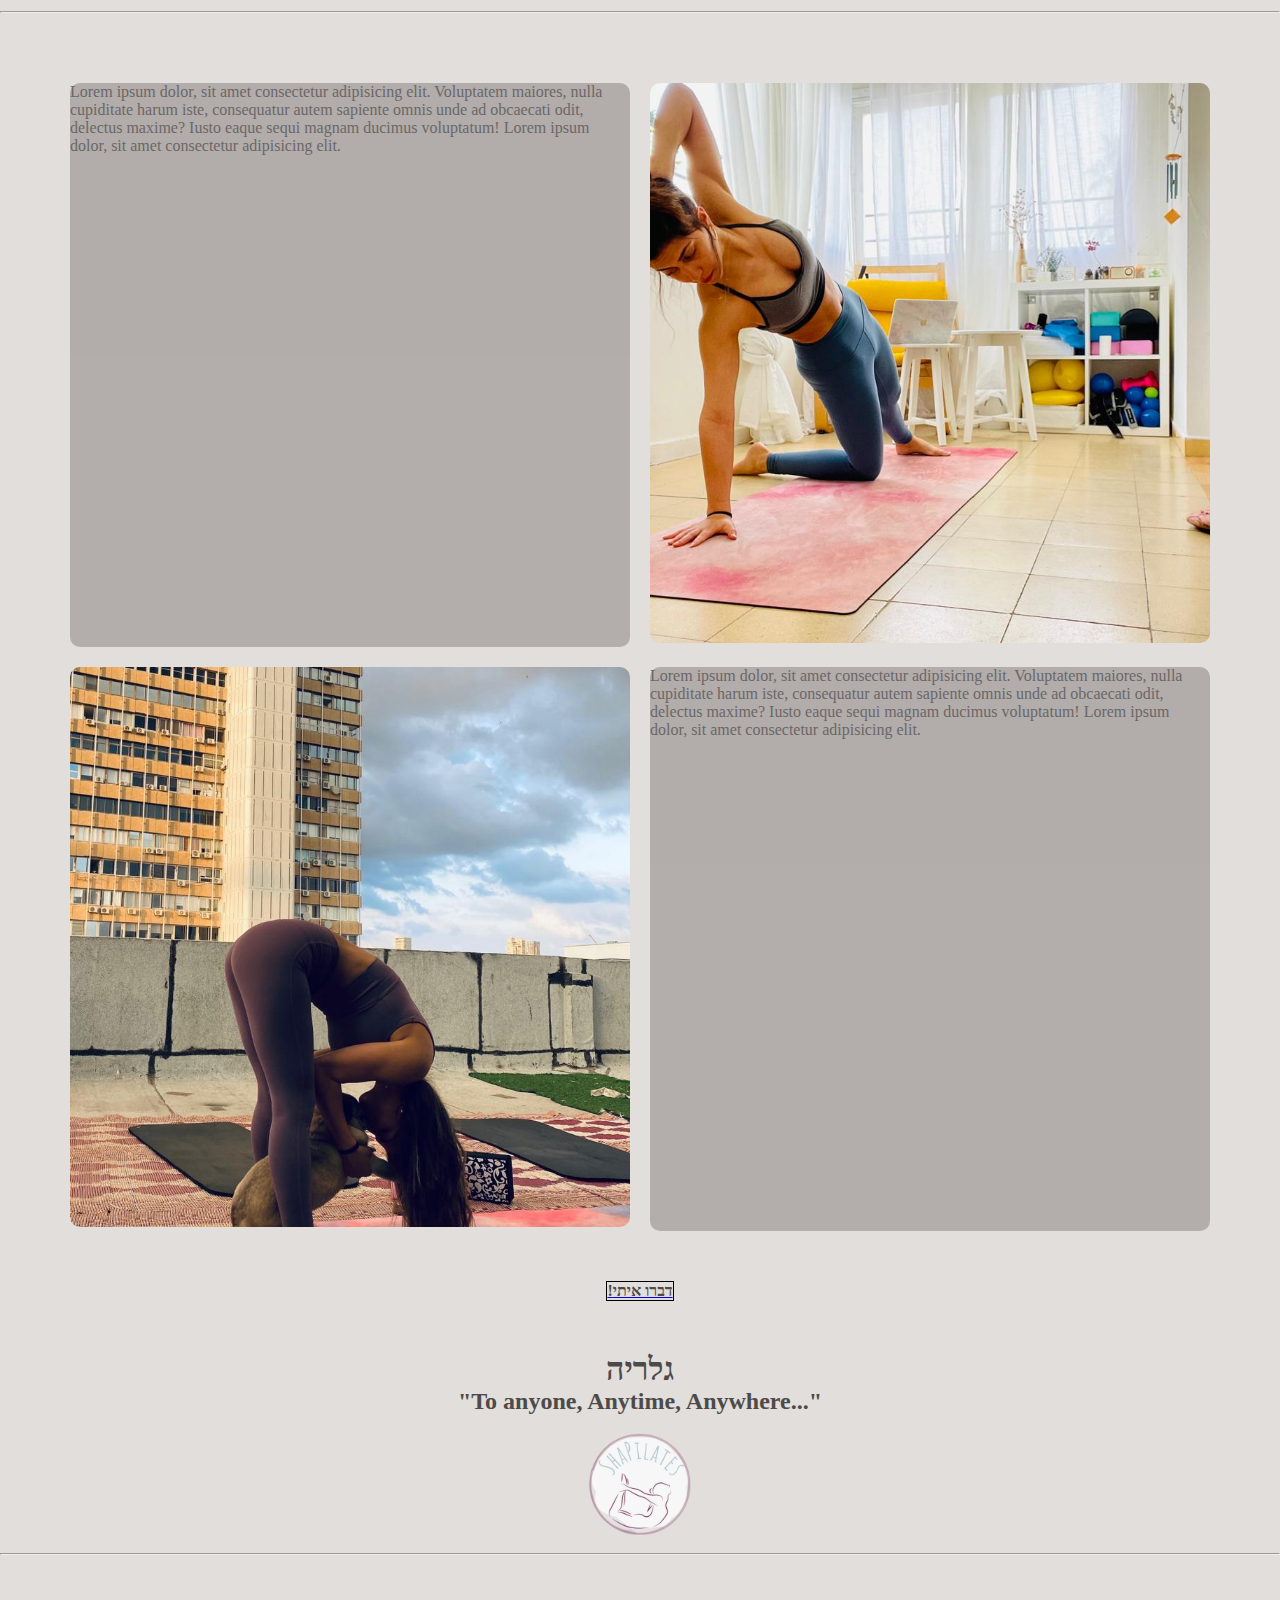
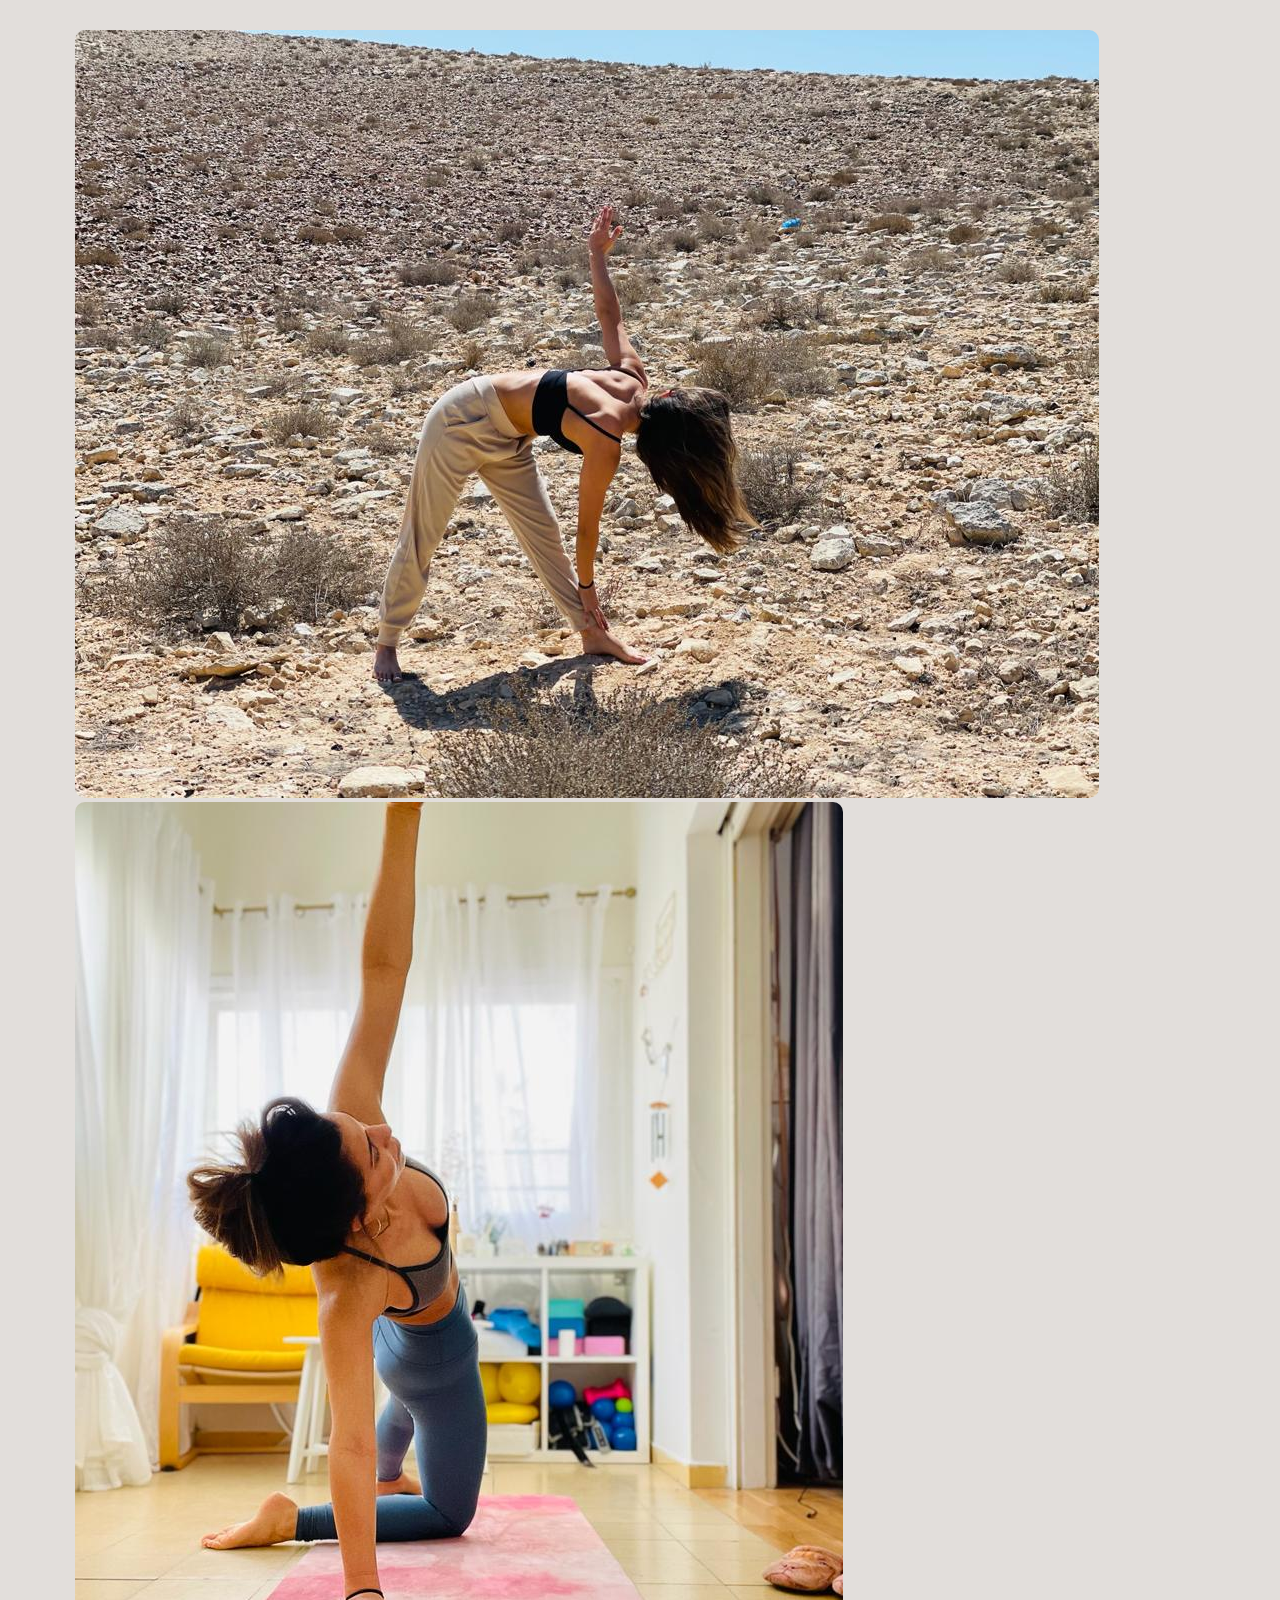
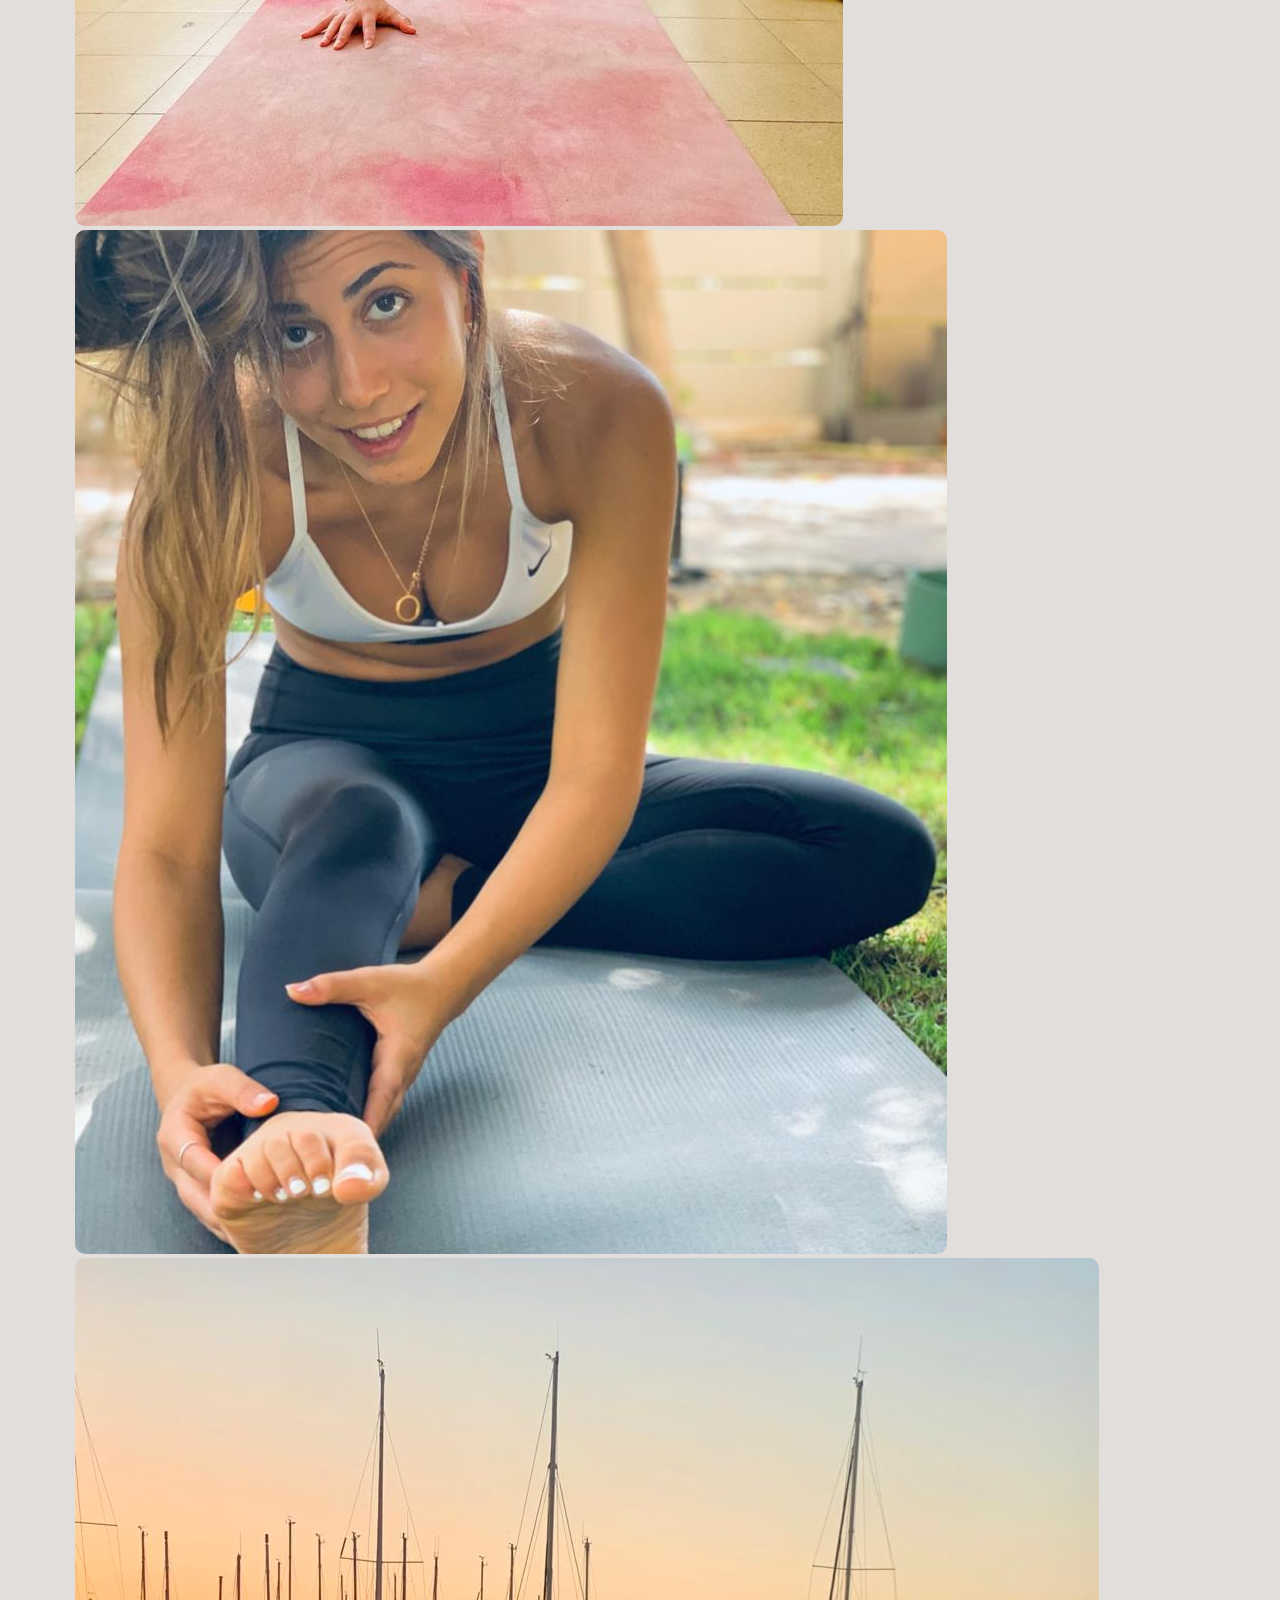
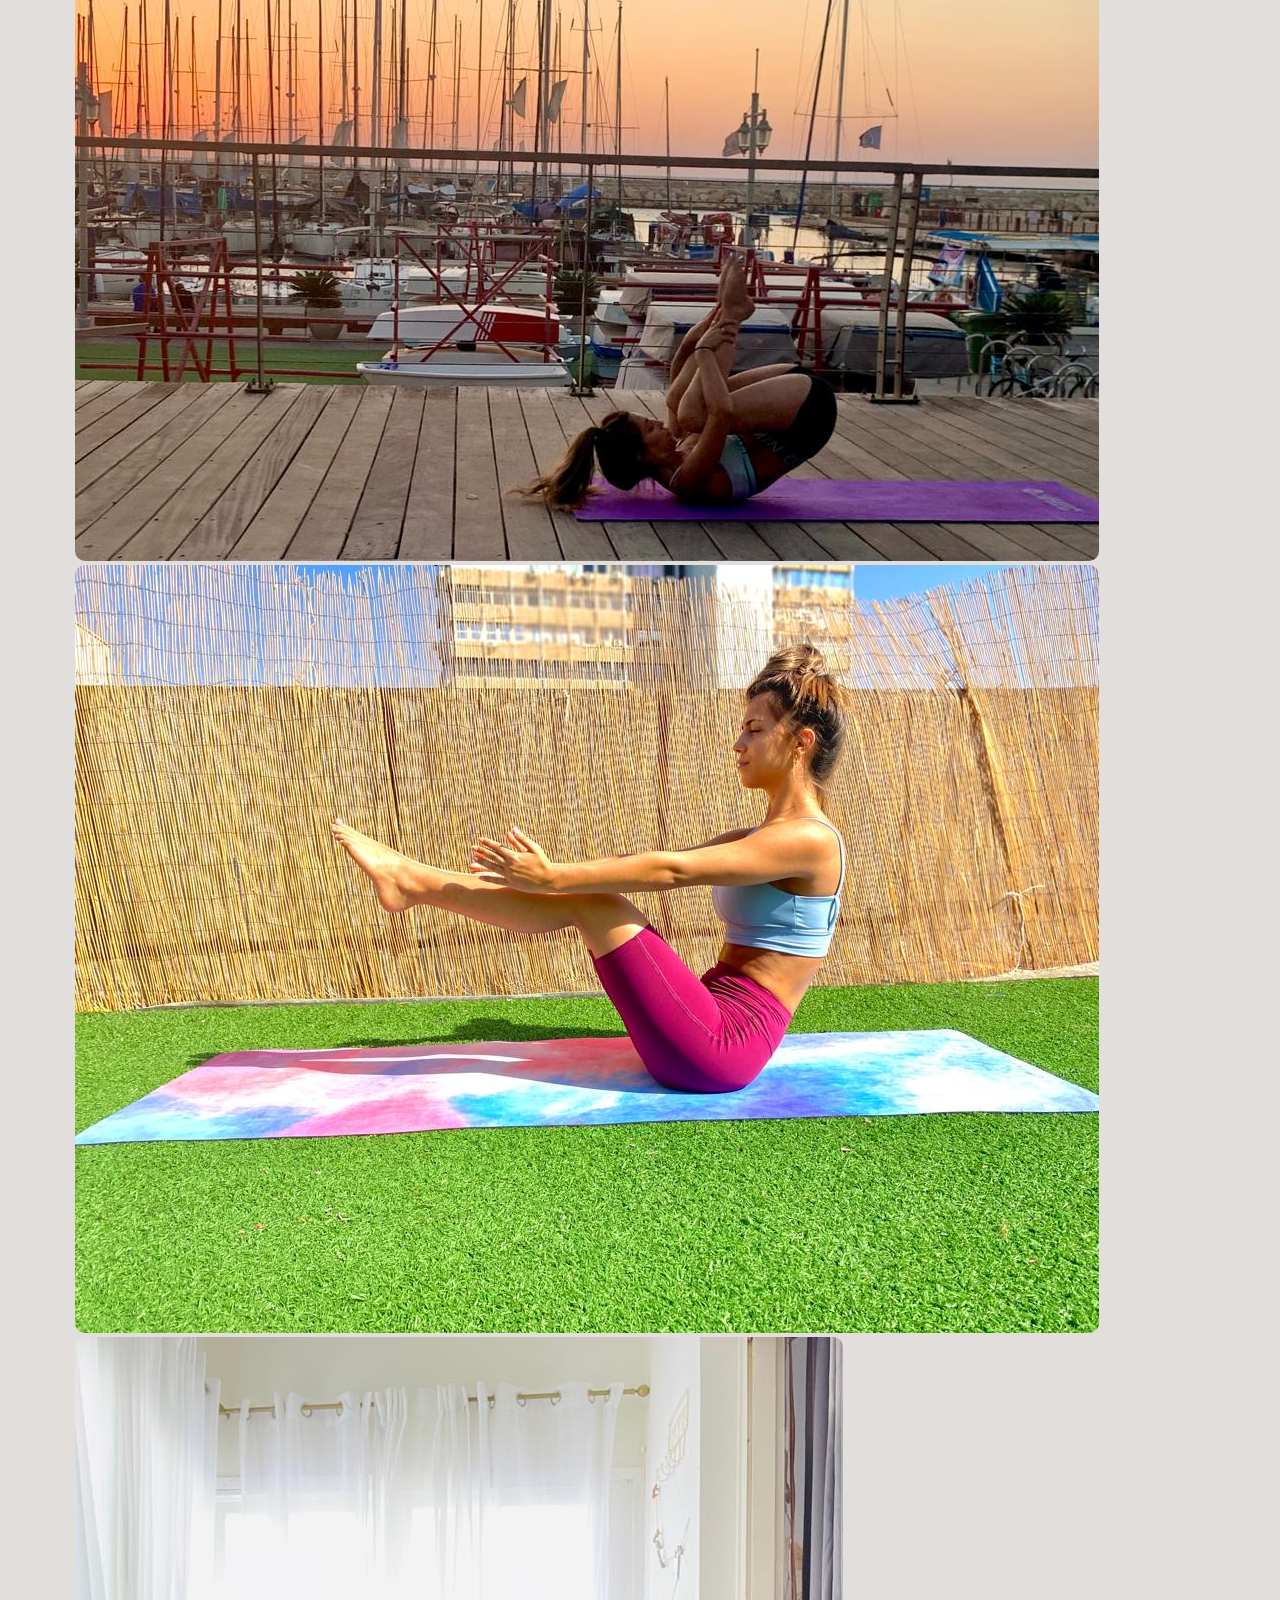
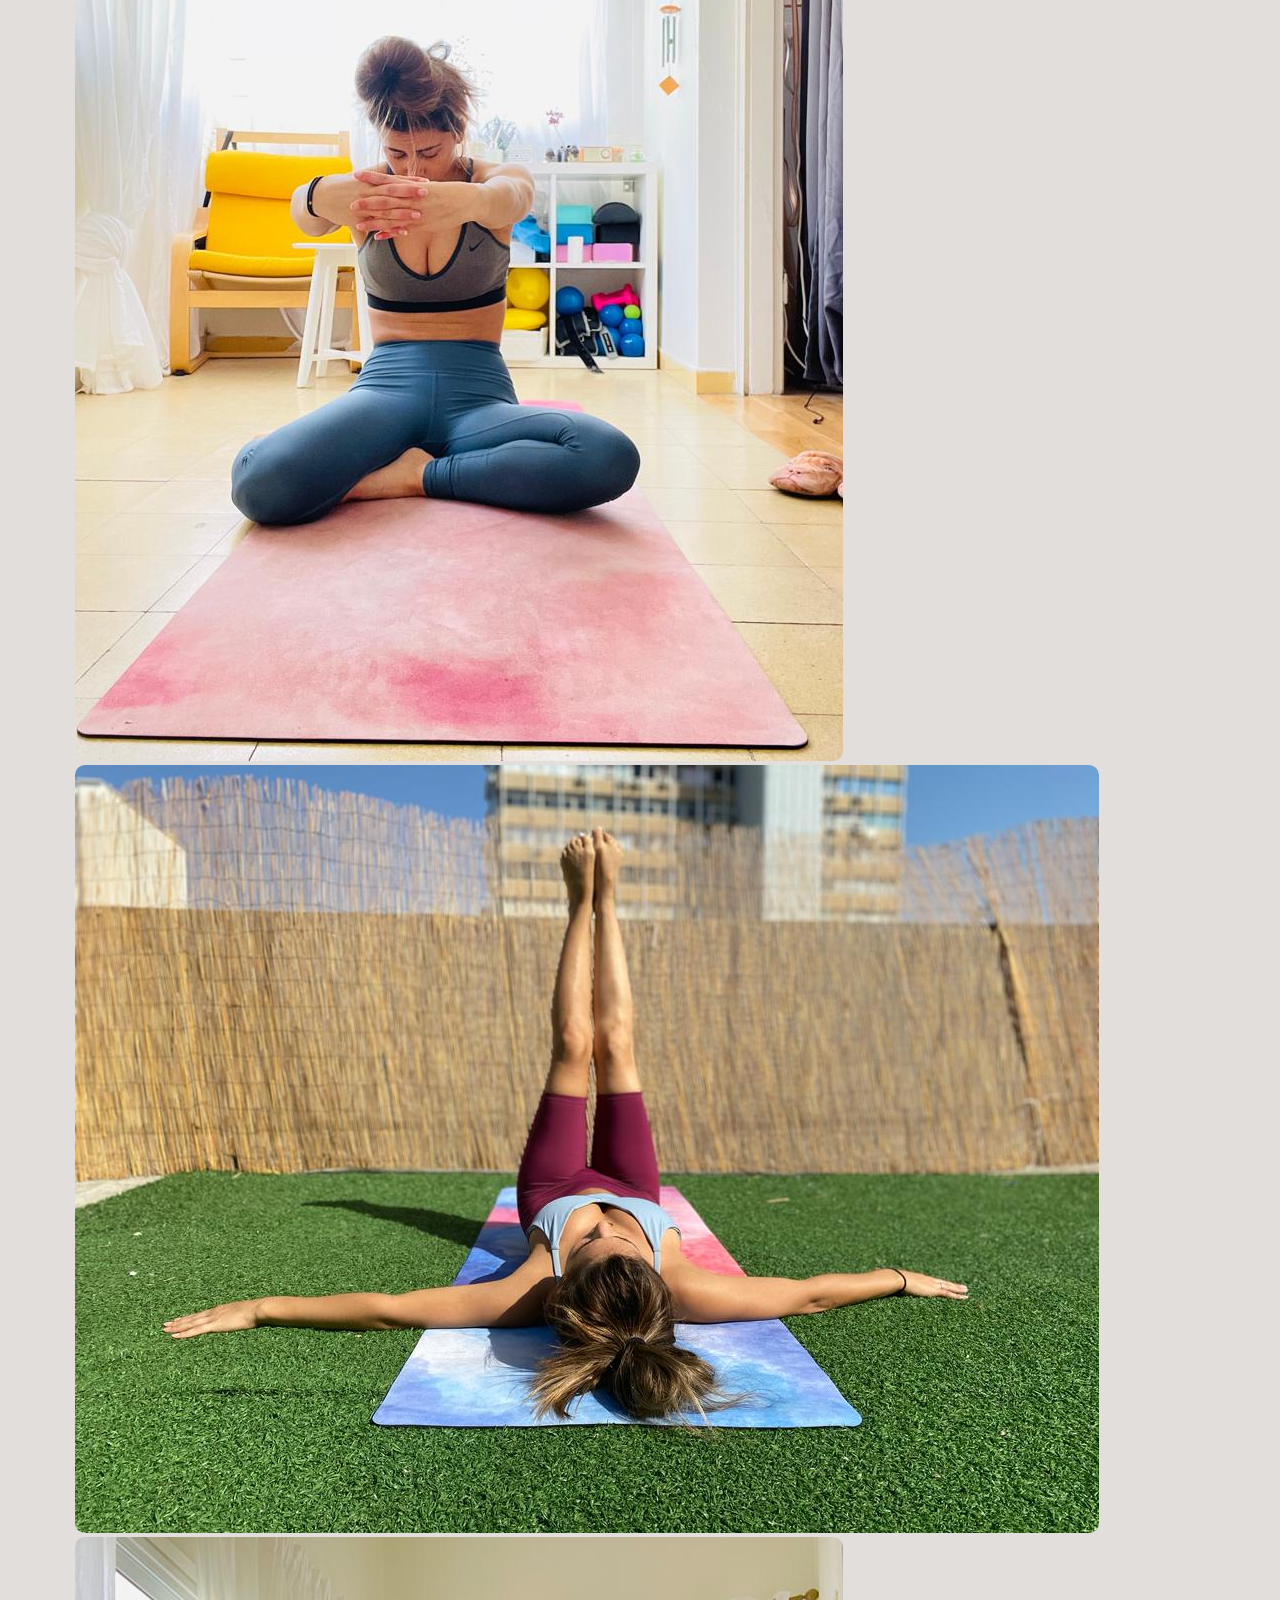
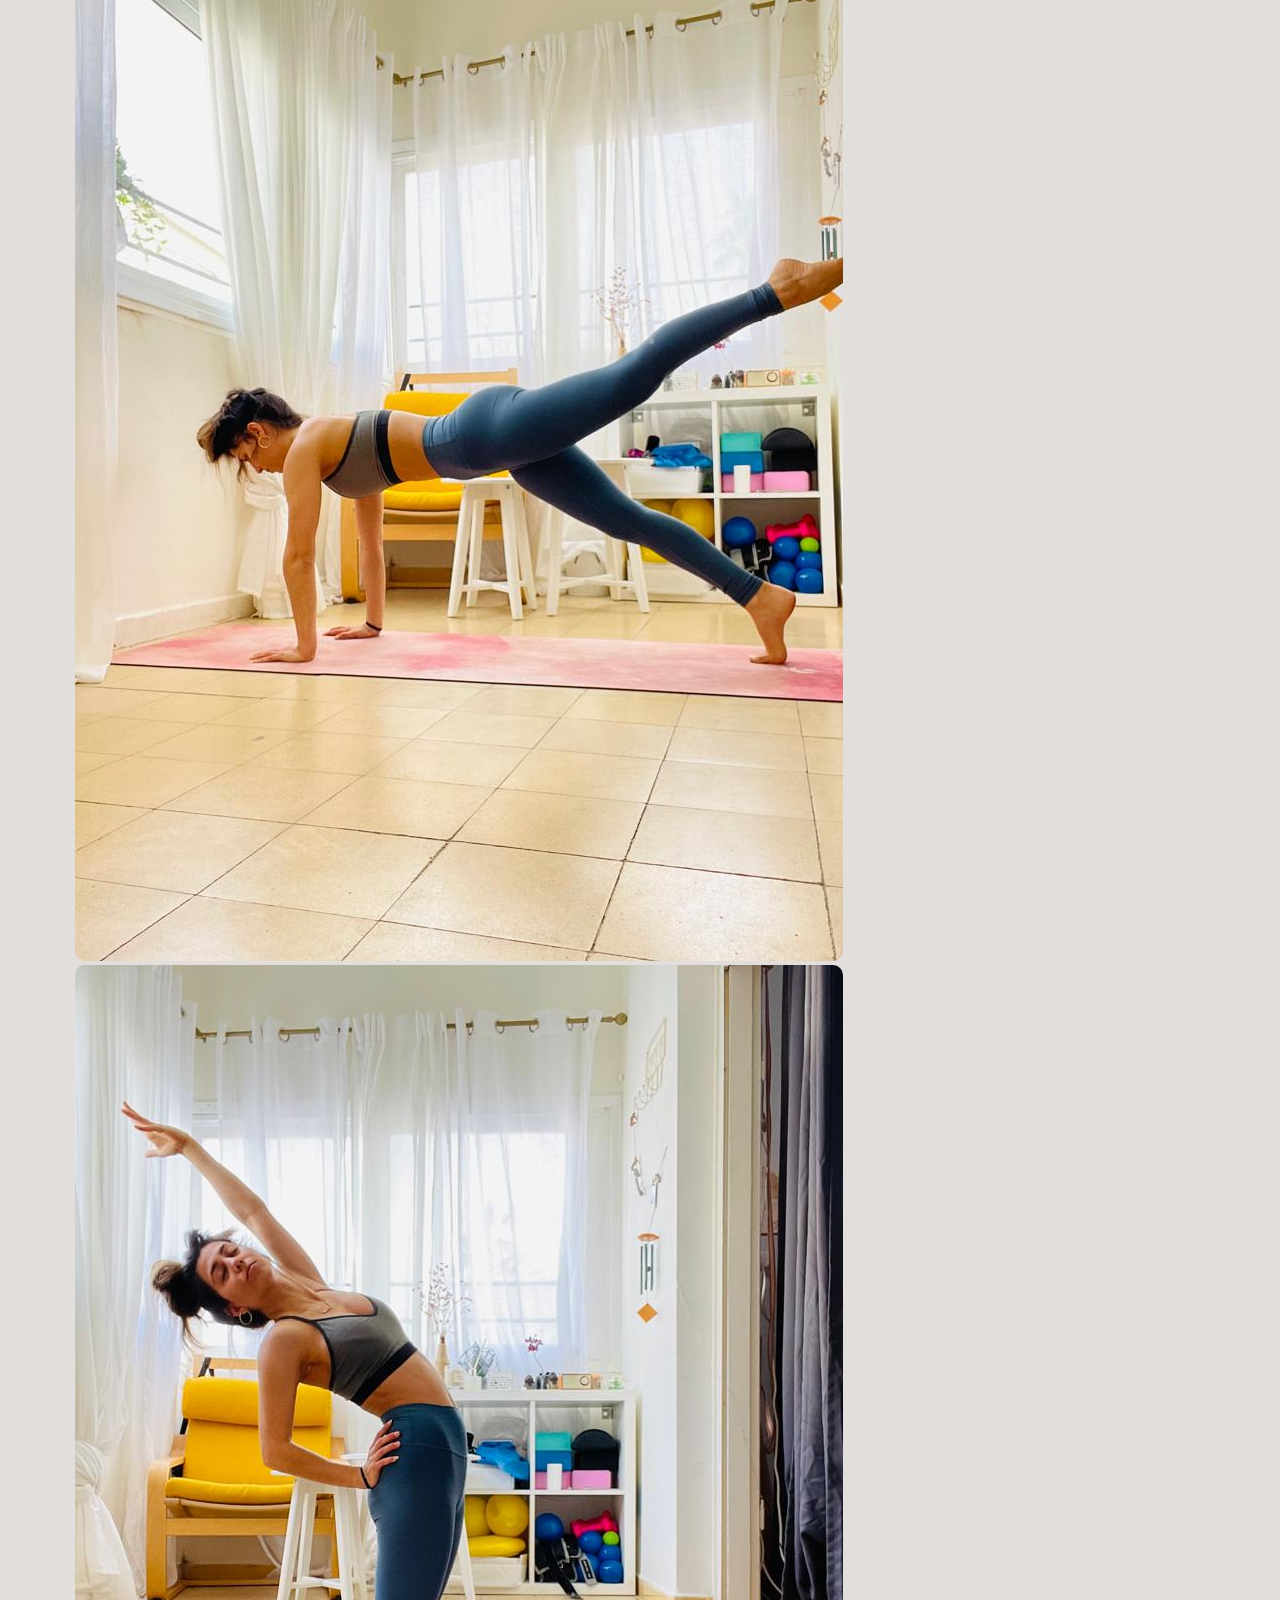
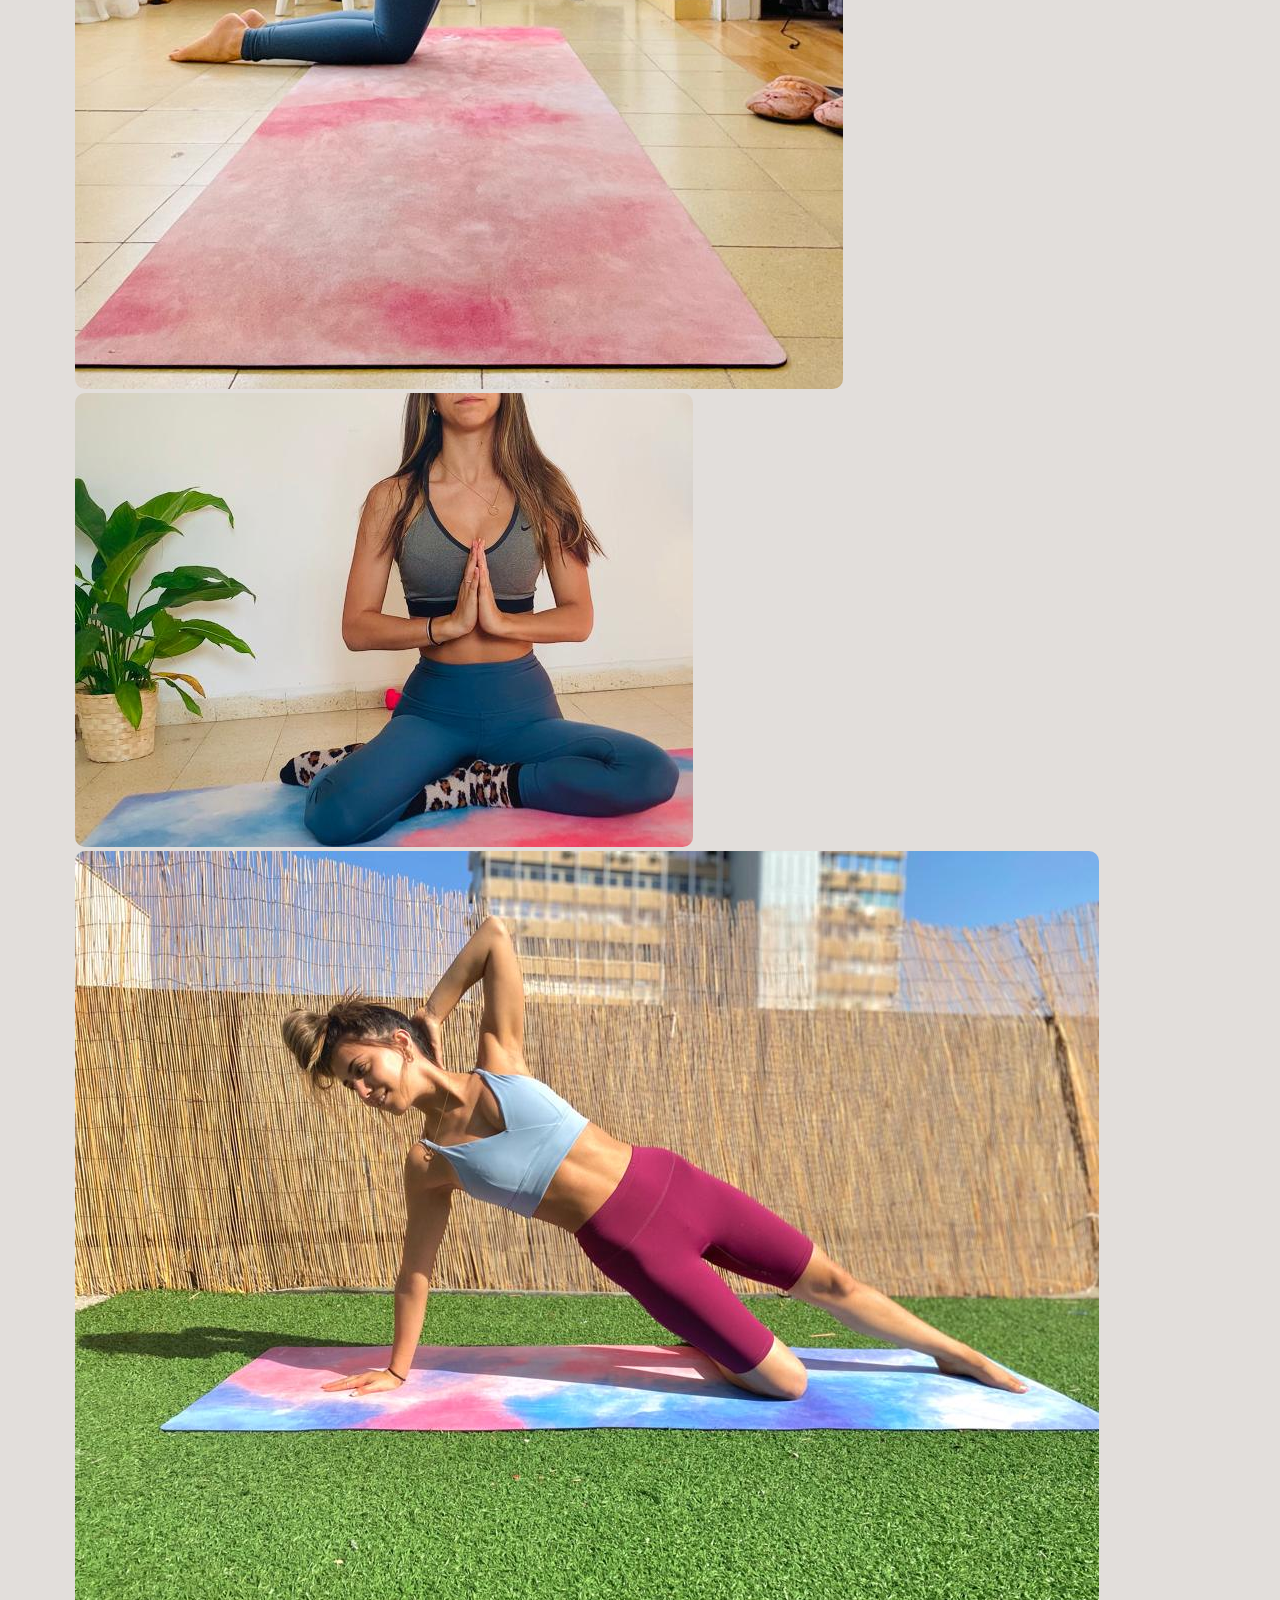
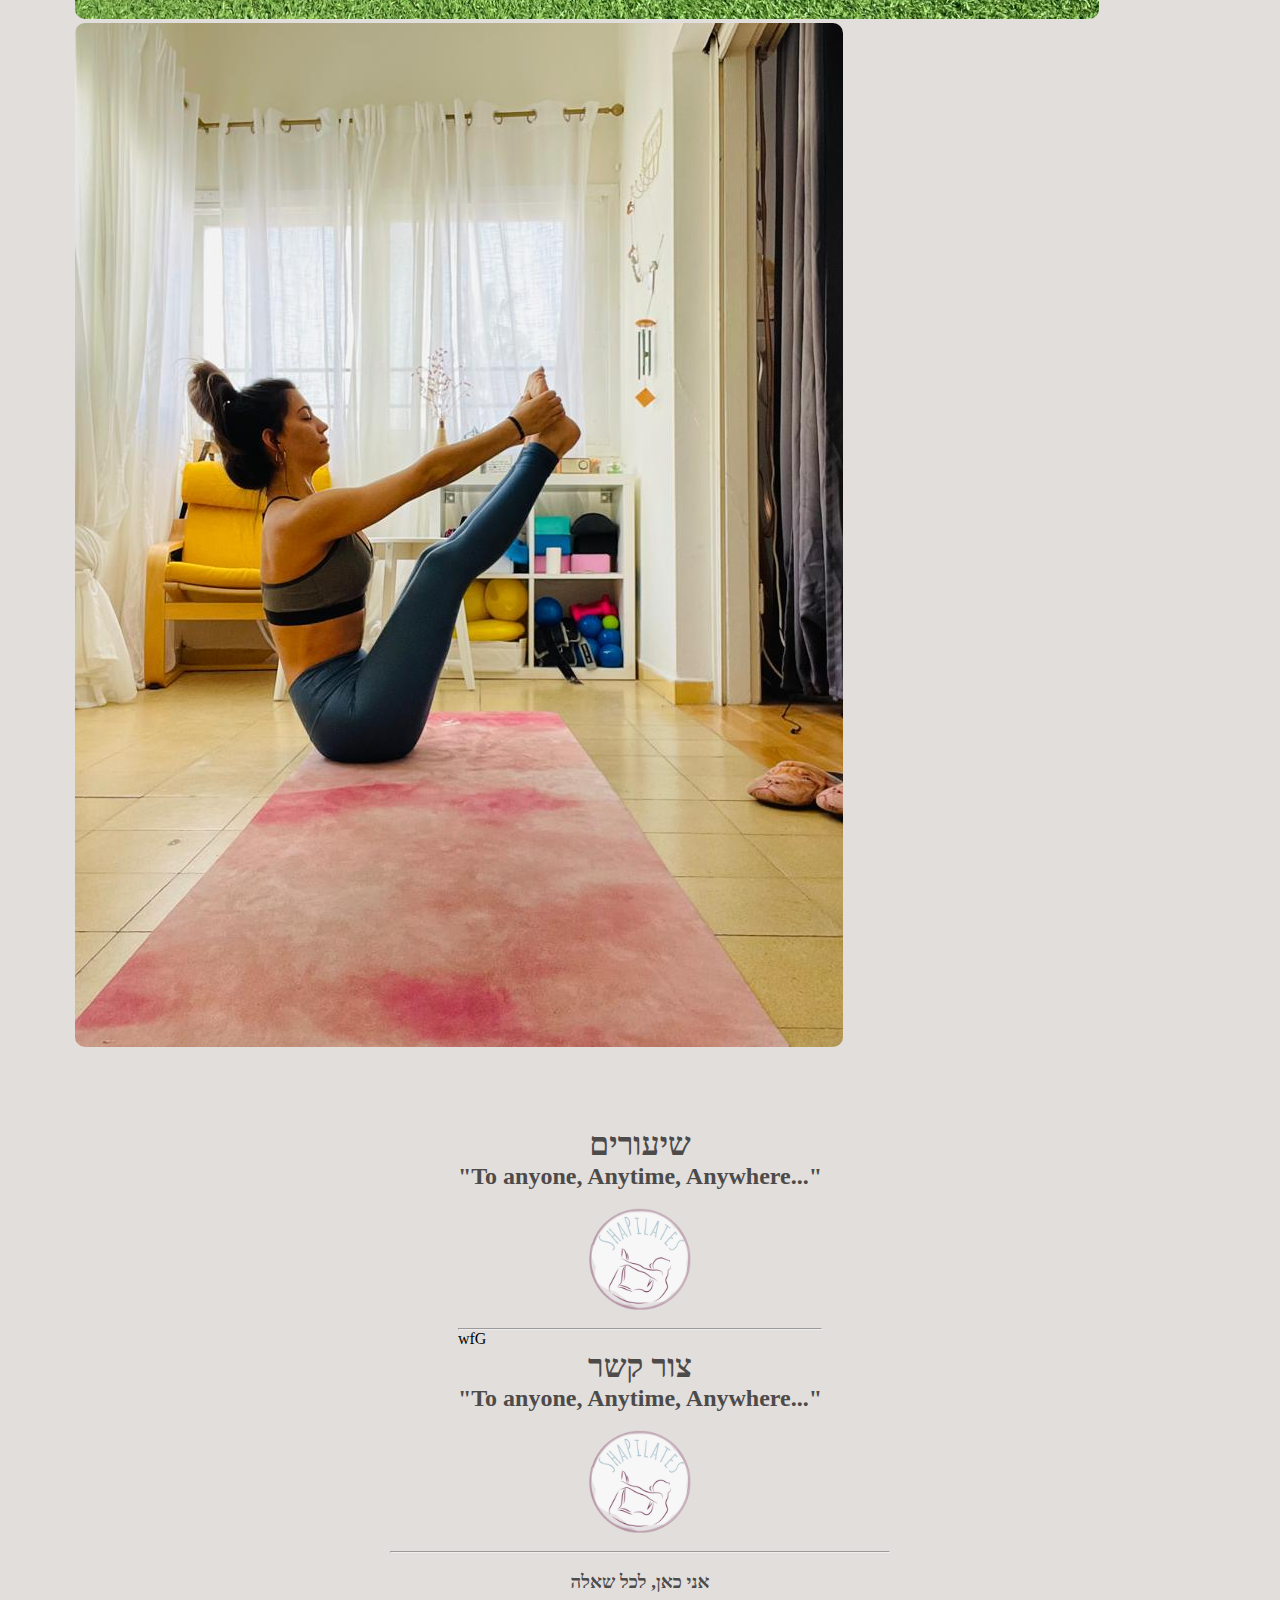
==== commit 94af7cd4: "level 3" ====
--- a/public/index.html
+++ b/public/index.html
@@ -13,10 +13,13 @@
     <link rel="stylesheet" href="https://cdn.jsdelivr.net/npm/bootstrap-icons@1.10.3/font/bootstrap-icons.css" />
     <link rel="stylesheet" href="https://cdnjs.cloudflare.com/ajax/libs/font-awesome/4.7.0/css/font-awesome.min.css">
     <link rel="stylesheet" href="style.css">
+    <link rel="stylesheet" href="lightbox.css">
     <script defer src="https://cdn.jsdelivr.net/npm/bootstrap@5.3.0-alpha1/dist/js/bootstrap.bundle.min.js"
         integrity="sha384-w76AqPfDkMBDXo30jS1Sgez6pr3x5MlQ1ZAGC+nuZB+EYdgRZgiwxhTBTkF7CXvN"
         crossorigin="anonymous"></script>
+
     <script src="../src/app.js" type="module"></script>
+    <script src="/src/lightbox-plus-jquery.js"></script>
     <title>שפילאטיס</title>
 </head>
 
@@ -27,17 +30,17 @@
 
                 <button class="navbar-toggler" type="button" data-bs-toggle="collapse" data-bs-target="#navbarColor01"
                     aria-controls="navbarColor01 " aria-expanded="false" aria-label="Toggle navigation">
-                    <i class="bi bi-list text-light"></i>
+                    <i class="bi bi-list .nav-link-color"></i>
                 </button>
                 <div class="collapse navbar-collapse d-flex-md justify-content-between" id="navbarColor01">
                     <div>
                         <ul class="navbar-nav mb-2 mb-lg-0 ">
                             <li class="nav-item">
-                                <span class="nav-link cursor text-light" aria-current="page" id="sign-page-link">הרשמה
+                                <span class="nav-link cursor .nav-link-color nav-a" aria-current="page"
+                                    id="sign-page-link">הרשמה
                                     לאתר</span>
-                            </li>
-                            <li class="nav-item">
-                                <span class="nav-link cursor text-light" aria-current="page"
+                            <li class="nav-item">
+                                <span class="nav-link cursor .nav-link-color nav-a" aria-current="page"
                                     id="login-page-link">כניסה</span>
                             </li>
                         </ul>
@@ -45,25 +48,26 @@
                     <div>
                         <ul class="navbar-nav mb-2 mb-lg-0">
                             <li class="nav-item">
-                                <span class="nav-link cursor text-light" aria-current="page" id="contact-page-link">צור
+                                <span class="nav-link cursor .nav-link-color nav-a" aria-current="page"
+                                    id="contact-page-link">צור
                                     קשר</span>
                             <li class="nav-item">
-                                <span class="nav-link cursor text-light" aria-current="page"
+                                <span class="nav-link cursor .nav-link-color nav-a" aria-current="page"
                                     id="lesson-page-link">שיעורים</span>
                             </li>
                             </li>
                             <li class="nav-item">
-                                <span class="nav-link cursor text-light" aria-current="page"
+                                <span class="nav-link cursor .nav-link-color nav-a" aria-current="page"
                                     id="gallary-page-link">גלריה</span>
                             </li>
                             <li class="nav-item">
-                                <span class="nav-link cursor text-light" aria-current="page"
+                                <span class="nav-link cursor .nav-link-color nav-a" aria-current="page"
                                     id="about-page-link">אודות</span>
                             </li>
                         </ul>
                     </div>
                 </div>
-                <span class="navbar-brand cursor text-light" id="home-page-link">ShaPiltis</span>
+                <span class="navbar-brand cursor .nav-link-color nav-a" id="home-page-link">ShaPiltis</span>
             </div>
         </nav>
     </header>
@@ -189,20 +193,7 @@
                         <div class="logo center">
                             <img class="" src="assets/images/Ravid.png" alt="" style="width: 8vw;">
                         </div><br>
-                        <div>
-
-                            <h6 class="cursor center"> שיעורי אונליין</h6>
-                            <h6 class="cursor center "> 052 - 406- 1414</h6>
-
-
-                            <div class="social-media-50  text-center">
-
-                                <a href="#" class="fa fa-facebook"></a>
-                                <a href="#" class="fa fa-instagram"></a>
-                                <a href="#" class="fa fa-whatsapp"></a>
-
-                            </div>
-                        </div>
+
                         <hr>
                         <div class="about-box cursor ">
                             <div class="about-main">
@@ -251,68 +242,75 @@
                         <div class="logo center">
                             <img class="" src="assets/images/Ravid.png" alt="" style="width: 8vw;">
                         </div><br>
-                        <div>
-
-                            <h6 class="cursor center"> שיעורי אונליין</h6>
-                            <h6 class="cursor center "> 052 - 406- 1414</h6>
-
-
-                            <div class="social-media-50  text-center">
-
-                                <a href="#" class="fa fa-facebook"></a>
-                                <a href="#" class="fa fa-instagram"></a>
-                                <a href="#" class="fa fa-whatsapp"></a>
-
-                            </div>
-                        </div>
+
                         <hr>
 
                         <div class="row cursor gallary-box">
+
                             <div class="col-lg-4 col-md-12 mb-4 mb-lg-0">
-                                <img src="assets/images/IMG-20230218-WA0018.jpg"
-                                    class="w-100 shadow-1-strong rounded mb-4 gallary-show-img" alt="pilatis">
-
-                                <img src="assets/images/IMG-20230218-WA0002.jpg"
-                                    class="w-100 shadow-1-strong rounded mb-4 gallary-show-img" alt="pilatis">
+                                <a href="assets/images/IMG-20230218-WA0018.jpg" data-lightbox="pilatis"
+                                    data-title="Caption1"><img src="assets/images/IMG-20230218-WA0018.jpg"
+                                        class="w-100 shadow-1-strong rounded mb-4 gallary-show-img" alt="pilatis">
+                                </a>
+
+                                <a href="assets/images/IMG-20230218-WA0002.jpg" data-lightbox="pilatis"
+                                    data-title="Caption2"><img src="assets/images/IMG-20230218-WA0002.jpg"
+                                        class="w-100 shadow-1-strong rounded mb-4 gallary-show-img" alt="pilatis"></a>
+
                             </div>
 
                             <div class="col-lg-4 mb-4 mb-lg-0">
-                                <img src="assets/images/lP3zX25E9A0iPMvmYpE67wRecmIwAdVgKAEw29Qg5Ww=_plaintext_638123112754843861.jpg"
-                                    class="w-100 shadow-1-strong rounded mb-4 gallary-show-img" alt="pilatis">
-
-                                <img src="assets/images/IMG-20230218-WA0066.jpg"
-                                    class="w-100 shadow-1-strong rounded mb-4 gallary-show-img" alt="pilatis">
-                            </div>
-
+                                <a href="assets/images/lP3zX25E9A0iPMvmYpE67wRecmIwAdVgKAEw29Qg5Ww=_plaintext_638123112754843861.jpg"
+                                    data-lightbox="pilatis" data-title="Caption1"><img
+                                        src="assets/images/lP3zX25E9A0iPMvmYpE67wRecmIwAdVgKAEw29Qg5Ww=_plaintext_638123112754843861.jpg"
+                                        class="w-100 shadow-1-strong rounded mb-4 gallary-show-img" alt="pilatis">
+                                </a>
+                                <a href="assets/images/IMG-20230218-WA0066.jpg" data-lightbox="pilatis"
+                                    data-title="Caption1"><img src="assets/images/IMG-20230218-WA0066.jpg"
+                                        class="w-100 shadow-1-strong rounded mb-4 gallary-show-img" alt="pilatis">
+                                </a>
+                            </div>
                             <div class="col-lg-4 mb-4 mb-lg-0">
-                                <img src="assets/images/IMG-20230218-WA0049.jpg"
-                                    class="w-100 shadow-1-strong rounded mb-4 gallary-show-img" alt="pilatis">
-
-                                <img src="assets/images/IMG-20230218-WA0005.jpg"
-                                    class="w-100 shadow-1-strong rounded mb-4 gallary-show-img" alt="pilatis">
+                                <a href="assets/images/IMG-20230218-WA0049.jpg" data-lightbox="pilatis"
+                                    data-title="Caption1"><img src="assets/images/IMG-20230218-WA0049.jpg"
+                                        class="w-100 shadow-1-strong rounded mb-4 gallary-show-img" alt="pilatis">
+                                </a>
+                                <a href="assets/images/IMG-20230218-WA0005.jpg" data-lightbox="pilatis"
+                                    data-title="Caption1"><img src="assets/images/IMG-20230218-WA0005.jpg"
+                                        class="w-100 shadow-1-strong rounded mb-4 gallary-show-img" alt="pilatis">
+                                </a>
                             </div>
                             <div class="col-lg-4 col-md-12 mb-4 mb-lg-0">
-                                <img src="assets/images/IMG-20230218-WA0046.jpg"
-                                    class="w-100 shadow-1-strong rounded mb-4 gallary-show-img" alt="pilatis">
-
-                                <img src="assets/images/IMG-20230218-WA0013.jpg"
-                                    class="w-100 shadow-1-strong rounded mb-4 gallary-show-img" alt="pilatis">
-                            </div>
-
+                                <a href="assets/images/IMG-20230218-WA0046.jpg" data-lightbox="pilatis"
+                                    data-title="Caption1"><img src="assets/images/IMG-20230218-WA0046.jpg"
+                                        class="w-100 shadow-1-strong rounded mb-4 gallary-show-img" alt="pilatis">
+                                </a>
+
+                                <a href="assets/images/IMG-20230218-WA0013.jpg" data-lightbox="pilatis"
+                                    data-title="Caption1"><img src="assets/images/IMG-20230218-WA0013.jpg"
+                                        class="w-100 shadow-1-strong rounded mb-4 gallary-show-img" alt="pilatis">
+                                </a>
+                            </div>
                             <div class="col-lg-4 mb-4 mb-lg-0">
-                                <img src="assets/images/IMG-20230218-WA0008.jpg"
-                                    class="w-100 shadow-1-strong rounded mb-4 gallary-show-img" alt="pilatis">
-
-                                <img src="assets/images/IMG-20230218-WA0027.jpg"
-                                    class="w-100 shadow-1-strong rounded mb-4 gallary-show-img" alt="pilatis">
-                            </div>
-
+                                <a href="assets/images/IMG-20230218-WA0008.jpg" data-lightbox="pilatis"
+                                    data-title="Caption1"><img src="assets/images/IMG-20230218-WA0008.jpg"
+                                        class="w-100 shadow-1-strong rounded mb-4 gallary-show-img" alt="pilatis">
+                                </a>
+                                <a href="assets/images/IMG-20230218-WA0027.jpg" data-lightbox="pilatis"
+                                    data-title="Caption1"><img src="assets/images/IMG-20230218-WA0027.jpg"
+                                        class="w-100 shadow-1-strong rounded mb-4 gallary-show-img" alt="pilatis">
+                                </a>
+                            </div>
                             <div class="col-lg-4 mb-4 mb-lg-0">
-                                <img src="assets/images/IMG-20230218-WA0044.jpg"
-                                    class="w-100 shadow-1-strong rounded mb-4 gallary-show-img" alt="pilatis">
-
-                                <img src="assets/images/IMG-20230218-WA0009.jpg"
-                                    class="w-100 shadow-1-strong rounded mb-4 gallary-show-img" alt="pilatis">
+                                </a>
+                                <a href="assets/images/IMG-20230218-WA0044.jpg" data-lightbox="pilatis"
+                                    data-title="Caption1"><img src="assets/images/IMG-20230218-WA0044.jpg"
+                                        class="w-100 shadow-1-strong rounded mb-4 gallary-show-img" alt="pilatis">
+                                </a>
+                                <a href="assets/images/IMG-20230218-WA0009.jpg" data-lightbox="pilatis"
+                                    data-title="Caption1"><img src="assets/images/IMG-20230218-WA0009.jpg"
+                                        class="w-100 shadow-1-strong rounded mb-4 gallary-show-img" alt="pilatis">
+                                </a>
                             </div>
                         </div>
                     </div>
@@ -328,26 +326,15 @@
                         <div class="logo center">
                             <img class="" src="assets/images/Ravid.png" alt="" style="width: 8vw;">
                         </div><br>
-                        <div>
-
-                            <h6 class="cursor center"> שיעורי אונליין</h6>
-                            <h6 class="cursor center "> 052 - 406- 1414</h6>
-
-
-                            <div class="social-media-50  text-center">
-
-                                <a href="#" class="fa fa-facebook"></a>
-                                <a href="#" class="fa fa-instagram"></a>
-                                <a href="#" class="fa fa-whatsapp"></a>
-
-                            </div>
+
+                        <hr>
+                        <div class="video-lesson-con d-flex">
+                            wfG
                         </div>
-                        <hr>
-                    </div>
-                </div>
-                <div class="video-lesson-con">
-
-                </div>
+                    </div>
+
+                </div>
+
             </div>
         </div>
         <div id="contact-page" class="d-none container">
@@ -359,21 +346,18 @@
                         <div class="logo center">
                             <img class="" src="assets/images/Ravid.png" alt="" style="width: 8vw;">
                         </div><br>
-                        <div>
-
-                            <h6 class="cursor center"> שיעורי אונליין</h6>
-                            <h6 class="cursor center "> 052 - 406- 1414</h6>
-
-
-                            <div class="social-media-50  text-center">
-
-                                <a href="#" class="fa fa-facebook"></a>
-                                <a href="#" class="fa fa-instagram"></a>
-                                <a href="#" class="fa fa-whatsapp"></a>
-
-                            </div>
-                        </div>
-                        <hr>
+
+                        <hr>
+                        <br>
+                        <h3> אני כאן, לכל שאלה</h3>
+                        <form id="form" class="topBefore" style="direction: rtl;">
+
+                            <input id="name" type="text" placeholder="שם פרטי ושם משפחה">
+                            <input id="email" type="text" placeholder="דואר אלקטרוני">
+                            <textarea id="message" type="text" placeholder="הודעה"></textarea>
+                            <input id="submit" type="submit" value="שלח" onclick="">
+
+                        </form>
                     </div>
                 </div>
             </div>
@@ -387,20 +371,7 @@
                         <div class="logo center">
                             <img class="" src="assets/images/Ravid.png" alt="" style="width: 8vw;">
                         </div><br>
-                        <div>
-
-                            <h6 class="cursor center"> שיעורי אונליין</h6>
-                            <h6 class="cursor center "> 052 - 406- 1414</h6>
-
-
-                            <div class="social-media-50  text-center">
-
-                                <a href="#" class="fa fa-facebook"></a>
-                                <a href="#" class="fa fa-instagram"></a>
-                                <a href="#" class="fa fa-whatsapp"></a>
-
-                            </div>
-                        </div>
+
                         <hr>
                     </div>
                 </div>
@@ -416,20 +387,7 @@
                         <div class="logo center">
                             <img class="" src="assets/images/Ravid.png" alt="" style="width: 8vw;">
                         </div><br>
-                        <div>
-
-                            <h6 class="cursor center"> שיעורי אונליין</h6>
-                            <h6 class="cursor center "> 052 - 406- 1414</h6>
-
-
-                            <div class="social-media-50  text-center">
-
-                                <a href="#" class="fa fa-facebook"></a>
-                                <a href="#" class="fa fa-instagram"></a>
-                                <a href="#" class="fa fa-whatsapp"></a>
-
-                            </div>
-                        </div>
+
                         <hr>
                     </div>
                 </div>
@@ -453,7 +411,7 @@
             <a href="#" class="fa fa-instagram"></a>
             <a href="#" class="fa fa-whatsapp"></a>
             <div class="pt-1">
-                <span class="text-light pb-4">all rights reserved to ShaPiltis &copy;</span>
+                <span class=".nav-link-color pb-4">all rights reserved to ShaPiltis &copy;</span>
             </div>
         </div>
     </main>
--- a/public/style.css
+++ b/public/style.css
@@ -10,8 +10,9 @@
     align-items: center;
 } 
 
-h1, h2, h6 {
-    color: ghostwhite;
+h1, h2,h3,h4.h5 h6 .nav-link-color{
+    color:#4d4a4a;
+    text-align: center;
 }
 
 .cursor {
@@ -19,14 +20,44 @@
 }
 
 .btn-color{
-    background-color:#BFBFBE;
-    color:ghostwhite;
+    border: 1px solid #000;
+    color:#4d4a4a;
     transition: all 500ms ease-in-out;
 }
+
+
+/* hover link style */
+
+.nav-a{
+    color: #4d4a4a;
+    position: relative;
+    text-decoration: none;
+}
+
+.nav-a::before {
+    content: '';
+    position: absolute;
+    width: 100%;
+    height: 2px;
+    border-radius: 4px;
+    background-color: #4d4a4a;
+    bottom: 0;
+    left: 0;
+    transform-origin:right;
+    transform: scaleX(0);
+    transition: transform .5s ease-in-out;
+}
+
+.nav-a:hover::before {
+    transform-origin:left;
+    transform: scaleX(1);
+
+}
+/*  */
+
 .btn-color:hover{
-    background-color:ghostwhite;
-    border-color: #BFBFBE;
-    color:#BFBFBE ;
+   background-color: #4d4a4a;
+   color: #fff;
 }
 .fa {
     padding: 5px;
@@ -60,28 +91,31 @@
     
         transition: background 1.5s ease;
             position: fixed;
-            top: 0;
+            top: 0px;
             left: 0;
             right: 0;
             z-index: 999;
-            transition: top 0.3s;
-}
-
+            transition: top 0.5s;
+}
+
+body{
+    /* background-image: url(https:cdn.pixabay.com/photo/2017/03/26/21/54/yoga-2176668_960_720.jpg); */
+        background-repeat: no-repeat;
+        background-size: cover;
+        background-position: center;
+        background-color: #E2DEDB;
+}
 main {
     min-height: 87vh;
-    background-image: url(https:cdn.pixabay.com/photo/2017/03/26/21/54/yoga-2176668_960_720.jpg);
-    background-repeat: no-repeat;
-    background-size:cover;
-    background-position: center;
-    position: relative;
+  
     
 }
 
 
 /* home page */
 .home-main-box{
-background-color:rgba(167, 192, 208, 0.3);
-padding: 50px;
+/* background-color:; */
+padding: 20px;
 }
 .home-main{
     padding: 15px;
@@ -132,7 +166,7 @@
             -moz-box-sizing: border-box;
             box-sizing: border-box;
             text-align: center;
-            background: #C1ADB4;
+            background: #E2DEDB;
             padding: 15px;
             z-index: 100;
             width: 100%;
@@ -199,17 +233,17 @@
 /* gllary */
 
 .gallary-box{
-background-color: rgba(167, 192, 208, 0.3);
-    padding: 20px;
+/* background-color: rgba(167, 192, 208, 0.5); */
+    padding: 75px;
     margin: 0;
 }
 .gallary-show-img{
     transition: all 500ms ease-in-out;
-    opacity: 0.9;
+    opacity: 1;
     border-radius: 10px;
 }
 .gallary-show-img:hover{
-    opacity: 1;
+    filter:invert(15%);
     box-shadow: 0 4px 8px 0 rgba(0, 0, 0, 0.2), 0 6px 20px 0 rgba(0, 0, 0, 0.19);
     
 }
@@ -226,9 +260,9 @@
         padding-bottom: 50px;
     }
     .about-box{
-        background-color: rgba(167, 192, 208, 0.5);
+        /* background-color: rgba(167, 192, 208, 0.5); */
             padding: 50px;
-            color: ghostwhite;
+            color: #4d4a4a;
     }
     .about-img{
         width: 100%;
@@ -238,12 +272,209 @@
         border-radius: 10px;
     
     }
-            .about-img,.taxt-about:hover {
-            opacity: 1;
+            .taxt-about:hover {
+        
             box-shadow: 0 4px 8px 0 rgba(0, 0, 0, 0.2), 0 6px 20px 0 rgba(0, 0, 0, 0.19);
-        }
+            
+        }
+                 .about-img:hover{
+                    opacity: 1;
+                    filter: invert(15%);
+                        box-shadow: 0 4px 8px 0 rgba(0, 0, 0, 0.2), 0 6px 20px 0 rgba(0, 0, 0, 0.19);
+                 }
         .taxt-about{
             
             transition: all 500ms ease-in-out;
             border-radius: 10px;
-        }
+            background-color: #a7a0a0;
+            opacity: 0.8;
+        }
+
+
+
+        /* /* lesson page */
+
+     /*    .video-lesson-con{
+            /* background-color: rgba(167, 192, 208, 0.5); */
+            
+            
+
+
+
+
+
+
+
+
+
+
+            /* contact */
+
+            input::-webkit-input-placeholder,
+                textarea::-webkit-input-placeholder {
+                    color: #aca49c;
+                    font-size: 0.950em;
+                }
+            
+                input:focus::-webkit-input-placeholder,
+                textarea:focus::-webkit-input-placeholder {
+                    color: #bbb5af;
+                }
+            
+                input::-moz-placeholder,
+                textarea::-moz-placeholder {
+                    color: #aca49c;
+                    font-size: 0.875em;
+                }
+            
+                input:focus::-moz-placeholder,
+                textarea:focus::-moz-placeholder {
+                    color: #bbb5af;
+                }
+            
+                input::placeholder,
+                textarea::placeholder {
+                    color: #aca49c;
+                    font-size: 0.875em;
+                }
+            
+                input:focus::placeholder,
+                textarea::focus:placeholder {
+                    color: #bbb5af;
+                }
+            
+                input::-ms-placeholder,
+                textarea::-ms-placeholder {
+                    color: #aca49c;
+                    font-size: 0.875em;
+                }
+            
+                input:focus::-ms-placeholder,
+                textarea:focus::-ms-placeholder {
+                    color: #bbb5af;
+                }
+            
+                /* on hover placeholder */
+            
+                input:hover::-webkit-input-placeholder,
+                textarea:hover::-webkit-input-placeholder {
+                    color: #e2dedb;
+                    font-size: 0.875em;
+                }
+            
+                input:hover:focus::-webkit-input-placeholder,
+                textarea:hover:focus::-webkit-input-placeholder {
+                    color: #cbc6c1;
+                }
+            
+                input:hover::-moz-placeholder,
+                textarea:hover::-moz-placeholder {
+                    color: #e2dedb;
+                    font-size: 0.875em;
+                }
+            
+                input:hover:focus::-moz-placeholder,
+                textarea:hover:focus::-moz-placeholder {
+                    color: #cbc6c1;
+                }
+            
+                input:hover::placeholder,
+                textarea:hover::placeholder {
+                    color: #e2dedb;
+                    font-size: 0.875em;
+                }
+            
+                input:hover:focus::placeholder,
+                textarea:hover:focus::placeholder {
+                    color: #cbc6c1;
+                }
+            
+                input:hover::placeholder,
+                textarea:hover::placeholder {
+                    color: #e2dedb;
+                    font-size: 0.875em;
+                }
+            
+                input:hover:focus::-ms-placeholder,
+                textarea:hover::focus:-ms-placeholder {
+                    color: #cbc6c1;
+                }
+                                #form {
+                                    position: relative;
+                                    width: 500px;
+                                    margin: 60px auto 100px auto;
+                                    text-align: center;
+                                }
+                
+                                input {
+                                    font-family: 'Lato', sans-serif;
+                                    font-size: 1em;
+                                    width: 470px;
+                                    height: 50px;
+                                    padding: 0px 15px 0px 15px;
+                
+                                    background: transparent;
+                                    outline: none;
+                                    color: #4d4a4a;
+                
+                                    border: solid 1px #b3aca7;
+                                    border-bottom: none;
+                
+                                    transition: all 0.3s ease-in-out;
+                                    -webkit-transition: all 0.3s ease-in-out;
+                                    -moz-transition: all 0.3s ease-in-out;
+                                    -ms-transition: all 0.3s ease-in-out;
+                                }
+                
+                                input:hover {
+                                    background: #b3aca7;
+                                    color: #e2dedb;
+                                }
+                
+                                textarea {
+                                    width: 470px;
+                                    max-width: 470px;
+                                    height: 110px;
+                                    max-height: 110px;
+                                    padding: 15px;
+                
+                                    background: transparent;
+                                    outline: none;
+                
+                                    color: #726659;
+                                    font-family: 'Lato', sans-serif;
+                                    font-size: 0.875em;
+                
+                                    border: solid 1px #b3aca7;
+                
+                                    transition: all 0.3s ease-in-out;
+                                    -webkit-transition: all 0.3s ease-in-out;
+                                    -moz-transition: all 0.3s ease-in-out;
+                                    -ms-transition: all 0.3s ease-in-out;
+                                }
+                
+                                textarea:hover {
+                                    background: #b3aca7;
+                                    color: #e2dedb;
+                                }
+                
+                                #submit {
+                                    width: 470px;
+                
+                                    padding: 0;
+                                    margin: -5px 0px 0px 0px;
+                
+                                    font-family: 'Lato', sans-serif;
+                                    font-size: 0.875em;
+                                    color: #b3aca7;
+                
+                                    outline: none;
+                                    cursor: pointer;
+                
+                                    border: solid 1px #b3aca7;
+                                    border-top: none;
+                                }
+                
+                                #submit:hover {
+                                    color: #e2dedb;
+                                }